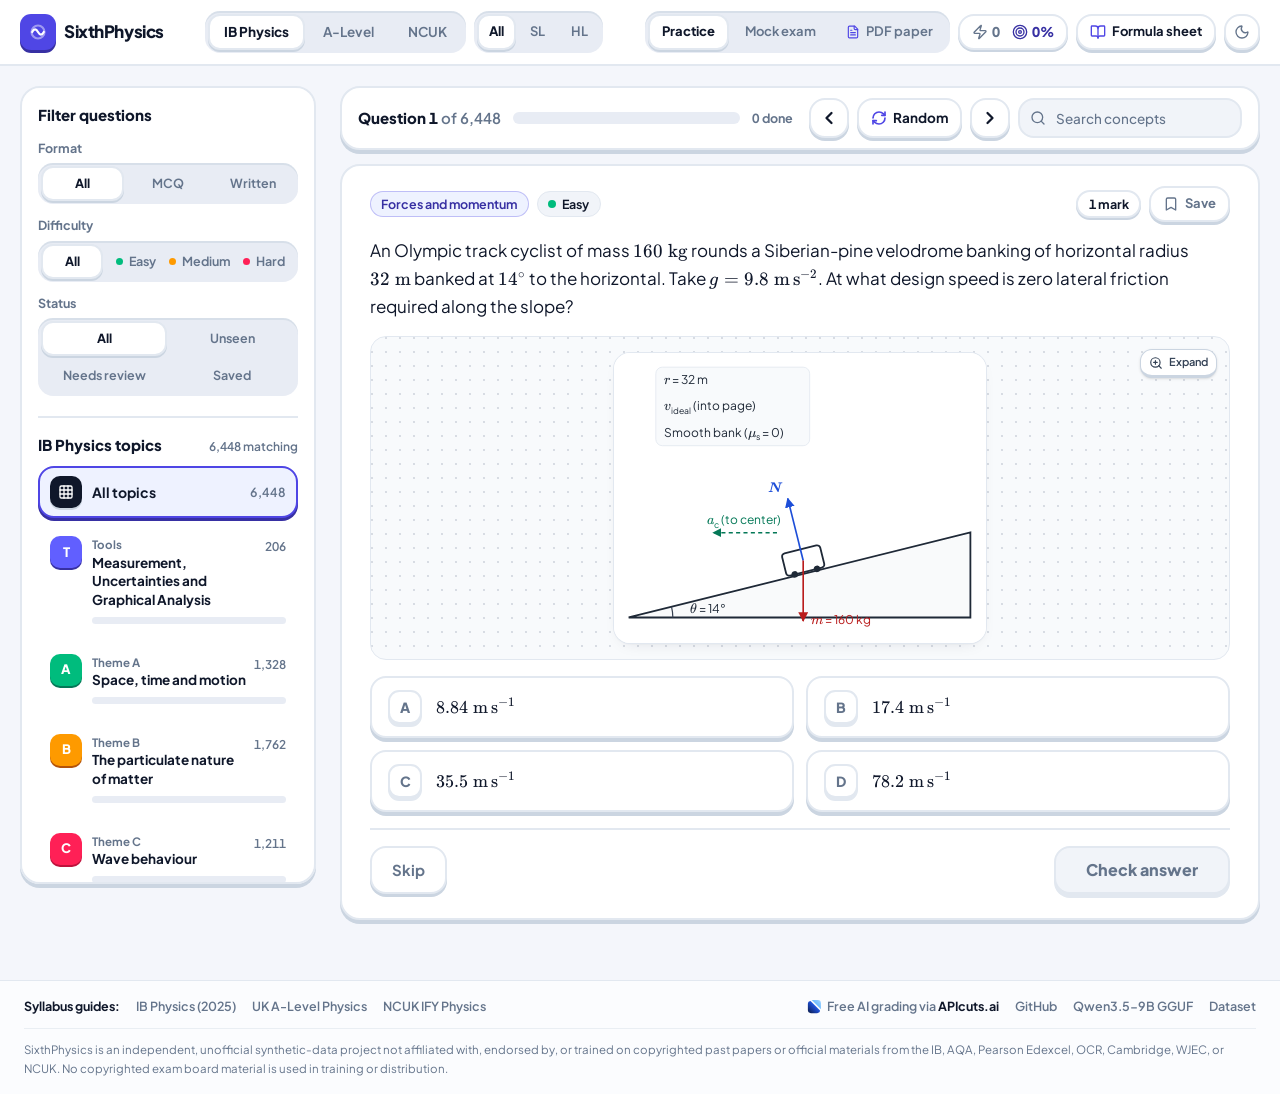
==== index.html @ f64ed4f6 "deploy: add IB, A-Level, and NCUK copyright & non-affiliation disclaimer" ====
<!DOCTYPE html><!--GRrvE_qb1c_n0VNo2Ly_y--><html lang="en" class="__variable_34a125 __variable_060445"><head><meta charSet="utf-8"/><meta name="viewport" content="width=device-width, initial-scale=1"/><link rel="preload" href="/_next/static/media/a865edea076e0166-s.p.woff2" as="font" crossorigin="" type="font/woff2"/><link rel="preload" href="/_next/static/media/be6419ffe34f1ed7-s.p.woff2" as="font" crossorigin="" type="font/woff2"/><link rel="stylesheet" href="/_next/static/css/4f3440952aaa3202.css" data-precedence="next"/><link rel="stylesheet" href="/_next/static/css/d9707e7647a3657f.css" data-precedence="next"/><link rel="preload" as="script" fetchPriority="low" href="/_next/static/chunks/webpack-6eea2830d91bb348.js"/><script src="/_next/static/chunks/d211d2f8-f630552f25923db6.js" async=""></script><script src="/_next/static/chunks/911-cbd5ef8848467769.js" async=""></script><script src="/_next/static/chunks/main-app-29d82749610fad34.js" async=""></script><script src="/_next/static/chunks/edfe32ec-8687977c4089ba2b.js" async=""></script><script src="/_next/static/chunks/779-c918f53d744d926e.js" async=""></script><script src="/_next/static/chunks/223-698c7c19dc34ad1d.js" async=""></script><script src="/_next/static/chunks/app/page-24f9749246765239.js" async=""></script><meta name="next-size-adjust" content=""/><meta name="theme-color" media="(prefers-color-scheme: light)" content="#F4F6FB"/><meta name="theme-color" media="(prefers-color-scheme: dark)" content="#0F1420"/><title>SixthPhysics · IB, UK A-Level &amp; NCUK IFY Physics Practice Bank</title><meta name="description" content="Free pre-university physics practice bank with 7,643 solver-verified Paper 1 MCQ and Paper 2 structured questions, deterministic SVG diagrams, worked solutions, examiner mark schemes, timed mock exams, and PDF mock papers for IB Physics (2025 SL &amp; HL), UK A-Level Physics (AQA 7408), and NCUK IFY Physics (IFYPH005)."/><meta name="application-name" content="SixthPhysics"/><link rel="manifest" href="/manifest.webmanifest"/><meta name="keywords" content="SixthPhysics,IB Physics 2025 practice questions,IB Physics SL HL question bank,IB Physics Paper 1 MCQ,IB Physics Paper 2 structured questions,UK A-Level Physics practice questions,AQA 7408 Physics question bank,NCUK IFY Physics IFYPH005,physics mock paper generator,physics examiner mark schemes,free physics revision questions"/><meta name="robots" content="index, follow"/><meta name="googlebot" content="index, follow, max-video-preview:-1, max-image-preview:large, max-snippet:-1"/><link rel="canonical" href="https://sixthphysics.github.io/"/><meta name="google-site-verification" content="a997HG73eOQgA1nnNDURa54ag3BrtqOsbhcPJybAvZs"/><meta property="og:title" content="SixthPhysics · IB, UK A-Level &amp; NCUK IFY Physics Practice Bank"/><meta property="og:description" content="Free pre-university physics practice bank with 7,643 solver-verified Paper 1 MCQ and Paper 2 structured questions, deterministic SVG diagrams, worked solutions, examiner mark schemes, timed mock exams, and PDF mock papers for IB Physics (2025 SL &amp; HL), UK A-Level Physics (AQA 7408), and NCUK IFY Physics (IFYPH005)."/><meta property="og:url" content="https://sixthphysics.github.io/"/><meta property="og:site_name" content="SixthPhysics"/><meta property="og:locale" content="en_GB"/><meta property="og:image" content="https://sixthphysics.github.io/og-image.png"/><meta property="og:image:width" content="1440"/><meta property="og:image:height" content="900"/><meta property="og:image:alt" content="SixthPhysics interactive physics practice desk with deterministic diagrams and mark schemes"/><meta property="og:type" content="website"/><meta name="twitter:card" content="summary_large_image"/><meta name="twitter:title" content="SixthPhysics · IB, UK A-Level &amp; NCUK IFY Physics Practice Bank"/><meta name="twitter:description" content="Free pre-university physics practice bank with 7,643 solver-verified Paper 1 MCQ and Paper 2 structured questions, deterministic SVG diagrams, worked solutions, examiner mark schemes, timed mock exams, and PDF mock papers for IB Physics (2025 SL &amp; HL), UK A-Level Physics (AQA 7408), and NCUK IFY Physics (IFYPH005)."/><meta name="twitter:image" content="https://sixthphysics.github.io/og-image.png"/><link rel="icon" href="/favicon.ico" type="image/x-icon" sizes="16x16"/><link rel="icon" href="/icon.svg?33a87e0b443dca15" type="image/svg+xml" sizes="any"/><script>try{if(localStorage.getItem('sixthphysics.theme')==='dark'){document.documentElement.classList.add('dark');}else{document.documentElement.classList.remove('dark');}}catch(e){}</script><script src="/_next/static/chunks/polyfills-42372ed130431b0a.js" noModule=""></script></head><body class="min-h-screen bg-[var(--sp-bg)] font-sans text-[var(--sp-ink)] antialiased selection:bg-blue-500/20"><div hidden=""><!--$--><!--/$--></div><a href="#main-content" class="skip-link">Skip to main content</a><script type="application/ld+json">{"@context":"https://schema.org","@graph":[{"@type":"Organization","@id":"https://sixthphysics.github.io/#organization","name":"SixthPhysics","url":"https://sixthphysics.github.io/","logo":"https://sixthphysics.github.io/icon.svg","sameAs":["https://github.com/sixthphysics","https://github.com/sixthphysics/sixthphysics","https://huggingface.co/d4ydy/sixthphysics-qwen3.5-9b-lora","https://huggingface.co/d4ydy/sixthphysics-qwen3.5-9b-GGUF","https://huggingface.co/datasets/d4ydy/sixthphysics-bench-and-bank"]},{"@type":"WebSite","@id":"https://sixthphysics.github.io/#website","url":"https://sixthphysics.github.io/","name":"SixthPhysics","description":"Free solver-verified pre-university physics practice bank for IB Physics (2025 SL & HL), UK A-Level Physics (AQA 7408), and NCUK IFY Physics (IFYPH005).","publisher":{"@id":"https://sixthphysics.github.io/#organization"},"inLanguage":"en"},{"@type":"WebApplication","@id":"https://sixthphysics.github.io/#webapp","name":"SixthPhysics Practice Desk & Mock Paper Maker","url":"https://sixthphysics.github.io/","applicationCategory":"EducationalApplication","operatingSystem":"Any","browserRequirements":"Requires JavaScript","isAccessibleForFree":true,"offers":{"@type":"Offer","price":"0","priceCurrency":"USD"},"educationalLevel":["IB Diploma Programme (SL & HL)","UK GCE AS & A-Level (Year 12 & Year 13)","NCUK International Foundation Year (IFYPH005)"],"about":{"@type":"Thing","name":"Pre-University Physics"},"description":"7,643 solver-verified Paper 1 multiple-choice and Paper 2 structured physics questions with deterministic SVG diagrams, KaTeX math, worked solutions, examiner mark schemes, timed mock exams, and printable PDF mock papers.","image":"https://sixthphysics.github.io/og-image.png","creator":{"@id":"https://sixthphysics.github.io/#organization"}},{"@type":"ItemList","@id":"https://sixthphysics.github.io/#syllabi","name":"Supported Pre-University Physics Syllabi","itemListElement":[{"@type":"ListItem","position":1,"name":"IB Physics 2025 Practice Questions (SL & HL)","url":"https://sixthphysics.github.io/ib-physics/"},{"@type":"ListItem","position":2,"name":"UK A-Level Physics Practice Questions (AS & Year 13)","url":"https://sixthphysics.github.io/a-level-physics/"},{"@type":"ListItem","position":3,"name":"NCUK IFY Physics (IFYPH005) Practice Questions","url":"https://sixthphysics.github.io/ncuk-ify-physics/"}]}]}</script><div class="sp-app-shell min-h-screen bg-[var(--sp-bg)] text-[var(--sp-ink)]"><header class="sticky top-0 z-30 border-b-2 border-[var(--sp-border)] bg-[var(--sp-surface)]/95 backdrop-blur-sm"><div class="mx-auto flex max-w-[1400px] flex-wrap items-center justify-between gap-x-2 gap-y-2.5 px-3 py-2.5 sm:gap-x-3 sm:px-5 xl:h-16 xl:flex-nowrap xl:py-0"><div class="order-1 flex shrink-0 items-center gap-2"><button type="button" class="group inline-flex cursor-pointer items-center gap-2 rounded-xl py-1 text-left"><span aria-hidden="true" class="inline-flex h-9 w-9 shrink-0 items-center justify-center rounded-[11px] bg-[var(--sp-accent)] text-white shadow-[0_3px_0_var(--sp-accent-lip)] transition-transform duration-100 group-hover:-translate-y-px group-active:translate-y-0.5"><svg viewBox="0 0 20 20" fill="none" class="h-5 w-5" stroke="currentColor" stroke-width="2.2" stroke-linecap="round" stroke-linejoin="round"><circle cx="10" cy="10" r="6.5" stroke-opacity="0.45"></circle><path d="M4.2 10c1.8-3.4 3.9-3.4 5.8 0s4 3.4 5.8 0"></path></svg></span><span class="hidden text-[17px] font-extrabold tracking-tight text-[var(--sp-ink)] min-[480px]:inline">SixthPhysics</span></button><span data-testid="bank-total-badge" title="18 solver-verified physics questions" class="hidden text-[12.5px] font-semibold tabular-nums text-[var(--sp-muted)] 2xl:inline">18<!-- --> questions</span></div><div class="order-3 -mx-3 flex w-[calc(100%+1.5rem)] items-center gap-2 overflow-x-auto border-t-2 border-[var(--sp-border)] px-3 pt-2.5 sm:mx-0 sm:w-full sm:px-0 xl:order-2 xl:w-auto xl:overflow-visible xl:border-t-0 xl:pt-0"><div role="tablist" aria-label="Select physics syllabus" class="sp-seg shrink-0"><button type="button" role="tab" aria-selected="true" class="sp-seg-item px-3 py-1.5 text-[13.5px] whitespace-nowrap sm:px-3.5"><span class="sm:hidden">IB</span><span class="hidden sm:inline">IB Physics</span></button><button type="button" role="tab" aria-selected="false" class="sp-seg-item px-3 py-1.5 text-[13.5px] whitespace-nowrap sm:px-3.5"><span class="sm:hidden">A-Level</span><span class="hidden sm:inline">A-Level</span></button><button type="button" role="tab" aria-selected="false" class="sp-seg-item px-3 py-1.5 text-[13.5px] whitespace-nowrap sm:px-3.5"><span class="sm:hidden">NCUK</span><span class="hidden sm:inline">NCUK</span></button></div><div role="group" aria-label="Filter syllabus level" class="sp-seg shrink-0"><button type="button" aria-pressed="true" class="sp-seg-item px-2.5 py-1.5 text-[13px] whitespace-nowrap">All</button><button type="button" aria-pressed="false" class="sp-seg-item px-2.5 py-1.5 text-[13px] whitespace-nowrap">SL</button><button type="button" aria-pressed="false" class="sp-seg-item px-2.5 py-1.5 text-[13px] whitespace-nowrap">HL</button></div></div><div class="order-2 flex shrink-0 items-center gap-1.5 sm:gap-2 xl:order-3"><div role="group" aria-label="Study mode" class="sp-seg"><button type="button" aria-pressed="true" class="sp-seg-item px-2.5 py-1.5 text-[13px] sm:px-3">Practice</button><button type="button" aria-pressed="false" class="sp-seg-item inline-flex items-center gap-1.5 px-2.5 py-1.5 text-[13px] whitespace-nowrap sm:px-3"><span>Mock<span class="hidden sm:inline"> exam</span></span></button><button type="button" aria-pressed="false" class="sp-seg-item inline-flex items-center gap-1.5 px-2.5 py-1.5 text-[13px] whitespace-nowrap sm:px-3"><svg xmlns="http://www.w3.org/2000/svg" width="24" height="24" viewBox="0 0 24 24" fill="none" stroke="currentColor" stroke-width="2" stroke-linecap="round" stroke-linejoin="round" class="lucide lucide-file-text hidden h-3.5 w-3.5 text-[var(--sp-accent)] sm:inline" aria-hidden="true"><path d="M15 2H6a2 2 0 0 0-2 2v16a2 2 0 0 0 2 2h12a2 2 0 0 0 2-2V7Z"></path><path d="M14 2v4a2 2 0 0 0 2 2h4"></path><path d="M10 9H8"></path><path d="M16 13H8"></path><path d="M16 17H8"></path></svg><span>PDF<span class="hidden sm:inline"> paper</span></span></button></div><div data-testid="mastery-streak-pill" title="Answer questions to build syllabus mastery and a daily streak" class="hidden h-9 items-center gap-3 rounded-xl border-2 border-[var(--sp-border)] bg-[var(--sp-raised)] px-3 text-[13.5px] font-extrabold tabular-nums shadow-[0_2px_0_var(--sp-lip)] md:inline-flex"><span class="inline-flex items-center gap-1 text-[var(--sp-muted)]"><svg xmlns="http://www.w3.org/2000/svg" width="24" height="24" viewBox="0 0 24 24" fill="none" stroke="currentColor" stroke-width="2" stroke-linecap="round" stroke-linejoin="round" class="lucide lucide-zap h-4 w-4" aria-hidden="true"><path d="M4 14a1 1 0 0 1-.78-1.63l9.9-10.2a.5.5 0 0 1 .86.46l-1.92 6.02A1 1 0 0 0 13 10h7a1 1 0 0 1 .78 1.63l-9.9 10.2a.5.5 0 0 1-.86-.46l1.92-6.02A1 1 0 0 0 11 14z"></path></svg>0<span class="sr-only">day streak</span></span><span class="inline-flex items-center gap-1 text-[var(--sp-accent-ink)] dark:text-[var(--sp-accent-ink)]"><svg xmlns="http://www.w3.org/2000/svg" width="24" height="24" viewBox="0 0 24 24" fill="none" stroke="currentColor" stroke-width="2" stroke-linecap="round" stroke-linejoin="round" class="lucide lucide-target h-4 w-4" aria-hidden="true"><circle cx="12" cy="12" r="10"></circle><circle cx="12" cy="12" r="6"></circle><circle cx="12" cy="12" r="2"></circle></svg>0<!-- -->%<span class="sr-only">mastered</span></span></div><button type="button" aria-label="Formula sheet" class="sp-key sp-key--neutral sp-key--sm inline-flex h-9 w-9 items-center justify-center rounded-xl text-[13px] font-bold sm:w-auto sm:gap-1.5 sm:px-3"><svg xmlns="http://www.w3.org/2000/svg" width="24" height="24" viewBox="0 0 24 24" fill="none" stroke="currentColor" stroke-width="2" stroke-linecap="round" stroke-linejoin="round" class="lucide lucide-book-open h-4 w-4 shrink-0 text-[var(--sp-accent)]" aria-hidden="true"><path d="M12 7v14"></path><path d="M3 18a1 1 0 0 1-1-1V4a1 1 0 0 1 1-1h5a4 4 0 0 1 4 4 4 4 0 0 1 4-4h5a1 1 0 0 1 1 1v13a1 1 0 0 1-1 1h-6a3 3 0 0 0-3 3 3 3 0 0 0-3-3z"></path></svg><span class="sr-only sm:not-sr-only">Formula sheet</span></button><button type="button" aria-label="Switch to dark mode" title="Switch to dark mode" class="sp-key sp-key--neutral sp-key--sm inline-flex h-9 w-9 items-center justify-center rounded-xl text-[var(--sp-muted)]"><svg xmlns="http://www.w3.org/2000/svg" width="24" height="24" viewBox="0 0 24 24" fill="none" stroke="currentColor" stroke-width="2" stroke-linecap="round" stroke-linejoin="round" class="lucide lucide-moon h-4 w-4" aria-hidden="true"><path d="M20.985 12.486a9 9 0 1 1-9.473-9.472c.405-.022.617.46.402.803a6 6 0 0 0 8.268 8.268c.344-.215.825-.004.803.401"></path></svg></button></div></div></header><main id="main-content" class="mx-auto max-w-[1400px] px-3 py-3.5 sm:px-5 sm:py-5"><div class="flex flex-col lg:flex-row lg:items-start lg:gap-6"><div class="mb-3 flex items-center justify-between gap-2 lg:hidden"><button type="button" class="sp-key sp-key--neutral sp-key--sm inline-flex min-w-0 items-center gap-2 rounded-xl px-3 py-2 text-[13.5px] font-bold"><svg xmlns="http://www.w3.org/2000/svg" width="24" height="24" viewBox="0 0 24 24" fill="none" stroke="currentColor" stroke-width="2" stroke-linecap="round" stroke-linejoin="round" class="lucide lucide-funnel h-4 w-4 shrink-0 text-[var(--sp-accent)]" aria-hidden="true"><path d="M10 20a1 1 0 0 0 .553.895l2 1A1 1 0 0 0 14 21v-7a2 2 0 0 1 .517-1.341L21.74 4.67A1 1 0 0 0 21 3H3a1 1 0 0 0-.742 1.67l7.225 7.989A2 2 0 0 1 10 14z"></path></svg><span class="shrink-0">Topics &amp; filters</span><span class="sp-chip sp-chip--accent min-w-0 truncate px-2 py-0 text-[12px]">All topics</span></button><span class="shrink-0 text-[12.5px] font-semibold tabular-nums text-[var(--sp-muted)]">17<!-- --> questions</span></div><aside aria-label="Syllabus topics and filters" class="sticky top-[calc(var(--sp-topnav-h,64px)_+_16px)] hidden w-[296px] shrink-0 self-start lg:block"><div class="sp-card max-h-[calc(100vh_-_var(--sp-topnav-h,64px)_-_36px)] overflow-y-auto p-4"><div class="space-y-5"><section aria-label="Question filters" class="space-y-3"><div class="flex items-center justify-between"><h2 class="text-[15px] font-extrabold text-[var(--sp-ink)]">Filter questions</h2></div><div class="space-y-3"><div class="space-y-1.5"><span class="block text-[12.5px] font-bold text-[var(--sp-muted)]">Format</span><div role="group" aria-label="Filter by question format" class="sp-seg grid w-full grid-cols-3"><button type="button" aria-pressed="true" class="sp-seg-item inline-flex items-center justify-center gap-1.5 px-2 py-1.5 text-[12.5px] whitespace-nowrap">All</button><button type="button" aria-pressed="false" class="sp-seg-item inline-flex items-center justify-center gap-1.5 px-2 py-1.5 text-[12.5px] whitespace-nowrap">MCQ</button><button type="button" aria-pressed="false" class="sp-seg-item inline-flex items-center justify-center gap-1.5 px-2 py-1.5 text-[12.5px] whitespace-nowrap">Written</button></div></div><div class="space-y-1.5"><span class="block text-[12.5px] font-bold text-[var(--sp-muted)]">Difficulty</span><div role="group" aria-label="Filter by difficulty" class="sp-seg grid w-full grid-cols-4"><button type="button" aria-pressed="true" class="sp-seg-item inline-flex items-center justify-center gap-1.5 px-2 py-1.5 text-[12.5px] whitespace-nowrap">All</button><button type="button" aria-pressed="false" class="sp-seg-item inline-flex items-center justify-center gap-1.5 px-2 py-1.5 text-[12.5px] whitespace-nowrap"><span aria-hidden="true" class="sp-dot h-[7px] w-[7px] bg-emerald-500"></span>Easy</button><button type="button" aria-pressed="false" class="sp-seg-item inline-flex items-center justify-center gap-1.5 px-2 py-1.5 text-[12.5px] whitespace-nowrap"><span aria-hidden="true" class="sp-dot h-[7px] w-[7px] bg-amber-500"></span>Medium</button><button type="button" aria-pressed="false" class="sp-seg-item inline-flex items-center justify-center gap-1.5 px-2 py-1.5 text-[12.5px] whitespace-nowrap"><span aria-hidden="true" class="sp-dot h-[7px] w-[7px] bg-rose-500"></span>Hard</button></div></div><div class="space-y-1.5"><span class="block text-[12.5px] font-bold text-[var(--sp-muted)]">Status</span><div role="group" aria-label="Filter by attempt status" class="sp-seg grid w-full grid-cols-2"><button type="button" aria-pressed="true" class="sp-seg-item inline-flex items-center justify-center gap-1.5 px-2 py-1.5 text-[12.5px] whitespace-nowrap">All</button><button type="button" aria-pressed="false" class="sp-seg-item inline-flex items-center justify-center gap-1.5 px-2 py-1.5 text-[12.5px] whitespace-nowrap">Unseen</button><button type="button" aria-pressed="false" class="sp-seg-item inline-flex items-center justify-center gap-1.5 px-2 py-1.5 text-[12.5px] whitespace-nowrap">Needs review</button><button type="button" aria-pressed="false" class="sp-seg-item inline-flex items-center justify-center gap-1.5 px-2 py-1.5 text-[12.5px] whitespace-nowrap">Saved</button></div></div></div></section><section aria-label="IB Physics topics" class="space-y-2.5 border-t-2 border-[var(--sp-border)] pt-4"><div class="flex items-baseline justify-between gap-2"><h2 class="text-[15px] font-extrabold text-[var(--sp-ink)]">IB Physics topics</h2><span class="text-[12px] font-semibold tabular-nums text-[var(--sp-muted)]">17<!-- --> matching</span></div><nav class="space-y-1.5"><button type="button" aria-current="true" class="flex w-full items-center justify-between gap-2.5 rounded-2xl px-2.5 py-2 text-left sp-key sp-key--sm sp-key--selected"><span class="flex items-center gap-2.5"><span aria-hidden="true" class="inline-flex h-8 w-8 shrink-0 items-center justify-center rounded-[10px] bg-[var(--sp-ink)] text-[var(--sp-surface)] shadow-[0_2px_0_var(--sp-lip)]"><svg xmlns="http://www.w3.org/2000/svg" width="24" height="24" viewBox="0 0 24 24" fill="none" stroke="currentColor" stroke-width="2" stroke-linecap="round" stroke-linejoin="round" class="lucide lucide-grid3x3 lucide-grid-3x3 h-4 w-4" aria-hidden="true"><rect width="18" height="18" x="3" y="3" rx="2"></rect><path d="M3 9h18"></path><path d="M3 15h18"></path><path d="M9 3v18"></path><path d="M15 3v18"></path></svg></span><span class="text-[14px] font-bold text-[var(--sp-ink)]">All topics</span></span><span class="text-[12.5px] font-semibold tabular-nums text-[var(--sp-muted)]">17</span></button><div class="space-y-1.5"><button type="button" class="group w-full rounded-2xl px-2.5 py-2.5 text-left cursor-pointer border-2 border-transparent transition-colors hover:border-[var(--sp-border)] hover:bg-[var(--sp-surface-subtle)]"><div class="flex items-start gap-2.5"><span aria-hidden="true" class="inline-flex h-8 w-8 shrink-0 items-center justify-center rounded-[10px] text-[13px] font-extrabold text-white bg-indigo-500 shadow-[0_2px_0_#3730a3]">T</span><div class="min-w-0 flex-1"><div class="flex items-start justify-between gap-2"><div class="min-w-0"><span class="flex items-center gap-1.5 text-[11.5px] font-bold text-[var(--sp-muted)]">Tools</span><p class="text-[13.5px] leading-snug font-bold text-[var(--sp-ink)]">Measurement, Uncertainties and Graphical Analysis</p></div><span class="shrink-0 pt-0.5 text-[12px] font-semibold tabular-nums text-[var(--sp-muted)]">1</span></div><div class="mt-2 flex items-center gap-2" aria-label="Tools mastery 0%"><div class="sp-progress sp-progress--sm flex-1"><div class="sp-progress-fill" style="width:0%"></div></div></div></div></div></button></div><div class="space-y-1.5"><button type="button" class="group w-full rounded-2xl px-2.5 py-2.5 text-left cursor-pointer border-2 border-transparent transition-colors hover:border-[var(--sp-border)] hover:bg-[var(--sp-surface-subtle)]"><div class="flex items-start gap-2.5"><span aria-hidden="true" class="inline-flex h-8 w-8 shrink-0 items-center justify-center rounded-[10px] text-[13px] font-extrabold text-white bg-emerald-500 shadow-[0_2px_0_#047857]">A</span><div class="min-w-0 flex-1"><div class="flex items-start justify-between gap-2"><div class="min-w-0"><span class="flex items-center gap-1.5 text-[11.5px] font-bold text-[var(--sp-muted)]">Theme A</span><p class="text-[13.5px] leading-snug font-bold text-[var(--sp-ink)]">Space, time and motion</p></div><span class="shrink-0 pt-0.5 text-[12px] font-semibold tabular-nums text-[var(--sp-muted)]">4</span></div><div class="mt-2 flex items-center gap-2" aria-label="Theme A mastery 0%"><div class="sp-progress sp-progress--sm flex-1"><div class="sp-progress-fill" style="width:0%"></div></div></div></div></div></button></div><div class="space-y-1.5"><button type="button" class="group w-full rounded-2xl px-2.5 py-2.5 text-left cursor-pointer border-2 border-transparent transition-colors hover:border-[var(--sp-border)] hover:bg-[var(--sp-surface-subtle)]"><div class="flex items-start gap-2.5"><span aria-hidden="true" class="inline-flex h-8 w-8 shrink-0 items-center justify-center rounded-[10px] text-[13px] font-extrabold text-white bg-amber-500 shadow-[0_2px_0_#b45309]">B</span><div class="min-w-0 flex-1"><div class="flex items-start justify-between gap-2"><div class="min-w-0"><span class="flex items-center gap-1.5 text-[11.5px] font-bold text-[var(--sp-muted)]">Theme B</span><p class="text-[13.5px] leading-snug font-bold text-[var(--sp-ink)]">The particulate nature of matter</p></div><span class="shrink-0 pt-0.5 text-[12px] font-semibold tabular-nums text-[var(--sp-muted)]">4</span></div><div class="mt-2 flex items-center gap-2" aria-label="Theme B mastery 0%"><div class="sp-progress sp-progress--sm flex-1"><div class="sp-progress-fill" style="width:0%"></div></div></div></div></div></button></div><div class="space-y-1.5"><button type="button" class="group w-full rounded-2xl px-2.5 py-2.5 text-left cursor-pointer border-2 border-transparent transition-colors hover:border-[var(--sp-border)] hover:bg-[var(--sp-surface-subtle)]"><div class="flex items-start gap-2.5"><span aria-hidden="true" class="inline-flex h-8 w-8 shrink-0 items-center justify-center rounded-[10px] text-[13px] font-extrabold text-white bg-rose-500 shadow-[0_2px_0_#be123c]">C</span><div class="min-w-0 flex-1"><div class="flex items-start justify-between gap-2"><div class="min-w-0"><span class="flex items-center gap-1.5 text-[11.5px] font-bold text-[var(--sp-muted)]">Theme C</span><p class="text-[13.5px] leading-snug font-bold text-[var(--sp-ink)]">Wave behaviour</p></div><span class="shrink-0 pt-0.5 text-[12px] font-semibold tabular-nums text-[var(--sp-muted)]">3</span></div><div class="mt-2 flex items-center gap-2" aria-label="Theme C mastery 0%"><div class="sp-progress sp-progress--sm flex-1"><div class="sp-progress-fill" style="width:0%"></div></div></div></div></div></button></div><div class="space-y-1.5"><button type="button" class="group w-full rounded-2xl px-2.5 py-2.5 text-left cursor-pointer border-2 border-transparent transition-colors hover:border-[var(--sp-border)] hover:bg-[var(--sp-surface-subtle)]"><div class="flex items-start gap-2.5"><span aria-hidden="true" class="inline-flex h-8 w-8 shrink-0 items-center justify-center rounded-[10px] text-[13px] font-extrabold text-white bg-sky-500 shadow-[0_2px_0_#0369a1]">D</span><div class="min-w-0 flex-1"><div class="flex items-start justify-between gap-2"><div class="min-w-0"><span class="flex items-center gap-1.5 text-[11.5px] font-bold text-[var(--sp-muted)]">Theme D</span><p class="text-[13.5px] leading-snug font-bold text-[var(--sp-ink)]">Fields</p></div><span class="shrink-0 pt-0.5 text-[12px] font-semibold tabular-nums text-[var(--sp-muted)]">4</span></div><div class="mt-2 flex items-center gap-2" aria-label="Theme D mastery 0%"><div class="sp-progress sp-progress--sm flex-1"><div class="sp-progress-fill" style="width:0%"></div></div></div></div></div></button></div><div class="space-y-1.5"><button type="button" class="group w-full rounded-2xl px-2.5 py-2.5 text-left cursor-pointer border-2 border-transparent transition-colors hover:border-[var(--sp-border)] hover:bg-[var(--sp-surface-subtle)]"><div class="flex items-start gap-2.5"><span aria-hidden="true" class="inline-flex h-8 w-8 shrink-0 items-center justify-center rounded-[10px] text-[13px] font-extrabold text-white bg-violet-500 shadow-[0_2px_0_#6d28d9]">E</span><div class="min-w-0 flex-1"><div class="flex items-start justify-between gap-2"><div class="min-w-0"><span class="flex items-center gap-1.5 text-[11.5px] font-bold text-[var(--sp-muted)]">Theme E</span><p class="text-[13.5px] leading-snug font-bold text-[var(--sp-ink)]">Nuclear and quantum physics</p></div><span class="shrink-0 pt-0.5 text-[12px] font-semibold tabular-nums text-[var(--sp-muted)]">1</span></div><div class="mt-2 flex items-center gap-2" aria-label="Theme E mastery 0%"><div class="sp-progress sp-progress--sm flex-1"><div class="sp-progress-fill" style="width:0%"></div></div></div></div></div></button></div></nav></section></div></div></aside><div class="min-w-0 flex-1 space-y-3.5"><div class="sp-card flex flex-col gap-3 px-3.5 py-2.5 sm:px-4 md:flex-row md:items-center md:gap-4"><div class="flex min-w-0 flex-1 items-center gap-3"><span data-testid="practice-question-counter" class="shrink-0 text-[15px] font-extrabold tabular-nums text-[var(--sp-ink)]">Question <!-- -->1<span class="font-semibold text-[var(--sp-muted)]"> <!-- -->of <!-- -->17</span></span><div role="progressbar" aria-label="Questions attempted in this set" aria-valuemin="0" aria-valuemax="17" aria-valuenow="0" title="0 of 17 attempted" class="sp-progress min-w-[60px] flex-1"><div class="sp-progress-fill" style="width:0%"></div></div><span class="hidden shrink-0 text-[12.5px] font-bold tabular-nums text-[var(--sp-muted)] sm:inline">0<!-- --> done</span></div><div class="flex items-center gap-2"><button type="button" aria-label="Previous question" class="sp-key sp-key--sm inline-flex h-10 w-10 shrink-0 items-center justify-center rounded-xl sp-key--neutral"><svg xmlns="http://www.w3.org/2000/svg" width="24" height="24" viewBox="0 0 24 24" fill="none" stroke="currentColor" stroke-width="2.75" stroke-linecap="round" stroke-linejoin="round" class="lucide lucide-chevron-right h-5 w-5 rotate-180" aria-hidden="true"><path d="m9 18 6-6-6-6"></path></svg></button><button type="button" class="sp-key sp-key--sm inline-flex h-10 shrink-0 items-center gap-1.5 rounded-xl px-3 text-[13.5px] font-bold sp-key--neutral"><svg xmlns="http://www.w3.org/2000/svg" width="24" height="24" viewBox="0 0 24 24" fill="none" stroke="currentColor" stroke-width="2.5" stroke-linecap="round" stroke-linejoin="round" class="lucide lucide-refresh-cw h-4 w-4 text-[var(--sp-accent)]" aria-hidden="true"><path d="M3 12a9 9 0 0 1 9-9 9.75 9.75 0 0 1 6.74 2.74L21 8"></path><path d="M21 3v5h-5"></path><path d="M21 12a9 9 0 0 1-9 9 9.75 9.75 0 0 1-6.74-2.74L3 16"></path><path d="M8 16H3v5"></path></svg><span class="hidden sm:inline">Random</span></button><button type="button" aria-label="Next question" class="sp-key sp-key--sm inline-flex h-10 w-10 shrink-0 items-center justify-center rounded-xl sp-key--neutral"><svg xmlns="http://www.w3.org/2000/svg" width="24" height="24" viewBox="0 0 24 24" fill="none" stroke="currentColor" stroke-width="2.75" stroke-linecap="round" stroke-linejoin="round" class="lucide lucide-chevron-right h-5 w-5" aria-hidden="true"><path d="m9 18 6-6-6-6"></path></svg></button><div class="relative min-w-0 flex-1 md:w-44 md:flex-initial xl:w-56"><svg xmlns="http://www.w3.org/2000/svg" width="24" height="24" viewBox="0 0 24 24" fill="none" stroke="currentColor" stroke-width="2" stroke-linecap="round" stroke-linejoin="round" class="lucide lucide-search pointer-events-none absolute top-1/2 left-3 h-4 w-4 -translate-y-1/2 text-[var(--sp-muted)]" aria-hidden="true"><path d="m21 21-4.34-4.34"></path><circle cx="11" cy="11" r="8"></circle></svg><input type="search" placeholder="Search concepts" aria-label="Filter questions by concept or ID" class="h-10 w-full rounded-xl border-2 border-[var(--sp-border)] bg-[var(--sp-surface-subtle)] pr-8 pl-9 text-[13.5px] font-medium text-[var(--sp-ink)] transition-colors placeholder:text-[var(--sp-muted)] focus:border-[var(--sp-accent)] focus:bg-[var(--sp-surface)] focus:outline-none" value=""/></div></div></div><div class="transition-opacity duration-150"><article data-question-id="sp-graphs-0277-mcq" data-question-mode="practice" class="sp-card text-[var(--sp-ink)]"><header class="flex items-start justify-between gap-3 px-4 pt-4 sm:items-center sm:px-7 sm:pt-5"><div class="flex min-w-0 flex-1 flex-wrap items-center gap-2"><span data-testid="question-topic-pill" title="Forces and momentum" class="sp-chip sp-chip--accent max-w-full min-w-0"><span class="truncate">Forces and momentum</span></span><span data-testid="question-difficulty-pill" class="sp-chip"><span aria-hidden="true" class="sp-dot bg-emerald-500"></span>Easy</span></div><div class="flex shrink-0 items-center gap-2"><span data-testid="question-marks-badge" class="sp-chip border-2 bg-[var(--sp-raised)] font-bold tabular-nums shadow-[0_2px_0_var(--sp-lip)]">1 mark</span><button type="button" aria-pressed="false" aria-label="Save question" class="sp-key sp-key--sm inline-flex h-9 items-center gap-1.5 rounded-xl px-2.5 text-[13px] font-bold sm:px-3 sp-key--neutral text-[var(--sp-muted)]"><svg xmlns="http://www.w3.org/2000/svg" width="24" height="24" viewBox="0 0 24 24" fill="none" stroke="currentColor" stroke-width="2" stroke-linecap="round" stroke-linejoin="round" class="lucide lucide-bookmark h-4 w-4" aria-hidden="true"><path d="m19 21-7-4-7 4V5a2 2 0 0 1 2-2h10a2 2 0 0 1 2 2v16z"></path></svg><span class="hidden sm:inline">Save</span></button></div></header><div class="px-4 pt-3.5 pb-5 sm:px-7 sm:pb-6"><div class="block max-w-[70ch] text-[16.5px] leading-[1.65] text-[var(--sp-ink)] sm:text-[17px]">The graph displays the linear momentum of a frictionless puck on an air table (mass <span class="whitespace-nowrap"><span role="math" aria-label="3.2 kg" data-sp-math="" class="sp-math inline text-[0.9em] whitespace-nowrap"><span class="katex"><span class="katex-html" aria-hidden="true"><span class="katex-base"><span class="katex-strut" style="height:0.8889em;vertical-align:-0.1944em;"></span><span class="mord">3.2</span><span class="mspace"> </span><span class="mord"><span class="mord mathrm" style="margin-right:0.0139em;">kg</span></span></span></span></span></span>)</span> against time. What resultant force acts on it between <span role="math" aria-label="t = 3.0 s" data-sp-math="" class="sp-math inline text-[0.9em] whitespace-nowrap"><span class="katex"><span class="katex-html" aria-hidden="true"><span class="katex-base"><span class="katex-strut" style="height:0.6151em;"></span><span class="mord mathnormal">t</span><span class="mspace" style="margin-right:0.2778em;"></span><span class="mrel">=</span><span class="mspace" style="margin-right:0.2778em;"></span></span><span class="katex-base"><span class="katex-strut" style="height:0.6444em;"></span><span class="mord">3.0</span><span class="mspace"> </span><span class="mord mathrm">s</span></span></span></span></span> and <span class="whitespace-nowrap"><span role="math" aria-label="t = 8.0 s" data-sp-math="" class="sp-math inline text-[0.9em] whitespace-nowrap"><span class="katex"><span class="katex-html" aria-hidden="true"><span class="katex-base"><span class="katex-strut" style="height:0.6151em;"></span><span class="mord mathnormal">t</span><span class="mspace" style="margin-right:0.2778em;"></span><span class="mrel">=</span><span class="mspace" style="margin-right:0.2778em;"></span></span><span class="katex-base"><span class="katex-strut" style="height:0.6444em;"></span><span class="mord">8.0</span><span class="mspace"> </span><span class="mord mathrm">s</span></span></span></span></span>?</span></div><figure class="group relative overflow-hidden rounded-2xl border px-3 py-3 text-[#0F172A] sm:px-5 sm:py-4 border-[#E2E8F0] bg-[#F8FAFC] [--sp-dot:rgba(100,116,139,0.22)] dark:border-[#263147] dark:bg-[#121a2b] dark:[--sp-dot:rgba(148,163,184,0.12)] my-4" style="background-image:radial-gradient(circle at 1px 1px, var(--sp-dot) 1px, transparent 0);background-size:14px 14px" data-sp-figure=""><div title="Click to expand diagram" class="w-full cursor-zoom-in [--sp-fig-max-h:260px] sm:[--sp-fig-max-h:290px] [&amp;_svg]:rounded-xl [&amp;_svg]:ring-1 [&amp;_svg]:ring-[#E2E8F0] [&amp;_svg]:shadow-[0_1px_2px_rgba(15,23,42,0.06),0_6px_18px_-10px_rgba(15,23,42,0.18)] dark:[&amp;_svg]:ring-[#334155] dark:[&amp;_svg]:shadow-[0_1px_2px_rgba(0,0,0,0.4),0_10px_28px_-12px_rgba(0,0,0,0.7)]" style="color-scheme:light"><svg xmlns="http://www.w3.org/2000/svg" role="img" aria-label="momentum / kg m s⁻¹ against time / s" viewBox="-17.1 11.2 694 502.7" width="694" height="502.7" preserveAspectRatio="xMidYMid meet" data-sp-orig-viewbox="0 0 720 500" style="display:block;margin-inline:auto;max-width:100%;width:min(100%, calc(var(--sp-fig-max-h, 290px) * 1.3805));height:auto;aspect-ratio:694 / 502.7;background:#ffffff;overflow:hidden"><rect width="720" height="500" fill="white" data-sp-bg="1"/><defs><clipPath id="sp-fig-sp-graphs-0277-mcq-_R_2l55flb_--plot-sp-graphs-0277-mcq-figure"><rect x="112" y="38" width="528" height="378"/></clipPath></defs><path d="M112 38V416" stroke="#d9dde1" stroke-width="0.7"/><path d="M156 38V416" stroke="#d9dde1" stroke-width="0.7"/><path d="M200 38V416" stroke="#d9dde1" stroke-width="0.7"/><path d="M244 38V416" stroke="#d9dde1" stroke-width="0.7"/><path d="M288 38V416" stroke="#d9dde1" stroke-width="0.7"/><path d="M332 38V416" stroke="#d9dde1" stroke-width="0.7"/><path d="M376 38V416" stroke="#d9dde1" stroke-width="0.7"/><path d="M420 38V416" stroke="#d9dde1" stroke-width="0.7"/><path d="M464 38V416" stroke="#d9dde1" stroke-width="0.7"/><path d="M508 38V416" stroke="#d9dde1" stroke-width="0.7"/><path d="M552 38V416" stroke="#d9dde1" stroke-width="0.7"/><path d="M596 38V416" stroke="#d9dde1" stroke-width="0.7"/><path d="M640 38V416" stroke="#d9dde1" stroke-width="0.7"/><path d="M112 416H640" stroke="#d9dde1" stroke-width="0.7"/><path d="M112 373.8125H640" stroke="#d9dde1" stroke-width="0.7"/><path d="M112 331.625H640" stroke="#d9dde1" stroke-width="0.7"/><path d="M112 289.4375H640" stroke="#d9dde1" stroke-width="0.7"/><path d="M112 247.25H640" stroke="#d9dde1" stroke-width="0.7"/><path d="M112 205.0625H640" stroke="#d9dde1" stroke-width="0.7"/><path d="M112 162.875H640" stroke="#d9dde1" stroke-width="0.7"/><path d="M112 120.6875H640" stroke="#d9dde1" stroke-width="0.7"/><path d="M112 78.5H640" stroke="#d9dde1" stroke-width="0.7"/><path d="M112 38V416" stroke="#a0a7ad" stroke-width="1"/><path d="M200 38V416" stroke="#a0a7ad" stroke-width="1"/><path d="M288 38V416" stroke="#a0a7ad" stroke-width="1"/><path d="M376 38V416" stroke="#a0a7ad" stroke-width="1"/><path d="M464 38V416" stroke="#a0a7ad" stroke-width="1"/><path d="M552 38V416" stroke="#a0a7ad" stroke-width="1"/><path d="M640 38V416" stroke="#a0a7ad" stroke-width="1"/><path d="M112 416H640" stroke="#a0a7ad" stroke-width="1"/><path d="M112 331.625H640" stroke="#a0a7ad" stroke-width="1"/><path d="M112 247.25H640" stroke="#a0a7ad" stroke-width="1"/><path d="M112 162.875H640" stroke="#a0a7ad" stroke-width="1"/><path d="M112 78.5H640" stroke="#a0a7ad" stroke-width="1"/><path d="M112 416H640" fill="none" stroke="#202429" stroke-width="1.7"/><path d="M112 416V38" fill="none" stroke="#202429" stroke-width="1.7"/><path d="M112 411v10" stroke="#202429"/><text x="112" y="442" text-anchor="middle" font-size="17" font-family="'Plus Jakarta Sans', ui-sans-serif, system-ui, -apple-system, 'Segoe UI', Helvetica, Arial, sans-serif" style="font-family:var(--font-jakarta), 'Plus Jakarta Sans', ui-sans-serif, system-ui, -apple-system, 'Segoe UI', sans-serif">0</text><path d="M200 411v10" stroke="#202429"/><text x="200" y="442" text-anchor="middle" font-size="17" font-family="'Plus Jakarta Sans', ui-sans-serif, system-ui, -apple-system, 'Segoe UI', Helvetica, Arial, sans-serif" style="font-family:var(--font-jakarta), 'Plus Jakarta Sans', ui-sans-serif, system-ui, -apple-system, 'Segoe UI', sans-serif">2</text><path d="M288 411v10" stroke="#202429"/><text x="288" y="442" text-anchor="middle" font-size="17" font-family="'Plus Jakarta Sans', ui-sans-serif, system-ui, -apple-system, 'Segoe UI', Helvetica, Arial, sans-serif" style="font-family:var(--font-jakarta), 'Plus Jakarta Sans', ui-sans-serif, system-ui, -apple-system, 'Segoe UI', sans-serif">4</text><path d="M376 411v10" stroke="#202429"/><text x="376" y="442" text-anchor="middle" font-size="17" font-family="'Plus Jakarta Sans', ui-sans-serif, system-ui, -apple-system, 'Segoe UI', Helvetica, Arial, sans-serif" style="font-family:var(--font-jakarta), 'Plus Jakarta Sans', ui-sans-serif, system-ui, -apple-system, 'Segoe UI', sans-serif">6</text><path d="M464 411v10" stroke="#202429"/><text x="464" y="442" text-anchor="middle" font-size="17" font-family="'Plus Jakarta Sans', ui-sans-serif, system-ui, -apple-system, 'Segoe UI', Helvetica, Arial, sans-serif" style="font-family:var(--font-jakarta), 'Plus Jakarta Sans', ui-sans-serif, system-ui, -apple-system, 'Segoe UI', sans-serif">8</text><path d="M552 411v10" stroke="#202429"/><text x="552" y="442" text-anchor="middle" font-size="17" font-family="'Plus Jakarta Sans', ui-sans-serif, system-ui, -apple-system, 'Segoe UI', Helvetica, Arial, sans-serif" style="font-family:var(--font-jakarta), 'Plus Jakarta Sans', ui-sans-serif, system-ui, -apple-system, 'Segoe UI', sans-serif">10</text><path d="M640 411v10" stroke="#202429"/><text x="640" y="442" text-anchor="middle" font-size="17" font-family="'Plus Jakarta Sans', ui-sans-serif, system-ui, -apple-system, 'Segoe UI', Helvetica, Arial, sans-serif" style="font-family:var(--font-jakarta), 'Plus Jakarta Sans', ui-sans-serif, system-ui, -apple-system, 'Segoe UI', sans-serif">12</text><path d="M107 416h10" stroke="#202429"/><text x="100" y="421.95" text-anchor="end" font-size="17" font-family="'Plus Jakarta Sans', ui-sans-serif, system-ui, -apple-system, 'Segoe UI', Helvetica, Arial, sans-serif" style="font-family:var(--font-jakarta), 'Plus Jakarta Sans', ui-sans-serif, system-ui, -apple-system, 'Segoe UI', sans-serif">0</text><path d="M107 331.625h10" stroke="#202429"/><text x="100" y="337.575" text-anchor="end" font-size="17" font-family="'Plus Jakarta Sans', ui-sans-serif, system-ui, -apple-system, 'Segoe UI', Helvetica, Arial, sans-serif" style="font-family:var(--font-jakarta), 'Plus Jakarta Sans', ui-sans-serif, system-ui, -apple-system, 'Segoe UI', sans-serif">5</text><path d="M107 247.25h10" stroke="#202429"/><text x="100" y="253.2" text-anchor="end" font-size="17" font-family="'Plus Jakarta Sans', ui-sans-serif, system-ui, -apple-system, 'Segoe UI', Helvetica, Arial, sans-serif" style="font-family:var(--font-jakarta), 'Plus Jakarta Sans', ui-sans-serif, system-ui, -apple-system, 'Segoe UI', sans-serif">10</text><path d="M107 162.875h10" stroke="#202429"/><text x="100" y="168.825" text-anchor="end" font-size="17" font-family="'Plus Jakarta Sans', ui-sans-serif, system-ui, -apple-system, 'Segoe UI', Helvetica, Arial, sans-serif" style="font-family:var(--font-jakarta), 'Plus Jakarta Sans', ui-sans-serif, system-ui, -apple-system, 'Segoe UI', sans-serif">15</text><path d="M107 78.5h10" stroke="#202429"/><text x="100" y="84.45" text-anchor="end" font-size="17" font-family="'Plus Jakarta Sans', ui-sans-serif, system-ui, -apple-system, 'Segoe UI', Helvetica, Arial, sans-serif" style="font-family:var(--font-jakarta), 'Plus Jakarta Sans', ui-sans-serif, system-ui, -apple-system, 'Segoe UI', sans-serif">20</text><path d="M112 308 L244 308 L464 38 L640 38" fill="none" stroke="#15191d" stroke-width="2.2" stroke-linejoin="round" stroke-linecap="round" clip-path="url(#sp-fig-sp-graphs-0277-mcq-_R_2l55flb_--plot-sp-graphs-0277-mcq-figure)"/><text x="376" y="480" text-anchor="middle" font-size="20" font-family="'Plus Jakarta Sans', ui-sans-serif, system-ui, -apple-system, 'Segoe UI', Helvetica, Arial, sans-serif" style="font-family:var(--font-jakarta), 'Plus Jakarta Sans', ui-sans-serif, system-ui, -apple-system, 'Segoe UI', sans-serif">time / s</text><text transform="translate(28 227) rotate(-90)" text-anchor="middle" font-size="20" font-family="'Plus Jakarta Sans', ui-sans-serif, system-ui, -apple-system, 'Segoe UI', Helvetica, Arial, sans-serif" style="font-family:var(--font-jakarta), 'Plus Jakarta Sans', ui-sans-serif, system-ui, -apple-system, 'Segoe UI', sans-serif">momentum / kg m s<tspan font-size="72%" dy="-0.62em">−1</tspan><tspan font-size="72%" dy="0.62em">&#8203;</tspan></text></svg></div><button type="button" aria-label="Expand diagram" title="Expand diagram" class="absolute right-2.5 top-2.5 inline-flex items-center gap-1.5 rounded-lg border border-b-[3px] border-[#CBD5E1] bg-white px-2 py-1 text-[11px] font-semibold text-[#334155] shadow-sm transition-[transform,border-width,background-color] hover:bg-[#F1F5F9] hover:text-[#0F172A] focus-visible:outline-2 focus-visible:outline-offset-2 focus-visible:outline-[#4F46E5] active:translate-y-[2px] active:border-b sm:right-3 sm:top-3 dark:border-[#334155] dark:bg-[#1A2336] dark:text-[#E2E8F0] dark:hover:bg-[#222C42]"><svg xmlns="http://www.w3.org/2000/svg" width="24" height="24" viewBox="0 0 24 24" fill="none" stroke="currentColor" stroke-width="2" stroke-linecap="round" stroke-linejoin="round" class="lucide lucide-zoom-in h-3.5 w-3.5" aria-hidden="true"><circle cx="11" cy="11" r="8"></circle><line x1="21" x2="16.65" y1="21" y2="16.65"></line><line x1="11" x2="11" y1="8" y2="14"></line><line x1="8" x2="14" y1="11" y2="11"></line></svg><span class="hidden sm:inline">Expand</span></button></figure><div class="mt-4 space-y-4"><div role="radiogroup" aria-label="Answer options" data-layout="grid" class="grid gap-3 grid-cols-1 sm:grid-cols-2"><button type="button" role="radio" data-sp-mcq-option="A" aria-checked="false" class="sp-key flex w-full items-center gap-3.5 rounded-2xl text-left min-h-[62px] px-4 py-2.5 sp-key--neutral"><span aria-hidden="true" class="sp-keycap">A</span><span class="inline min-w-0 flex-1 text-[var(--sp-ink)] text-[16.5px] leading-snug font-semibold"><span role="math" aria-label="1.00 N" data-sp-math="" class="sp-math inline text-[0.9em] whitespace-nowrap"><span class="katex"><span class="katex-html" aria-hidden="true"><span class="katex-base"><span class="katex-strut" style="height:0.6833em;"></span><span class="mord">1.00</span><span class="mspace"> </span><span class="mord mathrm">N</span></span></span></span></span></span></button><button type="button" role="radio" data-sp-mcq-option="B" aria-checked="false" class="sp-key flex w-full items-center gap-3.5 rounded-2xl text-left min-h-[62px] px-4 py-2.5 sp-key--neutral"><span aria-hidden="true" class="sp-keycap">B</span><span class="inline min-w-0 flex-1 text-[var(--sp-ink)] text-[16.5px] leading-snug font-semibold"><span role="math" aria-label="2.80 N" data-sp-math="" class="sp-math inline text-[0.9em] whitespace-nowrap"><span class="katex"><span class="katex-html" aria-hidden="true"><span class="katex-base"><span class="katex-strut" style="height:0.6833em;"></span><span class="mord">2.80</span><span class="mspace"> </span><span class="mord mathrm">N</span></span></span></span></span></span></button><button type="button" role="radio" data-sp-mcq-option="C" aria-checked="false" class="sp-key flex w-full items-center gap-3.5 rounded-2xl text-left min-h-[62px] px-4 py-2.5 sp-key--neutral"><span aria-hidden="true" class="sp-keycap">C</span><span class="inline min-w-0 flex-1 text-[var(--sp-ink)] text-[16.5px] leading-snug font-semibold"><span role="math" aria-label="80.0 N" data-sp-math="" class="sp-math inline text-[0.9em] whitespace-nowrap"><span class="katex"><span class="katex-html" aria-hidden="true"><span class="katex-base"><span class="katex-strut" style="height:0.6833em;"></span><span class="mord">80.0</span><span class="mspace"> </span><span class="mord mathrm">N</span></span></span></span></span></span></button><button type="button" role="radio" data-sp-mcq-option="D" aria-checked="false" class="sp-key flex w-full items-center gap-3.5 rounded-2xl text-left min-h-[62px] px-4 py-2.5 sp-key--neutral"><span aria-hidden="true" class="sp-keycap">D</span><span class="inline min-w-0 flex-1 text-[var(--sp-ink)] text-[16.5px] leading-snug font-semibold"><span role="math" aria-label="3.20 N" data-sp-math="" class="sp-math inline text-[0.9em] whitespace-nowrap"><span class="katex"><span class="katex-html" aria-hidden="true"><span class="katex-base"><span class="katex-strut" style="height:0.6833em;"></span><span class="mord">3.20</span><span class="mspace"> </span><span class="mord mathrm">N</span></span></span></span></span></span></button></div><div class="flex items-center justify-between gap-3 border-t-2 border-[var(--sp-border)] pt-4"><button type="button" class="sp-key sp-key--neutral sp-key--sm inline-flex h-12 items-center rounded-2xl px-5 text-[15px] font-bold text-[var(--sp-muted)]">Skip</button><button type="button" disabled="" class="sp-key inline-flex h-12 min-w-[11rem] flex-1 items-center justify-center rounded-2xl px-7 text-[16px] font-extrabold sm:flex-initial sp-key--idle">Check answer</button></div></div></div></article></div></div></div></main><footer class="mt-10 border-t border-[var(--sp-border)] bg-[var(--sp-surface)]/70 print:hidden"><div class="mx-auto max-w-[1400px] space-y-3 px-4 py-4 text-[12.5px] text-[var(--sp-muted)] sm:px-6"><div class="flex flex-col gap-3 sm:flex-row sm:items-center sm:justify-between"><nav aria-label="Syllabus topic guides" class="flex flex-wrap items-center gap-x-4 gap-y-1.5"><span class="font-bold text-[var(--sp-ink)]">Syllabus guides:</span><a class="font-semibold transition-colors hover:text-[var(--sp-accent)]" href="/ib-physics/">IB Physics (2025)</a><a class="font-semibold transition-colors hover:text-[var(--sp-accent)]" href="/a-level-physics/">UK A-Level Physics</a><a class="font-semibold transition-colors hover:text-[var(--sp-accent)]" href="/ncuk-ify-physics/">NCUK IFY Physics</a></nav><div class="flex flex-wrap items-center gap-x-4 gap-y-1.5"><a href="https://apicuts.ai" target="_blank" rel="noopener" class="inline-flex items-center gap-1.5 font-semibold text-[var(--sp-muted)] transition-colors hover:text-[var(--sp-ink)]"><svg xmlns="http://www.w3.org/2000/svg" viewBox="0 0 64 64" aria-hidden="true" class="h-3.5 w-3.5 shrink-0"><defs><linearGradient id="sp-apicuts-lg" gradientUnits="userSpaceOnUse" x1="4" y1="60" x2="60" y2="4"><stop offset="0" stop-color="#0A1A47"></stop><stop offset=".55" stop-color="#1E4FD6"></stop><stop offset="1" stop-color="#4FB0FF"></stop></linearGradient><linearGradient id="sp-apicuts-ls" gradientUnits="userSpaceOnUse" x1="34" y1="30" x2="60" y2="4"><stop offset="0" stop-color="#5DB4FF"></stop><stop offset="1" stop-color="#A6D6FF"></stop></linearGradient><clipPath id="sp-apicuts-lo"><polygon points="-10,-21.3 80,68.7 80,80 -10,80"></polygon></clipPath><clipPath id="sp-apicuts-hi"><polygon points="-10,-24.7 80,65.3 80,-30 -10,-30"></polygon></clipPath></defs><rect x="4" y="4" width="56" height="56" rx="14" fill="url(#sp-apicuts-lg)" clip-path="url(#sp-apicuts-lo)"></rect><g transform="translate(3.5 -3.5)"><rect x="4" y="4" width="56" height="56" rx="14" fill="url(#sp-apicuts-ls)" clip-path="url(#sp-apicuts-hi)"></rect></g></svg><span>Free AI grading via<!-- --> <span class="font-bold text-[var(--sp-ink)]">APIcuts.ai</span></span></a><a href="https://github.com/sixthphysics/sixthphysics" target="_blank" rel="noopener noreferrer" class="font-semibold transition-colors hover:text-[var(--sp-ink)]">GitHub</a><a href="https://huggingface.co/d4ydy/sixthphysics-qwen3.5-9b-GGUF" target="_blank" rel="noopener noreferrer" class="font-semibold transition-colors hover:text-[var(--sp-ink)]">Qwen3.5-9B GGUF</a><a href="https://huggingface.co/datasets/d4ydy/sixthphysics-bench-and-bank" target="_blank" rel="noopener noreferrer" class="font-semibold transition-colors hover:text-[var(--sp-ink)]">Dataset</a></div></div><p class="border-t border-[var(--sp-border)]/70 pt-3 text-[11.5px] leading-relaxed text-[var(--sp-muted)]">SixthPhysics is an independent, unofficial synthetic-data project not affiliated with, endorsed by, or trained on copyrighted past papers or official materials from the IB, AQA, Pearson Edexcel, OCR, Cambridge, WJEC, or NCUK. No copyrighted exam board material is used in training or distribution.</p></div></footer></div><!--$--><!--/$--><script src="/_next/static/chunks/webpack-6eea2830d91bb348.js" id="_R_" async=""></script><script>(self.__next_f=self.__next_f||[]).push([0])</script><script>self.__next_f.push([1,"1:\"$Sreact.fragment\"\n2:I[4134,[],\"\"]\n3:I[4572,[],\"\"]\n8:I[4142,[],\"\"]\n:HL[\"/_next/static/media/a865edea076e0166-s.p.woff2\",\"font\",{\"crossOrigin\":\"\",\"type\":\"font/woff2\"}]\n:HL[\"/_next/static/media/be6419ffe34f1ed7-s.p.woff2\",\"font\",{\"crossOrigin\":\"\",\"type\":\"font/woff2\"}]\n:HL[\"/_next/static/css/4f3440952aaa3202.css\",\"style\"]\n:HL[\"/_next/static/css/d9707e7647a3657f.css\",\"style\"]\n4:T965,"])</script><script>self.__next_f.push([1,"{\"@context\":\"https://schema.org\",\"@graph\":[{\"@type\":\"Organization\",\"@id\":\"https://sixthphysics.github.io/#organization\",\"name\":\"SixthPhysics\",\"url\":\"https://sixthphysics.github.io/\",\"logo\":\"https://sixthphysics.github.io/icon.svg\",\"sameAs\":[\"https://github.com/sixthphysics\",\"https://github.com/sixthphysics/sixthphysics\",\"https://huggingface.co/d4ydy/sixthphysics-qwen3.5-9b-lora\",\"https://huggingface.co/d4ydy/sixthphysics-qwen3.5-9b-GGUF\",\"https://huggingface.co/datasets/d4ydy/sixthphysics-bench-and-bank\"]},{\"@type\":\"WebSite\",\"@id\":\"https://sixthphysics.github.io/#website\",\"url\":\"https://sixthphysics.github.io/\",\"name\":\"SixthPhysics\",\"description\":\"Free solver-verified pre-university physics practice bank for IB Physics (2025 SL \u0026 HL), UK A-Level Physics (AQA 7408), and NCUK IFY Physics (IFYPH005).\",\"publisher\":{\"@id\":\"https://sixthphysics.github.io/#organization\"},\"inLanguage\":\"en\"},{\"@type\":\"WebApplication\",\"@id\":\"https://sixthphysics.github.io/#webapp\",\"name\":\"SixthPhysics Practice Desk \u0026 Mock Paper Maker\",\"url\":\"https://sixthphysics.github.io/\",\"applicationCategory\":\"EducationalApplication\",\"operatingSystem\":\"Any\",\"browserRequirements\":\"Requires JavaScript\",\"isAccessibleForFree\":true,\"offers\":{\"@type\":\"Offer\",\"price\":\"0\",\"priceCurrency\":\"USD\"},\"educationalLevel\":[\"IB Diploma Programme (SL \u0026 HL)\",\"UK GCE AS \u0026 A-Level (Year 12 \u0026 Year 13)\",\"NCUK International Foundation Year (IFYPH005)\"],\"about\":{\"@type\":\"Thing\",\"name\":\"Pre-University Physics\"},\"description\":\"7,643 solver-verified Paper 1 multiple-choice and Paper 2 structured physics questions with deterministic SVG diagrams, KaTeX math, worked solutions, examiner mark schemes, timed mock exams, and printable PDF mock papers.\",\"image\":\"https://sixthphysics.github.io/og-image.png\",\"creator\":{\"@id\":\"https://sixthphysics.github.io/#organization\"}},{\"@type\":\"ItemList\",\"@id\":\"https://sixthphysics.github.io/#syllabi\",\"name\":\"Supported Pre-University Physics Syllabi\",\"itemListElement\":[{\"@type\":\"ListItem\",\"position\":1,\"name\":\"IB Physics 2025 Practice Questions (SL \u0026 HL)\",\"url\":\"https://sixthphysics.github.io/ib-physics/\"},{\"@type\":\"ListItem\",\"position\":2,\"name\":\"UK A-Level Physics Practice Questions (AS \u0026 Year 13)\",\"url\":\"https://sixthphysics.github.io/a-level-physics/\"},{\"@type\":\"ListItem\",\"position\":3,\"name\":\"NCUK IFY Physics (IFYPH005) Practice Questions\",\"url\":\"https://sixthphysics.github.io/ncuk-ify-physics/\"}]}]}"])</script><script>self.__next_f.push([1,"0:{\"P\":null,\"b\":\"GRrvE_qb1c_n0VNo2Ly-y\",\"p\":\"\",\"c\":[\"\",\"\"],\"i\":false,\"f\":[[[\"\",{\"children\":[\"__PAGE__\",{}]},\"$undefined\",\"$undefined\",true],[\"\",[\"$\",\"$1\",\"c\",{\"children\":[[[\"$\",\"link\",\"0\",{\"rel\":\"stylesheet\",\"href\":\"/_next/static/css/4f3440952aaa3202.css\",\"precedence\":\"next\",\"crossOrigin\":\"$undefined\",\"nonce\":\"$undefined\"}],[\"$\",\"link\",\"1\",{\"rel\":\"stylesheet\",\"href\":\"/_next/static/css/d9707e7647a3657f.css\",\"precedence\":\"next\",\"crossOrigin\":\"$undefined\",\"nonce\":\"$undefined\"}]],[\"$\",\"html\",null,{\"lang\":\"en\",\"suppressHydrationWarning\":true,\"className\":\"__variable_34a125 __variable_060445\",\"children\":[[\"$\",\"head\",null,{\"children\":[\"$\",\"script\",null,{\"dangerouslySetInnerHTML\":{\"__html\":\"try{if(localStorage.getItem('sixthphysics.theme')==='dark'){document.documentElement.classList.add('dark');}else{document.documentElement.classList.remove('dark');}}catch(e){}\"}}]}],[\"$\",\"body\",null,{\"className\":\"min-h-screen bg-[var(--sp-bg)] font-sans text-[var(--sp-ink)] antialiased selection:bg-blue-500/20\",\"children\":[[\"$\",\"a\",null,{\"href\":\"#main-content\",\"className\":\"skip-link\",\"children\":\"Skip to main content\"}],[\"$\",\"$L2\",null,{\"parallelRouterKey\":\"children\",\"error\":\"$undefined\",\"errorStyles\":\"$undefined\",\"errorScripts\":\"$undefined\",\"template\":[\"$\",\"$L3\",null,{}],\"templateStyles\":\"$undefined\",\"templateScripts\":\"$undefined\",\"notFound\":[[[\"$\",\"title\",null,{\"children\":\"404: This page could not be found.\"}],[\"$\",\"div\",null,{\"style\":{\"fontFamily\":\"system-ui,\\\"Segoe UI\\\",Roboto,Helvetica,Arial,sans-serif,\\\"Apple Color Emoji\\\",\\\"Segoe UI Emoji\\\"\",\"height\":\"100vh\",\"textAlign\":\"center\",\"display\":\"flex\",\"flexDirection\":\"column\",\"alignItems\":\"center\",\"justifyContent\":\"center\"},\"children\":[\"$\",\"div\",null,{\"children\":[[\"$\",\"style\",null,{\"dangerouslySetInnerHTML\":{\"__html\":\"body{color:#000;background:#fff;margin:0}.next-error-h1{border-right:1px solid rgba(0,0,0,.3)}@media (prefers-color-scheme:dark){body{color:#fff;background:#000}.next-error-h1{border-right:1px solid rgba(255,255,255,.3)}}\"}}],[\"$\",\"h1\",null,{\"className\":\"next-error-h1\",\"style\":{\"display\":\"inline-block\",\"margin\":\"0 20px 0 0\",\"padding\":\"0 23px 0 0\",\"fontSize\":24,\"fontWeight\":500,\"verticalAlign\":\"top\",\"lineHeight\":\"49px\"},\"children\":404}],[\"$\",\"div\",null,{\"style\":{\"display\":\"inline-block\"},\"children\":[\"$\",\"h2\",null,{\"style\":{\"fontSize\":14,\"fontWeight\":400,\"lineHeight\":\"49px\",\"margin\":0},\"children\":\"This page could not be found.\"}]}]]}]}]],[]],\"forbidden\":\"$undefined\",\"unauthorized\":\"$undefined\"}]]}]]}]]}],{\"children\":[\"__PAGE__\",[\"$\",\"$1\",\"c\",{\"children\":[[[\"$\",\"script\",null,{\"type\":\"application/ld+json\",\"dangerouslySetInnerHTML\":{\"__html\":\"$4\"}}],\"$L5\"],null,\"$L6\"]}],{},null,false]},null,false],\"$L7\",false]],\"m\":\"$undefined\",\"G\":[\"$8\",[]],\"s\":false,\"S\":true}\n"])</script><script>self.__next_f.push([1,"9:I[9322,[\"248\",\"static/chunks/edfe32ec-8687977c4089ba2b.js\",\"779\",\"static/chunks/779-c918f53d744d926e.js\",\"223\",\"static/chunks/223-698c7c19dc34ad1d.js\",\"974\",\"static/chunks/app/page-24f9749246765239.js\"],\"SixthPhysicsShell\"]\na:I[3471,[],\"OutletBoundary\"]\nc:I[6238,[],\"AsyncMetadataOutlet\"]\ne:I[3471,[],\"ViewportBoundary\"]\n10:I[3471,[],\"MetadataBoundary\"]\n11:\"$Sreact.suspense\"\n5:[\"$\",\"$L9\",null,{}]\n6:[\"$\",\"$La\",null,{\"children\":[\"$Lb\",[\"$\",\"$Lc\",null,{\"promise\":\"$@d\"}]]}]\n7:[\"$\",\"$1\",\"h\",{\"children\":[null,[[\"$\",\"$Le\",null,{\"children\":\"$Lf\"}],[\"$\",\"meta\",null,{\"name\":\"next-size-adjust\",\"content\":\"\"}]],[\"$\",\"$L10\",null,{\"children\":[\"$\",\"div\",null,{\"hidden\":true,\"children\":[\"$\",\"$11\",null,{\"fallback\":null,\"children\":\"$L12\"}]}]}]]}]\n"])</script><script>self.__next_f.push([1,"f:[[\"$\",\"meta\",\"0\",{\"charSet\":\"utf-8\"}],[\"$\",\"meta\",\"1\",{\"name\":\"viewport\",\"content\":\"width=device-width, initial-scale=1\"}],[\"$\",\"meta\",\"2\",{\"name\":\"theme-color\",\"media\":\"(prefers-color-scheme: light)\",\"content\":\"#F4F6FB\"}],[\"$\",\"meta\",\"3\",{\"name\":\"theme-color\",\"media\":\"(prefers-color-scheme: dark)\",\"content\":\"#0F1420\"}]]\nb:null\n"])</script><script>self.__next_f.push([1,"13:I[830,[],\"IconMark\"]\n"])</script><script>self.__next_f.push([1,"d:{\"metadata\":[[\"$\",\"title\",\"0\",{\"children\":\"SixthPhysics · IB, UK A-Level \u0026 NCUK IFY Physics Practice Bank\"}],[\"$\",\"meta\",\"1\",{\"name\":\"description\",\"content\":\"Free pre-university physics practice bank with 7,643 solver-verified Paper 1 MCQ and Paper 2 structured questions, deterministic SVG diagrams, worked solutions, examiner mark schemes, timed mock exams, and PDF mock papers for IB Physics (2025 SL \u0026 HL), UK A-Level Physics (AQA 7408), and NCUK IFY Physics (IFYPH005).\"}],[\"$\",\"meta\",\"2\",{\"name\":\"application-name\",\"content\":\"SixthPhysics\"}],[\"$\",\"link\",\"3\",{\"rel\":\"manifest\",\"href\":\"/manifest.webmanifest\",\"crossOrigin\":\"$undefined\"}],[\"$\",\"meta\",\"4\",{\"name\":\"keywords\",\"content\":\"SixthPhysics,IB Physics 2025 practice questions,IB Physics SL HL question bank,IB Physics Paper 1 MCQ,IB Physics Paper 2 structured questions,UK A-Level Physics practice questions,AQA 7408 Physics question bank,NCUK IFY Physics IFYPH005,physics mock paper generator,physics examiner mark schemes,free physics revision questions\"}],[\"$\",\"meta\",\"5\",{\"name\":\"robots\",\"content\":\"index, follow\"}],[\"$\",\"meta\",\"6\",{\"name\":\"googlebot\",\"content\":\"index, follow, max-video-preview:-1, max-image-preview:large, max-snippet:-1\"}],[\"$\",\"link\",\"7\",{\"rel\":\"canonical\",\"href\":\"https://sixthphysics.github.io/\"}],[\"$\",\"meta\",\"8\",{\"name\":\"google-site-verification\",\"content\":\"a997HG73eOQgA1nnNDURa54ag3BrtqOsbhcPJybAvZs\"}],[\"$\",\"meta\",\"9\",{\"property\":\"og:title\",\"content\":\"SixthPhysics · IB, UK A-Level \u0026 NCUK IFY Physics Practice Bank\"}],[\"$\",\"meta\",\"10\",{\"property\":\"og:description\",\"content\":\"Free pre-university physics practice bank with 7,643 solver-verified Paper 1 MCQ and Paper 2 structured questions, deterministic SVG diagrams, worked solutions, examiner mark schemes, timed mock exams, and PDF mock papers for IB Physics (2025 SL \u0026 HL), UK A-Level Physics (AQA 7408), and NCUK IFY Physics (IFYPH005).\"}],[\"$\",\"meta\",\"11\",{\"property\":\"og:url\",\"content\":\"https://sixthphysics.github.io/\"}],[\"$\",\"meta\",\"12\",{\"property\":\"og:site_name\",\"content\":\"SixthPhysics\"}],[\"$\",\"meta\",\"13\",{\"property\":\"og:locale\",\"content\":\"en_GB\"}],[\"$\",\"meta\",\"14\",{\"property\":\"og:image\",\"content\":\"https://sixthphysics.github.io/og-image.png\"}],[\"$\",\"meta\",\"15\",{\"property\":\"og:image:width\",\"content\":\"1440\"}],[\"$\",\"meta\",\"16\",{\"property\":\"og:image:height\",\"content\":\"900\"}],[\"$\",\"meta\",\"17\",{\"property\":\"og:image:alt\",\"content\":\"SixthPhysics interactive physics practice desk with deterministic diagrams and mark schemes\"}],[\"$\",\"meta\",\"18\",{\"property\":\"og:type\",\"content\":\"website\"}],[\"$\",\"meta\",\"19\",{\"name\":\"twitter:card\",\"content\":\"summary_large_image\"}],[\"$\",\"meta\",\"20\",{\"name\":\"twitter:title\",\"content\":\"SixthPhysics · IB, UK A-Level \u0026 NCUK IFY Physics Practice Bank\"}],[\"$\",\"meta\",\"21\",{\"name\":\"twitter:description\",\"content\":\"Free pre-university physics practice bank with 7,643 solver-verified Paper 1 MCQ and Paper 2 structured questions, deterministic SVG diagrams, worked solutions, examiner mark schemes, timed mock exams, and PDF mock papers for IB Physics (2025 SL \u0026 HL), UK A-Level Physics (AQA 7408), and NCUK IFY Physics (IFYPH005).\"}],[\"$\",\"meta\",\"22\",{\"name\":\"twitter:image\",\"content\":\"https://sixthphysics.github.io/og-image.png\"}],[\"$\",\"link\",\"23\",{\"rel\":\"icon\",\"href\":\"/favicon.ico\",\"type\":\"image/x-icon\",\"sizes\":\"16x16\"}],[\"$\",\"link\",\"24\",{\"rel\":\"icon\",\"href\":\"/icon.svg?33a87e0b443dca15\",\"type\":\"image/svg+xml\",\"sizes\":\"any\"}],[\"$\",\"$L13\",\"25\",{}]],\"error\":null,\"digest\":\"$undefined\"}\n"])</script><script>self.__next_f.push([1,"12:\"$d:metadata\"\n"])</script></body></html>
---- _next/static/css/4f3440952aaa3202.css ----
@font-face{font-family:plusJakartaSans;src:url(/_next/static/media/be6419ffe34f1ed7-s.p.woff2) format("woff2");font-display:swap;font-weight:200 800}@font-face{font-family:plusJakartaSans Fallback;src:local("Arial");ascent-override:98.16%;descent-override:20.99%;line-gap-override:0.00%;size-adjust:105.75%}.__className_34a125{font-family:plusJakartaSans,plusJakartaSans Fallback}.__variable_34a125{--font-jakarta:"plusJakartaSans","plusJakartaSans Fallback"}@font-face{font-family:jetBrainsMono;src:url(/_next/static/media/a865edea076e0166-s.p.woff2) format("woff2");font-display:swap;font-weight:100 800}@font-face{font-family:jetBrainsMono Fallback;src:local("Arial");ascent-override:77.57%;descent-override:22.82%;line-gap-override:0.00%;size-adjust:131.49%}.__className_060445{font-family:jetBrainsMono,jetBrainsMono Fallback}.__variable_060445{--font-jetbrains-mono:"jetBrainsMono","jetBrainsMono Fallback"}@font-face{font-display:block;font-family:KaTeX_AMS;font-style:normal;font-weight:400;src:url(/_next/static/media/KaTeX_AMS-Regular.a79f1c31.woff2) format("woff2"),url(/_next/static/media/KaTeX_AMS-Regular.1608a09b.woff) format("woff"),url(/_next/static/media/KaTeX_AMS-Regular.4aafdb68.ttf) format("truetype")}@font-face{font-display:block;font-family:KaTeX_Caligraphic;font-style:normal;font-weight:700;src:url(/_next/static/media/KaTeX_Caligraphic-Bold.ec17d132.woff2) format("woff2"),url(/_next/static/media/KaTeX_Caligraphic-Bold.b6770918.woff) format("woff"),url(/_next/static/media/KaTeX_Caligraphic-Bold.cce5b8ec.ttf) format("truetype")}@font-face{font-display:block;font-family:KaTeX_Caligraphic;font-style:normal;font-weight:400;src:url(/_next/static/media/KaTeX_Caligraphic-Regular.55fac258.woff2) format("woff2"),url(/_next/static/media/KaTeX_Caligraphic-Regular.dad44a7f.woff) format("woff"),url(/_next/static/media/KaTeX_Caligraphic-Regular.07ef19e7.ttf) format("truetype")}@font-face{font-display:block;font-family:KaTeX_Fraktur;font-style:normal;font-weight:700;src:url(/_next/static/media/KaTeX_Fraktur-Bold.d42a5579.woff2) format("woff2"),url(/_next/static/media/KaTeX_Fraktur-Bold.9f256b85.woff) format("woff"),url(/_next/static/media/KaTeX_Fraktur-Bold.b18f59e1.ttf) format("truetype")}@font-face{font-display:block;font-family:KaTeX_Fraktur;font-style:normal;font-weight:400;src:url(/_next/static/media/KaTeX_Fraktur-Regular.d3c882a6.woff2) format("woff2"),url(/_next/static/media/KaTeX_Fraktur-Regular.7c187121.woff) format("woff"),url(/_next/static/media/KaTeX_Fraktur-Regular.ed38e79f.ttf) format("truetype")}@font-face{font-display:block;font-family:KaTeX_Main;font-style:normal;font-weight:700;src:url(/_next/static/media/KaTeX_Main-Bold.c3fb5ac2.woff2) format("woff2"),url(/_next/static/media/KaTeX_Main-Bold.d181c465.woff) format("woff"),url(/_next/static/media/KaTeX_Main-Bold.b74a1a8b.ttf) format("truetype")}@font-face{font-display:block;font-family:KaTeX_Main;font-style:italic;font-weight:700;src:url(/_next/static/media/KaTeX_Main-BoldItalic.6f2bb1df.woff2) format("woff2"),url(/_next/static/media/KaTeX_Main-BoldItalic.e3f82f9d.woff) format("woff"),url(/_next/static/media/KaTeX_Main-BoldItalic.70d8b0a5.ttf) format("truetype")}@font-face{font-display:block;font-family:KaTeX_Main;font-style:italic;font-weight:400;src:url(/_next/static/media/KaTeX_Main-Italic.8916142b.woff2) format("woff2"),url(/_next/static/media/KaTeX_Main-Italic.9024d815.woff) format("woff"),url(/_next/static/media/KaTeX_Main-Italic.47373d1e.ttf) format("truetype")}@font-face{font-display:block;font-family:KaTeX_Main;font-style:normal;font-weight:400;src:url(/_next/static/media/KaTeX_Main-Regular.0462f03b.woff2) format("woff2"),url(/_next/static/media/KaTeX_Main-Regular.7f51fe03.woff) format("woff"),url(/_next/static/media/KaTeX_Main-Regular.b7f8fe9b.ttf) format("truetype")}@font-face{font-display:block;font-family:KaTeX_Math;font-style:italic;font-weight:700;src:url(/_next/static/media/KaTeX_Math-BoldItalic.572d331f.woff2) format("woff2"),url(/_next/static/media/KaTeX_Math-BoldItalic.f1035d8d.woff) format("woff"),url(/_next/static/media/KaTeX_Math-BoldItalic.a879cf83.ttf) format("truetype")}@font-face{font-display:block;font-family:KaTeX_Math;font-style:italic;font-weight:400;src:url(/_next/static/media/KaTeX_Math-Italic.f28c23ac.woff2) format("woff2"),url(/_next/static/media/KaTeX_Math-Italic.5295ba48.woff) format("woff"),url(/_next/static/media/KaTeX_Math-Italic.939bc644.ttf) format("truetype")}@font-face{font-display:block;font-family:"KaTeX_SansSerif";font-style:normal;font-weight:700;src:url(/_next/static/media/KaTeX_SansSerif-Bold.8c5b5494.woff2) format("woff2"),url(/_next/static/media/KaTeX_SansSerif-Bold.bf59d231.woff) format("woff"),url(/_next/static/media/KaTeX_SansSerif-Bold.94e1e8dc.ttf) format("truetype")}@font-face{font-display:block;font-family:"KaTeX_SansSerif";font-style:italic;font-weight:400;src:url(/_next/static/media/KaTeX_SansSerif-Italic.3b1e59b3.woff2) format("woff2"),url(/_next/static/media/KaTeX_SansSerif-Italic.7c9bc82b.woff) format("woff"),url(/_next/static/media/KaTeX_SansSerif-Italic.b4c20c84.ttf) format("truetype")}@font-face{font-display:block;font-family:"KaTeX_SansSerif";font-style:normal;font-weight:400;src:url(/_next/static/media/KaTeX_SansSerif-Regular.ba21ed5f.woff2) format("woff2"),url(/_next/static/media/KaTeX_SansSerif-Regular.74048478.woff) format("woff"),url(/_next/static/media/KaTeX_SansSerif-Regular.d4d7ba48.ttf) format("truetype")}@font-face{font-display:block;font-family:KaTeX_Script;font-style:normal;font-weight:400;src:url(/_next/static/media/KaTeX_Script-Regular.03e9641d.woff2) format("woff2"),url(/_next/static/media/KaTeX_Script-Regular.07505710.woff) format("woff"),url(/_next/static/media/KaTeX_Script-Regular.fe9cbbe1.ttf) format("truetype")}@font-face{font-display:block;font-family:KaTeX_Size1;font-style:normal;font-weight:400;src:url(/_next/static/media/KaTeX_Size1-Regular.eae34984.woff2) format("woff2"),url(/_next/static/media/KaTeX_Size1-Regular.e1e279cb.woff) format("woff"),url(/_next/static/media/KaTeX_Size1-Regular.fabc004a.ttf) format("truetype")}@font-face{font-display:block;font-family:KaTeX_Size2;font-style:normal;font-weight:400;src:url(/_next/static/media/KaTeX_Size2-Regular.5916a24f.woff2) format("woff2"),url(/_next/static/media/KaTeX_Size2-Regular.57727022.woff) format("woff"),url(/_next/static/media/KaTeX_Size2-Regular.d6b476ec.ttf) format("truetype")}@font-face{font-display:block;font-family:KaTeX_Size3;font-style:normal;font-weight:400;src:url(/_next/static/media/KaTeX_Size3-Regular.b4230e7e.woff2) format("woff2"),url(/_next/static/media/KaTeX_Size3-Regular.9acaf01c.woff) format("woff"),url(/_next/static/media/KaTeX_Size3-Regular.a144ef58.ttf) format("truetype")}@font-face{font-display:block;font-family:KaTeX_Size4;font-style:normal;font-weight:400;src:url(/_next/static/media/KaTeX_Size4-Regular.10d95fd3.woff2) format("woff2"),url(/_next/static/media/KaTeX_Size4-Regular.7a996c9d.woff) format("woff"),url(/_next/static/media/KaTeX_Size4-Regular.fbccdabe.ttf) format("truetype")}@font-face{font-display:block;font-family:KaTeX_Typewriter;font-style:normal;font-weight:400;src:url(/_next/static/media/KaTeX_Typewriter-Regular.a8709e36.woff2) format("woff2"),url(/_next/static/media/KaTeX_Typewriter-Regular.6258592b.woff) format("woff"),url(/_next/static/media/KaTeX_Typewriter-Regular.d97aaf4a.ttf) format("truetype")}.katex{font:normal 1.21em KaTeX_Main,math,Times New Roman,serif;line-height:1.2;position:relative;text-indent:0;text-rendering:auto}.katex *{-ms-high-contrast-adjust:none!important;border-color:currentColor}.katex .katex-version:after{content:"0.19.1"}.katex .katex-mathml{border:0;-webkit-clip-path:inset(50%);clip-path:inset(50%);height:1px;overflow:hidden;padding:0;position:absolute;width:1px}.katex .katex-html>.katex-newline{display:block}.katex .katex-base{position:relative;white-space:nowrap;width:-webkit-min-content;width:-moz-min-content;width:min-content}.katex .katex-base,.katex .katex-strut{display:inline-block}.katex .textbf{font-weight:700}.katex .textit{font-style:italic}.katex .textrm{font-family:KaTeX_Main}.katex .textsf{font-family:KaTeX_SansSerif}.katex .texttt{font-family:KaTeX_Typewriter}.katex .mathnormal{font-family:KaTeX_Math;font-style:italic}.katex .mathit{font-family:KaTeX_Main;font-style:italic}.katex .mathrm{font-style:normal}.katex .mathbf{font-family:KaTeX_Main;font-weight:700}.katex .boldsymbol{font-family:KaTeX_Math;font-style:italic;font-weight:700}.katex .amsrm,.katex .mathbb,.katex .textbb{font-family:KaTeX_AMS}.katex .mathcal{font-family:KaTeX_Caligraphic}.katex .mathfrak,.katex .textfrak{font-family:KaTeX_Fraktur}.katex .mathboldfrak,.katex .textboldfrak{font-family:KaTeX_Fraktur;font-weight:700}.katex .mathtt{font-family:KaTeX_Typewriter}.katex .mathscr,.katex .textscr{font-family:KaTeX_Script}.katex .mathsf,.katex .textsf{font-family:KaTeX_SansSerif}.katex .mathboldsf,.katex .textboldsf{font-family:KaTeX_SansSerif;font-weight:700}.katex .mathitsf,.katex .mathsfit,.katex .textitsf{font-family:KaTeX_SansSerif;font-style:italic}.katex .mainrm{font-family:KaTeX_Main;font-style:normal}.katex .vlist-t{border-collapse:collapse;display:inline-table;table-layout:fixed}.katex .vlist-r{display:table-row}.katex .vlist{display:table-cell;position:relative;vertical-align:bottom}.katex .vlist>span{display:block;height:0;position:relative}.katex .vlist>span>span{display:inline-block}.katex .vlist>span>.pstrut{overflow:hidden;width:0}.katex .vlist-t2{margin-right:-2px}.katex .vlist-s{display:table-cell;font-size:1px;min-width:2px;vertical-align:bottom;width:2px}.katex .katex-vbox{align-items:baseline;display:inline-flex;flex-direction:column}.katex .katex-thinbox{display:inline-flex;flex-direction:row;max-width:0;width:0}.katex .msupsub{text-align:left}.katex .mfrac>span>span{text-align:center}.katex .mfrac .frac-line{border-bottom-style:solid;display:inline-block;width:100%}.katex .katex-hdashline,.katex .katex-hline,.katex .katex-overline .overline-line,.katex .katex-rule,.katex .katex-underline .underline-line,.katex .mfrac .frac-line{min-height:1px}.katex .mspace{display:inline-block}.katex .katex-smash{display:inline;line-height:0}.katex .clap,.katex .llap,.katex .rlap{position:relative;width:0}.katex .clap>.katex-inner,.katex .llap>.katex-inner,.katex .rlap>.katex-inner{position:absolute}.katex .clap>.katex-fix,.katex .llap>.katex-fix,.katex .rlap>.katex-fix{display:inline-block}.katex .llap>.katex-inner{right:0}.katex .clap>.katex-inner,.katex .rlap>.katex-inner{left:0}.katex .clap>.katex-inner>span{margin-left:-50%;margin-right:50%}.katex .katex-rule{border:0 solid;display:inline-block;position:relative}.katex .katex-hline,.katex .katex-overline .overline-line,.katex .katex-underline .underline-line{border-bottom-style:solid;display:inline-block;width:100%}.katex .katex-hdashline{border-bottom-style:dashed;display:inline-block;width:100%}.katex .sqrt>.katex-root{margin-left:.2777777778em;margin-right:-.5555555556em}.katex .fontsize-ensurer.reset-size1.size1,.katex .katex-sizing.reset-size1.size1{font-size:1em}.katex .fontsize-ensurer.reset-size1.size2,.katex .katex-sizing.reset-size1.size2{font-size:1.2em}.katex .fontsize-ensurer.reset-size1.size3,.katex .katex-sizing.reset-size1.size3{font-size:1.4em}.katex .fontsize-ensurer.reset-size1.size4,.katex .katex-sizing.reset-size1.size4{font-size:1.6em}.katex .fontsize-ensurer.reset-size1.size5,.katex .katex-sizing.reset-size1.size5{font-size:1.8em}.katex .fontsize-ensurer.reset-size1.size6,.katex .katex-sizing.reset-size1.size6{font-size:2em}.katex .fontsize-ensurer.reset-size1.size7,.katex .katex-sizing.reset-size1.size7{font-size:2.4em}.katex .fontsize-ensurer.reset-size1.size8,.katex .katex-sizing.reset-size1.size8{font-size:2.88em}.katex .fontsize-ensurer.reset-size1.size9,.katex .katex-sizing.reset-size1.size9{font-size:3.456em}.katex .fontsize-ensurer.reset-size1.size10,.katex .katex-sizing.reset-size1.size10{font-size:4.148em}.katex .fontsize-ensurer.reset-size1.size11,.katex .katex-sizing.reset-size1.size11{font-size:4.976em}.katex .fontsize-ensurer.reset-size2.size1,.katex .katex-sizing.reset-size2.size1{font-size:.8333333333em}.katex .fontsize-ensurer.reset-size2.size2,.katex .katex-sizing.reset-size2.size2{font-size:1em}.katex .fontsize-ensurer.reset-size2.size3,.katex .katex-sizing.reset-size2.size3{font-size:1.1666666667em}.katex .fontsize-ensurer.reset-size2.size4,.katex .katex-sizing.reset-size2.size4{font-size:1.3333333333em}.katex .fontsize-ensurer.reset-size2.size5,.katex .katex-sizing.reset-size2.size5{font-size:1.5em}.katex .fontsize-ensurer.reset-size2.size6,.katex .katex-sizing.reset-size2.size6{font-size:1.6666666667em}.katex .fontsize-ensurer.reset-size2.size7,.katex .katex-sizing.reset-size2.size7{font-size:2em}.katex .fontsize-ensurer.reset-size2.size8,.katex .katex-sizing.reset-size2.size8{font-size:2.4em}.katex .fontsize-ensurer.reset-size2.size9,.katex .katex-sizing.reset-size2.size9{font-size:2.88em}.katex .fontsize-ensurer.reset-size2.size10,.katex .katex-sizing.reset-size2.size10{font-size:3.4566666667em}.katex .fontsize-ensurer.reset-size2.size11,.katex .katex-sizing.reset-size2.size11{font-size:4.1466666667em}.katex .fontsize-ensurer.reset-size3.size1,.katex .katex-sizing.reset-size3.size1{font-size:.7142857143em}.katex .fontsize-ensurer.reset-size3.size2,.katex .katex-sizing.reset-size3.size2{font-size:.8571428571em}.katex .fontsize-ensurer.reset-size3.size3,.katex .katex-sizing.reset-size3.size3{font-size:1em}.katex .fontsize-ensurer.reset-size3.size4,.katex .katex-sizing.reset-size3.size4{font-size:1.1428571429em}.katex .fontsize-ensurer.reset-size3.size5,.katex .katex-sizing.reset-size3.size5{font-size:1.2857142857em}.katex .fontsize-ensurer.reset-size3.size6,.katex .katex-sizing.reset-size3.size6{font-size:1.4285714286em}.katex .fontsize-ensurer.reset-size3.size7,.katex .katex-sizing.reset-size3.size7{font-size:1.7142857143em}.katex .fontsize-ensurer.reset-size3.size8,.katex .katex-sizing.reset-size3.size8{font-size:2.0571428571em}.katex .fontsize-ensurer.reset-size3.size9,.katex .katex-sizing.reset-size3.size9{font-size:2.4685714286em}.katex .fontsize-ensurer.reset-size3.size10,.katex .katex-sizing.reset-size3.size10{font-size:2.9628571429em}.katex .fontsize-ensurer.reset-size3.size11,.katex .katex-sizing.reset-size3.size11{font-size:3.5542857143em}.katex .fontsize-ensurer.reset-size4.size1,.katex .katex-sizing.reset-size4.size1{font-size:.625em}.katex .fontsize-ensurer.reset-size4.size2,.katex .katex-sizing.reset-size4.size2{font-size:.75em}.katex .fontsize-ensurer.reset-size4.size3,.katex .katex-sizing.reset-size4.size3{font-size:.875em}.katex .fontsize-ensurer.reset-size4.size4,.katex .katex-sizing.reset-size4.size4{font-size:1em}.katex .fontsize-ensurer.reset-size4.size5,.katex .katex-sizing.reset-size4.size5{font-size:1.125em}.katex .fontsize-ensurer.reset-size4.size6,.katex .katex-sizing.reset-size4.size6{font-size:1.25em}.katex .fontsize-ensurer.reset-size4.size7,.katex .katex-sizing.reset-size4.size7{font-size:1.5em}.katex .fontsize-ensurer.reset-size4.size8,.katex .katex-sizing.reset-size4.size8{font-size:1.8em}.katex .fontsize-ensurer.reset-size4.size9,.katex .katex-sizing.reset-size4.size9{font-size:2.16em}.katex .fontsize-ensurer.reset-size4.size10,.katex .katex-sizing.reset-size4.size10{font-size:2.5925em}.katex .fontsize-ensurer.reset-size4.size11,.katex .katex-sizing.reset-size4.size11{font-size:3.11em}.katex .fontsize-ensurer.reset-size5.size1,.katex .katex-sizing.reset-size5.size1{font-size:.5555555556em}.katex .fontsize-ensurer.reset-size5.size2,.katex .katex-sizing.reset-size5.size2{font-size:.6666666667em}.katex .fontsize-ensurer.reset-size5.size3,.katex .katex-sizing.reset-size5.size3{font-size:.7777777778em}.katex .fontsize-ensurer.reset-size5.size4,.katex .katex-sizing.reset-size5.size4{font-size:.8888888889em}.katex .fontsize-ensurer.reset-size5.size5,.katex .katex-sizing.reset-size5.size5{font-size:1em}.katex .fontsize-ensurer.reset-size5.size6,.katex .katex-sizing.reset-size5.size6{font-size:1.1111111111em}.katex .fontsize-ensurer.reset-size5.size7,.katex .katex-sizing.reset-size5.size7{font-size:1.3333333333em}.katex .fontsize-ensurer.reset-size5.size8,.katex .katex-sizing.reset-size5.size8{font-size:1.6em}.katex .fontsize-ensurer.reset-size5.size9,.katex .katex-sizing.reset-size5.size9{font-size:1.92em}.katex .fontsize-ensurer.reset-size5.size10,.katex .katex-sizing.reset-size5.size10{font-size:2.3044444444em}.katex .fontsize-ensurer.reset-size5.size11,.katex .katex-sizing.reset-size5.size11{font-size:2.7644444444em}.katex .fontsize-ensurer.reset-size6.size1,.katex .katex-sizing.reset-size6.size1{font-size:.5em}.katex .fontsize-ensurer.reset-size6.size2,.katex .katex-sizing.reset-size6.size2{font-size:.6em}.katex .fontsize-ensurer.reset-size6.size3,.katex .katex-sizing.reset-size6.size3{font-size:.7em}.katex .fontsize-ensurer.reset-size6.size4,.katex .katex-sizing.reset-size6.size4{font-size:.8em}.katex .fontsize-ensurer.reset-size6.size5,.katex .katex-sizing.reset-size6.size5{font-size:.9em}.katex .fontsize-ensurer.reset-size6.size6,.katex .katex-sizing.reset-size6.size6{font-size:1em}.katex .fontsize-ensurer.reset-size6.size7,.katex .katex-sizing.reset-size6.size7{font-size:1.2em}.katex .fontsize-ensurer.reset-size6.size8,.katex .katex-sizing.reset-size6.size8{font-size:1.44em}.katex .fontsize-ensurer.reset-size6.size9,.katex .katex-sizing.reset-size6.size9{font-size:1.728em}.katex .fontsize-ensurer.reset-size6.size10,.katex .katex-sizing.reset-size6.size10{font-size:2.074em}.katex .fontsize-ensurer.reset-size6.size11,.katex .katex-sizing.reset-size6.size11{font-size:2.488em}.katex .fontsize-ensurer.reset-size7.size1,.katex .katex-sizing.reset-size7.size1{font-size:.4166666667em}.katex .fontsize-ensurer.reset-size7.size2,.katex .katex-sizing.reset-size7.size2{font-size:.5em}.katex .fontsize-ensurer.reset-size7.size3,.katex .katex-sizing.reset-size7.size3{font-size:.5833333333em}.katex .fontsize-ensurer.reset-size7.size4,.katex .katex-sizing.reset-size7.size4{font-size:.6666666667em}.katex .fontsize-ensurer.reset-size7.size5,.katex .katex-sizing.reset-size7.size5{font-size:.75em}.katex .fontsize-ensurer.reset-size7.size6,.katex .katex-sizing.reset-size7.size6{font-size:.8333333333em}.katex .fontsize-ensurer.reset-size7.size7,.katex .katex-sizing.reset-size7.size7{font-size:1em}.katex .fontsize-ensurer.reset-size7.size8,.katex .katex-sizing.reset-size7.size8{font-size:1.2em}.katex .fontsize-ensurer.reset-size7.size9,.katex .katex-sizing.reset-size7.size9{font-size:1.44em}.katex .fontsize-ensurer.reset-size7.size10,.katex .katex-sizing.reset-size7.size10{font-size:1.7283333333em}.katex .fontsize-ensurer.reset-size7.size11,.katex .katex-sizing.reset-size7.size11{font-size:2.0733333333em}.katex .fontsize-ensurer.reset-size8.size1,.katex .katex-sizing.reset-size8.size1{font-size:.3472222222em}.katex .fontsize-ensurer.reset-size8.size2,.katex .katex-sizing.reset-size8.size2{font-size:.4166666667em}.katex .fontsize-ensurer.reset-size8.size3,.katex .katex-sizing.reset-size8.size3{font-size:.4861111111em}.katex .fontsize-ensurer.reset-size8.size4,.katex .katex-sizing.reset-size8.size4{font-size:.5555555556em}.katex .fontsize-ensurer.reset-size8.size5,.katex .katex-sizing.reset-size8.size5{font-size:.625em}.katex .fontsize-ensurer.reset-size8.size6,.katex .katex-sizing.reset-size8.size6{font-size:.6944444444em}.katex .fontsize-ensurer.reset-size8.size7,.katex .katex-sizing.reset-size8.size7{font-size:.8333333333em}.katex .fontsize-ensurer.reset-size8.size8,.katex .katex-sizing.reset-size8.size8{font-size:1em}.katex .fontsize-ensurer.reset-size8.size9,.katex .katex-sizing.reset-size8.size9{font-size:1.2em}.katex .fontsize-ensurer.reset-size8.size10,.katex .katex-sizing.reset-size8.size10{font-size:1.4402777778em}.katex .fontsize-ensurer.reset-size8.size11,.katex .katex-sizing.reset-size8.size11{font-size:1.7277777778em}.katex .fontsize-ensurer.reset-size9.size1,.katex .katex-sizing.reset-size9.size1{font-size:.2893518519em}.katex .fontsize-ensurer.reset-size9.size2,.katex .katex-sizing.reset-size9.size2{font-size:.3472222222em}.katex .fontsize-ensurer.reset-size9.size3,.katex .katex-sizing.reset-size9.size3{font-size:.4050925926em}.katex .fontsize-ensurer.reset-size9.size4,.katex .katex-sizing.reset-size9.size4{font-size:.462962963em}.katex .fontsize-ensurer.reset-size9.size5,.katex .katex-sizing.reset-size9.size5{font-size:.5208333333em}.katex .fontsize-ensurer.reset-size9.size6,.katex .katex-sizing.reset-size9.size6{font-size:.5787037037em}.katex .fontsize-ensurer.reset-size9.size7,.katex .katex-sizing.reset-size9.size7{font-size:.6944444444em}.katex .fontsize-ensurer.reset-size9.size8,.katex .katex-sizing.reset-size9.size8{font-size:.8333333333em}.katex .fontsize-ensurer.reset-size9.size9,.katex .katex-sizing.reset-size9.size9{font-size:1em}.katex .fontsize-ensurer.reset-size9.size10,.katex .katex-sizing.reset-size9.size10{font-size:1.2002314815em}.katex .fontsize-ensurer.reset-size9.size11,.katex .katex-sizing.reset-size9.size11{font-size:1.4398148148em}.katex .fontsize-ensurer.reset-size10.size1,.katex .katex-sizing.reset-size10.size1{font-size:.2410800386em}.katex .fontsize-ensurer.reset-size10.size2,.katex .katex-sizing.reset-size10.size2{font-size:.2892960463em}.katex .fontsize-ensurer.reset-size10.size3,.katex .katex-sizing.reset-size10.size3{font-size:.337512054em}.katex .fontsize-ensurer.reset-size10.size4,.katex .katex-sizing.reset-size10.size4{font-size:.3857280617em}.katex .fontsize-ensurer.reset-size10.size5,.katex .katex-sizing.reset-size10.size5{font-size:.4339440694em}.katex .fontsize-ensurer.reset-size10.size6,.katex .katex-sizing.reset-size10.size6{font-size:.4821600771em}.katex .fontsize-ensurer.reset-size10.size7,.katex .katex-sizing.reset-size10.size7{font-size:.5785920926em}.katex .fontsize-ensurer.reset-size10.size8,.katex .katex-sizing.reset-size10.size8{font-size:.6943105111em}.katex .fontsize-ensurer.reset-size10.size9,.katex .katex-sizing.reset-size10.size9{font-size:.8331726133em}.katex .fontsize-ensurer.reset-size10.size10,.katex .katex-sizing.reset-size10.size10{font-size:1em}.katex .fontsize-ensurer.reset-size10.size11,.katex .katex-sizing.reset-size10.size11{font-size:1.1996142719em}.katex .fontsize-ensurer.reset-size11.size1,.katex .katex-sizing.reset-size11.size1{font-size:.2009646302em}.katex .fontsize-ensurer.reset-size11.size2,.katex .katex-sizing.reset-size11.size2{font-size:.2411575563em}.katex .fontsize-ensurer.reset-size11.size3,.katex .katex-sizing.reset-size11.size3{font-size:.2813504823em}.katex .fontsize-ensurer.reset-size11.size4,.katex .katex-sizing.reset-size11.size4{font-size:.3215434084em}.katex .fontsize-ensurer.reset-size11.size5,.katex .katex-sizing.reset-size11.size5{font-size:.3617363344em}.katex .fontsize-ensurer.reset-size11.size6,.katex .katex-sizing.reset-size11.size6{font-size:.4019292605em}.katex .fontsize-ensurer.reset-size11.size7,.katex .katex-sizing.reset-size11.size7{font-size:.4823151125em}.katex .fontsize-ensurer.reset-size11.size8,.katex .katex-sizing.reset-size11.size8{font-size:.578778135em}.katex .fontsize-ensurer.reset-size11.size9,.katex .katex-sizing.reset-size11.size9{font-size:.6945337621em}.katex .fontsize-ensurer.reset-size11.size10,.katex .katex-sizing.reset-size11.size10{font-size:.8336012862em}.katex .fontsize-ensurer.reset-size11.size11,.katex .katex-sizing.reset-size11.size11{font-size:1em}.katex .delimsizing.size1{font-family:KaTeX_Size1}.katex .delimsizing.size2{font-family:KaTeX_Size2}.katex .delimsizing.size3{font-family:KaTeX_Size3}.katex .delimsizing.size4{font-family:KaTeX_Size4}.katex .delimsizing.mult .delim-size1>span{font-family:KaTeX_Size1}.katex .delimsizing.mult .delim-size4>span{font-family:KaTeX_Size4}.katex .nulldelimiter{display:inline-block;width:.12em}.katex .delimcenter,.katex .op-symbol{position:relative}.katex .op-symbol.small-op{font-family:KaTeX_Size1}.katex .op-symbol.large-op{font-family:KaTeX_Size2}.katex .katex-accent>.vlist-t,.katex .op-limits>.vlist-t{text-align:center}.katex .katex-accent .accent-body{position:relative}.katex .katex-accent .accent-body:not(.accent-full){width:0}.katex .katex-overlay{display:block}.katex .mtable .vertical-separator{display:inline-block;min-width:1px}.katex .mtable .arraycolsep{display:inline-block}.katex .mtable .col-align-c>.vlist-t{text-align:center}.katex .mtable .col-align-l>.vlist-t{text-align:left}.katex .mtable .col-align-r>.vlist-t{text-align:right}.katex .svg-align{text-align:left}.katex svg{fill:currentColor;stroke:currentColor;display:block;height:inherit;position:absolute;width:100%}.katex svg path{stroke:none}.katex svg{fill-rule:nonzero;fill-opacity:1;stroke-width:1;stroke-linecap:butt;stroke-linejoin:miter;stroke-miterlimit:4;stroke-dasharray:none;stroke-dashoffset:0;stroke-opacity:1}.katex img{border-style:none;max-height:none;max-width:none;min-height:0;min-width:0}.katex .katex-stretchy{display:block;overflow:hidden;position:relative;width:100%}.katex .katex-stretchy:after,.katex .katex-stretchy:before{content:""}.katex .hide-tail{overflow:hidden;position:relative;width:100%}.katex .halfarrow-left{left:0;overflow:hidden;position:absolute;width:50.2%}.katex .halfarrow-right{overflow:hidden;position:absolute;right:0;width:50.2%}.katex .brace-left{left:0;overflow:hidden;position:absolute;width:25.1%}.katex .brace-center{left:25%;overflow:hidden;position:absolute;width:50%}.katex .brace-right{overflow:hidden;position:absolute;right:0;width:25.1%}.katex .x-arrow-pad{padding:0 .5em}.katex .cd-arrow-pad{padding:0 .55556em 0 .27778em}.katex .mover,.katex .munder,.katex .x-arrow{text-align:center}.katex .boxpad{padding:0 .3em}.katex .fbox,.katex .fcolorbox{border:.04em solid;box-sizing:border-box}.katex .cancel-pad{padding:0 .2em}.katex .cancel-lap{margin-left:-.2em;margin-right:-.2em}.katex .katex-sout{border-bottom-style:solid;border-bottom-width:.08em}.katex .angl{border-right:.049em solid;border-top:.049em solid;box-sizing:border-box;margin-right:.03889em}.katex .anglpad{padding:0 .03889em}.katex .reflectbox{display:inline-block;transform:scaleX(-1)}.katex .eqn-num:before{content:"(" counter(katexEqnNo) ")";counter-increment:katexEqnNo}.katex .mml-eqn-num:before{content:"(" counter(mmlEqnNo) ")";counter-increment:mmlEqnNo}.katex .mtr-glue{width:50%}.katex .cd-vert-arrow{display:inline-block;position:relative}.katex .cd-label-left{display:inline-block;position:absolute;right:calc(50% + .3em);text-align:left}.katex .cd-label-right{display:inline-block;left:calc(50% + .3em);position:absolute;text-align:right}.katex-display{display:block;margin:1em 0;text-align:center}.katex-display>.katex{display:block;text-align:center;white-space:nowrap}.katex-display>.katex>.katex-html{display:block;position:relative}.katex-display>.katex>.katex-html>.katex-tag{position:absolute;right:0}.katex-display.leqno>.katex>.katex-html>.katex-tag{left:0;right:auto}.katex-display.fleqn>.katex{padding-left:2em;text-align:left}body{counter-reset:katexEqnNo mmlEqnNo}
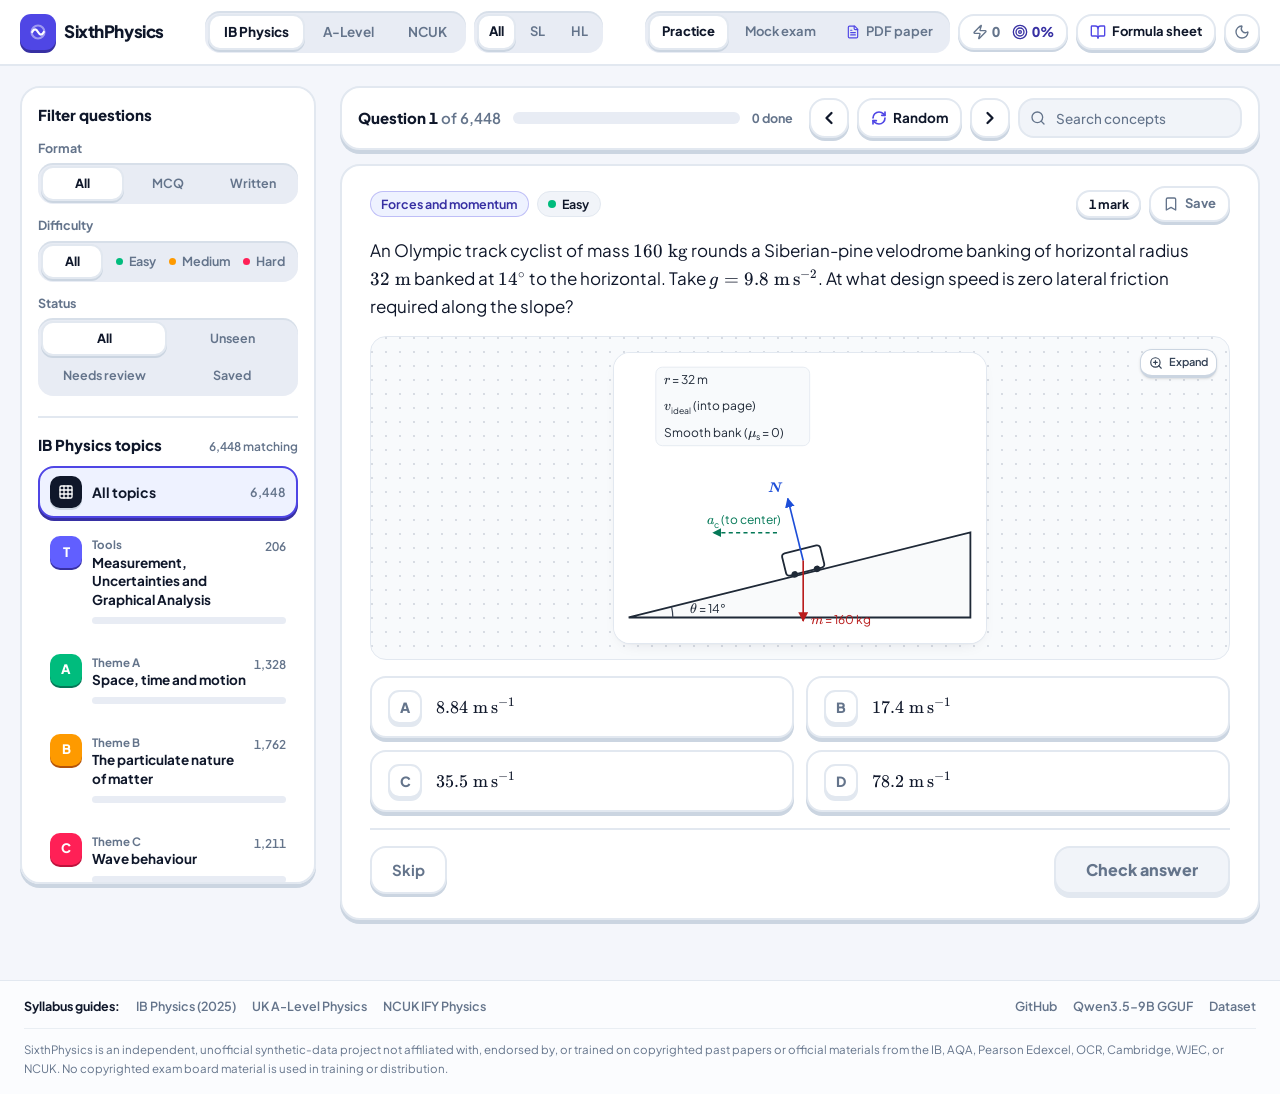
==== commit 90a72545: "deploy: remove APIcuts.ai mentions from website UI" ====
--- a/index.html
+++ b/index.html
@@ -1 +1 @@
-<!DOCTYPE html><!--GRrvE_qb1c_n0VNo2Ly_y--><html lang="en" class="__variable_34a125 __variable_060445"><head><meta charSet="utf-8"/><meta name="viewport" content="width=device-width, initial-scale=1"/><link rel="preload" href="/_next/static/media/a865edea076e0166-s.p.woff2" as="font" crossorigin="" type="font/woff2"/><link rel="preload" href="/_next/static/media/be6419ffe34f1ed7-s.p.woff2" as="font" crossorigin="" type="font/woff2"/><link rel="stylesheet" href="/_next/static/css/4f3440952aaa3202.css" data-precedence="next"/><link rel="stylesheet" href="/_next/static/css/d9707e7647a3657f.css" data-precedence="next"/><link rel="preload" as="script" fetchPriority="low" href="/_next/static/chunks/webpack-6eea2830d91bb348.js"/><script src="/_next/static/chunks/d211d2f8-f630552f25923db6.js" async=""></script><script src="/_next/static/chunks/911-cbd5ef8848467769.js" async=""></script><script src="/_next/static/chunks/main-app-29d82749610fad34.js" async=""></script><script src="/_next/static/chunks/edfe32ec-8687977c4089ba2b.js" async=""></script><script src="/_next/static/chunks/779-c918f53d744d926e.js" async=""></script><script src="/_next/static/chunks/223-698c7c19dc34ad1d.js" async=""></script><script src="/_next/static/chunks/app/page-24f9749246765239.js" async=""></script><meta name="next-size-adjust" content=""/><meta name="theme-color" media="(prefers-color-scheme: light)" content="#F4F6FB"/><meta name="theme-color" media="(prefers-color-scheme: dark)" content="#0F1420"/><title>SixthPhysics · IB, UK A-Level &amp; NCUK IFY Physics Practice Bank</title><meta name="description" content="Free pre-university physics practice bank with 7,643 solver-verified Paper 1 MCQ and Paper 2 structured questions, deterministic SVG diagrams, worked solutions, examiner mark schemes, timed mock exams, and PDF mock papers for IB Physics (2025 SL &amp; HL), UK A-Level Physics (AQA 7408), and NCUK IFY Physics (IFYPH005)."/><meta name="application-name" content="SixthPhysics"/><link rel="manifest" href="/manifest.webmanifest"/><meta name="keywords" content="SixthPhysics,IB Physics 2025 practice questions,IB Physics SL HL question bank,IB Physics Paper 1 MCQ,IB Physics Paper 2 structured questions,UK A-Level Physics practice questions,AQA 7408 Physics question bank,NCUK IFY Physics IFYPH005,physics mock paper generator,physics examiner mark schemes,free physics revision questions"/><meta name="robots" content="index, follow"/><meta name="googlebot" content="index, follow, max-video-preview:-1, max-image-preview:large, max-snippet:-1"/><link rel="canonical" href="https://sixthphysics.github.io/"/><meta name="google-site-verification" content="a997HG73eOQgA1nnNDURa54ag3BrtqOsbhcPJybAvZs"/><meta property="og:title" content="SixthPhysics · IB, UK A-Level &amp; NCUK IFY Physics Practice Bank"/><meta property="og:description" content="Free pre-university physics practice bank with 7,643 solver-verified Paper 1 MCQ and Paper 2 structured questions, deterministic SVG diagrams, worked solutions, examiner mark schemes, timed mock exams, and PDF mock papers for IB Physics (2025 SL &amp; HL), UK A-Level Physics (AQA 7408), and NCUK IFY Physics (IFYPH005)."/><meta property="og:url" content="https://sixthphysics.github.io/"/><meta property="og:site_name" content="SixthPhysics"/><meta property="og:locale" content="en_GB"/><meta property="og:image" content="https://sixthphysics.github.io/og-image.png"/><meta property="og:image:width" content="1440"/><meta property="og:image:height" content="900"/><meta property="og:image:alt" content="SixthPhysics interactive physics practice desk with deterministic diagrams and mark schemes"/><meta property="og:type" content="website"/><meta name="twitter:card" content="summary_large_image"/><meta name="twitter:title" content="SixthPhysics · IB, UK A-Level &amp; NCUK IFY Physics Practice Bank"/><meta name="twitter:description" content="Free pre-university physics practice bank with 7,643 solver-verified Paper 1 MCQ and Paper 2 structured questions, deterministic SVG diagrams, worked solutions, examiner mark schemes, timed mock exams, and PDF mock papers for IB Physics (2025 SL &amp; HL), UK A-Level Physics (AQA 7408), and NCUK IFY Physics (IFYPH005)."/><meta name="twitter:image" content="https://sixthphysics.github.io/og-image.png"/><link rel="icon" href="/favicon.ico" type="image/x-icon" sizes="16x16"/><link rel="icon" href="/icon.svg?33a87e0b443dca15" type="image/svg+xml" sizes="any"/><script>try{if(localStorage.getItem('sixthphysics.theme')==='dark'){document.documentElement.classList.add('dark');}else{document.documentElement.classList.remove('dark');}}catch(e){}</script><script src="/_next/static/chunks/polyfills-42372ed130431b0a.js" noModule=""></script></head><body class="min-h-screen bg-[var(--sp-bg)] font-sans text-[var(--sp-ink)] antialiased selection:bg-blue-500/20"><div hidden=""><!--$--><!--/$--></div><a href="#main-content" class="skip-link">Skip to main content</a><script type="application/ld+json">{"@context":"https://schema.org","@graph":[{"@type":"Organization","@id":"https://sixthphysics.github.io/#organization","name":"SixthPhysics","url":"https://sixthphysics.github.io/","logo":"https://sixthphysics.github.io/icon.svg","sameAs":["https://github.com/sixthphysics","https://github.com/sixthphysics/sixthphysics","https://huggingface.co/d4ydy/sixthphysics-qwen3.5-9b-lora","https://huggingface.co/d4ydy/sixthphysics-qwen3.5-9b-GGUF","https://huggingface.co/datasets/d4ydy/sixthphysics-bench-and-bank"]},{"@type":"WebSite","@id":"https://sixthphysics.github.io/#website","url":"https://sixthphysics.github.io/","name":"SixthPhysics","description":"Free solver-verified pre-university physics practice bank for IB Physics (2025 SL & HL), UK A-Level Physics (AQA 7408), and NCUK IFY Physics (IFYPH005).","publisher":{"@id":"https://sixthphysics.github.io/#organization"},"inLanguage":"en"},{"@type":"WebApplication","@id":"https://sixthphysics.github.io/#webapp","name":"SixthPhysics Practice Desk & Mock Paper Maker","url":"https://sixthphysics.github.io/","applicationCategory":"EducationalApplication","operatingSystem":"Any","browserRequirements":"Requires JavaScript","isAccessibleForFree":true,"offers":{"@type":"Offer","price":"0","priceCurrency":"USD"},"educationalLevel":["IB Diploma Programme (SL & HL)","UK GCE AS & A-Level (Year 12 & Year 13)","NCUK International Foundation Year (IFYPH005)"],"about":{"@type":"Thing","name":"Pre-University Physics"},"description":"7,643 solver-verified Paper 1 multiple-choice and Paper 2 structured physics questions with deterministic SVG diagrams, KaTeX math, worked solutions, examiner mark schemes, timed mock exams, and printable PDF mock papers.","image":"https://sixthphysics.github.io/og-image.png","creator":{"@id":"https://sixthphysics.github.io/#organization"}},{"@type":"ItemList","@id":"https://sixthphysics.github.io/#syllabi","name":"Supported Pre-University Physics Syllabi","itemListElement":[{"@type":"ListItem","position":1,"name":"IB Physics 2025 Practice Questions (SL & HL)","url":"https://sixthphysics.github.io/ib-physics/"},{"@type":"ListItem","position":2,"name":"UK A-Level Physics Practice Questions (AS & Year 13)","url":"https://sixthphysics.github.io/a-level-physics/"},{"@type":"ListItem","position":3,"name":"NCUK IFY Physics (IFYPH005) Practice Questions","url":"https://sixthphysics.github.io/ncuk-ify-physics/"}]}]}</script><div class="sp-app-shell min-h-screen bg-[var(--sp-bg)] text-[var(--sp-ink)]"><header class="sticky top-0 z-30 border-b-2 border-[var(--sp-border)] bg-[var(--sp-surface)]/95 backdrop-blur-sm"><div class="mx-auto flex max-w-[1400px] flex-wrap items-center justify-between gap-x-2 gap-y-2.5 px-3 py-2.5 sm:gap-x-3 sm:px-5 xl:h-16 xl:flex-nowrap xl:py-0"><div class="order-1 flex shrink-0 items-center gap-2"><button type="button" class="group inline-flex cursor-pointer items-center gap-2 rounded-xl py-1 text-left"><span aria-hidden="true" class="inline-flex h-9 w-9 shrink-0 items-center justify-center rounded-[11px] bg-[var(--sp-accent)] text-white shadow-[0_3px_0_var(--sp-accent-lip)] transition-transform duration-100 group-hover:-translate-y-px group-active:translate-y-0.5"><svg viewBox="0 0 20 20" fill="none" class="h-5 w-5" stroke="currentColor" stroke-width="2.2" stroke-linecap="round" stroke-linejoin="round"><circle cx="10" cy="10" r="6.5" stroke-opacity="0.45"></circle><path d="M4.2 10c1.8-3.4 3.9-3.4 5.8 0s4 3.4 5.8 0"></path></svg></span><span class="hidden text-[17px] font-extrabold tracking-tight text-[var(--sp-ink)] min-[480px]:inline">SixthPhysics</span></button><span data-testid="bank-total-badge" title="18 solver-verified physics questions" class="hidden text-[12.5px] font-semibold tabular-nums text-[var(--sp-muted)] 2xl:inline">18<!-- --> questions</span></div><div class="order-3 -mx-3 flex w-[calc(100%+1.5rem)] items-center gap-2 overflow-x-auto border-t-2 border-[var(--sp-border)] px-3 pt-2.5 sm:mx-0 sm:w-full sm:px-0 xl:order-2 xl:w-auto xl:overflow-visible xl:border-t-0 xl:pt-0"><div role="tablist" aria-label="Select physics syllabus" class="sp-seg shrink-0"><button type="button" role="tab" aria-selected="true" class="sp-seg-item px-3 py-1.5 text-[13.5px] whitespace-nowrap sm:px-3.5"><span class="sm:hidden">IB</span><span class="hidden sm:inline">IB Physics</span></button><button type="button" role="tab" aria-selected="false" class="sp-seg-item px-3 py-1.5 text-[13.5px] whitespace-nowrap sm:px-3.5"><span class="sm:hidden">A-Level</span><span class="hidden sm:inline">A-Level</span></button><button type="button" role="tab" aria-selected="false" class="sp-seg-item px-3 py-1.5 text-[13.5px] whitespace-nowrap sm:px-3.5"><span class="sm:hidden">NCUK</span><span class="hidden sm:inline">NCUK</span></button></div><div role="group" aria-label="Filter syllabus level" class="sp-seg shrink-0"><button type="button" aria-pressed="true" class="sp-seg-item px-2.5 py-1.5 text-[13px] whitespace-nowrap">All</button><button type="button" aria-pressed="false" class="sp-seg-item px-2.5 py-1.5 text-[13px] whitespace-nowrap">SL</button><button type="button" aria-pressed="false" class="sp-seg-item px-2.5 py-1.5 text-[13px] whitespace-nowrap">HL</button></div></div><div class="order-2 flex shrink-0 items-center gap-1.5 sm:gap-2 xl:order-3"><div role="group" aria-label="Study mode" class="sp-seg"><button type="button" aria-pressed="true" class="sp-seg-item px-2.5 py-1.5 text-[13px] sm:px-3">Practice</button><button type="button" aria-pressed="false" class="sp-seg-item inline-flex items-center gap-1.5 px-2.5 py-1.5 text-[13px] whitespace-nowrap sm:px-3"><span>Mock<span class="hidden sm:inline"> exam</span></span></button><button type="button" aria-pressed="false" class="sp-seg-item inline-flex items-center gap-1.5 px-2.5 py-1.5 text-[13px] whitespace-nowrap sm:px-3"><svg xmlns="http://www.w3.org/2000/svg" width="24" height="24" viewBox="0 0 24 24" fill="none" stroke="currentColor" stroke-width="2" stroke-linecap="round" stroke-linejoin="round" class="lucide lucide-file-text hidden h-3.5 w-3.5 text-[var(--sp-accent)] sm:inline" aria-hidden="true"><path d="M15 2H6a2 2 0 0 0-2 2v16a2 2 0 0 0 2 2h12a2 2 0 0 0 2-2V7Z"></path><path d="M14 2v4a2 2 0 0 0 2 2h4"></path><path d="M10 9H8"></path><path d="M16 13H8"></path><path d="M16 17H8"></path></svg><span>PDF<span class="hidden sm:inline"> paper</span></span></button></div><div data-testid="mastery-streak-pill" title="Answer questions to build syllabus mastery and a daily streak" class="hidden h-9 items-center gap-3 rounded-xl border-2 border-[var(--sp-border)] bg-[var(--sp-raised)] px-3 text-[13.5px] font-extrabold tabular-nums shadow-[0_2px_0_var(--sp-lip)] md:inline-flex"><span class="inline-flex items-center gap-1 text-[var(--sp-muted)]"><svg xmlns="http://www.w3.org/2000/svg" width="24" height="24" viewBox="0 0 24 24" fill="none" stroke="currentColor" stroke-width="2" stroke-linecap="round" stroke-linejoin="round" class="lucide lucide-zap h-4 w-4" aria-hidden="true"><path d="M4 14a1 1 0 0 1-.78-1.63l9.9-10.2a.5.5 0 0 1 .86.46l-1.92 6.02A1 1 0 0 0 13 10h7a1 1 0 0 1 .78 1.63l-9.9 10.2a.5.5 0 0 1-.86-.46l1.92-6.02A1 1 0 0 0 11 14z"></path></svg>0<span class="sr-only">day streak</span></span><span class="inline-flex items-center gap-1 text-[var(--sp-accent-ink)] dark:text-[var(--sp-accent-ink)]"><svg xmlns="http://www.w3.org/2000/svg" width="24" height="24" viewBox="0 0 24 24" fill="none" stroke="currentColor" stroke-width="2" stroke-linecap="round" stroke-linejoin="round" class="lucide lucide-target h-4 w-4" aria-hidden="true"><circle cx="12" cy="12" r="10"></circle><circle cx="12" cy="12" r="6"></circle><circle cx="12" cy="12" r="2"></circle></svg>0<!-- -->%<span class="sr-only">mastered</span></span></div><button type="button" aria-label="Formula sheet" class="sp-key sp-key--neutral sp-key--sm inline-flex h-9 w-9 items-center justify-center rounded-xl text-[13px] font-bold sm:w-auto sm:gap-1.5 sm:px-3"><svg xmlns="http://www.w3.org/2000/svg" width="24" height="24" viewBox="0 0 24 24" fill="none" stroke="currentColor" stroke-width="2" stroke-linecap="round" stroke-linejoin="round" class="lucide lucide-book-open h-4 w-4 shrink-0 text-[var(--sp-accent)]" aria-hidden="true"><path d="M12 7v14"></path><path d="M3 18a1 1 0 0 1-1-1V4a1 1 0 0 1 1-1h5a4 4 0 0 1 4 4 4 4 0 0 1 4-4h5a1 1 0 0 1 1 1v13a1 1 0 0 1-1 1h-6a3 3 0 0 0-3 3 3 3 0 0 0-3-3z"></path></svg><span class="sr-only sm:not-sr-only">Formula sheet</span></button><button type="button" aria-label="Switch to dark mode" title="Switch to dark mode" class="sp-key sp-key--neutral sp-key--sm inline-flex h-9 w-9 items-center justify-center rounded-xl text-[var(--sp-muted)]"><svg xmlns="http://www.w3.org/2000/svg" width="24" height="24" viewBox="0 0 24 24" fill="none" stroke="currentColor" stroke-width="2" stroke-linecap="round" stroke-linejoin="round" class="lucide lucide-moon h-4 w-4" aria-hidden="true"><path d="M20.985 12.486a9 9 0 1 1-9.473-9.472c.405-.022.617.46.402.803a6 6 0 0 0 8.268 8.268c.344-.215.825-.004.803.401"></path></svg></button></div></div></header><main id="main-content" class="mx-auto max-w-[1400px] px-3 py-3.5 sm:px-5 sm:py-5"><div class="flex flex-col lg:flex-row lg:items-start lg:gap-6"><div class="mb-3 flex items-center justify-between gap-2 lg:hidden"><button type="button" class="sp-key sp-key--neutral sp-key--sm inline-flex min-w-0 items-center gap-2 rounded-xl px-3 py-2 text-[13.5px] font-bold"><svg xmlns="http://www.w3.org/2000/svg" width="24" height="24" viewBox="0 0 24 24" fill="none" stroke="currentColor" stroke-width="2" stroke-linecap="round" stroke-linejoin="round" class="lucide lucide-funnel h-4 w-4 shrink-0 text-[var(--sp-accent)]" aria-hidden="true"><path d="M10 20a1 1 0 0 0 .553.895l2 1A1 1 0 0 0 14 21v-7a2 2 0 0 1 .517-1.341L21.74 4.67A1 1 0 0 0 21 3H3a1 1 0 0 0-.742 1.67l7.225 7.989A2 2 0 0 1 10 14z"></path></svg><span class="shrink-0">Topics &amp; filters</span><span class="sp-chip sp-chip--accent min-w-0 truncate px-2 py-0 text-[12px]">All topics</span></button><span class="shrink-0 text-[12.5px] font-semibold tabular-nums text-[var(--sp-muted)]">17<!-- --> questions</span></div><aside aria-label="Syllabus topics and filters" class="sticky top-[calc(var(--sp-topnav-h,64px)_+_16px)] hidden w-[296px] shrink-0 self-start lg:block"><div class="sp-card max-h-[calc(100vh_-_var(--sp-topnav-h,64px)_-_36px)] overflow-y-auto p-4"><div class="space-y-5"><section aria-label="Question filters" class="space-y-3"><div class="flex items-center justify-between"><h2 class="text-[15px] font-extrabold text-[var(--sp-ink)]">Filter questions</h2></div><div class="space-y-3"><div class="space-y-1.5"><span class="block text-[12.5px] font-bold text-[var(--sp-muted)]">Format</span><div role="group" aria-label="Filter by question format" class="sp-seg grid w-full grid-cols-3"><button type="button" aria-pressed="true" class="sp-seg-item inline-flex items-center justify-center gap-1.5 px-2 py-1.5 text-[12.5px] whitespace-nowrap">All</button><button type="button" aria-pressed="false" class="sp-seg-item inline-flex items-center justify-center gap-1.5 px-2 py-1.5 text-[12.5px] whitespace-nowrap">MCQ</button><button type="button" aria-pressed="false" class="sp-seg-item inline-flex items-center justify-center gap-1.5 px-2 py-1.5 text-[12.5px] whitespace-nowrap">Written</button></div></div><div class="space-y-1.5"><span class="block text-[12.5px] font-bold text-[var(--sp-muted)]">Difficulty</span><div role="group" aria-label="Filter by difficulty" class="sp-seg grid w-full grid-cols-4"><button type="button" aria-pressed="true" class="sp-seg-item inline-flex items-center justify-center gap-1.5 px-2 py-1.5 text-[12.5px] whitespace-nowrap">All</button><button type="button" aria-pressed="false" class="sp-seg-item inline-flex items-center justify-center gap-1.5 px-2 py-1.5 text-[12.5px] whitespace-nowrap"><span aria-hidden="true" class="sp-dot h-[7px] w-[7px] bg-emerald-500"></span>Easy</button><button type="button" aria-pressed="false" class="sp-seg-item inline-flex items-center justify-center gap-1.5 px-2 py-1.5 text-[12.5px] whitespace-nowrap"><span aria-hidden="true" class="sp-dot h-[7px] w-[7px] bg-amber-500"></span>Medium</button><button type="button" aria-pressed="false" class="sp-seg-item inline-flex items-center justify-center gap-1.5 px-2 py-1.5 text-[12.5px] whitespace-nowrap"><span aria-hidden="true" class="sp-dot h-[7px] w-[7px] bg-rose-500"></span>Hard</button></div></div><div class="space-y-1.5"><span class="block text-[12.5px] font-bold text-[var(--sp-muted)]">Status</span><div role="group" aria-label="Filter by attempt status" class="sp-seg grid w-full grid-cols-2"><button type="button" aria-pressed="true" class="sp-seg-item inline-flex items-center justify-center gap-1.5 px-2 py-1.5 text-[12.5px] whitespace-nowrap">All</button><button type="button" aria-pressed="false" class="sp-seg-item inline-flex items-center justify-center gap-1.5 px-2 py-1.5 text-[12.5px] whitespace-nowrap">Unseen</button><button type="button" aria-pressed="false" class="sp-seg-item inline-flex items-center justify-center gap-1.5 px-2 py-1.5 text-[12.5px] whitespace-nowrap">Needs review</button><button type="button" aria-pressed="false" class="sp-seg-item inline-flex items-center justify-center gap-1.5 px-2 py-1.5 text-[12.5px] whitespace-nowrap">Saved</button></div></div></div></section><section aria-label="IB Physics topics" class="space-y-2.5 border-t-2 border-[var(--sp-border)] pt-4"><div class="flex items-baseline justify-between gap-2"><h2 class="text-[15px] font-extrabold text-[var(--sp-ink)]">IB Physics topics</h2><span class="text-[12px] font-semibold tabular-nums text-[var(--sp-muted)]">17<!-- --> matching</span></div><nav class="space-y-1.5"><button type="button" aria-current="true" class="flex w-full items-center justify-between gap-2.5 rounded-2xl px-2.5 py-2 text-left sp-key sp-key--sm sp-key--selected"><span class="flex items-center gap-2.5"><span aria-hidden="true" class="inline-flex h-8 w-8 shrink-0 items-center justify-center rounded-[10px] bg-[var(--sp-ink)] text-[var(--sp-surface)] shadow-[0_2px_0_var(--sp-lip)]"><svg xmlns="http://www.w3.org/2000/svg" width="24" height="24" viewBox="0 0 24 24" fill="none" stroke="currentColor" stroke-width="2" stroke-linecap="round" stroke-linejoin="round" class="lucide lucide-grid3x3 lucide-grid-3x3 h-4 w-4" aria-hidden="true"><rect width="18" height="18" x="3" y="3" rx="2"></rect><path d="M3 9h18"></path><path d="M3 15h18"></path><path d="M9 3v18"></path><path d="M15 3v18"></path></svg></span><span class="text-[14px] font-bold text-[var(--sp-ink)]">All topics</span></span><span class="text-[12.5px] font-semibold tabular-nums text-[var(--sp-muted)]">17</span></button><div class="space-y-1.5"><button type="button" class="group w-full rounded-2xl px-2.5 py-2.5 text-left cursor-pointer border-2 border-transparent transition-colors hover:border-[var(--sp-border)] hover:bg-[var(--sp-surface-subtle)]"><div class="flex items-start gap-2.5"><span aria-hidden="true" class="inline-flex h-8 w-8 shrink-0 items-center justify-center rounded-[10px] text-[13px] font-extrabold text-white bg-indigo-500 shadow-[0_2px_0_#3730a3]">T</span><div class="min-w-0 flex-1"><div class="flex items-start justify-between gap-2"><div class="min-w-0"><span class="flex items-center gap-1.5 text-[11.5px] font-bold text-[var(--sp-muted)]">Tools</span><p class="text-[13.5px] leading-snug font-bold text-[var(--sp-ink)]">Measurement, Uncertainties and Graphical Analysis</p></div><span class="shrink-0 pt-0.5 text-[12px] font-semibold tabular-nums text-[var(--sp-muted)]">1</span></div><div class="mt-2 flex items-center gap-2" aria-label="Tools mastery 0%"><div class="sp-progress sp-progress--sm flex-1"><div class="sp-progress-fill" style="width:0%"></div></div></div></div></div></button></div><div class="space-y-1.5"><button type="button" class="group w-full rounded-2xl px-2.5 py-2.5 text-left cursor-pointer border-2 border-transparent transition-colors hover:border-[var(--sp-border)] hover:bg-[var(--sp-surface-subtle)]"><div class="flex items-start gap-2.5"><span aria-hidden="true" class="inline-flex h-8 w-8 shrink-0 items-center justify-center rounded-[10px] text-[13px] font-extrabold text-white bg-emerald-500 shadow-[0_2px_0_#047857]">A</span><div class="min-w-0 flex-1"><div class="flex items-start justify-between gap-2"><div class="min-w-0"><span class="flex items-center gap-1.5 text-[11.5px] font-bold text-[var(--sp-muted)]">Theme A</span><p class="text-[13.5px] leading-snug font-bold text-[var(--sp-ink)]">Space, time and motion</p></div><span class="shrink-0 pt-0.5 text-[12px] font-semibold tabular-nums text-[var(--sp-muted)]">4</span></div><div class="mt-2 flex items-center gap-2" aria-label="Theme A mastery 0%"><div class="sp-progress sp-progress--sm flex-1"><div class="sp-progress-fill" style="width:0%"></div></div></div></div></div></button></div><div class="space-y-1.5"><button type="button" class="group w-full rounded-2xl px-2.5 py-2.5 text-left cursor-pointer border-2 border-transparent transition-colors hover:border-[var(--sp-border)] hover:bg-[var(--sp-surface-subtle)]"><div class="flex items-start gap-2.5"><span aria-hidden="true" class="inline-flex h-8 w-8 shrink-0 items-center justify-center rounded-[10px] text-[13px] font-extrabold text-white bg-amber-500 shadow-[0_2px_0_#b45309]">B</span><div class="min-w-0 flex-1"><div class="flex items-start justify-between gap-2"><div class="min-w-0"><span class="flex items-center gap-1.5 text-[11.5px] font-bold text-[var(--sp-muted)]">Theme B</span><p class="text-[13.5px] leading-snug font-bold text-[var(--sp-ink)]">The particulate nature of matter</p></div><span class="shrink-0 pt-0.5 text-[12px] font-semibold tabular-nums text-[var(--sp-muted)]">4</span></div><div class="mt-2 flex items-center gap-2" aria-label="Theme B mastery 0%"><div class="sp-progress sp-progress--sm flex-1"><div class="sp-progress-fill" style="width:0%"></div></div></div></div></div></button></div><div class="space-y-1.5"><button type="button" class="group w-full rounded-2xl px-2.5 py-2.5 text-left cursor-pointer border-2 border-transparent transition-colors hover:border-[var(--sp-border)] hover:bg-[var(--sp-surface-subtle)]"><div class="flex items-start gap-2.5"><span aria-hidden="true" class="inline-flex h-8 w-8 shrink-0 items-center justify-center rounded-[10px] text-[13px] font-extrabold text-white bg-rose-500 shadow-[0_2px_0_#be123c]">C</span><div class="min-w-0 flex-1"><div class="flex items-start justify-between gap-2"><div class="min-w-0"><span class="flex items-center gap-1.5 text-[11.5px] font-bold text-[var(--sp-muted)]">Theme C</span><p class="text-[13.5px] leading-snug font-bold text-[var(--sp-ink)]">Wave behaviour</p></div><span class="shrink-0 pt-0.5 text-[12px] font-semibold tabular-nums text-[var(--sp-muted)]">3</span></div><div class="mt-2 flex items-center gap-2" aria-label="Theme C mastery 0%"><div class="sp-progress sp-progress--sm flex-1"><div class="sp-progress-fill" style="width:0%"></div></div></div></div></div></button></div><div class="space-y-1.5"><button type="button" class="group w-full rounded-2xl px-2.5 py-2.5 text-left cursor-pointer border-2 border-transparent transition-colors hover:border-[var(--sp-border)] hover:bg-[var(--sp-surface-subtle)]"><div class="flex items-start gap-2.5"><span aria-hidden="true" class="inline-flex h-8 w-8 shrink-0 items-center justify-center rounded-[10px] text-[13px] font-extrabold text-white bg-sky-500 shadow-[0_2px_0_#0369a1]">D</span><div class="min-w-0 flex-1"><div class="flex items-start justify-between gap-2"><div class="min-w-0"><span class="flex items-center gap-1.5 text-[11.5px] font-bold text-[var(--sp-muted)]">Theme D</span><p class="text-[13.5px] leading-snug font-bold text-[var(--sp-ink)]">Fields</p></div><span class="shrink-0 pt-0.5 text-[12px] font-semibold tabular-nums text-[var(--sp-muted)]">4</span></div><div class="mt-2 flex items-center gap-2" aria-label="Theme D mastery 0%"><div class="sp-progress sp-progress--sm flex-1"><div class="sp-progress-fill" style="width:0%"></div></div></div></div></div></button></div><div class="space-y-1.5"><button type="button" class="group w-full rounded-2xl px-2.5 py-2.5 text-left cursor-pointer border-2 border-transparent transition-colors hover:border-[var(--sp-border)] hover:bg-[var(--sp-surface-subtle)]"><div class="flex items-start gap-2.5"><span aria-hidden="true" class="inline-flex h-8 w-8 shrink-0 items-center justify-center rounded-[10px] text-[13px] font-extrabold text-white bg-violet-500 shadow-[0_2px_0_#6d28d9]">E</span><div class="min-w-0 flex-1"><div class="flex items-start justify-between gap-2"><div class="min-w-0"><span class="flex items-center gap-1.5 text-[11.5px] font-bold text-[var(--sp-muted)]">Theme E</span><p class="text-[13.5px] leading-snug font-bold text-[var(--sp-ink)]">Nuclear and quantum physics</p></div><span class="shrink-0 pt-0.5 text-[12px] font-semibold tabular-nums text-[var(--sp-muted)]">1</span></div><div class="mt-2 flex items-center gap-2" aria-label="Theme E mastery 0%"><div class="sp-progress sp-progress--sm flex-1"><div class="sp-progress-fill" style="width:0%"></div></div></div></div></div></button></div></nav></section></div></div></aside><div class="min-w-0 flex-1 space-y-3.5"><div class="sp-card flex flex-col gap-3 px-3.5 py-2.5 sm:px-4 md:flex-row md:items-center md:gap-4"><div class="flex min-w-0 flex-1 items-center gap-3"><span data-testid="practice-question-counter" class="shrink-0 text-[15px] font-extrabold tabular-nums text-[var(--sp-ink)]">Question <!-- -->1<span class="font-semibold text-[var(--sp-muted)]"> <!-- -->of <!-- -->17</span></span><div role="progressbar" aria-label="Questions attempted in this set" aria-valuemin="0" aria-valuemax="17" aria-valuenow="0" title="0 of 17 attempted" class="sp-progress min-w-[60px] flex-1"><div class="sp-progress-fill" style="width:0%"></div></div><span class="hidden shrink-0 text-[12.5px] font-bold tabular-nums text-[var(--sp-muted)] sm:inline">0<!-- --> done</span></div><div class="flex items-center gap-2"><button type="button" aria-label="Previous question" class="sp-key sp-key--sm inline-flex h-10 w-10 shrink-0 items-center justify-center rounded-xl sp-key--neutral"><svg xmlns="http://www.w3.org/2000/svg" width="24" height="24" viewBox="0 0 24 24" fill="none" stroke="currentColor" stroke-width="2.75" stroke-linecap="round" stroke-linejoin="round" class="lucide lucide-chevron-right h-5 w-5 rotate-180" aria-hidden="true"><path d="m9 18 6-6-6-6"></path></svg></button><button type="button" class="sp-key sp-key--sm inline-flex h-10 shrink-0 items-center gap-1.5 rounded-xl px-3 text-[13.5px] font-bold sp-key--neutral"><svg xmlns="http://www.w3.org/2000/svg" width="24" height="24" viewBox="0 0 24 24" fill="none" stroke="currentColor" stroke-width="2.5" stroke-linecap="round" stroke-linejoin="round" class="lucide lucide-refresh-cw h-4 w-4 text-[var(--sp-accent)]" aria-hidden="true"><path d="M3 12a9 9 0 0 1 9-9 9.75 9.75 0 0 1 6.74 2.74L21 8"></path><path d="M21 3v5h-5"></path><path d="M21 12a9 9 0 0 1-9 9 9.75 9.75 0 0 1-6.74-2.74L3 16"></path><path d="M8 16H3v5"></path></svg><span class="hidden sm:inline">Random</span></button><button type="button" aria-label="Next question" class="sp-key sp-key--sm inline-flex h-10 w-10 shrink-0 items-center justify-center rounded-xl sp-key--neutral"><svg xmlns="http://www.w3.org/2000/svg" width="24" height="24" viewBox="0 0 24 24" fill="none" stroke="currentColor" stroke-width="2.75" stroke-linecap="round" stroke-linejoin="round" class="lucide lucide-chevron-right h-5 w-5" aria-hidden="true"><path d="m9 18 6-6-6-6"></path></svg></button><div class="relative min-w-0 flex-1 md:w-44 md:flex-initial xl:w-56"><svg xmlns="http://www.w3.org/2000/svg" width="24" height="24" viewBox="0 0 24 24" fill="none" stroke="currentColor" stroke-width="2" stroke-linecap="round" stroke-linejoin="round" class="lucide lucide-search pointer-events-none absolute top-1/2 left-3 h-4 w-4 -translate-y-1/2 text-[var(--sp-muted)]" aria-hidden="true"><path d="m21 21-4.34-4.34"></path><circle cx="11" cy="11" r="8"></circle></svg><input type="search" placeholder="Search concepts" aria-label="Filter questions by concept or ID" class="h-10 w-full rounded-xl border-2 border-[var(--sp-border)] bg-[var(--sp-surface-subtle)] pr-8 pl-9 text-[13.5px] font-medium text-[var(--sp-ink)] transition-colors placeholder:text-[var(--sp-muted)] focus:border-[var(--sp-accent)] focus:bg-[var(--sp-surface)] focus:outline-none" value=""/></div></div></div><div class="transition-opacity duration-150"><article data-question-id="sp-graphs-0277-mcq" data-question-mode="practice" class="sp-card text-[var(--sp-ink)]"><header class="flex items-start justify-between gap-3 px-4 pt-4 sm:items-center sm:px-7 sm:pt-5"><div class="flex min-w-0 flex-1 flex-wrap items-center gap-2"><span data-testid="question-topic-pill" title="Forces and momentum" class="sp-chip sp-chip--accent max-w-full min-w-0"><span class="truncate">Forces and momentum</span></span><span data-testid="question-difficulty-pill" class="sp-chip"><span aria-hidden="true" class="sp-dot bg-emerald-500"></span>Easy</span></div><div class="flex shrink-0 items-center gap-2"><span data-testid="question-marks-badge" class="sp-chip border-2 bg-[var(--sp-raised)] font-bold tabular-nums shadow-[0_2px_0_var(--sp-lip)]">1 mark</span><button type="button" aria-pressed="false" aria-label="Save question" class="sp-key sp-key--sm inline-flex h-9 items-center gap-1.5 rounded-xl px-2.5 text-[13px] font-bold sm:px-3 sp-key--neutral text-[var(--sp-muted)]"><svg xmlns="http://www.w3.org/2000/svg" width="24" height="24" viewBox="0 0 24 24" fill="none" stroke="currentColor" stroke-width="2" stroke-linecap="round" stroke-linejoin="round" class="lucide lucide-bookmark h-4 w-4" aria-hidden="true"><path d="m19 21-7-4-7 4V5a2 2 0 0 1 2-2h10a2 2 0 0 1 2 2v16z"></path></svg><span class="hidden sm:inline">Save</span></button></div></header><div class="px-4 pt-3.5 pb-5 sm:px-7 sm:pb-6"><div class="block max-w-[70ch] text-[16.5px] leading-[1.65] text-[var(--sp-ink)] sm:text-[17px]">The graph displays the linear momentum of a frictionless puck on an air table (mass <span class="whitespace-nowrap"><span role="math" aria-label="3.2 kg" data-sp-math="" class="sp-math inline text-[0.9em] whitespace-nowrap"><span class="katex"><span class="katex-html" aria-hidden="true"><span class="katex-base"><span class="katex-strut" style="height:0.8889em;vertical-align:-0.1944em;"></span><span class="mord">3.2</span><span class="mspace"> </span><span class="mord"><span class="mord mathrm" style="margin-right:0.0139em;">kg</span></span></span></span></span></span>)</span> against time. What resultant force acts on it between <span role="math" aria-label="t = 3.0 s" data-sp-math="" class="sp-math inline text-[0.9em] whitespace-nowrap"><span class="katex"><span class="katex-html" aria-hidden="true"><span class="katex-base"><span class="katex-strut" style="height:0.6151em;"></span><span class="mord mathnormal">t</span><span class="mspace" style="margin-right:0.2778em;"></span><span class="mrel">=</span><span class="mspace" style="margin-right:0.2778em;"></span></span><span class="katex-base"><span class="katex-strut" style="height:0.6444em;"></span><span class="mord">3.0</span><span class="mspace"> </span><span class="mord mathrm">s</span></span></span></span></span> and <span class="whitespace-nowrap"><span role="math" aria-label="t = 8.0 s" data-sp-math="" class="sp-math inline text-[0.9em] whitespace-nowrap"><span class="katex"><span class="katex-html" aria-hidden="true"><span class="katex-base"><span class="katex-strut" style="height:0.6151em;"></span><span class="mord mathnormal">t</span><span class="mspace" style="margin-right:0.2778em;"></span><span class="mrel">=</span><span class="mspace" style="margin-right:0.2778em;"></span></span><span class="katex-base"><span class="katex-strut" style="height:0.6444em;"></span><span class="mord">8.0</span><span class="mspace"> </span><span class="mord mathrm">s</span></span></span></span></span>?</span></div><figure class="group relative overflow-hidden rounded-2xl border px-3 py-3 text-[#0F172A] sm:px-5 sm:py-4 border-[#E2E8F0] bg-[#F8FAFC] [--sp-dot:rgba(100,116,139,0.22)] dark:border-[#263147] dark:bg-[#121a2b] dark:[--sp-dot:rgba(148,163,184,0.12)] my-4" style="background-image:radial-gradient(circle at 1px 1px, var(--sp-dot) 1px, transparent 0);background-size:14px 14px" data-sp-figure=""><div title="Click to expand diagram" class="w-full cursor-zoom-in [--sp-fig-max-h:260px] sm:[--sp-fig-max-h:290px] [&amp;_svg]:rounded-xl [&amp;_svg]:ring-1 [&amp;_svg]:ring-[#E2E8F0] [&amp;_svg]:shadow-[0_1px_2px_rgba(15,23,42,0.06),0_6px_18px_-10px_rgba(15,23,42,0.18)] dark:[&amp;_svg]:ring-[#334155] dark:[&amp;_svg]:shadow-[0_1px_2px_rgba(0,0,0,0.4),0_10px_28px_-12px_rgba(0,0,0,0.7)]" style="color-scheme:light"><svg xmlns="http://www.w3.org/2000/svg" role="img" aria-label="momentum / kg m s⁻¹ against time / s" viewBox="-17.1 11.2 694 502.7" width="694" height="502.7" preserveAspectRatio="xMidYMid meet" data-sp-orig-viewbox="0 0 720 500" style="display:block;margin-inline:auto;max-width:100%;width:min(100%, calc(var(--sp-fig-max-h, 290px) * 1.3805));height:auto;aspect-ratio:694 / 502.7;background:#ffffff;overflow:hidden"><rect width="720" height="500" fill="white" data-sp-bg="1"/><defs><clipPath id="sp-fig-sp-graphs-0277-mcq-_R_2l55flb_--plot-sp-graphs-0277-mcq-figure"><rect x="112" y="38" width="528" height="378"/></clipPath></defs><path d="M112 38V416" stroke="#d9dde1" stroke-width="0.7"/><path d="M156 38V416" stroke="#d9dde1" stroke-width="0.7"/><path d="M200 38V416" stroke="#d9dde1" stroke-width="0.7"/><path d="M244 38V416" stroke="#d9dde1" stroke-width="0.7"/><path d="M288 38V416" stroke="#d9dde1" stroke-width="0.7"/><path d="M332 38V416" stroke="#d9dde1" stroke-width="0.7"/><path d="M376 38V416" stroke="#d9dde1" stroke-width="0.7"/><path d="M420 38V416" stroke="#d9dde1" stroke-width="0.7"/><path d="M464 38V416" stroke="#d9dde1" stroke-width="0.7"/><path d="M508 38V416" stroke="#d9dde1" stroke-width="0.7"/><path d="M552 38V416" stroke="#d9dde1" stroke-width="0.7"/><path d="M596 38V416" stroke="#d9dde1" stroke-width="0.7"/><path d="M640 38V416" stroke="#d9dde1" stroke-width="0.7"/><path d="M112 416H640" stroke="#d9dde1" stroke-width="0.7"/><path d="M112 373.8125H640" stroke="#d9dde1" stroke-width="0.7"/><path d="M112 331.625H640" stroke="#d9dde1" stroke-width="0.7"/><path d="M112 289.4375H640" stroke="#d9dde1" stroke-width="0.7"/><path d="M112 247.25H640" stroke="#d9dde1" stroke-width="0.7"/><path d="M112 205.0625H640" stroke="#d9dde1" stroke-width="0.7"/><path d="M112 162.875H640" stroke="#d9dde1" stroke-width="0.7"/><path d="M112 120.6875H640" stroke="#d9dde1" stroke-width="0.7"/><path d="M112 78.5H640" stroke="#d9dde1" stroke-width="0.7"/><path d="M112 38V416" stroke="#a0a7ad" stroke-width="1"/><path d="M200 38V416" stroke="#a0a7ad" stroke-width="1"/><path d="M288 38V416" stroke="#a0a7ad" stroke-width="1"/><path d="M376 38V416" stroke="#a0a7ad" stroke-width="1"/><path d="M464 38V416" stroke="#a0a7ad" stroke-width="1"/><path d="M552 38V416" stroke="#a0a7ad" stroke-width="1"/><path d="M640 38V416" stroke="#a0a7ad" stroke-width="1"/><path d="M112 416H640" stroke="#a0a7ad" stroke-width="1"/><path d="M112 331.625H640" stroke="#a0a7ad" stroke-width="1"/><path d="M112 247.25H640" stroke="#a0a7ad" stroke-width="1"/><path d="M112 162.875H640" stroke="#a0a7ad" stroke-width="1"/><path d="M112 78.5H640" stroke="#a0a7ad" stroke-width="1"/><path d="M112 416H640" fill="none" stroke="#202429" stroke-width="1.7"/><path d="M112 416V38" fill="none" stroke="#202429" stroke-width="1.7"/><path d="M112 411v10" stroke="#202429"/><text x="112" y="442" text-anchor="middle" font-size="17" font-family="'Plus Jakarta Sans', ui-sans-serif, system-ui, -apple-system, 'Segoe UI', Helvetica, Arial, sans-serif" style="font-family:var(--font-jakarta), 'Plus Jakarta Sans', ui-sans-serif, system-ui, -apple-system, 'Segoe UI', sans-serif">0</text><path d="M200 411v10" stroke="#202429"/><text x="200" y="442" text-anchor="middle" font-size="17" font-family="'Plus Jakarta Sans', ui-sans-serif, system-ui, -apple-system, 'Segoe UI', Helvetica, Arial, sans-serif" style="font-family:var(--font-jakarta), 'Plus Jakarta Sans', ui-sans-serif, system-ui, -apple-system, 'Segoe UI', sans-serif">2</text><path d="M288 411v10" stroke="#202429"/><text x="288" y="442" text-anchor="middle" font-size="17" font-family="'Plus Jakarta Sans', ui-sans-serif, system-ui, -apple-system, 'Segoe UI', Helvetica, Arial, sans-serif" style="font-family:var(--font-jakarta), 'Plus Jakarta Sans', ui-sans-serif, system-ui, -apple-system, 'Segoe UI', sans-serif">4</text><path d="M376 411v10" stroke="#202429"/><text x="376" y="442" text-anchor="middle" font-size="17" font-family="'Plus Jakarta Sans', ui-sans-serif, system-ui, -apple-system, 'Segoe UI', Helvetica, Arial, sans-serif" style="font-family:var(--font-jakarta), 'Plus Jakarta Sans', ui-sans-serif, system-ui, -apple-system, 'Segoe UI', sans-serif">6</text><path d="M464 411v10" stroke="#202429"/><text x="464" y="442" text-anchor="middle" font-size="17" font-family="'Plus Jakarta Sans', ui-sans-serif, system-ui, -apple-system, 'Segoe UI', Helvetica, Arial, sans-serif" style="font-family:var(--font-jakarta), 'Plus Jakarta Sans', ui-sans-serif, system-ui, -apple-system, 'Segoe UI', sans-serif">8</text><path d="M552 411v10" stroke="#202429"/><text x="552" y="442" text-anchor="middle" font-size="17" font-family="'Plus Jakarta Sans', ui-sans-serif, system-ui, -apple-system, 'Segoe UI', Helvetica, Arial, sans-serif" style="font-family:var(--font-jakarta), 'Plus Jakarta Sans', ui-sans-serif, system-ui, -apple-system, 'Segoe UI', sans-serif">10</text><path d="M640 411v10" stroke="#202429"/><text x="640" y="442" text-anchor="middle" font-size="17" font-family="'Plus Jakarta Sans', ui-sans-serif, system-ui, -apple-system, 'Segoe UI', Helvetica, Arial, sans-serif" style="font-family:var(--font-jakarta), 'Plus Jakarta Sans', ui-sans-serif, system-ui, -apple-system, 'Segoe UI', sans-serif">12</text><path d="M107 416h10" stroke="#202429"/><text x="100" y="421.95" text-anchor="end" font-size="17" font-family="'Plus Jakarta Sans', ui-sans-serif, system-ui, -apple-system, 'Segoe UI', Helvetica, Arial, sans-serif" style="font-family:var(--font-jakarta), 'Plus Jakarta Sans', ui-sans-serif, system-ui, -apple-system, 'Segoe UI', sans-serif">0</text><path d="M107 331.625h10" stroke="#202429"/><text x="100" y="337.575" text-anchor="end" font-size="17" font-family="'Plus Jakarta Sans', ui-sans-serif, system-ui, -apple-system, 'Segoe UI', Helvetica, Arial, sans-serif" style="font-family:var(--font-jakarta), 'Plus Jakarta Sans', ui-sans-serif, system-ui, -apple-system, 'Segoe UI', sans-serif">5</text><path d="M107 247.25h10" stroke="#202429"/><text x="100" y="253.2" text-anchor="end" font-size="17" font-family="'Plus Jakarta Sans', ui-sans-serif, system-ui, -apple-system, 'Segoe UI', Helvetica, Arial, sans-serif" style="font-family:var(--font-jakarta), 'Plus Jakarta Sans', ui-sans-serif, system-ui, -apple-system, 'Segoe UI', sans-serif">10</text><path d="M107 162.875h10" stroke="#202429"/><text x="100" y="168.825" text-anchor="end" font-size="17" font-family="'Plus Jakarta Sans', ui-sans-serif, system-ui, -apple-system, 'Segoe UI', Helvetica, Arial, sans-serif" style="font-family:var(--font-jakarta), 'Plus Jakarta Sans', ui-sans-serif, system-ui, -apple-system, 'Segoe UI', sans-serif">15</text><path d="M107 78.5h10" stroke="#202429"/><text x="100" y="84.45" text-anchor="end" font-size="17" font-family="'Plus Jakarta Sans', ui-sans-serif, system-ui, -apple-system, 'Segoe UI', Helvetica, Arial, sans-serif" style="font-family:var(--font-jakarta), 'Plus Jakarta Sans', ui-sans-serif, system-ui, -apple-system, 'Segoe UI', sans-serif">20</text><path d="M112 308 L244 308 L464 38 L640 38" fill="none" stroke="#15191d" stroke-width="2.2" stroke-linejoin="round" stroke-linecap="round" clip-path="url(#sp-fig-sp-graphs-0277-mcq-_R_2l55flb_--plot-sp-graphs-0277-mcq-figure)"/><text x="376" y="480" text-anchor="middle" font-size="20" font-family="'Plus Jakarta Sans', ui-sans-serif, system-ui, -apple-system, 'Segoe UI', Helvetica, Arial, sans-serif" style="font-family:var(--font-jakarta), 'Plus Jakarta Sans', ui-sans-serif, system-ui, -apple-system, 'Segoe UI', sans-serif">time / s</text><text transform="translate(28 227) rotate(-90)" text-anchor="middle" font-size="20" font-family="'Plus Jakarta Sans', ui-sans-serif, system-ui, -apple-system, 'Segoe UI', Helvetica, Arial, sans-serif" style="font-family:var(--font-jakarta), 'Plus Jakarta Sans', ui-sans-serif, system-ui, -apple-system, 'Segoe UI', sans-serif">momentum / kg m s<tspan font-size="72%" dy="-0.62em">−1</tspan><tspan font-size="72%" dy="0.62em">&#8203;</tspan></text></svg></div><button type="button" aria-label="Expand diagram" title="Expand diagram" class="absolute right-2.5 top-2.5 inline-flex items-center gap-1.5 rounded-lg border border-b-[3px] border-[#CBD5E1] bg-white px-2 py-1 text-[11px] font-semibold text-[#334155] shadow-sm transition-[transform,border-width,background-color] hover:bg-[#F1F5F9] hover:text-[#0F172A] focus-visible:outline-2 focus-visible:outline-offset-2 focus-visible:outline-[#4F46E5] active:translate-y-[2px] active:border-b sm:right-3 sm:top-3 dark:border-[#334155] dark:bg-[#1A2336] dark:text-[#E2E8F0] dark:hover:bg-[#222C42]"><svg xmlns="http://www.w3.org/2000/svg" width="24" height="24" viewBox="0 0 24 24" fill="none" stroke="currentColor" stroke-width="2" stroke-linecap="round" stroke-linejoin="round" class="lucide lucide-zoom-in h-3.5 w-3.5" aria-hidden="true"><circle cx="11" cy="11" r="8"></circle><line x1="21" x2="16.65" y1="21" y2="16.65"></line><line x1="11" x2="11" y1="8" y2="14"></line><line x1="8" x2="14" y1="11" y2="11"></line></svg><span class="hidden sm:inline">Expand</span></button></figure><div class="mt-4 space-y-4"><div role="radiogroup" aria-label="Answer options" data-layout="grid" class="grid gap-3 grid-cols-1 sm:grid-cols-2"><button type="button" role="radio" data-sp-mcq-option="A" aria-checked="false" class="sp-key flex w-full items-center gap-3.5 rounded-2xl text-left min-h-[62px] px-4 py-2.5 sp-key--neutral"><span aria-hidden="true" class="sp-keycap">A</span><span class="inline min-w-0 flex-1 text-[var(--sp-ink)] text-[16.5px] leading-snug font-semibold"><span role="math" aria-label="1.00 N" data-sp-math="" class="sp-math inline text-[0.9em] whitespace-nowrap"><span class="katex"><span class="katex-html" aria-hidden="true"><span class="katex-base"><span class="katex-strut" style="height:0.6833em;"></span><span class="mord">1.00</span><span class="mspace"> </span><span class="mord mathrm">N</span></span></span></span></span></span></button><button type="button" role="radio" data-sp-mcq-option="B" aria-checked="false" class="sp-key flex w-full items-center gap-3.5 rounded-2xl text-left min-h-[62px] px-4 py-2.5 sp-key--neutral"><span aria-hidden="true" class="sp-keycap">B</span><span class="inline min-w-0 flex-1 text-[var(--sp-ink)] text-[16.5px] leading-snug font-semibold"><span role="math" aria-label="2.80 N" data-sp-math="" class="sp-math inline text-[0.9em] whitespace-nowrap"><span class="katex"><span class="katex-html" aria-hidden="true"><span class="katex-base"><span class="katex-strut" style="height:0.6833em;"></span><span class="mord">2.80</span><span class="mspace"> </span><span class="mord mathrm">N</span></span></span></span></span></span></button><button type="button" role="radio" data-sp-mcq-option="C" aria-checked="false" class="sp-key flex w-full items-center gap-3.5 rounded-2xl text-left min-h-[62px] px-4 py-2.5 sp-key--neutral"><span aria-hidden="true" class="sp-keycap">C</span><span class="inline min-w-0 flex-1 text-[var(--sp-ink)] text-[16.5px] leading-snug font-semibold"><span role="math" aria-label="80.0 N" data-sp-math="" class="sp-math inline text-[0.9em] whitespace-nowrap"><span class="katex"><span class="katex-html" aria-hidden="true"><span class="katex-base"><span class="katex-strut" style="height:0.6833em;"></span><span class="mord">80.0</span><span class="mspace"> </span><span class="mord mathrm">N</span></span></span></span></span></span></button><button type="button" role="radio" data-sp-mcq-option="D" aria-checked="false" class="sp-key flex w-full items-center gap-3.5 rounded-2xl text-left min-h-[62px] px-4 py-2.5 sp-key--neutral"><span aria-hidden="true" class="sp-keycap">D</span><span class="inline min-w-0 flex-1 text-[var(--sp-ink)] text-[16.5px] leading-snug font-semibold"><span role="math" aria-label="3.20 N" data-sp-math="" class="sp-math inline text-[0.9em] whitespace-nowrap"><span class="katex"><span class="katex-html" aria-hidden="true"><span class="katex-base"><span class="katex-strut" style="height:0.6833em;"></span><span class="mord">3.20</span><span class="mspace"> </span><span class="mord mathrm">N</span></span></span></span></span></span></button></div><div class="flex items-center justify-between gap-3 border-t-2 border-[var(--sp-border)] pt-4"><button type="button" class="sp-key sp-key--neutral sp-key--sm inline-flex h-12 items-center rounded-2xl px-5 text-[15px] font-bold text-[var(--sp-muted)]">Skip</button><button type="button" disabled="" class="sp-key inline-flex h-12 min-w-[11rem] flex-1 items-center justify-center rounded-2xl px-7 text-[16px] font-extrabold sm:flex-initial sp-key--idle">Check answer</button></div></div></div></article></div></div></div></main><footer class="mt-10 border-t border-[var(--sp-border)] bg-[var(--sp-surface)]/70 print:hidden"><div class="mx-auto max-w-[1400px] space-y-3 px-4 py-4 text-[12.5px] text-[var(--sp-muted)] sm:px-6"><div class="flex flex-col gap-3 sm:flex-row sm:items-center sm:justify-between"><nav aria-label="Syllabus topic guides" class="flex flex-wrap items-center gap-x-4 gap-y-1.5"><span class="font-bold text-[var(--sp-ink)]">Syllabus guides:</span><a class="font-semibold transition-colors hover:text-[var(--sp-accent)]" href="/ib-physics/">IB Physics (2025)</a><a class="font-semibold transition-colors hover:text-[var(--sp-accent)]" href="/a-level-physics/">UK A-Level Physics</a><a class="font-semibold transition-colors hover:text-[var(--sp-accent)]" href="/ncuk-ify-physics/">NCUK IFY Physics</a></nav><div class="flex flex-wrap items-center gap-x-4 gap-y-1.5"><a href="https://apicuts.ai" target="_blank" rel="noopener" class="inline-flex items-center gap-1.5 font-semibold text-[var(--sp-muted)] transition-colors hover:text-[var(--sp-ink)]"><svg xmlns="http://www.w3.org/2000/svg" viewBox="0 0 64 64" aria-hidden="true" class="h-3.5 w-3.5 shrink-0"><defs><linearGradient id="sp-apicuts-lg" gradientUnits="userSpaceOnUse" x1="4" y1="60" x2="60" y2="4"><stop offset="0" stop-color="#0A1A47"></stop><stop offset=".55" stop-color="#1E4FD6"></stop><stop offset="1" stop-color="#4FB0FF"></stop></linearGradient><linearGradient id="sp-apicuts-ls" gradientUnits="userSpaceOnUse" x1="34" y1="30" x2="60" y2="4"><stop offset="0" stop-color="#5DB4FF"></stop><stop offset="1" stop-color="#A6D6FF"></stop></linearGradient><clipPath id="sp-apicuts-lo"><polygon points="-10,-21.3 80,68.7 80,80 -10,80"></polygon></clipPath><clipPath id="sp-apicuts-hi"><polygon points="-10,-24.7 80,65.3 80,-30 -10,-30"></polygon></clipPath></defs><rect x="4" y="4" width="56" height="56" rx="14" fill="url(#sp-apicuts-lg)" clip-path="url(#sp-apicuts-lo)"></rect><g transform="translate(3.5 -3.5)"><rect x="4" y="4" width="56" height="56" rx="14" fill="url(#sp-apicuts-ls)" clip-path="url(#sp-apicuts-hi)"></rect></g></svg><span>Free AI grading via<!-- --> <span class="font-bold text-[var(--sp-ink)]">APIcuts.ai</span></span></a><a href="https://github.com/sixthphysics/sixthphysics" target="_blank" rel="noopener noreferrer" class="font-semibold transition-colors hover:text-[var(--sp-ink)]">GitHub</a><a href="https://huggingface.co/d4ydy/sixthphysics-qwen3.5-9b-GGUF" target="_blank" rel="noopener noreferrer" class="font-semibold transition-colors hover:text-[var(--sp-ink)]">Qwen3.5-9B GGUF</a><a href="https://huggingface.co/datasets/d4ydy/sixthphysics-bench-and-bank" target="_blank" rel="noopener noreferrer" class="font-semibold transition-colors hover:text-[var(--sp-ink)]">Dataset</a></div></div><p class="border-t border-[var(--sp-border)]/70 pt-3 text-[11.5px] leading-relaxed text-[var(--sp-muted)]">SixthPhysics is an independent, unofficial synthetic-data project not affiliated with, endorsed by, or trained on copyrighted past papers or official materials from the IB, AQA, Pearson Edexcel, OCR, Cambridge, WJEC, or NCUK. No copyrighted exam board material is used in training or distribution.</p></div></footer></div><!--$--><!--/$--><script src="/_next/static/chunks/webpack-6eea2830d91bb348.js" id="_R_" async=""></script><script>(self.__next_f=self.__next_f||[]).push([0])</script><script>self.__next_f.push([1,"1:\"$Sreact.fragment\"\n2:I[4134,[],\"\"]\n3:I[4572,[],\"\"]\n8:I[4142,[],\"\"]\n:HL[\"/_next/static/media/a865edea076e0166-s.p.woff2\",\"font\",{\"crossOrigin\":\"\",\"type\":\"font/woff2\"}]\n:HL[\"/_next/static/media/be6419ffe34f1ed7-s.p.woff2\",\"font\",{\"crossOrigin\":\"\",\"type\":\"font/woff2\"}]\n:HL[\"/_next/static/css/4f3440952aaa3202.css\",\"style\"]\n:HL[\"/_next/static/css/d9707e7647a3657f.css\",\"style\"]\n4:T965,"])</script><script>self.__next_f.push([1,"{\"@context\":\"https://schema.org\",\"@graph\":[{\"@type\":\"Organization\",\"@id\":\"https://sixthphysics.github.io/#organization\",\"name\":\"SixthPhysics\",\"url\":\"https://sixthphysics.github.io/\",\"logo\":\"https://sixthphysics.github.io/icon.svg\",\"sameAs\":[\"https://github.com/sixthphysics\",\"https://github.com/sixthphysics/sixthphysics\",\"https://huggingface.co/d4ydy/sixthphysics-qwen3.5-9b-lora\",\"https://huggingface.co/d4ydy/sixthphysics-qwen3.5-9b-GGUF\",\"https://huggingface.co/datasets/d4ydy/sixthphysics-bench-and-bank\"]},{\"@type\":\"WebSite\",\"@id\":\"https://sixthphysics.github.io/#website\",\"url\":\"https://sixthphysics.github.io/\",\"name\":\"SixthPhysics\",\"description\":\"Free solver-verified pre-university physics practice bank for IB Physics (2025 SL \u0026 HL), UK A-Level Physics (AQA 7408), and NCUK IFY Physics (IFYPH005).\",\"publisher\":{\"@id\":\"https://sixthphysics.github.io/#organization\"},\"inLanguage\":\"en\"},{\"@type\":\"WebApplication\",\"@id\":\"https://sixthphysics.github.io/#webapp\",\"name\":\"SixthPhysics Practice Desk \u0026 Mock Paper Maker\",\"url\":\"https://sixthphysics.github.io/\",\"applicationCategory\":\"EducationalApplication\",\"operatingSystem\":\"Any\",\"browserRequirements\":\"Requires JavaScript\",\"isAccessibleForFree\":true,\"offers\":{\"@type\":\"Offer\",\"price\":\"0\",\"priceCurrency\":\"USD\"},\"educationalLevel\":[\"IB Diploma Programme (SL \u0026 HL)\",\"UK GCE AS \u0026 A-Level (Year 12 \u0026 Year 13)\",\"NCUK International Foundation Year (IFYPH005)\"],\"about\":{\"@type\":\"Thing\",\"name\":\"Pre-University Physics\"},\"description\":\"7,643 solver-verified Paper 1 multiple-choice and Paper 2 structured physics questions with deterministic SVG diagrams, KaTeX math, worked solutions, examiner mark schemes, timed mock exams, and printable PDF mock papers.\",\"image\":\"https://sixthphysics.github.io/og-image.png\",\"creator\":{\"@id\":\"https://sixthphysics.github.io/#organization\"}},{\"@type\":\"ItemList\",\"@id\":\"https://sixthphysics.github.io/#syllabi\",\"name\":\"Supported Pre-University Physics Syllabi\",\"itemListElement\":[{\"@type\":\"ListItem\",\"position\":1,\"name\":\"IB Physics 2025 Practice Questions (SL \u0026 HL)\",\"url\":\"https://sixthphysics.github.io/ib-physics/\"},{\"@type\":\"ListItem\",\"position\":2,\"name\":\"UK A-Level Physics Practice Questions (AS \u0026 Year 13)\",\"url\":\"https://sixthphysics.github.io/a-level-physics/\"},{\"@type\":\"ListItem\",\"position\":3,\"name\":\"NCUK IFY Physics (IFYPH005) Practice Questions\",\"url\":\"https://sixthphysics.github.io/ncuk-ify-physics/\"}]}]}"])</script><script>self.__next_f.push([1,"0:{\"P\":null,\"b\":\"GRrvE_qb1c_n0VNo2Ly-y\",\"p\":\"\",\"c\":[\"\",\"\"],\"i\":false,\"f\":[[[\"\",{\"children\":[\"__PAGE__\",{}]},\"$undefined\",\"$undefined\",true],[\"\",[\"$\",\"$1\",\"c\",{\"children\":[[[\"$\",\"link\",\"0\",{\"rel\":\"stylesheet\",\"href\":\"/_next/static/css/4f3440952aaa3202.css\",\"precedence\":\"next\",\"crossOrigin\":\"$undefined\",\"nonce\":\"$undefined\"}],[\"$\",\"link\",\"1\",{\"rel\":\"stylesheet\",\"href\":\"/_next/static/css/d9707e7647a3657f.css\",\"precedence\":\"next\",\"crossOrigin\":\"$undefined\",\"nonce\":\"$undefined\"}]],[\"$\",\"html\",null,{\"lang\":\"en\",\"suppressHydrationWarning\":true,\"className\":\"__variable_34a125 __variable_060445\",\"children\":[[\"$\",\"head\",null,{\"children\":[\"$\",\"script\",null,{\"dangerouslySetInnerHTML\":{\"__html\":\"try{if(localStorage.getItem('sixthphysics.theme')==='dark'){document.documentElement.classList.add('dark');}else{document.documentElement.classList.remove('dark');}}catch(e){}\"}}]}],[\"$\",\"body\",null,{\"className\":\"min-h-screen bg-[var(--sp-bg)] font-sans text-[var(--sp-ink)] antialiased selection:bg-blue-500/20\",\"children\":[[\"$\",\"a\",null,{\"href\":\"#main-content\",\"className\":\"skip-link\",\"children\":\"Skip to main content\"}],[\"$\",\"$L2\",null,{\"parallelRouterKey\":\"children\",\"error\":\"$undefined\",\"errorStyles\":\"$undefined\",\"errorScripts\":\"$undefined\",\"template\":[\"$\",\"$L3\",null,{}],\"templateStyles\":\"$undefined\",\"templateScripts\":\"$undefined\",\"notFound\":[[[\"$\",\"title\",null,{\"children\":\"404: This page could not be found.\"}],[\"$\",\"div\",null,{\"style\":{\"fontFamily\":\"system-ui,\\\"Segoe UI\\\",Roboto,Helvetica,Arial,sans-serif,\\\"Apple Color Emoji\\\",\\\"Segoe UI Emoji\\\"\",\"height\":\"100vh\",\"textAlign\":\"center\",\"display\":\"flex\",\"flexDirection\":\"column\",\"alignItems\":\"center\",\"justifyContent\":\"center\"},\"children\":[\"$\",\"div\",null,{\"children\":[[\"$\",\"style\",null,{\"dangerouslySetInnerHTML\":{\"__html\":\"body{color:#000;background:#fff;margin:0}.next-error-h1{border-right:1px solid rgba(0,0,0,.3)}@media (prefers-color-scheme:dark){body{color:#fff;background:#000}.next-error-h1{border-right:1px solid rgba(255,255,255,.3)}}\"}}],[\"$\",\"h1\",null,{\"className\":\"next-error-h1\",\"style\":{\"display\":\"inline-block\",\"margin\":\"0 20px 0 0\",\"padding\":\"0 23px 0 0\",\"fontSize\":24,\"fontWeight\":500,\"verticalAlign\":\"top\",\"lineHeight\":\"49px\"},\"children\":404}],[\"$\",\"div\",null,{\"style\":{\"display\":\"inline-block\"},\"children\":[\"$\",\"h2\",null,{\"style\":{\"fontSize\":14,\"fontWeight\":400,\"lineHeight\":\"49px\",\"margin\":0},\"children\":\"This page could not be found.\"}]}]]}]}]],[]],\"forbidden\":\"$undefined\",\"unauthorized\":\"$undefined\"}]]}]]}]]}],{\"children\":[\"__PAGE__\",[\"$\",\"$1\",\"c\",{\"children\":[[[\"$\",\"script\",null,{\"type\":\"application/ld+json\",\"dangerouslySetInnerHTML\":{\"__html\":\"$4\"}}],\"$L5\"],null,\"$L6\"]}],{},null,false]},null,false],\"$L7\",false]],\"m\":\"$undefined\",\"G\":[\"$8\",[]],\"s\":false,\"S\":true}\n"])</script><script>self.__next_f.push([1,"9:I[9322,[\"248\",\"static/chunks/edfe32ec-8687977c4089ba2b.js\",\"779\",\"static/chunks/779-c918f53d744d926e.js\",\"223\",\"static/chunks/223-698c7c19dc34ad1d.js\",\"974\",\"static/chunks/app/page-24f9749246765239.js\"],\"SixthPhysicsShell\"]\na:I[3471,[],\"OutletBoundary\"]\nc:I[6238,[],\"AsyncMetadataOutlet\"]\ne:I[3471,[],\"ViewportBoundary\"]\n10:I[3471,[],\"MetadataBoundary\"]\n11:\"$Sreact.suspense\"\n5:[\"$\",\"$L9\",null,{}]\n6:[\"$\",\"$La\",null,{\"children\":[\"$Lb\",[\"$\",\"$Lc\",null,{\"promise\":\"$@d\"}]]}]\n7:[\"$\",\"$1\",\"h\",{\"children\":[null,[[\"$\",\"$Le\",null,{\"children\":\"$Lf\"}],[\"$\",\"meta\",null,{\"name\":\"next-size-adjust\",\"content\":\"\"}]],[\"$\",\"$L10\",null,{\"children\":[\"$\",\"div\",null,{\"hidden\":true,\"children\":[\"$\",\"$11\",null,{\"fallback\":null,\"children\":\"$L12\"}]}]}]]}]\n"])</script><script>self.__next_f.push([1,"f:[[\"$\",\"meta\",\"0\",{\"charSet\":\"utf-8\"}],[\"$\",\"meta\",\"1\",{\"name\":\"viewport\",\"content\":\"width=device-width, initial-scale=1\"}],[\"$\",\"meta\",\"2\",{\"name\":\"theme-color\",\"media\":\"(prefers-color-scheme: light)\",\"content\":\"#F4F6FB\"}],[\"$\",\"meta\",\"3\",{\"name\":\"theme-color\",\"media\":\"(prefers-color-scheme: dark)\",\"content\":\"#0F1420\"}]]\nb:null\n"])</script><script>self.__next_f.push([1,"13:I[830,[],\"IconMark\"]\n"])</script><script>self.__next_f.push([1,"d:{\"metadata\":[[\"$\",\"title\",\"0\",{\"children\":\"SixthPhysics · IB, UK A-Level \u0026 NCUK IFY Physics Practice Bank\"}],[\"$\",\"meta\",\"1\",{\"name\":\"description\",\"content\":\"Free pre-university physics practice bank with 7,643 solver-verified Paper 1 MCQ and Paper 2 structured questions, deterministic SVG diagrams, worked solutions, examiner mark schemes, timed mock exams, and PDF mock papers for IB Physics (2025 SL \u0026 HL), UK A-Level Physics (AQA 7408), and NCUK IFY Physics (IFYPH005).\"}],[\"$\",\"meta\",\"2\",{\"name\":\"application-name\",\"content\":\"SixthPhysics\"}],[\"$\",\"link\",\"3\",{\"rel\":\"manifest\",\"href\":\"/manifest.webmanifest\",\"crossOrigin\":\"$undefined\"}],[\"$\",\"meta\",\"4\",{\"name\":\"keywords\",\"content\":\"SixthPhysics,IB Physics 2025 practice questions,IB Physics SL HL question bank,IB Physics Paper 1 MCQ,IB Physics Paper 2 structured questions,UK A-Level Physics practice questions,AQA 7408 Physics question bank,NCUK IFY Physics IFYPH005,physics mock paper generator,physics examiner mark schemes,free physics revision questions\"}],[\"$\",\"meta\",\"5\",{\"name\":\"robots\",\"content\":\"index, follow\"}],[\"$\",\"meta\",\"6\",{\"name\":\"googlebot\",\"content\":\"index, follow, max-video-preview:-1, max-image-preview:large, max-snippet:-1\"}],[\"$\",\"link\",\"7\",{\"rel\":\"canonical\",\"href\":\"https://sixthphysics.github.io/\"}],[\"$\",\"meta\",\"8\",{\"name\":\"google-site-verification\",\"content\":\"a997HG73eOQgA1nnNDURa54ag3BrtqOsbhcPJybAvZs\"}],[\"$\",\"meta\",\"9\",{\"property\":\"og:title\",\"content\":\"SixthPhysics · IB, UK A-Level \u0026 NCUK IFY Physics Practice Bank\"}],[\"$\",\"meta\",\"10\",{\"property\":\"og:description\",\"content\":\"Free pre-university physics practice bank with 7,643 solver-verified Paper 1 MCQ and Paper 2 structured questions, deterministic SVG diagrams, worked solutions, examiner mark schemes, timed mock exams, and PDF mock papers for IB Physics (2025 SL \u0026 HL), UK A-Level Physics (AQA 7408), and NCUK IFY Physics (IFYPH005).\"}],[\"$\",\"meta\",\"11\",{\"property\":\"og:url\",\"content\":\"https://sixthphysics.github.io/\"}],[\"$\",\"meta\",\"12\",{\"property\":\"og:site_name\",\"content\":\"SixthPhysics\"}],[\"$\",\"meta\",\"13\",{\"property\":\"og:locale\",\"content\":\"en_GB\"}],[\"$\",\"meta\",\"14\",{\"property\":\"og:image\",\"content\":\"https://sixthphysics.github.io/og-image.png\"}],[\"$\",\"meta\",\"15\",{\"property\":\"og:image:width\",\"content\":\"1440\"}],[\"$\",\"meta\",\"16\",{\"property\":\"og:image:height\",\"content\":\"900\"}],[\"$\",\"meta\",\"17\",{\"property\":\"og:image:alt\",\"content\":\"SixthPhysics interactive physics practice desk with deterministic diagrams and mark schemes\"}],[\"$\",\"meta\",\"18\",{\"property\":\"og:type\",\"content\":\"website\"}],[\"$\",\"meta\",\"19\",{\"name\":\"twitter:card\",\"content\":\"summary_large_image\"}],[\"$\",\"meta\",\"20\",{\"name\":\"twitter:title\",\"content\":\"SixthPhysics · IB, UK A-Level \u0026 NCUK IFY Physics Practice Bank\"}],[\"$\",\"meta\",\"21\",{\"name\":\"twitter:description\",\"content\":\"Free pre-university physics practice bank with 7,643 solver-verified Paper 1 MCQ and Paper 2 structured questions, deterministic SVG diagrams, worked solutions, examiner mark schemes, timed mock exams, and PDF mock papers for IB Physics (2025 SL \u0026 HL), UK A-Level Physics (AQA 7408), and NCUK IFY Physics (IFYPH005).\"}],[\"$\",\"meta\",\"22\",{\"name\":\"twitter:image\",\"content\":\"https://sixthphysics.github.io/og-image.png\"}],[\"$\",\"link\",\"23\",{\"rel\":\"icon\",\"href\":\"/favicon.ico\",\"type\":\"image/x-icon\",\"sizes\":\"16x16\"}],[\"$\",\"link\",\"24\",{\"rel\":\"icon\",\"href\":\"/icon.svg?33a87e0b443dca15\",\"type\":\"image/svg+xml\",\"sizes\":\"any\"}],[\"$\",\"$L13\",\"25\",{}]],\"error\":null,\"digest\":\"$undefined\"}\n"])</script><script>self.__next_f.push([1,"12:\"$d:metadata\"\n"])</script></body></html>+<!DOCTYPE html><!--iu9q7kzu_mSQnwRtCbYtS--><html lang="en" class="__variable_34a125 __variable_060445"><head><meta charSet="utf-8"/><meta name="viewport" content="width=device-width, initial-scale=1"/><link rel="preload" href="/_next/static/media/a865edea076e0166-s.p.woff2" as="font" crossorigin="" type="font/woff2"/><link rel="preload" href="/_next/static/media/be6419ffe34f1ed7-s.p.woff2" as="font" crossorigin="" type="font/woff2"/><link rel="stylesheet" href="/_next/static/css/4f3440952aaa3202.css" data-precedence="next"/><link rel="stylesheet" href="/_next/static/css/f0a4871a1b8b0839.css" data-precedence="next"/><link rel="preload" as="script" fetchPriority="low" href="/_next/static/chunks/webpack-6eea2830d91bb348.js"/><script src="/_next/static/chunks/d211d2f8-f630552f25923db6.js" async=""></script><script src="/_next/static/chunks/911-cbd5ef8848467769.js" async=""></script><script src="/_next/static/chunks/main-app-29d82749610fad34.js" async=""></script><script src="/_next/static/chunks/edfe32ec-8687977c4089ba2b.js" async=""></script><script src="/_next/static/chunks/779-c918f53d744d926e.js" async=""></script><script src="/_next/static/chunks/223-698c7c19dc34ad1d.js" async=""></script><script src="/_next/static/chunks/app/page-c128e8c73241330a.js" async=""></script><meta name="next-size-adjust" content=""/><meta name="theme-color" media="(prefers-color-scheme: light)" content="#F4F6FB"/><meta name="theme-color" media="(prefers-color-scheme: dark)" content="#0F1420"/><title>SixthPhysics · IB, UK A-Level &amp; NCUK IFY Physics Practice Bank</title><meta name="description" content="Free pre-university physics practice bank with 7,643 solver-verified Paper 1 MCQ and Paper 2 structured questions, deterministic SVG diagrams, worked solutions, examiner mark schemes, timed mock exams, and PDF mock papers for IB Physics (2025 SL &amp; HL), UK A-Level Physics (AQA 7408), and NCUK IFY Physics (IFYPH005)."/><meta name="application-name" content="SixthPhysics"/><link rel="manifest" href="/manifest.webmanifest"/><meta name="keywords" content="SixthPhysics,IB Physics 2025 practice questions,IB Physics SL HL question bank,IB Physics Paper 1 MCQ,IB Physics Paper 2 structured questions,UK A-Level Physics practice questions,AQA 7408 Physics question bank,NCUK IFY Physics IFYPH005,physics mock paper generator,physics examiner mark schemes,free physics revision questions"/><meta name="robots" content="index, follow"/><meta name="googlebot" content="index, follow, max-video-preview:-1, max-image-preview:large, max-snippet:-1"/><link rel="canonical" href="https://sixthphysics.github.io/"/><meta name="google-site-verification" content="a997HG73eOQgA1nnNDURa54ag3BrtqOsbhcPJybAvZs"/><meta property="og:title" content="SixthPhysics · IB, UK A-Level &amp; NCUK IFY Physics Practice Bank"/><meta property="og:description" content="Free pre-university physics practice bank with 7,643 solver-verified Paper 1 MCQ and Paper 2 structured questions, deterministic SVG diagrams, worked solutions, examiner mark schemes, timed mock exams, and PDF mock papers for IB Physics (2025 SL &amp; HL), UK A-Level Physics (AQA 7408), and NCUK IFY Physics (IFYPH005)."/><meta property="og:url" content="https://sixthphysics.github.io/"/><meta property="og:site_name" content="SixthPhysics"/><meta property="og:locale" content="en_GB"/><meta property="og:image" content="https://sixthphysics.github.io/og-image.png"/><meta property="og:image:width" content="1440"/><meta property="og:image:height" content="900"/><meta property="og:image:alt" content="SixthPhysics interactive physics practice desk with deterministic diagrams and mark schemes"/><meta property="og:type" content="website"/><meta name="twitter:card" content="summary_large_image"/><meta name="twitter:title" content="SixthPhysics · IB, UK A-Level &amp; NCUK IFY Physics Practice Bank"/><meta name="twitter:description" content="Free pre-university physics practice bank with 7,643 solver-verified Paper 1 MCQ and Paper 2 structured questions, deterministic SVG diagrams, worked solutions, examiner mark schemes, timed mock exams, and PDF mock papers for IB Physics (2025 SL &amp; HL), UK A-Level Physics (AQA 7408), and NCUK IFY Physics (IFYPH005)."/><meta name="twitter:image" content="https://sixthphysics.github.io/og-image.png"/><link rel="icon" href="/favicon.ico" type="image/x-icon" sizes="16x16"/><link rel="icon" href="/icon.svg?33a87e0b443dca15" type="image/svg+xml" sizes="any"/><script>try{if(localStorage.getItem('sixthphysics.theme')==='dark'){document.documentElement.classList.add('dark');}else{document.documentElement.classList.remove('dark');}}catch(e){}</script><script src="/_next/static/chunks/polyfills-42372ed130431b0a.js" noModule=""></script></head><body class="min-h-screen bg-[var(--sp-bg)] font-sans text-[var(--sp-ink)] antialiased selection:bg-blue-500/20"><div hidden=""><!--$--><!--/$--></div><a href="#main-content" class="skip-link">Skip to main content</a><script type="application/ld+json">{"@context":"https://schema.org","@graph":[{"@type":"Organization","@id":"https://sixthphysics.github.io/#organization","name":"SixthPhysics","url":"https://sixthphysics.github.io/","logo":"https://sixthphysics.github.io/icon.svg","sameAs":["https://github.com/sixthphysics","https://github.com/sixthphysics/sixthphysics","https://huggingface.co/d4ydy/sixthphysics-qwen3.5-9b-lora","https://huggingface.co/d4ydy/sixthphysics-qwen3.5-9b-GGUF","https://huggingface.co/datasets/d4ydy/sixthphysics-bench-and-bank"]},{"@type":"WebSite","@id":"https://sixthphysics.github.io/#website","url":"https://sixthphysics.github.io/","name":"SixthPhysics","description":"Free solver-verified pre-university physics practice bank for IB Physics (2025 SL & HL), UK A-Level Physics (AQA 7408), and NCUK IFY Physics (IFYPH005).","publisher":{"@id":"https://sixthphysics.github.io/#organization"},"inLanguage":"en"},{"@type":"WebApplication","@id":"https://sixthphysics.github.io/#webapp","name":"SixthPhysics Practice Desk & Mock Paper Maker","url":"https://sixthphysics.github.io/","applicationCategory":"EducationalApplication","operatingSystem":"Any","browserRequirements":"Requires JavaScript","isAccessibleForFree":true,"offers":{"@type":"Offer","price":"0","priceCurrency":"USD"},"educationalLevel":["IB Diploma Programme (SL & HL)","UK GCE AS & A-Level (Year 12 & Year 13)","NCUK International Foundation Year (IFYPH005)"],"about":{"@type":"Thing","name":"Pre-University Physics"},"description":"7,643 solver-verified Paper 1 multiple-choice and Paper 2 structured physics questions with deterministic SVG diagrams, KaTeX math, worked solutions, examiner mark schemes, timed mock exams, and printable PDF mock papers.","image":"https://sixthphysics.github.io/og-image.png","creator":{"@id":"https://sixthphysics.github.io/#organization"}},{"@type":"ItemList","@id":"https://sixthphysics.github.io/#syllabi","name":"Supported Pre-University Physics Syllabi","itemListElement":[{"@type":"ListItem","position":1,"name":"IB Physics 2025 Practice Questions (SL & HL)","url":"https://sixthphysics.github.io/ib-physics/"},{"@type":"ListItem","position":2,"name":"UK A-Level Physics Practice Questions (AS & Year 13)","url":"https://sixthphysics.github.io/a-level-physics/"},{"@type":"ListItem","position":3,"name":"NCUK IFY Physics (IFYPH005) Practice Questions","url":"https://sixthphysics.github.io/ncuk-ify-physics/"}]}]}</script><div class="sp-app-shell min-h-screen bg-[var(--sp-bg)] text-[var(--sp-ink)]"><header class="sticky top-0 z-30 border-b-2 border-[var(--sp-border)] bg-[var(--sp-surface)]/95 backdrop-blur-sm"><div class="mx-auto flex max-w-[1400px] flex-wrap items-center justify-between gap-x-2 gap-y-2.5 px-3 py-2.5 sm:gap-x-3 sm:px-5 xl:h-16 xl:flex-nowrap xl:py-0"><div class="order-1 flex shrink-0 items-center gap-2"><button type="button" class="group inline-flex cursor-pointer items-center gap-2 rounded-xl py-1 text-left"><span aria-hidden="true" class="inline-flex h-9 w-9 shrink-0 items-center justify-center rounded-[11px] bg-[var(--sp-accent)] text-white shadow-[0_3px_0_var(--sp-accent-lip)] transition-transform duration-100 group-hover:-translate-y-px group-active:translate-y-0.5"><svg viewBox="0 0 20 20" fill="none" class="h-5 w-5" stroke="currentColor" stroke-width="2.2" stroke-linecap="round" stroke-linejoin="round"><circle cx="10" cy="10" r="6.5" stroke-opacity="0.45"></circle><path d="M4.2 10c1.8-3.4 3.9-3.4 5.8 0s4 3.4 5.8 0"></path></svg></span><span class="hidden text-[17px] font-extrabold tracking-tight text-[var(--sp-ink)] min-[480px]:inline">SixthPhysics</span></button><span data-testid="bank-total-badge" title="18 solver-verified physics questions" class="hidden text-[12.5px] font-semibold tabular-nums text-[var(--sp-muted)] 2xl:inline">18<!-- --> questions</span></div><div class="order-3 -mx-3 flex w-[calc(100%+1.5rem)] items-center gap-2 overflow-x-auto border-t-2 border-[var(--sp-border)] px-3 pt-2.5 sm:mx-0 sm:w-full sm:px-0 xl:order-2 xl:w-auto xl:overflow-visible xl:border-t-0 xl:pt-0"><div role="tablist" aria-label="Select physics syllabus" class="sp-seg shrink-0"><button type="button" role="tab" aria-selected="true" class="sp-seg-item px-3 py-1.5 text-[13.5px] whitespace-nowrap sm:px-3.5"><span class="sm:hidden">IB</span><span class="hidden sm:inline">IB Physics</span></button><button type="button" role="tab" aria-selected="false" class="sp-seg-item px-3 py-1.5 text-[13.5px] whitespace-nowrap sm:px-3.5"><span class="sm:hidden">A-Level</span><span class="hidden sm:inline">A-Level</span></button><button type="button" role="tab" aria-selected="false" class="sp-seg-item px-3 py-1.5 text-[13.5px] whitespace-nowrap sm:px-3.5"><span class="sm:hidden">NCUK</span><span class="hidden sm:inline">NCUK</span></button></div><div role="group" aria-label="Filter syllabus level" class="sp-seg shrink-0"><button type="button" aria-pressed="true" class="sp-seg-item px-2.5 py-1.5 text-[13px] whitespace-nowrap">All</button><button type="button" aria-pressed="false" class="sp-seg-item px-2.5 py-1.5 text-[13px] whitespace-nowrap">SL</button><button type="button" aria-pressed="false" class="sp-seg-item px-2.5 py-1.5 text-[13px] whitespace-nowrap">HL</button></div></div><div class="order-2 flex shrink-0 items-center gap-1.5 sm:gap-2 xl:order-3"><div role="group" aria-label="Study mode" class="sp-seg"><button type="button" aria-pressed="true" class="sp-seg-item px-2.5 py-1.5 text-[13px] sm:px-3">Practice</button><button type="button" aria-pressed="false" class="sp-seg-item inline-flex items-center gap-1.5 px-2.5 py-1.5 text-[13px] whitespace-nowrap sm:px-3"><span>Mock<span class="hidden sm:inline"> exam</span></span></button><button type="button" aria-pressed="false" class="sp-seg-item inline-flex items-center gap-1.5 px-2.5 py-1.5 text-[13px] whitespace-nowrap sm:px-3"><svg xmlns="http://www.w3.org/2000/svg" width="24" height="24" viewBox="0 0 24 24" fill="none" stroke="currentColor" stroke-width="2" stroke-linecap="round" stroke-linejoin="round" class="lucide lucide-file-text hidden h-3.5 w-3.5 text-[var(--sp-accent)] sm:inline" aria-hidden="true"><path d="M15 2H6a2 2 0 0 0-2 2v16a2 2 0 0 0 2 2h12a2 2 0 0 0 2-2V7Z"></path><path d="M14 2v4a2 2 0 0 0 2 2h4"></path><path d="M10 9H8"></path><path d="M16 13H8"></path><path d="M16 17H8"></path></svg><span>PDF<span class="hidden sm:inline"> paper</span></span></button></div><div data-testid="mastery-streak-pill" title="Answer questions to build syllabus mastery and a daily streak" class="hidden h-9 items-center gap-3 rounded-xl border-2 border-[var(--sp-border)] bg-[var(--sp-raised)] px-3 text-[13.5px] font-extrabold tabular-nums shadow-[0_2px_0_var(--sp-lip)] md:inline-flex"><span class="inline-flex items-center gap-1 text-[var(--sp-muted)]"><svg xmlns="http://www.w3.org/2000/svg" width="24" height="24" viewBox="0 0 24 24" fill="none" stroke="currentColor" stroke-width="2" stroke-linecap="round" stroke-linejoin="round" class="lucide lucide-zap h-4 w-4" aria-hidden="true"><path d="M4 14a1 1 0 0 1-.78-1.63l9.9-10.2a.5.5 0 0 1 .86.46l-1.92 6.02A1 1 0 0 0 13 10h7a1 1 0 0 1 .78 1.63l-9.9 10.2a.5.5 0 0 1-.86-.46l1.92-6.02A1 1 0 0 0 11 14z"></path></svg>0<span class="sr-only">day streak</span></span><span class="inline-flex items-center gap-1 text-[var(--sp-accent-ink)] dark:text-[var(--sp-accent-ink)]"><svg xmlns="http://www.w3.org/2000/svg" width="24" height="24" viewBox="0 0 24 24" fill="none" stroke="currentColor" stroke-width="2" stroke-linecap="round" stroke-linejoin="round" class="lucide lucide-target h-4 w-4" aria-hidden="true"><circle cx="12" cy="12" r="10"></circle><circle cx="12" cy="12" r="6"></circle><circle cx="12" cy="12" r="2"></circle></svg>0<!-- -->%<span class="sr-only">mastered</span></span></div><button type="button" aria-label="Formula sheet" class="sp-key sp-key--neutral sp-key--sm inline-flex h-9 w-9 items-center justify-center rounded-xl text-[13px] font-bold sm:w-auto sm:gap-1.5 sm:px-3"><svg xmlns="http://www.w3.org/2000/svg" width="24" height="24" viewBox="0 0 24 24" fill="none" stroke="currentColor" stroke-width="2" stroke-linecap="round" stroke-linejoin="round" class="lucide lucide-book-open h-4 w-4 shrink-0 text-[var(--sp-accent)]" aria-hidden="true"><path d="M12 7v14"></path><path d="M3 18a1 1 0 0 1-1-1V4a1 1 0 0 1 1-1h5a4 4 0 0 1 4 4 4 4 0 0 1 4-4h5a1 1 0 0 1 1 1v13a1 1 0 0 1-1 1h-6a3 3 0 0 0-3 3 3 3 0 0 0-3-3z"></path></svg><span class="sr-only sm:not-sr-only">Formula sheet</span></button><button type="button" aria-label="Switch to dark mode" title="Switch to dark mode" class="sp-key sp-key--neutral sp-key--sm inline-flex h-9 w-9 items-center justify-center rounded-xl text-[var(--sp-muted)]"><svg xmlns="http://www.w3.org/2000/svg" width="24" height="24" viewBox="0 0 24 24" fill="none" stroke="currentColor" stroke-width="2" stroke-linecap="round" stroke-linejoin="round" class="lucide lucide-moon h-4 w-4" aria-hidden="true"><path d="M20.985 12.486a9 9 0 1 1-9.473-9.472c.405-.022.617.46.402.803a6 6 0 0 0 8.268 8.268c.344-.215.825-.004.803.401"></path></svg></button></div></div></header><main id="main-content" class="mx-auto max-w-[1400px] px-3 py-3.5 sm:px-5 sm:py-5"><div class="flex flex-col lg:flex-row lg:items-start lg:gap-6"><div class="mb-3 flex items-center justify-between gap-2 lg:hidden"><button type="button" class="sp-key sp-key--neutral sp-key--sm inline-flex min-w-0 items-center gap-2 rounded-xl px-3 py-2 text-[13.5px] font-bold"><svg xmlns="http://www.w3.org/2000/svg" width="24" height="24" viewBox="0 0 24 24" fill="none" stroke="currentColor" stroke-width="2" stroke-linecap="round" stroke-linejoin="round" class="lucide lucide-funnel h-4 w-4 shrink-0 text-[var(--sp-accent)]" aria-hidden="true"><path d="M10 20a1 1 0 0 0 .553.895l2 1A1 1 0 0 0 14 21v-7a2 2 0 0 1 .517-1.341L21.74 4.67A1 1 0 0 0 21 3H3a1 1 0 0 0-.742 1.67l7.225 7.989A2 2 0 0 1 10 14z"></path></svg><span class="shrink-0">Topics &amp; filters</span><span class="sp-chip sp-chip--accent min-w-0 truncate px-2 py-0 text-[12px]">All topics</span></button><span class="shrink-0 text-[12.5px] font-semibold tabular-nums text-[var(--sp-muted)]">17<!-- --> questions</span></div><aside aria-label="Syllabus topics and filters" class="sticky top-[calc(var(--sp-topnav-h,64px)_+_16px)] hidden w-[296px] shrink-0 self-start lg:block"><div class="sp-card max-h-[calc(100vh_-_var(--sp-topnav-h,64px)_-_36px)] overflow-y-auto p-4"><div class="space-y-5"><section aria-label="Question filters" class="space-y-3"><div class="flex items-center justify-between"><h2 class="text-[15px] font-extrabold text-[var(--sp-ink)]">Filter questions</h2></div><div class="space-y-3"><div class="space-y-1.5"><span class="block text-[12.5px] font-bold text-[var(--sp-muted)]">Format</span><div role="group" aria-label="Filter by question format" class="sp-seg grid w-full grid-cols-3"><button type="button" aria-pressed="true" class="sp-seg-item inline-flex items-center justify-center gap-1.5 px-2 py-1.5 text-[12.5px] whitespace-nowrap">All</button><button type="button" aria-pressed="false" class="sp-seg-item inline-flex items-center justify-center gap-1.5 px-2 py-1.5 text-[12.5px] whitespace-nowrap">MCQ</button><button type="button" aria-pressed="false" class="sp-seg-item inline-flex items-center justify-center gap-1.5 px-2 py-1.5 text-[12.5px] whitespace-nowrap">Written</button></div></div><div class="space-y-1.5"><span class="block text-[12.5px] font-bold text-[var(--sp-muted)]">Difficulty</span><div role="group" aria-label="Filter by difficulty" class="sp-seg grid w-full grid-cols-4"><button type="button" aria-pressed="true" class="sp-seg-item inline-flex items-center justify-center gap-1.5 px-2 py-1.5 text-[12.5px] whitespace-nowrap">All</button><button type="button" aria-pressed="false" class="sp-seg-item inline-flex items-center justify-center gap-1.5 px-2 py-1.5 text-[12.5px] whitespace-nowrap"><span aria-hidden="true" class="sp-dot h-[7px] w-[7px] bg-emerald-500"></span>Easy</button><button type="button" aria-pressed="false" class="sp-seg-item inline-flex items-center justify-center gap-1.5 px-2 py-1.5 text-[12.5px] whitespace-nowrap"><span aria-hidden="true" class="sp-dot h-[7px] w-[7px] bg-amber-500"></span>Medium</button><button type="button" aria-pressed="false" class="sp-seg-item inline-flex items-center justify-center gap-1.5 px-2 py-1.5 text-[12.5px] whitespace-nowrap"><span aria-hidden="true" class="sp-dot h-[7px] w-[7px] bg-rose-500"></span>Hard</button></div></div><div class="space-y-1.5"><span class="block text-[12.5px] font-bold text-[var(--sp-muted)]">Status</span><div role="group" aria-label="Filter by attempt status" class="sp-seg grid w-full grid-cols-2"><button type="button" aria-pressed="true" class="sp-seg-item inline-flex items-center justify-center gap-1.5 px-2 py-1.5 text-[12.5px] whitespace-nowrap">All</button><button type="button" aria-pressed="false" class="sp-seg-item inline-flex items-center justify-center gap-1.5 px-2 py-1.5 text-[12.5px] whitespace-nowrap">Unseen</button><button type="button" aria-pressed="false" class="sp-seg-item inline-flex items-center justify-center gap-1.5 px-2 py-1.5 text-[12.5px] whitespace-nowrap">Needs review</button><button type="button" aria-pressed="false" class="sp-seg-item inline-flex items-center justify-center gap-1.5 px-2 py-1.5 text-[12.5px] whitespace-nowrap">Saved</button></div></div></div></section><section aria-label="IB Physics topics" class="space-y-2.5 border-t-2 border-[var(--sp-border)] pt-4"><div class="flex items-baseline justify-between gap-2"><h2 class="text-[15px] font-extrabold text-[var(--sp-ink)]">IB Physics topics</h2><span class="text-[12px] font-semibold tabular-nums text-[var(--sp-muted)]">17<!-- --> matching</span></div><nav class="space-y-1.5"><button type="button" aria-current="true" class="flex w-full items-center justify-between gap-2.5 rounded-2xl px-2.5 py-2 text-left sp-key sp-key--sm sp-key--selected"><span class="flex items-center gap-2.5"><span aria-hidden="true" class="inline-flex h-8 w-8 shrink-0 items-center justify-center rounded-[10px] bg-[var(--sp-ink)] text-[var(--sp-surface)] shadow-[0_2px_0_var(--sp-lip)]"><svg xmlns="http://www.w3.org/2000/svg" width="24" height="24" viewBox="0 0 24 24" fill="none" stroke="currentColor" stroke-width="2" stroke-linecap="round" stroke-linejoin="round" class="lucide lucide-grid3x3 lucide-grid-3x3 h-4 w-4" aria-hidden="true"><rect width="18" height="18" x="3" y="3" rx="2"></rect><path d="M3 9h18"></path><path d="M3 15h18"></path><path d="M9 3v18"></path><path d="M15 3v18"></path></svg></span><span class="text-[14px] font-bold text-[var(--sp-ink)]">All topics</span></span><span class="text-[12.5px] font-semibold tabular-nums text-[var(--sp-muted)]">17</span></button><div class="space-y-1.5"><button type="button" class="group w-full rounded-2xl px-2.5 py-2.5 text-left cursor-pointer border-2 border-transparent transition-colors hover:border-[var(--sp-border)] hover:bg-[var(--sp-surface-subtle)]"><div class="flex items-start gap-2.5"><span aria-hidden="true" class="inline-flex h-8 w-8 shrink-0 items-center justify-center rounded-[10px] text-[13px] font-extrabold text-white bg-indigo-500 shadow-[0_2px_0_#3730a3]">T</span><div class="min-w-0 flex-1"><div class="flex items-start justify-between gap-2"><div class="min-w-0"><span class="flex items-center gap-1.5 text-[11.5px] font-bold text-[var(--sp-muted)]">Tools</span><p class="text-[13.5px] leading-snug font-bold text-[var(--sp-ink)]">Measurement, Uncertainties and Graphical Analysis</p></div><span class="shrink-0 pt-0.5 text-[12px] font-semibold tabular-nums text-[var(--sp-muted)]">1</span></div><div class="mt-2 flex items-center gap-2" aria-label="Tools mastery 0%"><div class="sp-progress sp-progress--sm flex-1"><div class="sp-progress-fill" style="width:0%"></div></div></div></div></div></button></div><div class="space-y-1.5"><button type="button" class="group w-full rounded-2xl px-2.5 py-2.5 text-left cursor-pointer border-2 border-transparent transition-colors hover:border-[var(--sp-border)] hover:bg-[var(--sp-surface-subtle)]"><div class="flex items-start gap-2.5"><span aria-hidden="true" class="inline-flex h-8 w-8 shrink-0 items-center justify-center rounded-[10px] text-[13px] font-extrabold text-white bg-emerald-500 shadow-[0_2px_0_#047857]">A</span><div class="min-w-0 flex-1"><div class="flex items-start justify-between gap-2"><div class="min-w-0"><span class="flex items-center gap-1.5 text-[11.5px] font-bold text-[var(--sp-muted)]">Theme A</span><p class="text-[13.5px] leading-snug font-bold text-[var(--sp-ink)]">Space, time and motion</p></div><span class="shrink-0 pt-0.5 text-[12px] font-semibold tabular-nums text-[var(--sp-muted)]">4</span></div><div class="mt-2 flex items-center gap-2" aria-label="Theme A mastery 0%"><div class="sp-progress sp-progress--sm flex-1"><div class="sp-progress-fill" style="width:0%"></div></div></div></div></div></button></div><div class="space-y-1.5"><button type="button" class="group w-full rounded-2xl px-2.5 py-2.5 text-left cursor-pointer border-2 border-transparent transition-colors hover:border-[var(--sp-border)] hover:bg-[var(--sp-surface-subtle)]"><div class="flex items-start gap-2.5"><span aria-hidden="true" class="inline-flex h-8 w-8 shrink-0 items-center justify-center rounded-[10px] text-[13px] font-extrabold text-white bg-amber-500 shadow-[0_2px_0_#b45309]">B</span><div class="min-w-0 flex-1"><div class="flex items-start justify-between gap-2"><div class="min-w-0"><span class="flex items-center gap-1.5 text-[11.5px] font-bold text-[var(--sp-muted)]">Theme B</span><p class="text-[13.5px] leading-snug font-bold text-[var(--sp-ink)]">The particulate nature of matter</p></div><span class="shrink-0 pt-0.5 text-[12px] font-semibold tabular-nums text-[var(--sp-muted)]">4</span></div><div class="mt-2 flex items-center gap-2" aria-label="Theme B mastery 0%"><div class="sp-progress sp-progress--sm flex-1"><div class="sp-progress-fill" style="width:0%"></div></div></div></div></div></button></div><div class="space-y-1.5"><button type="button" class="group w-full rounded-2xl px-2.5 py-2.5 text-left cursor-pointer border-2 border-transparent transition-colors hover:border-[var(--sp-border)] hover:bg-[var(--sp-surface-subtle)]"><div class="flex items-start gap-2.5"><span aria-hidden="true" class="inline-flex h-8 w-8 shrink-0 items-center justify-center rounded-[10px] text-[13px] font-extrabold text-white bg-rose-500 shadow-[0_2px_0_#be123c]">C</span><div class="min-w-0 flex-1"><div class="flex items-start justify-between gap-2"><div class="min-w-0"><span class="flex items-center gap-1.5 text-[11.5px] font-bold text-[var(--sp-muted)]">Theme C</span><p class="text-[13.5px] leading-snug font-bold text-[var(--sp-ink)]">Wave behaviour</p></div><span class="shrink-0 pt-0.5 text-[12px] font-semibold tabular-nums text-[var(--sp-muted)]">3</span></div><div class="mt-2 flex items-center gap-2" aria-label="Theme C mastery 0%"><div class="sp-progress sp-progress--sm flex-1"><div class="sp-progress-fill" style="width:0%"></div></div></div></div></div></button></div><div class="space-y-1.5"><button type="button" class="group w-full rounded-2xl px-2.5 py-2.5 text-left cursor-pointer border-2 border-transparent transition-colors hover:border-[var(--sp-border)] hover:bg-[var(--sp-surface-subtle)]"><div class="flex items-start gap-2.5"><span aria-hidden="true" class="inline-flex h-8 w-8 shrink-0 items-center justify-center rounded-[10px] text-[13px] font-extrabold text-white bg-sky-500 shadow-[0_2px_0_#0369a1]">D</span><div class="min-w-0 flex-1"><div class="flex items-start justify-between gap-2"><div class="min-w-0"><span class="flex items-center gap-1.5 text-[11.5px] font-bold text-[var(--sp-muted)]">Theme D</span><p class="text-[13.5px] leading-snug font-bold text-[var(--sp-ink)]">Fields</p></div><span class="shrink-0 pt-0.5 text-[12px] font-semibold tabular-nums text-[var(--sp-muted)]">4</span></div><div class="mt-2 flex items-center gap-2" aria-label="Theme D mastery 0%"><div class="sp-progress sp-progress--sm flex-1"><div class="sp-progress-fill" style="width:0%"></div></div></div></div></div></button></div><div class="space-y-1.5"><button type="button" class="group w-full rounded-2xl px-2.5 py-2.5 text-left cursor-pointer border-2 border-transparent transition-colors hover:border-[var(--sp-border)] hover:bg-[var(--sp-surface-subtle)]"><div class="flex items-start gap-2.5"><span aria-hidden="true" class="inline-flex h-8 w-8 shrink-0 items-center justify-center rounded-[10px] text-[13px] font-extrabold text-white bg-violet-500 shadow-[0_2px_0_#6d28d9]">E</span><div class="min-w-0 flex-1"><div class="flex items-start justify-between gap-2"><div class="min-w-0"><span class="flex items-center gap-1.5 text-[11.5px] font-bold text-[var(--sp-muted)]">Theme E</span><p class="text-[13.5px] leading-snug font-bold text-[var(--sp-ink)]">Nuclear and quantum physics</p></div><span class="shrink-0 pt-0.5 text-[12px] font-semibold tabular-nums text-[var(--sp-muted)]">1</span></div><div class="mt-2 flex items-center gap-2" aria-label="Theme E mastery 0%"><div class="sp-progress sp-progress--sm flex-1"><div class="sp-progress-fill" style="width:0%"></div></div></div></div></div></button></div></nav></section></div></div></aside><div class="min-w-0 flex-1 space-y-3.5"><div class="sp-card flex flex-col gap-3 px-3.5 py-2.5 sm:px-4 md:flex-row md:items-center md:gap-4"><div class="flex min-w-0 flex-1 items-center gap-3"><span data-testid="practice-question-counter" class="shrink-0 text-[15px] font-extrabold tabular-nums text-[var(--sp-ink)]">Question <!-- -->1<span class="font-semibold text-[var(--sp-muted)]"> <!-- -->of <!-- -->17</span></span><div role="progressbar" aria-label="Questions attempted in this set" aria-valuemin="0" aria-valuemax="17" aria-valuenow="0" title="0 of 17 attempted" class="sp-progress min-w-[60px] flex-1"><div class="sp-progress-fill" style="width:0%"></div></div><span class="hidden shrink-0 text-[12.5px] font-bold tabular-nums text-[var(--sp-muted)] sm:inline">0<!-- --> done</span></div><div class="flex items-center gap-2"><button type="button" aria-label="Previous question" class="sp-key sp-key--sm inline-flex h-10 w-10 shrink-0 items-center justify-center rounded-xl sp-key--neutral"><svg xmlns="http://www.w3.org/2000/svg" width="24" height="24" viewBox="0 0 24 24" fill="none" stroke="currentColor" stroke-width="2.75" stroke-linecap="round" stroke-linejoin="round" class="lucide lucide-chevron-right h-5 w-5 rotate-180" aria-hidden="true"><path d="m9 18 6-6-6-6"></path></svg></button><button type="button" class="sp-key sp-key--sm inline-flex h-10 shrink-0 items-center gap-1.5 rounded-xl px-3 text-[13.5px] font-bold sp-key--neutral"><svg xmlns="http://www.w3.org/2000/svg" width="24" height="24" viewBox="0 0 24 24" fill="none" stroke="currentColor" stroke-width="2.5" stroke-linecap="round" stroke-linejoin="round" class="lucide lucide-refresh-cw h-4 w-4 text-[var(--sp-accent)]" aria-hidden="true"><path d="M3 12a9 9 0 0 1 9-9 9.75 9.75 0 0 1 6.74 2.74L21 8"></path><path d="M21 3v5h-5"></path><path d="M21 12a9 9 0 0 1-9 9 9.75 9.75 0 0 1-6.74-2.74L3 16"></path><path d="M8 16H3v5"></path></svg><span class="hidden sm:inline">Random</span></button><button type="button" aria-label="Next question" class="sp-key sp-key--sm inline-flex h-10 w-10 shrink-0 items-center justify-center rounded-xl sp-key--neutral"><svg xmlns="http://www.w3.org/2000/svg" width="24" height="24" viewBox="0 0 24 24" fill="none" stroke="currentColor" stroke-width="2.75" stroke-linecap="round" stroke-linejoin="round" class="lucide lucide-chevron-right h-5 w-5" aria-hidden="true"><path d="m9 18 6-6-6-6"></path></svg></button><div class="relative min-w-0 flex-1 md:w-44 md:flex-initial xl:w-56"><svg xmlns="http://www.w3.org/2000/svg" width="24" height="24" viewBox="0 0 24 24" fill="none" stroke="currentColor" stroke-width="2" stroke-linecap="round" stroke-linejoin="round" class="lucide lucide-search pointer-events-none absolute top-1/2 left-3 h-4 w-4 -translate-y-1/2 text-[var(--sp-muted)]" aria-hidden="true"><path d="m21 21-4.34-4.34"></path><circle cx="11" cy="11" r="8"></circle></svg><input type="search" placeholder="Search concepts" aria-label="Filter questions by concept or ID" class="h-10 w-full rounded-xl border-2 border-[var(--sp-border)] bg-[var(--sp-surface-subtle)] pr-8 pl-9 text-[13.5px] font-medium text-[var(--sp-ink)] transition-colors placeholder:text-[var(--sp-muted)] focus:border-[var(--sp-accent)] focus:bg-[var(--sp-surface)] focus:outline-none" value=""/></div></div></div><div class="transition-opacity duration-150"><article data-question-id="sp-graphs-0277-mcq" data-question-mode="practice" class="sp-card text-[var(--sp-ink)]"><header class="flex items-start justify-between gap-3 px-4 pt-4 sm:items-center sm:px-7 sm:pt-5"><div class="flex min-w-0 flex-1 flex-wrap items-center gap-2"><span data-testid="question-topic-pill" title="Forces and momentum" class="sp-chip sp-chip--accent max-w-full min-w-0"><span class="truncate">Forces and momentum</span></span><span data-testid="question-difficulty-pill" class="sp-chip"><span aria-hidden="true" class="sp-dot bg-emerald-500"></span>Easy</span></div><div class="flex shrink-0 items-center gap-2"><span data-testid="question-marks-badge" class="sp-chip border-2 bg-[var(--sp-raised)] font-bold tabular-nums shadow-[0_2px_0_var(--sp-lip)]">1 mark</span><button type="button" aria-pressed="false" aria-label="Save question" class="sp-key sp-key--sm inline-flex h-9 items-center gap-1.5 rounded-xl px-2.5 text-[13px] font-bold sm:px-3 sp-key--neutral text-[var(--sp-muted)]"><svg xmlns="http://www.w3.org/2000/svg" width="24" height="24" viewBox="0 0 24 24" fill="none" stroke="currentColor" stroke-width="2" stroke-linecap="round" stroke-linejoin="round" class="lucide lucide-bookmark h-4 w-4" aria-hidden="true"><path d="m19 21-7-4-7 4V5a2 2 0 0 1 2-2h10a2 2 0 0 1 2 2v16z"></path></svg><span class="hidden sm:inline">Save</span></button></div></header><div class="px-4 pt-3.5 pb-5 sm:px-7 sm:pb-6"><div class="block max-w-[70ch] text-[16.5px] leading-[1.65] text-[var(--sp-ink)] sm:text-[17px]">The graph displays the linear momentum of a frictionless puck on an air table (mass <span class="whitespace-nowrap"><span role="math" aria-label="3.2 kg" data-sp-math="" class="sp-math inline text-[0.9em] whitespace-nowrap"><span class="katex"><span class="katex-html" aria-hidden="true"><span class="katex-base"><span class="katex-strut" style="height:0.8889em;vertical-align:-0.1944em;"></span><span class="mord">3.2</span><span class="mspace"> </span><span class="mord"><span class="mord mathrm" style="margin-right:0.0139em;">kg</span></span></span></span></span></span>)</span> against time. What resultant force acts on it between <span role="math" aria-label="t = 3.0 s" data-sp-math="" class="sp-math inline text-[0.9em] whitespace-nowrap"><span class="katex"><span class="katex-html" aria-hidden="true"><span class="katex-base"><span class="katex-strut" style="height:0.6151em;"></span><span class="mord mathnormal">t</span><span class="mspace" style="margin-right:0.2778em;"></span><span class="mrel">=</span><span class="mspace" style="margin-right:0.2778em;"></span></span><span class="katex-base"><span class="katex-strut" style="height:0.6444em;"></span><span class="mord">3.0</span><span class="mspace"> </span><span class="mord mathrm">s</span></span></span></span></span> and <span class="whitespace-nowrap"><span role="math" aria-label="t = 8.0 s" data-sp-math="" class="sp-math inline text-[0.9em] whitespace-nowrap"><span class="katex"><span class="katex-html" aria-hidden="true"><span class="katex-base"><span class="katex-strut" style="height:0.6151em;"></span><span class="mord mathnormal">t</span><span class="mspace" style="margin-right:0.2778em;"></span><span class="mrel">=</span><span class="mspace" style="margin-right:0.2778em;"></span></span><span class="katex-base"><span class="katex-strut" style="height:0.6444em;"></span><span class="mord">8.0</span><span class="mspace"> </span><span class="mord mathrm">s</span></span></span></span></span>?</span></div><figure class="group relative overflow-hidden rounded-2xl border px-3 py-3 text-[#0F172A] sm:px-5 sm:py-4 border-[#E2E8F0] bg-[#F8FAFC] [--sp-dot:rgba(100,116,139,0.22)] dark:border-[#263147] dark:bg-[#121a2b] dark:[--sp-dot:rgba(148,163,184,0.12)] my-4" style="background-image:radial-gradient(circle at 1px 1px, var(--sp-dot) 1px, transparent 0);background-size:14px 14px" data-sp-figure=""><div title="Click to expand diagram" class="w-full cursor-zoom-in [--sp-fig-max-h:260px] sm:[--sp-fig-max-h:290px] [&amp;_svg]:rounded-xl [&amp;_svg]:ring-1 [&amp;_svg]:ring-[#E2E8F0] [&amp;_svg]:shadow-[0_1px_2px_rgba(15,23,42,0.06),0_6px_18px_-10px_rgba(15,23,42,0.18)] dark:[&amp;_svg]:ring-[#334155] dark:[&amp;_svg]:shadow-[0_1px_2px_rgba(0,0,0,0.4),0_10px_28px_-12px_rgba(0,0,0,0.7)]" style="color-scheme:light"><svg xmlns="http://www.w3.org/2000/svg" role="img" aria-label="momentum / kg m s⁻¹ against time / s" viewBox="-17.1 11.2 694 502.7" width="694" height="502.7" preserveAspectRatio="xMidYMid meet" data-sp-orig-viewbox="0 0 720 500" style="display:block;margin-inline:auto;max-width:100%;width:min(100%, calc(var(--sp-fig-max-h, 290px) * 1.3805));height:auto;aspect-ratio:694 / 502.7;background:#ffffff;overflow:hidden"><rect width="720" height="500" fill="white" data-sp-bg="1"/><defs><clipPath id="sp-fig-sp-graphs-0277-mcq-_R_2l55flb_--plot-sp-graphs-0277-mcq-figure"><rect x="112" y="38" width="528" height="378"/></clipPath></defs><path d="M112 38V416" stroke="#d9dde1" stroke-width="0.7"/><path d="M156 38V416" stroke="#d9dde1" stroke-width="0.7"/><path d="M200 38V416" stroke="#d9dde1" stroke-width="0.7"/><path d="M244 38V416" stroke="#d9dde1" stroke-width="0.7"/><path d="M288 38V416" stroke="#d9dde1" stroke-width="0.7"/><path d="M332 38V416" stroke="#d9dde1" stroke-width="0.7"/><path d="M376 38V416" stroke="#d9dde1" stroke-width="0.7"/><path d="M420 38V416" stroke="#d9dde1" stroke-width="0.7"/><path d="M464 38V416" stroke="#d9dde1" stroke-width="0.7"/><path d="M508 38V416" stroke="#d9dde1" stroke-width="0.7"/><path d="M552 38V416" stroke="#d9dde1" stroke-width="0.7"/><path d="M596 38V416" stroke="#d9dde1" stroke-width="0.7"/><path d="M640 38V416" stroke="#d9dde1" stroke-width="0.7"/><path d="M112 416H640" stroke="#d9dde1" stroke-width="0.7"/><path d="M112 373.8125H640" stroke="#d9dde1" stroke-width="0.7"/><path d="M112 331.625H640" stroke="#d9dde1" stroke-width="0.7"/><path d="M112 289.4375H640" stroke="#d9dde1" stroke-width="0.7"/><path d="M112 247.25H640" stroke="#d9dde1" stroke-width="0.7"/><path d="M112 205.0625H640" stroke="#d9dde1" stroke-width="0.7"/><path d="M112 162.875H640" stroke="#d9dde1" stroke-width="0.7"/><path d="M112 120.6875H640" stroke="#d9dde1" stroke-width="0.7"/><path d="M112 78.5H640" stroke="#d9dde1" stroke-width="0.7"/><path d="M112 38V416" stroke="#a0a7ad" stroke-width="1"/><path d="M200 38V416" stroke="#a0a7ad" stroke-width="1"/><path d="M288 38V416" stroke="#a0a7ad" stroke-width="1"/><path d="M376 38V416" stroke="#a0a7ad" stroke-width="1"/><path d="M464 38V416" stroke="#a0a7ad" stroke-width="1"/><path d="M552 38V416" stroke="#a0a7ad" stroke-width="1"/><path d="M640 38V416" stroke="#a0a7ad" stroke-width="1"/><path d="M112 416H640" stroke="#a0a7ad" stroke-width="1"/><path d="M112 331.625H640" stroke="#a0a7ad" stroke-width="1"/><path d="M112 247.25H640" stroke="#a0a7ad" stroke-width="1"/><path d="M112 162.875H640" stroke="#a0a7ad" stroke-width="1"/><path d="M112 78.5H640" stroke="#a0a7ad" stroke-width="1"/><path d="M112 416H640" fill="none" stroke="#202429" stroke-width="1.7"/><path d="M112 416V38" fill="none" stroke="#202429" stroke-width="1.7"/><path d="M112 411v10" stroke="#202429"/><text x="112" y="442" text-anchor="middle" font-size="17" font-family="'Plus Jakarta Sans', ui-sans-serif, system-ui, -apple-system, 'Segoe UI', Helvetica, Arial, sans-serif" style="font-family:var(--font-jakarta), 'Plus Jakarta Sans', ui-sans-serif, system-ui, -apple-system, 'Segoe UI', sans-serif">0</text><path d="M200 411v10" stroke="#202429"/><text x="200" y="442" text-anchor="middle" font-size="17" font-family="'Plus Jakarta Sans', ui-sans-serif, system-ui, -apple-system, 'Segoe UI', Helvetica, Arial, sans-serif" style="font-family:var(--font-jakarta), 'Plus Jakarta Sans', ui-sans-serif, system-ui, -apple-system, 'Segoe UI', sans-serif">2</text><path d="M288 411v10" stroke="#202429"/><text x="288" y="442" text-anchor="middle" font-size="17" font-family="'Plus Jakarta Sans', ui-sans-serif, system-ui, -apple-system, 'Segoe UI', Helvetica, Arial, sans-serif" style="font-family:var(--font-jakarta), 'Plus Jakarta Sans', ui-sans-serif, system-ui, -apple-system, 'Segoe UI', sans-serif">4</text><path d="M376 411v10" stroke="#202429"/><text x="376" y="442" text-anchor="middle" font-size="17" font-family="'Plus Jakarta Sans', ui-sans-serif, system-ui, -apple-system, 'Segoe UI', Helvetica, Arial, sans-serif" style="font-family:var(--font-jakarta), 'Plus Jakarta Sans', ui-sans-serif, system-ui, -apple-system, 'Segoe UI', sans-serif">6</text><path d="M464 411v10" stroke="#202429"/><text x="464" y="442" text-anchor="middle" font-size="17" font-family="'Plus Jakarta Sans', ui-sans-serif, system-ui, -apple-system, 'Segoe UI', Helvetica, Arial, sans-serif" style="font-family:var(--font-jakarta), 'Plus Jakarta Sans', ui-sans-serif, system-ui, -apple-system, 'Segoe UI', sans-serif">8</text><path d="M552 411v10" stroke="#202429"/><text x="552" y="442" text-anchor="middle" font-size="17" font-family="'Plus Jakarta Sans', ui-sans-serif, system-ui, -apple-system, 'Segoe UI', Helvetica, Arial, sans-serif" style="font-family:var(--font-jakarta), 'Plus Jakarta Sans', ui-sans-serif, system-ui, -apple-system, 'Segoe UI', sans-serif">10</text><path d="M640 411v10" stroke="#202429"/><text x="640" y="442" text-anchor="middle" font-size="17" font-family="'Plus Jakarta Sans', ui-sans-serif, system-ui, -apple-system, 'Segoe UI', Helvetica, Arial, sans-serif" style="font-family:var(--font-jakarta), 'Plus Jakarta Sans', ui-sans-serif, system-ui, -apple-system, 'Segoe UI', sans-serif">12</text><path d="M107 416h10" stroke="#202429"/><text x="100" y="421.95" text-anchor="end" font-size="17" font-family="'Plus Jakarta Sans', ui-sans-serif, system-ui, -apple-system, 'Segoe UI', Helvetica, Arial, sans-serif" style="font-family:var(--font-jakarta), 'Plus Jakarta Sans', ui-sans-serif, system-ui, -apple-system, 'Segoe UI', sans-serif">0</text><path d="M107 331.625h10" stroke="#202429"/><text x="100" y="337.575" text-anchor="end" font-size="17" font-family="'Plus Jakarta Sans', ui-sans-serif, system-ui, -apple-system, 'Segoe UI', Helvetica, Arial, sans-serif" style="font-family:var(--font-jakarta), 'Plus Jakarta Sans', ui-sans-serif, system-ui, -apple-system, 'Segoe UI', sans-serif">5</text><path d="M107 247.25h10" stroke="#202429"/><text x="100" y="253.2" text-anchor="end" font-size="17" font-family="'Plus Jakarta Sans', ui-sans-serif, system-ui, -apple-system, 'Segoe UI', Helvetica, Arial, sans-serif" style="font-family:var(--font-jakarta), 'Plus Jakarta Sans', ui-sans-serif, system-ui, -apple-system, 'Segoe UI', sans-serif">10</text><path d="M107 162.875h10" stroke="#202429"/><text x="100" y="168.825" text-anchor="end" font-size="17" font-family="'Plus Jakarta Sans', ui-sans-serif, system-ui, -apple-system, 'Segoe UI', Helvetica, Arial, sans-serif" style="font-family:var(--font-jakarta), 'Plus Jakarta Sans', ui-sans-serif, system-ui, -apple-system, 'Segoe UI', sans-serif">15</text><path d="M107 78.5h10" stroke="#202429"/><text x="100" y="84.45" text-anchor="end" font-size="17" font-family="'Plus Jakarta Sans', ui-sans-serif, system-ui, -apple-system, 'Segoe UI', Helvetica, Arial, sans-serif" style="font-family:var(--font-jakarta), 'Plus Jakarta Sans', ui-sans-serif, system-ui, -apple-system, 'Segoe UI', sans-serif">20</text><path d="M112 308 L244 308 L464 38 L640 38" fill="none" stroke="#15191d" stroke-width="2.2" stroke-linejoin="round" stroke-linecap="round" clip-path="url(#sp-fig-sp-graphs-0277-mcq-_R_2l55flb_--plot-sp-graphs-0277-mcq-figure)"/><text x="376" y="480" text-anchor="middle" font-size="20" font-family="'Plus Jakarta Sans', ui-sans-serif, system-ui, -apple-system, 'Segoe UI', Helvetica, Arial, sans-serif" style="font-family:var(--font-jakarta), 'Plus Jakarta Sans', ui-sans-serif, system-ui, -apple-system, 'Segoe UI', sans-serif">time / s</text><text transform="translate(28 227) rotate(-90)" text-anchor="middle" font-size="20" font-family="'Plus Jakarta Sans', ui-sans-serif, system-ui, -apple-system, 'Segoe UI', Helvetica, Arial, sans-serif" style="font-family:var(--font-jakarta), 'Plus Jakarta Sans', ui-sans-serif, system-ui, -apple-system, 'Segoe UI', sans-serif">momentum / kg m s<tspan font-size="72%" dy="-0.62em">−1</tspan><tspan font-size="72%" dy="0.62em">&#8203;</tspan></text></svg></div><button type="button" aria-label="Expand diagram" title="Expand diagram" class="absolute right-2.5 top-2.5 inline-flex items-center gap-1.5 rounded-lg border border-b-[3px] border-[#CBD5E1] bg-white px-2 py-1 text-[11px] font-semibold text-[#334155] shadow-sm transition-[transform,border-width,background-color] hover:bg-[#F1F5F9] hover:text-[#0F172A] focus-visible:outline-2 focus-visible:outline-offset-2 focus-visible:outline-[#4F46E5] active:translate-y-[2px] active:border-b sm:right-3 sm:top-3 dark:border-[#334155] dark:bg-[#1A2336] dark:text-[#E2E8F0] dark:hover:bg-[#222C42]"><svg xmlns="http://www.w3.org/2000/svg" width="24" height="24" viewBox="0 0 24 24" fill="none" stroke="currentColor" stroke-width="2" stroke-linecap="round" stroke-linejoin="round" class="lucide lucide-zoom-in h-3.5 w-3.5" aria-hidden="true"><circle cx="11" cy="11" r="8"></circle><line x1="21" x2="16.65" y1="21" y2="16.65"></line><line x1="11" x2="11" y1="8" y2="14"></line><line x1="8" x2="14" y1="11" y2="11"></line></svg><span class="hidden sm:inline">Expand</span></button></figure><div class="mt-4 space-y-4"><div role="radiogroup" aria-label="Answer options" data-layout="grid" class="grid gap-3 grid-cols-1 sm:grid-cols-2"><button type="button" role="radio" data-sp-mcq-option="A" aria-checked="false" class="sp-key flex w-full items-center gap-3.5 rounded-2xl text-left min-h-[62px] px-4 py-2.5 sp-key--neutral"><span aria-hidden="true" class="sp-keycap">A</span><span class="inline min-w-0 flex-1 text-[var(--sp-ink)] text-[16.5px] leading-snug font-semibold"><span role="math" aria-label="1.00 N" data-sp-math="" class="sp-math inline text-[0.9em] whitespace-nowrap"><span class="katex"><span class="katex-html" aria-hidden="true"><span class="katex-base"><span class="katex-strut" style="height:0.6833em;"></span><span class="mord">1.00</span><span class="mspace"> </span><span class="mord mathrm">N</span></span></span></span></span></span></button><button type="button" role="radio" data-sp-mcq-option="B" aria-checked="false" class="sp-key flex w-full items-center gap-3.5 rounded-2xl text-left min-h-[62px] px-4 py-2.5 sp-key--neutral"><span aria-hidden="true" class="sp-keycap">B</span><span class="inline min-w-0 flex-1 text-[var(--sp-ink)] text-[16.5px] leading-snug font-semibold"><span role="math" aria-label="2.80 N" data-sp-math="" class="sp-math inline text-[0.9em] whitespace-nowrap"><span class="katex"><span class="katex-html" aria-hidden="true"><span class="katex-base"><span class="katex-strut" style="height:0.6833em;"></span><span class="mord">2.80</span><span class="mspace"> </span><span class="mord mathrm">N</span></span></span></span></span></span></button><button type="button" role="radio" data-sp-mcq-option="C" aria-checked="false" class="sp-key flex w-full items-center gap-3.5 rounded-2xl text-left min-h-[62px] px-4 py-2.5 sp-key--neutral"><span aria-hidden="true" class="sp-keycap">C</span><span class="inline min-w-0 flex-1 text-[var(--sp-ink)] text-[16.5px] leading-snug font-semibold"><span role="math" aria-label="80.0 N" data-sp-math="" class="sp-math inline text-[0.9em] whitespace-nowrap"><span class="katex"><span class="katex-html" aria-hidden="true"><span class="katex-base"><span class="katex-strut" style="height:0.6833em;"></span><span class="mord">80.0</span><span class="mspace"> </span><span class="mord mathrm">N</span></span></span></span></span></span></button><button type="button" role="radio" data-sp-mcq-option="D" aria-checked="false" class="sp-key flex w-full items-center gap-3.5 rounded-2xl text-left min-h-[62px] px-4 py-2.5 sp-key--neutral"><span aria-hidden="true" class="sp-keycap">D</span><span class="inline min-w-0 flex-1 text-[var(--sp-ink)] text-[16.5px] leading-snug font-semibold"><span role="math" aria-label="3.20 N" data-sp-math="" class="sp-math inline text-[0.9em] whitespace-nowrap"><span class="katex"><span class="katex-html" aria-hidden="true"><span class="katex-base"><span class="katex-strut" style="height:0.6833em;"></span><span class="mord">3.20</span><span class="mspace"> </span><span class="mord mathrm">N</span></span></span></span></span></span></button></div><div class="flex items-center justify-between gap-3 border-t-2 border-[var(--sp-border)] pt-4"><button type="button" class="sp-key sp-key--neutral sp-key--sm inline-flex h-12 items-center rounded-2xl px-5 text-[15px] font-bold text-[var(--sp-muted)]">Skip</button><button type="button" disabled="" class="sp-key inline-flex h-12 min-w-[11rem] flex-1 items-center justify-center rounded-2xl px-7 text-[16px] font-extrabold sm:flex-initial sp-key--idle">Check answer</button></div></div></div></article></div></div></div></main><footer class="mt-10 border-t border-[var(--sp-border)] bg-[var(--sp-surface)]/70 print:hidden"><div class="mx-auto max-w-[1400px] space-y-3 px-4 py-4 text-[12.5px] text-[var(--sp-muted)] sm:px-6"><div class="flex flex-col gap-3 sm:flex-row sm:items-center sm:justify-between"><nav aria-label="Syllabus topic guides" class="flex flex-wrap items-center gap-x-4 gap-y-1.5"><span class="font-bold text-[var(--sp-ink)]">Syllabus guides:</span><a class="font-semibold transition-colors hover:text-[var(--sp-accent)]" href="/ib-physics/">IB Physics (2025)</a><a class="font-semibold transition-colors hover:text-[var(--sp-accent)]" href="/a-level-physics/">UK A-Level Physics</a><a class="font-semibold transition-colors hover:text-[var(--sp-accent)]" href="/ncuk-ify-physics/">NCUK IFY Physics</a></nav><div class="flex flex-wrap items-center gap-x-4 gap-y-1.5"><a href="https://github.com/sixthphysics/sixthphysics" target="_blank" rel="noopener noreferrer" class="font-semibold transition-colors hover:text-[var(--sp-ink)]">GitHub</a><a href="https://huggingface.co/d4ydy/sixthphysics-qwen3.5-9b-GGUF" target="_blank" rel="noopener noreferrer" class="font-semibold transition-colors hover:text-[var(--sp-ink)]">Qwen3.5-9B GGUF</a><a href="https://huggingface.co/datasets/d4ydy/sixthphysics-bench-and-bank" target="_blank" rel="noopener noreferrer" class="font-semibold transition-colors hover:text-[var(--sp-ink)]">Dataset</a></div></div><p class="border-t border-[var(--sp-border)]/70 pt-3 text-[11.5px] leading-relaxed text-[var(--sp-muted)]">SixthPhysics is an independent, unofficial synthetic-data project not affiliated with, endorsed by, or trained on copyrighted past papers or official materials from the IB, AQA, Pearson Edexcel, OCR, Cambridge, WJEC, or NCUK. No copyrighted exam board material is used in training or distribution.</p></div></footer></div><!--$--><!--/$--><script src="/_next/static/chunks/webpack-6eea2830d91bb348.js" id="_R_" async=""></script><script>(self.__next_f=self.__next_f||[]).push([0])</script><script>self.__next_f.push([1,"1:\"$Sreact.fragment\"\n2:I[4134,[],\"\"]\n3:I[4572,[],\"\"]\n8:I[4142,[],\"\"]\n:HL[\"/_next/static/media/a865edea076e0166-s.p.woff2\",\"font\",{\"crossOrigin\":\"\",\"type\":\"font/woff2\"}]\n:HL[\"/_next/static/media/be6419ffe34f1ed7-s.p.woff2\",\"font\",{\"crossOrigin\":\"\",\"type\":\"font/woff2\"}]\n:HL[\"/_next/static/css/4f3440952aaa3202.css\",\"style\"]\n:HL[\"/_next/static/css/f0a4871a1b8b0839.css\",\"style\"]\n4:T965,"])</script><script>self.__next_f.push([1,"{\"@context\":\"https://schema.org\",\"@graph\":[{\"@type\":\"Organization\",\"@id\":\"https://sixthphysics.github.io/#organization\",\"name\":\"SixthPhysics\",\"url\":\"https://sixthphysics.github.io/\",\"logo\":\"https://sixthphysics.github.io/icon.svg\",\"sameAs\":[\"https://github.com/sixthphysics\",\"https://github.com/sixthphysics/sixthphysics\",\"https://huggingface.co/d4ydy/sixthphysics-qwen3.5-9b-lora\",\"https://huggingface.co/d4ydy/sixthphysics-qwen3.5-9b-GGUF\",\"https://huggingface.co/datasets/d4ydy/sixthphysics-bench-and-bank\"]},{\"@type\":\"WebSite\",\"@id\":\"https://sixthphysics.github.io/#website\",\"url\":\"https://sixthphysics.github.io/\",\"name\":\"SixthPhysics\",\"description\":\"Free solver-verified pre-university physics practice bank for IB Physics (2025 SL \u0026 HL), UK A-Level Physics (AQA 7408), and NCUK IFY Physics (IFYPH005).\",\"publisher\":{\"@id\":\"https://sixthphysics.github.io/#organization\"},\"inLanguage\":\"en\"},{\"@type\":\"WebApplication\",\"@id\":\"https://sixthphysics.github.io/#webapp\",\"name\":\"SixthPhysics Practice Desk \u0026 Mock Paper Maker\",\"url\":\"https://sixthphysics.github.io/\",\"applicationCategory\":\"EducationalApplication\",\"operatingSystem\":\"Any\",\"browserRequirements\":\"Requires JavaScript\",\"isAccessibleForFree\":true,\"offers\":{\"@type\":\"Offer\",\"price\":\"0\",\"priceCurrency\":\"USD\"},\"educationalLevel\":[\"IB Diploma Programme (SL \u0026 HL)\",\"UK GCE AS \u0026 A-Level (Year 12 \u0026 Year 13)\",\"NCUK International Foundation Year (IFYPH005)\"],\"about\":{\"@type\":\"Thing\",\"name\":\"Pre-University Physics\"},\"description\":\"7,643 solver-verified Paper 1 multiple-choice and Paper 2 structured physics questions with deterministic SVG diagrams, KaTeX math, worked solutions, examiner mark schemes, timed mock exams, and printable PDF mock papers.\",\"image\":\"https://sixthphysics.github.io/og-image.png\",\"creator\":{\"@id\":\"https://sixthphysics.github.io/#organization\"}},{\"@type\":\"ItemList\",\"@id\":\"https://sixthphysics.github.io/#syllabi\",\"name\":\"Supported Pre-University Physics Syllabi\",\"itemListElement\":[{\"@type\":\"ListItem\",\"position\":1,\"name\":\"IB Physics 2025 Practice Questions (SL \u0026 HL)\",\"url\":\"https://sixthphysics.github.io/ib-physics/\"},{\"@type\":\"ListItem\",\"position\":2,\"name\":\"UK A-Level Physics Practice Questions (AS \u0026 Year 13)\",\"url\":\"https://sixthphysics.github.io/a-level-physics/\"},{\"@type\":\"ListItem\",\"position\":3,\"name\":\"NCUK IFY Physics (IFYPH005) Practice Questions\",\"url\":\"https://sixthphysics.github.io/ncuk-ify-physics/\"}]}]}"])</script><script>self.__next_f.push([1,"0:{\"P\":null,\"b\":\"iu9q7kzu-mSQnwRtCbYtS\",\"p\":\"\",\"c\":[\"\",\"\"],\"i\":false,\"f\":[[[\"\",{\"children\":[\"__PAGE__\",{}]},\"$undefined\",\"$undefined\",true],[\"\",[\"$\",\"$1\",\"c\",{\"children\":[[[\"$\",\"link\",\"0\",{\"rel\":\"stylesheet\",\"href\":\"/_next/static/css/4f3440952aaa3202.css\",\"precedence\":\"next\",\"crossOrigin\":\"$undefined\",\"nonce\":\"$undefined\"}],[\"$\",\"link\",\"1\",{\"rel\":\"stylesheet\",\"href\":\"/_next/static/css/f0a4871a1b8b0839.css\",\"precedence\":\"next\",\"crossOrigin\":\"$undefined\",\"nonce\":\"$undefined\"}]],[\"$\",\"html\",null,{\"lang\":\"en\",\"suppressHydrationWarning\":true,\"className\":\"__variable_34a125 __variable_060445\",\"children\":[[\"$\",\"head\",null,{\"children\":[\"$\",\"script\",null,{\"dangerouslySetInnerHTML\":{\"__html\":\"try{if(localStorage.getItem('sixthphysics.theme')==='dark'){document.documentElement.classList.add('dark');}else{document.documentElement.classList.remove('dark');}}catch(e){}\"}}]}],[\"$\",\"body\",null,{\"className\":\"min-h-screen bg-[var(--sp-bg)] font-sans text-[var(--sp-ink)] antialiased selection:bg-blue-500/20\",\"children\":[[\"$\",\"a\",null,{\"href\":\"#main-content\",\"className\":\"skip-link\",\"children\":\"Skip to main content\"}],[\"$\",\"$L2\",null,{\"parallelRouterKey\":\"children\",\"error\":\"$undefined\",\"errorStyles\":\"$undefined\",\"errorScripts\":\"$undefined\",\"template\":[\"$\",\"$L3\",null,{}],\"templateStyles\":\"$undefined\",\"templateScripts\":\"$undefined\",\"notFound\":[[[\"$\",\"title\",null,{\"children\":\"404: This page could not be found.\"}],[\"$\",\"div\",null,{\"style\":{\"fontFamily\":\"system-ui,\\\"Segoe UI\\\",Roboto,Helvetica,Arial,sans-serif,\\\"Apple Color Emoji\\\",\\\"Segoe UI Emoji\\\"\",\"height\":\"100vh\",\"textAlign\":\"center\",\"display\":\"flex\",\"flexDirection\":\"column\",\"alignItems\":\"center\",\"justifyContent\":\"center\"},\"children\":[\"$\",\"div\",null,{\"children\":[[\"$\",\"style\",null,{\"dangerouslySetInnerHTML\":{\"__html\":\"body{color:#000;background:#fff;margin:0}.next-error-h1{border-right:1px solid rgba(0,0,0,.3)}@media (prefers-color-scheme:dark){body{color:#fff;background:#000}.next-error-h1{border-right:1px solid rgba(255,255,255,.3)}}\"}}],[\"$\",\"h1\",null,{\"className\":\"next-error-h1\",\"style\":{\"display\":\"inline-block\",\"margin\":\"0 20px 0 0\",\"padding\":\"0 23px 0 0\",\"fontSize\":24,\"fontWeight\":500,\"verticalAlign\":\"top\",\"lineHeight\":\"49px\"},\"children\":404}],[\"$\",\"div\",null,{\"style\":{\"display\":\"inline-block\"},\"children\":[\"$\",\"h2\",null,{\"style\":{\"fontSize\":14,\"fontWeight\":400,\"lineHeight\":\"49px\",\"margin\":0},\"children\":\"This page could not be found.\"}]}]]}]}]],[]],\"forbidden\":\"$undefined\",\"unauthorized\":\"$undefined\"}]]}]]}]]}],{\"children\":[\"__PAGE__\",[\"$\",\"$1\",\"c\",{\"children\":[[[\"$\",\"script\",null,{\"type\":\"application/ld+json\",\"dangerouslySetInnerHTML\":{\"__html\":\"$4\"}}],\"$L5\"],null,\"$L6\"]}],{},null,false]},null,false],\"$L7\",false]],\"m\":\"$undefined\",\"G\":[\"$8\",[]],\"s\":false,\"S\":true}\n"])</script><script>self.__next_f.push([1,"9:I[1228,[\"248\",\"static/chunks/edfe32ec-8687977c4089ba2b.js\",\"779\",\"static/chunks/779-c918f53d744d926e.js\",\"223\",\"static/chunks/223-698c7c19dc34ad1d.js\",\"974\",\"static/chunks/app/page-c128e8c73241330a.js\"],\"SixthPhysicsShell\"]\na:I[3471,[],\"OutletBoundary\"]\nc:I[6238,[],\"AsyncMetadataOutlet\"]\ne:I[3471,[],\"ViewportBoundary\"]\n10:I[3471,[],\"MetadataBoundary\"]\n11:\"$Sreact.suspense\"\n5:[\"$\",\"$L9\",null,{}]\n6:[\"$\",\"$La\",null,{\"children\":[\"$Lb\",[\"$\",\"$Lc\",null,{\"promise\":\"$@d\"}]]}]\n7:[\"$\",\"$1\",\"h\",{\"children\":[null,[[\"$\",\"$Le\",null,{\"children\":\"$Lf\"}],[\"$\",\"meta\",null,{\"name\":\"next-size-adjust\",\"content\":\"\"}]],[\"$\",\"$L10\",null,{\"children\":[\"$\",\"div\",null,{\"hidden\":true,\"children\":[\"$\",\"$11\",null,{\"fallback\":null,\"children\":\"$L12\"}]}]}]]}]\n"])</script><script>self.__next_f.push([1,"f:[[\"$\",\"meta\",\"0\",{\"charSet\":\"utf-8\"}],[\"$\",\"meta\",\"1\",{\"name\":\"viewport\",\"content\":\"width=device-width, initial-scale=1\"}],[\"$\",\"meta\",\"2\",{\"name\":\"theme-color\",\"media\":\"(prefers-color-scheme: light)\",\"content\":\"#F4F6FB\"}],[\"$\",\"meta\",\"3\",{\"name\":\"theme-color\",\"media\":\"(prefers-color-scheme: dark)\",\"content\":\"#0F1420\"}]]\nb:null\n"])</script><script>self.__next_f.push([1,"13:I[830,[],\"IconMark\"]\n"])</script><script>self.__next_f.push([1,"d:{\"metadata\":[[\"$\",\"title\",\"0\",{\"children\":\"SixthPhysics · IB, UK A-Level \u0026 NCUK IFY Physics Practice Bank\"}],[\"$\",\"meta\",\"1\",{\"name\":\"description\",\"content\":\"Free pre-university physics practice bank with 7,643 solver-verified Paper 1 MCQ and Paper 2 structured questions, deterministic SVG diagrams, worked solutions, examiner mark schemes, timed mock exams, and PDF mock papers for IB Physics (2025 SL \u0026 HL), UK A-Level Physics (AQA 7408), and NCUK IFY Physics (IFYPH005).\"}],[\"$\",\"meta\",\"2\",{\"name\":\"application-name\",\"content\":\"SixthPhysics\"}],[\"$\",\"link\",\"3\",{\"rel\":\"manifest\",\"href\":\"/manifest.webmanifest\",\"crossOrigin\":\"$undefined\"}],[\"$\",\"meta\",\"4\",{\"name\":\"keywords\",\"content\":\"SixthPhysics,IB Physics 2025 practice questions,IB Physics SL HL question bank,IB Physics Paper 1 MCQ,IB Physics Paper 2 structured questions,UK A-Level Physics practice questions,AQA 7408 Physics question bank,NCUK IFY Physics IFYPH005,physics mock paper generator,physics examiner mark schemes,free physics revision questions\"}],[\"$\",\"meta\",\"5\",{\"name\":\"robots\",\"content\":\"index, follow\"}],[\"$\",\"meta\",\"6\",{\"name\":\"googlebot\",\"content\":\"index, follow, max-video-preview:-1, max-image-preview:large, max-snippet:-1\"}],[\"$\",\"link\",\"7\",{\"rel\":\"canonical\",\"href\":\"https://sixthphysics.github.io/\"}],[\"$\",\"meta\",\"8\",{\"name\":\"google-site-verification\",\"content\":\"a997HG73eOQgA1nnNDURa54ag3BrtqOsbhcPJybAvZs\"}],[\"$\",\"meta\",\"9\",{\"property\":\"og:title\",\"content\":\"SixthPhysics · IB, UK A-Level \u0026 NCUK IFY Physics Practice Bank\"}],[\"$\",\"meta\",\"10\",{\"property\":\"og:description\",\"content\":\"Free pre-university physics practice bank with 7,643 solver-verified Paper 1 MCQ and Paper 2 structured questions, deterministic SVG diagrams, worked solutions, examiner mark schemes, timed mock exams, and PDF mock papers for IB Physics (2025 SL \u0026 HL), UK A-Level Physics (AQA 7408), and NCUK IFY Physics (IFYPH005).\"}],[\"$\",\"meta\",\"11\",{\"property\":\"og:url\",\"content\":\"https://sixthphysics.github.io/\"}],[\"$\",\"meta\",\"12\",{\"property\":\"og:site_name\",\"content\":\"SixthPhysics\"}],[\"$\",\"meta\",\"13\",{\"property\":\"og:locale\",\"content\":\"en_GB\"}],[\"$\",\"meta\",\"14\",{\"property\":\"og:image\",\"content\":\"https://sixthphysics.github.io/og-image.png\"}],[\"$\",\"meta\",\"15\",{\"property\":\"og:image:width\",\"content\":\"1440\"}],[\"$\",\"meta\",\"16\",{\"property\":\"og:image:height\",\"content\":\"900\"}],[\"$\",\"meta\",\"17\",{\"property\":\"og:image:alt\",\"content\":\"SixthPhysics interactive physics practice desk with deterministic diagrams and mark schemes\"}],[\"$\",\"meta\",\"18\",{\"property\":\"og:type\",\"content\":\"website\"}],[\"$\",\"meta\",\"19\",{\"name\":\"twitter:card\",\"content\":\"summary_large_image\"}],[\"$\",\"meta\",\"20\",{\"name\":\"twitter:title\",\"content\":\"SixthPhysics · IB, UK A-Level \u0026 NCUK IFY Physics Practice Bank\"}],[\"$\",\"meta\",\"21\",{\"name\":\"twitter:description\",\"content\":\"Free pre-university physics practice bank with 7,643 solver-verified Paper 1 MCQ and Paper 2 structured questions, deterministic SVG diagrams, worked solutions, examiner mark schemes, timed mock exams, and PDF mock papers for IB Physics (2025 SL \u0026 HL), UK A-Level Physics (AQA 7408), and NCUK IFY Physics (IFYPH005).\"}],[\"$\",\"meta\",\"22\",{\"name\":\"twitter:image\",\"content\":\"https://sixthphysics.github.io/og-image.png\"}],[\"$\",\"link\",\"23\",{\"rel\":\"icon\",\"href\":\"/favicon.ico\",\"type\":\"image/x-icon\",\"sizes\":\"16x16\"}],[\"$\",\"link\",\"24\",{\"rel\":\"icon\",\"href\":\"/icon.svg?33a87e0b443dca15\",\"type\":\"image/svg+xml\",\"sizes\":\"any\"}],[\"$\",\"$L13\",\"25\",{}]],\"error\":null,\"digest\":\"$undefined\"}\n"])</script><script>self.__next_f.push([1,"12:\"$d:metadata\"\n"])</script></body></html>
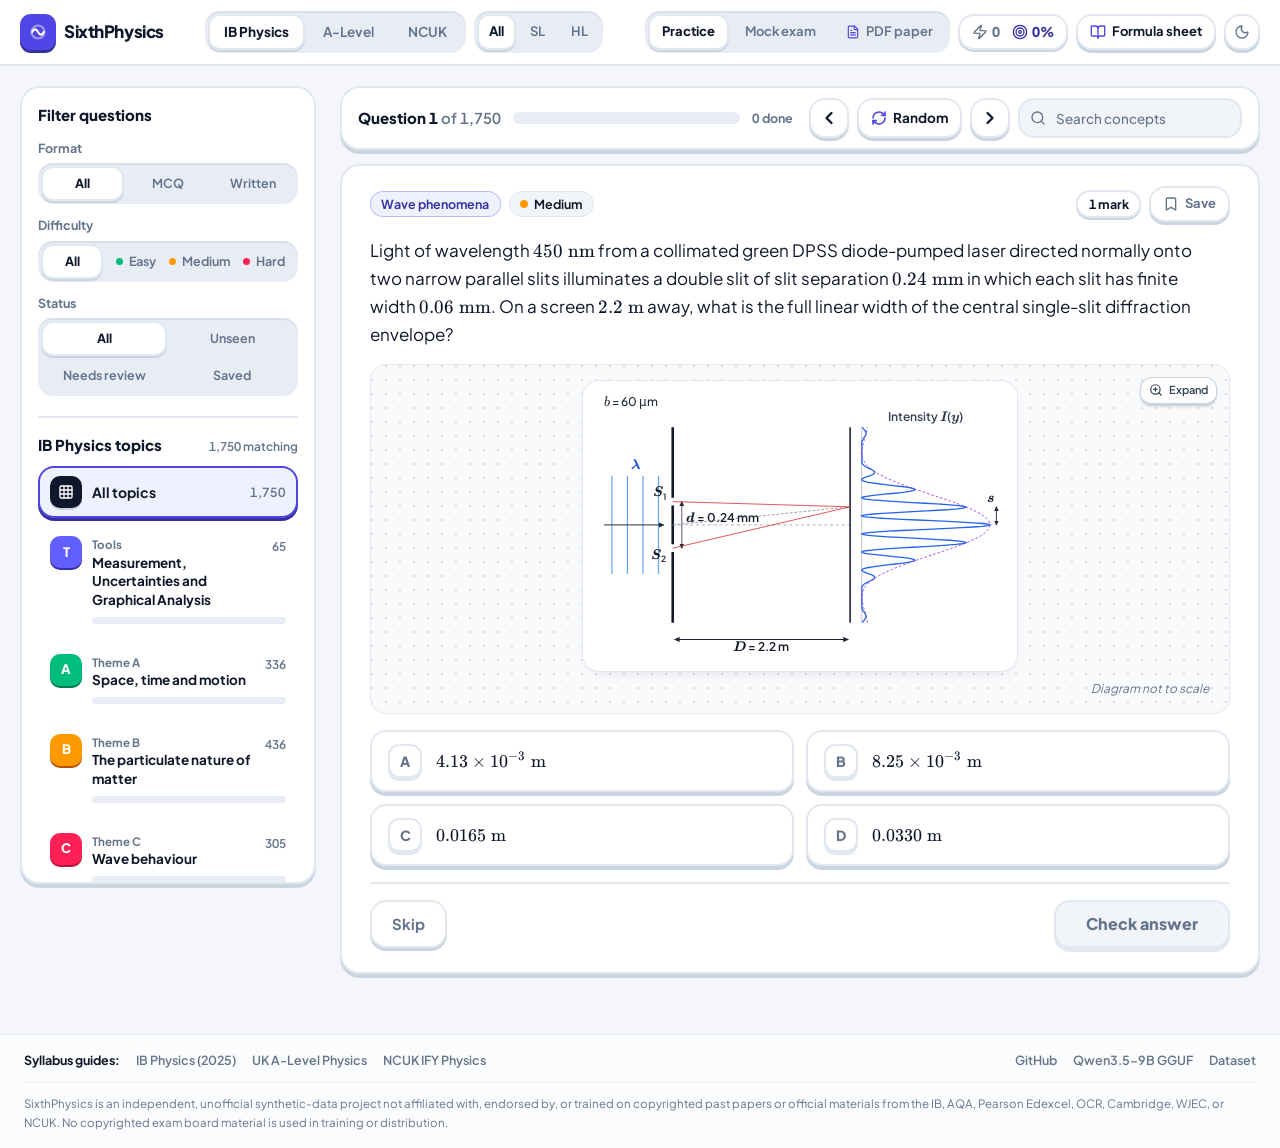
==== commit 2d4d52e7: "deploy: SixthPhysics NCUK v3 public bank (2,654 items, 2,274 NCUK) and clean UI" ====
--- a/index.html
+++ b/index.html
@@ -1 +1 @@
-<!DOCTYPE html><!--iu9q7kzu_mSQnwRtCbYtS--><html lang="en" class="__variable_34a125 __variable_060445"><head><meta charSet="utf-8"/><meta name="viewport" content="width=device-width, initial-scale=1"/><link rel="preload" href="/_next/static/media/a865edea076e0166-s.p.woff2" as="font" crossorigin="" type="font/woff2"/><link rel="preload" href="/_next/static/media/be6419ffe34f1ed7-s.p.woff2" as="font" crossorigin="" type="font/woff2"/><link rel="stylesheet" href="/_next/static/css/4f3440952aaa3202.css" data-precedence="next"/><link rel="stylesheet" href="/_next/static/css/f0a4871a1b8b0839.css" data-precedence="next"/><link rel="preload" as="script" fetchPriority="low" href="/_next/static/chunks/webpack-6eea2830d91bb348.js"/><script src="/_next/static/chunks/d211d2f8-f630552f25923db6.js" async=""></script><script src="/_next/static/chunks/911-cbd5ef8848467769.js" async=""></script><script src="/_next/static/chunks/main-app-29d82749610fad34.js" async=""></script><script src="/_next/static/chunks/edfe32ec-8687977c4089ba2b.js" async=""></script><script src="/_next/static/chunks/779-c918f53d744d926e.js" async=""></script><script src="/_next/static/chunks/223-698c7c19dc34ad1d.js" async=""></script><script src="/_next/static/chunks/app/page-c128e8c73241330a.js" async=""></script><meta name="next-size-adjust" content=""/><meta name="theme-color" media="(prefers-color-scheme: light)" content="#F4F6FB"/><meta name="theme-color" media="(prefers-color-scheme: dark)" content="#0F1420"/><title>SixthPhysics · IB, UK A-Level &amp; NCUK IFY Physics Practice Bank</title><meta name="description" content="Free pre-university physics practice bank with 7,643 solver-verified Paper 1 MCQ and Paper 2 structured questions, deterministic SVG diagrams, worked solutions, examiner mark schemes, timed mock exams, and PDF mock papers for IB Physics (2025 SL &amp; HL), UK A-Level Physics (AQA 7408), and NCUK IFY Physics (IFYPH005)."/><meta name="application-name" content="SixthPhysics"/><link rel="manifest" href="/manifest.webmanifest"/><meta name="keywords" content="SixthPhysics,IB Physics 2025 practice questions,IB Physics SL HL question bank,IB Physics Paper 1 MCQ,IB Physics Paper 2 structured questions,UK A-Level Physics practice questions,AQA 7408 Physics question bank,NCUK IFY Physics IFYPH005,physics mock paper generator,physics examiner mark schemes,free physics revision questions"/><meta name="robots" content="index, follow"/><meta name="googlebot" content="index, follow, max-video-preview:-1, max-image-preview:large, max-snippet:-1"/><link rel="canonical" href="https://sixthphysics.github.io/"/><meta name="google-site-verification" content="a997HG73eOQgA1nnNDURa54ag3BrtqOsbhcPJybAvZs"/><meta property="og:title" content="SixthPhysics · IB, UK A-Level &amp; NCUK IFY Physics Practice Bank"/><meta property="og:description" content="Free pre-university physics practice bank with 7,643 solver-verified Paper 1 MCQ and Paper 2 structured questions, deterministic SVG diagrams, worked solutions, examiner mark schemes, timed mock exams, and PDF mock papers for IB Physics (2025 SL &amp; HL), UK A-Level Physics (AQA 7408), and NCUK IFY Physics (IFYPH005)."/><meta property="og:url" content="https://sixthphysics.github.io/"/><meta property="og:site_name" content="SixthPhysics"/><meta property="og:locale" content="en_GB"/><meta property="og:image" content="https://sixthphysics.github.io/og-image.png"/><meta property="og:image:width" content="1440"/><meta property="og:image:height" content="900"/><meta property="og:image:alt" content="SixthPhysics interactive physics practice desk with deterministic diagrams and mark schemes"/><meta property="og:type" content="website"/><meta name="twitter:card" content="summary_large_image"/><meta name="twitter:title" content="SixthPhysics · IB, UK A-Level &amp; NCUK IFY Physics Practice Bank"/><meta name="twitter:description" content="Free pre-university physics practice bank with 7,643 solver-verified Paper 1 MCQ and Paper 2 structured questions, deterministic SVG diagrams, worked solutions, examiner mark schemes, timed mock exams, and PDF mock papers for IB Physics (2025 SL &amp; HL), UK A-Level Physics (AQA 7408), and NCUK IFY Physics (IFYPH005)."/><meta name="twitter:image" content="https://sixthphysics.github.io/og-image.png"/><link rel="icon" href="/favicon.ico" type="image/x-icon" sizes="16x16"/><link rel="icon" href="/icon.svg?33a87e0b443dca15" type="image/svg+xml" sizes="any"/><script>try{if(localStorage.getItem('sixthphysics.theme')==='dark'){document.documentElement.classList.add('dark');}else{document.documentElement.classList.remove('dark');}}catch(e){}</script><script src="/_next/static/chunks/polyfills-42372ed130431b0a.js" noModule=""></script></head><body class="min-h-screen bg-[var(--sp-bg)] font-sans text-[var(--sp-ink)] antialiased selection:bg-blue-500/20"><div hidden=""><!--$--><!--/$--></div><a href="#main-content" class="skip-link">Skip to main content</a><script type="application/ld+json">{"@context":"https://schema.org","@graph":[{"@type":"Organization","@id":"https://sixthphysics.github.io/#organization","name":"SixthPhysics","url":"https://sixthphysics.github.io/","logo":"https://sixthphysics.github.io/icon.svg","sameAs":["https://github.com/sixthphysics","https://github.com/sixthphysics/sixthphysics","https://huggingface.co/d4ydy/sixthphysics-qwen3.5-9b-lora","https://huggingface.co/d4ydy/sixthphysics-qwen3.5-9b-GGUF","https://huggingface.co/datasets/d4ydy/sixthphysics-bench-and-bank"]},{"@type":"WebSite","@id":"https://sixthphysics.github.io/#website","url":"https://sixthphysics.github.io/","name":"SixthPhysics","description":"Free solver-verified pre-university physics practice bank for IB Physics (2025 SL & HL), UK A-Level Physics (AQA 7408), and NCUK IFY Physics (IFYPH005).","publisher":{"@id":"https://sixthphysics.github.io/#organization"},"inLanguage":"en"},{"@type":"WebApplication","@id":"https://sixthphysics.github.io/#webapp","name":"SixthPhysics Practice Desk & Mock Paper Maker","url":"https://sixthphysics.github.io/","applicationCategory":"EducationalApplication","operatingSystem":"Any","browserRequirements":"Requires JavaScript","isAccessibleForFree":true,"offers":{"@type":"Offer","price":"0","priceCurrency":"USD"},"educationalLevel":["IB Diploma Programme (SL & HL)","UK GCE AS & A-Level (Year 12 & Year 13)","NCUK International Foundation Year (IFYPH005)"],"about":{"@type":"Thing","name":"Pre-University Physics"},"description":"7,643 solver-verified Paper 1 multiple-choice and Paper 2 structured physics questions with deterministic SVG diagrams, KaTeX math, worked solutions, examiner mark schemes, timed mock exams, and printable PDF mock papers.","image":"https://sixthphysics.github.io/og-image.png","creator":{"@id":"https://sixthphysics.github.io/#organization"}},{"@type":"ItemList","@id":"https://sixthphysics.github.io/#syllabi","name":"Supported Pre-University Physics Syllabi","itemListElement":[{"@type":"ListItem","position":1,"name":"IB Physics 2025 Practice Questions (SL & HL)","url":"https://sixthphysics.github.io/ib-physics/"},{"@type":"ListItem","position":2,"name":"UK A-Level Physics Practice Questions (AS & Year 13)","url":"https://sixthphysics.github.io/a-level-physics/"},{"@type":"ListItem","position":3,"name":"NCUK IFY Physics (IFYPH005) Practice Questions","url":"https://sixthphysics.github.io/ncuk-ify-physics/"}]}]}</script><div class="sp-app-shell min-h-screen bg-[var(--sp-bg)] text-[var(--sp-ink)]"><header class="sticky top-0 z-30 border-b-2 border-[var(--sp-border)] bg-[var(--sp-surface)]/95 backdrop-blur-sm"><div class="mx-auto flex max-w-[1400px] flex-wrap items-center justify-between gap-x-2 gap-y-2.5 px-3 py-2.5 sm:gap-x-3 sm:px-5 xl:h-16 xl:flex-nowrap xl:py-0"><div class="order-1 flex shrink-0 items-center gap-2"><button type="button" class="group inline-flex cursor-pointer items-center gap-2 rounded-xl py-1 text-left"><span aria-hidden="true" class="inline-flex h-9 w-9 shrink-0 items-center justify-center rounded-[11px] bg-[var(--sp-accent)] text-white shadow-[0_3px_0_var(--sp-accent-lip)] transition-transform duration-100 group-hover:-translate-y-px group-active:translate-y-0.5"><svg viewBox="0 0 20 20" fill="none" class="h-5 w-5" stroke="currentColor" stroke-width="2.2" stroke-linecap="round" stroke-linejoin="round"><circle cx="10" cy="10" r="6.5" stroke-opacity="0.45"></circle><path d="M4.2 10c1.8-3.4 3.9-3.4 5.8 0s4 3.4 5.8 0"></path></svg></span><span class="hidden text-[17px] font-extrabold tracking-tight text-[var(--sp-ink)] min-[480px]:inline">SixthPhysics</span></button><span data-testid="bank-total-badge" title="18 solver-verified physics questions" class="hidden text-[12.5px] font-semibold tabular-nums text-[var(--sp-muted)] 2xl:inline">18<!-- --> questions</span></div><div class="order-3 -mx-3 flex w-[calc(100%+1.5rem)] items-center gap-2 overflow-x-auto border-t-2 border-[var(--sp-border)] px-3 pt-2.5 sm:mx-0 sm:w-full sm:px-0 xl:order-2 xl:w-auto xl:overflow-visible xl:border-t-0 xl:pt-0"><div role="tablist" aria-label="Select physics syllabus" class="sp-seg shrink-0"><button type="button" role="tab" aria-selected="true" class="sp-seg-item px-3 py-1.5 text-[13.5px] whitespace-nowrap sm:px-3.5"><span class="sm:hidden">IB</span><span class="hidden sm:inline">IB Physics</span></button><button type="button" role="tab" aria-selected="false" class="sp-seg-item px-3 py-1.5 text-[13.5px] whitespace-nowrap sm:px-3.5"><span class="sm:hidden">A-Level</span><span class="hidden sm:inline">A-Level</span></button><button type="button" role="tab" aria-selected="false" class="sp-seg-item px-3 py-1.5 text-[13.5px] whitespace-nowrap sm:px-3.5"><span class="sm:hidden">NCUK</span><span class="hidden sm:inline">NCUK</span></button></div><div role="group" aria-label="Filter syllabus level" class="sp-seg shrink-0"><button type="button" aria-pressed="true" class="sp-seg-item px-2.5 py-1.5 text-[13px] whitespace-nowrap">All</button><button type="button" aria-pressed="false" class="sp-seg-item px-2.5 py-1.5 text-[13px] whitespace-nowrap">SL</button><button type="button" aria-pressed="false" class="sp-seg-item px-2.5 py-1.5 text-[13px] whitespace-nowrap">HL</button></div></div><div class="order-2 flex shrink-0 items-center gap-1.5 sm:gap-2 xl:order-3"><div role="group" aria-label="Study mode" class="sp-seg"><button type="button" aria-pressed="true" class="sp-seg-item px-2.5 py-1.5 text-[13px] sm:px-3">Practice</button><button type="button" aria-pressed="false" class="sp-seg-item inline-flex items-center gap-1.5 px-2.5 py-1.5 text-[13px] whitespace-nowrap sm:px-3"><span>Mock<span class="hidden sm:inline"> exam</span></span></button><button type="button" aria-pressed="false" class="sp-seg-item inline-flex items-center gap-1.5 px-2.5 py-1.5 text-[13px] whitespace-nowrap sm:px-3"><svg xmlns="http://www.w3.org/2000/svg" width="24" height="24" viewBox="0 0 24 24" fill="none" stroke="currentColor" stroke-width="2" stroke-linecap="round" stroke-linejoin="round" class="lucide lucide-file-text hidden h-3.5 w-3.5 text-[var(--sp-accent)] sm:inline" aria-hidden="true"><path d="M15 2H6a2 2 0 0 0-2 2v16a2 2 0 0 0 2 2h12a2 2 0 0 0 2-2V7Z"></path><path d="M14 2v4a2 2 0 0 0 2 2h4"></path><path d="M10 9H8"></path><path d="M16 13H8"></path><path d="M16 17H8"></path></svg><span>PDF<span class="hidden sm:inline"> paper</span></span></button></div><div data-testid="mastery-streak-pill" title="Answer questions to build syllabus mastery and a daily streak" class="hidden h-9 items-center gap-3 rounded-xl border-2 border-[var(--sp-border)] bg-[var(--sp-raised)] px-3 text-[13.5px] font-extrabold tabular-nums shadow-[0_2px_0_var(--sp-lip)] md:inline-flex"><span class="inline-flex items-center gap-1 text-[var(--sp-muted)]"><svg xmlns="http://www.w3.org/2000/svg" width="24" height="24" viewBox="0 0 24 24" fill="none" stroke="currentColor" stroke-width="2" stroke-linecap="round" stroke-linejoin="round" class="lucide lucide-zap h-4 w-4" aria-hidden="true"><path d="M4 14a1 1 0 0 1-.78-1.63l9.9-10.2a.5.5 0 0 1 .86.46l-1.92 6.02A1 1 0 0 0 13 10h7a1 1 0 0 1 .78 1.63l-9.9 10.2a.5.5 0 0 1-.86-.46l1.92-6.02A1 1 0 0 0 11 14z"></path></svg>0<span class="sr-only">day streak</span></span><span class="inline-flex items-center gap-1 text-[var(--sp-accent-ink)] dark:text-[var(--sp-accent-ink)]"><svg xmlns="http://www.w3.org/2000/svg" width="24" height="24" viewBox="0 0 24 24" fill="none" stroke="currentColor" stroke-width="2" stroke-linecap="round" stroke-linejoin="round" class="lucide lucide-target h-4 w-4" aria-hidden="true"><circle cx="12" cy="12" r="10"></circle><circle cx="12" cy="12" r="6"></circle><circle cx="12" cy="12" r="2"></circle></svg>0<!-- -->%<span class="sr-only">mastered</span></span></div><button type="button" aria-label="Formula sheet" class="sp-key sp-key--neutral sp-key--sm inline-flex h-9 w-9 items-center justify-center rounded-xl text-[13px] font-bold sm:w-auto sm:gap-1.5 sm:px-3"><svg xmlns="http://www.w3.org/2000/svg" width="24" height="24" viewBox="0 0 24 24" fill="none" stroke="currentColor" stroke-width="2" stroke-linecap="round" stroke-linejoin="round" class="lucide lucide-book-open h-4 w-4 shrink-0 text-[var(--sp-accent)]" aria-hidden="true"><path d="M12 7v14"></path><path d="M3 18a1 1 0 0 1-1-1V4a1 1 0 0 1 1-1h5a4 4 0 0 1 4 4 4 4 0 0 1 4-4h5a1 1 0 0 1 1 1v13a1 1 0 0 1-1 1h-6a3 3 0 0 0-3 3 3 3 0 0 0-3-3z"></path></svg><span class="sr-only sm:not-sr-only">Formula sheet</span></button><button type="button" aria-label="Switch to dark mode" title="Switch to dark mode" class="sp-key sp-key--neutral sp-key--sm inline-flex h-9 w-9 items-center justify-center rounded-xl text-[var(--sp-muted)]"><svg xmlns="http://www.w3.org/2000/svg" width="24" height="24" viewBox="0 0 24 24" fill="none" stroke="currentColor" stroke-width="2" stroke-linecap="round" stroke-linejoin="round" class="lucide lucide-moon h-4 w-4" aria-hidden="true"><path d="M20.985 12.486a9 9 0 1 1-9.473-9.472c.405-.022.617.46.402.803a6 6 0 0 0 8.268 8.268c.344-.215.825-.004.803.401"></path></svg></button></div></div></header><main id="main-content" class="mx-auto max-w-[1400px] px-3 py-3.5 sm:px-5 sm:py-5"><div class="flex flex-col lg:flex-row lg:items-start lg:gap-6"><div class="mb-3 flex items-center justify-between gap-2 lg:hidden"><button type="button" class="sp-key sp-key--neutral sp-key--sm inline-flex min-w-0 items-center gap-2 rounded-xl px-3 py-2 text-[13.5px] font-bold"><svg xmlns="http://www.w3.org/2000/svg" width="24" height="24" viewBox="0 0 24 24" fill="none" stroke="currentColor" stroke-width="2" stroke-linecap="round" stroke-linejoin="round" class="lucide lucide-funnel h-4 w-4 shrink-0 text-[var(--sp-accent)]" aria-hidden="true"><path d="M10 20a1 1 0 0 0 .553.895l2 1A1 1 0 0 0 14 21v-7a2 2 0 0 1 .517-1.341L21.74 4.67A1 1 0 0 0 21 3H3a1 1 0 0 0-.742 1.67l7.225 7.989A2 2 0 0 1 10 14z"></path></svg><span class="shrink-0">Topics &amp; filters</span><span class="sp-chip sp-chip--accent min-w-0 truncate px-2 py-0 text-[12px]">All topics</span></button><span class="shrink-0 text-[12.5px] font-semibold tabular-nums text-[var(--sp-muted)]">17<!-- --> questions</span></div><aside aria-label="Syllabus topics and filters" class="sticky top-[calc(var(--sp-topnav-h,64px)_+_16px)] hidden w-[296px] shrink-0 self-start lg:block"><div class="sp-card max-h-[calc(100vh_-_var(--sp-topnav-h,64px)_-_36px)] overflow-y-auto p-4"><div class="space-y-5"><section aria-label="Question filters" class="space-y-3"><div class="flex items-center justify-between"><h2 class="text-[15px] font-extrabold text-[var(--sp-ink)]">Filter questions</h2></div><div class="space-y-3"><div class="space-y-1.5"><span class="block text-[12.5px] font-bold text-[var(--sp-muted)]">Format</span><div role="group" aria-label="Filter by question format" class="sp-seg grid w-full grid-cols-3"><button type="button" aria-pressed="true" class="sp-seg-item inline-flex items-center justify-center gap-1.5 px-2 py-1.5 text-[12.5px] whitespace-nowrap">All</button><button type="button" aria-pressed="false" class="sp-seg-item inline-flex items-center justify-center gap-1.5 px-2 py-1.5 text-[12.5px] whitespace-nowrap">MCQ</button><button type="button" aria-pressed="false" class="sp-seg-item inline-flex items-center justify-center gap-1.5 px-2 py-1.5 text-[12.5px] whitespace-nowrap">Written</button></div></div><div class="space-y-1.5"><span class="block text-[12.5px] font-bold text-[var(--sp-muted)]">Difficulty</span><div role="group" aria-label="Filter by difficulty" class="sp-seg grid w-full grid-cols-4"><button type="button" aria-pressed="true" class="sp-seg-item inline-flex items-center justify-center gap-1.5 px-2 py-1.5 text-[12.5px] whitespace-nowrap">All</button><button type="button" aria-pressed="false" class="sp-seg-item inline-flex items-center justify-center gap-1.5 px-2 py-1.5 text-[12.5px] whitespace-nowrap"><span aria-hidden="true" class="sp-dot h-[7px] w-[7px] bg-emerald-500"></span>Easy</button><button type="button" aria-pressed="false" class="sp-seg-item inline-flex items-center justify-center gap-1.5 px-2 py-1.5 text-[12.5px] whitespace-nowrap"><span aria-hidden="true" class="sp-dot h-[7px] w-[7px] bg-amber-500"></span>Medium</button><button type="button" aria-pressed="false" class="sp-seg-item inline-flex items-center justify-center gap-1.5 px-2 py-1.5 text-[12.5px] whitespace-nowrap"><span aria-hidden="true" class="sp-dot h-[7px] w-[7px] bg-rose-500"></span>Hard</button></div></div><div class="space-y-1.5"><span class="block text-[12.5px] font-bold text-[var(--sp-muted)]">Status</span><div role="group" aria-label="Filter by attempt status" class="sp-seg grid w-full grid-cols-2"><button type="button" aria-pressed="true" class="sp-seg-item inline-flex items-center justify-center gap-1.5 px-2 py-1.5 text-[12.5px] whitespace-nowrap">All</button><button type="button" aria-pressed="false" class="sp-seg-item inline-flex items-center justify-center gap-1.5 px-2 py-1.5 text-[12.5px] whitespace-nowrap">Unseen</button><button type="button" aria-pressed="false" class="sp-seg-item inline-flex items-center justify-center gap-1.5 px-2 py-1.5 text-[12.5px] whitespace-nowrap">Needs review</button><button type="button" aria-pressed="false" class="sp-seg-item inline-flex items-center justify-center gap-1.5 px-2 py-1.5 text-[12.5px] whitespace-nowrap">Saved</button></div></div></div></section><section aria-label="IB Physics topics" class="space-y-2.5 border-t-2 border-[var(--sp-border)] pt-4"><div class="flex items-baseline justify-between gap-2"><h2 class="text-[15px] font-extrabold text-[var(--sp-ink)]">IB Physics topics</h2><span class="text-[12px] font-semibold tabular-nums text-[var(--sp-muted)]">17<!-- --> matching</span></div><nav class="space-y-1.5"><button type="button" aria-current="true" class="flex w-full items-center justify-between gap-2.5 rounded-2xl px-2.5 py-2 text-left sp-key sp-key--sm sp-key--selected"><span class="flex items-center gap-2.5"><span aria-hidden="true" class="inline-flex h-8 w-8 shrink-0 items-center justify-center rounded-[10px] bg-[var(--sp-ink)] text-[var(--sp-surface)] shadow-[0_2px_0_var(--sp-lip)]"><svg xmlns="http://www.w3.org/2000/svg" width="24" height="24" viewBox="0 0 24 24" fill="none" stroke="currentColor" stroke-width="2" stroke-linecap="round" stroke-linejoin="round" class="lucide lucide-grid3x3 lucide-grid-3x3 h-4 w-4" aria-hidden="true"><rect width="18" height="18" x="3" y="3" rx="2"></rect><path d="M3 9h18"></path><path d="M3 15h18"></path><path d="M9 3v18"></path><path d="M15 3v18"></path></svg></span><span class="text-[14px] font-bold text-[var(--sp-ink)]">All topics</span></span><span class="text-[12.5px] font-semibold tabular-nums text-[var(--sp-muted)]">17</span></button><div class="space-y-1.5"><button type="button" class="group w-full rounded-2xl px-2.5 py-2.5 text-left cursor-pointer border-2 border-transparent transition-colors hover:border-[var(--sp-border)] hover:bg-[var(--sp-surface-subtle)]"><div class="flex items-start gap-2.5"><span aria-hidden="true" class="inline-flex h-8 w-8 shrink-0 items-center justify-center rounded-[10px] text-[13px] font-extrabold text-white bg-indigo-500 shadow-[0_2px_0_#3730a3]">T</span><div class="min-w-0 flex-1"><div class="flex items-start justify-between gap-2"><div class="min-w-0"><span class="flex items-center gap-1.5 text-[11.5px] font-bold text-[var(--sp-muted)]">Tools</span><p class="text-[13.5px] leading-snug font-bold text-[var(--sp-ink)]">Measurement, Uncertainties and Graphical Analysis</p></div><span class="shrink-0 pt-0.5 text-[12px] font-semibold tabular-nums text-[var(--sp-muted)]">1</span></div><div class="mt-2 flex items-center gap-2" aria-label="Tools mastery 0%"><div class="sp-progress sp-progress--sm flex-1"><div class="sp-progress-fill" style="width:0%"></div></div></div></div></div></button></div><div class="space-y-1.5"><button type="button" class="group w-full rounded-2xl px-2.5 py-2.5 text-left cursor-pointer border-2 border-transparent transition-colors hover:border-[var(--sp-border)] hover:bg-[var(--sp-surface-subtle)]"><div class="flex items-start gap-2.5"><span aria-hidden="true" class="inline-flex h-8 w-8 shrink-0 items-center justify-center rounded-[10px] text-[13px] font-extrabold text-white bg-emerald-500 shadow-[0_2px_0_#047857]">A</span><div class="min-w-0 flex-1"><div class="flex items-start justify-between gap-2"><div class="min-w-0"><span class="flex items-center gap-1.5 text-[11.5px] font-bold text-[var(--sp-muted)]">Theme A</span><p class="text-[13.5px] leading-snug font-bold text-[var(--sp-ink)]">Space, time and motion</p></div><span class="shrink-0 pt-0.5 text-[12px] font-semibold tabular-nums text-[var(--sp-muted)]">4</span></div><div class="mt-2 flex items-center gap-2" aria-label="Theme A mastery 0%"><div class="sp-progress sp-progress--sm flex-1"><div class="sp-progress-fill" style="width:0%"></div></div></div></div></div></button></div><div class="space-y-1.5"><button type="button" class="group w-full rounded-2xl px-2.5 py-2.5 text-left cursor-pointer border-2 border-transparent transition-colors hover:border-[var(--sp-border)] hover:bg-[var(--sp-surface-subtle)]"><div class="flex items-start gap-2.5"><span aria-hidden="true" class="inline-flex h-8 w-8 shrink-0 items-center justify-center rounded-[10px] text-[13px] font-extrabold text-white bg-amber-500 shadow-[0_2px_0_#b45309]">B</span><div class="min-w-0 flex-1"><div class="flex items-start justify-between gap-2"><div class="min-w-0"><span class="flex items-center gap-1.5 text-[11.5px] font-bold text-[var(--sp-muted)]">Theme B</span><p class="text-[13.5px] leading-snug font-bold text-[var(--sp-ink)]">The particulate nature of matter</p></div><span class="shrink-0 pt-0.5 text-[12px] font-semibold tabular-nums text-[var(--sp-muted)]">4</span></div><div class="mt-2 flex items-center gap-2" aria-label="Theme B mastery 0%"><div class="sp-progress sp-progress--sm flex-1"><div class="sp-progress-fill" style="width:0%"></div></div></div></div></div></button></div><div class="space-y-1.5"><button type="button" class="group w-full rounded-2xl px-2.5 py-2.5 text-left cursor-pointer border-2 border-transparent transition-colors hover:border-[var(--sp-border)] hover:bg-[var(--sp-surface-subtle)]"><div class="flex items-start gap-2.5"><span aria-hidden="true" class="inline-flex h-8 w-8 shrink-0 items-center justify-center rounded-[10px] text-[13px] font-extrabold text-white bg-rose-500 shadow-[0_2px_0_#be123c]">C</span><div class="min-w-0 flex-1"><div class="flex items-start justify-between gap-2"><div class="min-w-0"><span class="flex items-center gap-1.5 text-[11.5px] font-bold text-[var(--sp-muted)]">Theme C</span><p class="text-[13.5px] leading-snug font-bold text-[var(--sp-ink)]">Wave behaviour</p></div><span class="shrink-0 pt-0.5 text-[12px] font-semibold tabular-nums text-[var(--sp-muted)]">3</span></div><div class="mt-2 flex items-center gap-2" aria-label="Theme C mastery 0%"><div class="sp-progress sp-progress--sm flex-1"><div class="sp-progress-fill" style="width:0%"></div></div></div></div></div></button></div><div class="space-y-1.5"><button type="button" class="group w-full rounded-2xl px-2.5 py-2.5 text-left cursor-pointer border-2 border-transparent transition-colors hover:border-[var(--sp-border)] hover:bg-[var(--sp-surface-subtle)]"><div class="flex items-start gap-2.5"><span aria-hidden="true" class="inline-flex h-8 w-8 shrink-0 items-center justify-center rounded-[10px] text-[13px] font-extrabold text-white bg-sky-500 shadow-[0_2px_0_#0369a1]">D</span><div class="min-w-0 flex-1"><div class="flex items-start justify-between gap-2"><div class="min-w-0"><span class="flex items-center gap-1.5 text-[11.5px] font-bold text-[var(--sp-muted)]">Theme D</span><p class="text-[13.5px] leading-snug font-bold text-[var(--sp-ink)]">Fields</p></div><span class="shrink-0 pt-0.5 text-[12px] font-semibold tabular-nums text-[var(--sp-muted)]">4</span></div><div class="mt-2 flex items-center gap-2" aria-label="Theme D mastery 0%"><div class="sp-progress sp-progress--sm flex-1"><div class="sp-progress-fill" style="width:0%"></div></div></div></div></div></button></div><div class="space-y-1.5"><button type="button" class="group w-full rounded-2xl px-2.5 py-2.5 text-left cursor-pointer border-2 border-transparent transition-colors hover:border-[var(--sp-border)] hover:bg-[var(--sp-surface-subtle)]"><div class="flex items-start gap-2.5"><span aria-hidden="true" class="inline-flex h-8 w-8 shrink-0 items-center justify-center rounded-[10px] text-[13px] font-extrabold text-white bg-violet-500 shadow-[0_2px_0_#6d28d9]">E</span><div class="min-w-0 flex-1"><div class="flex items-start justify-between gap-2"><div class="min-w-0"><span class="flex items-center gap-1.5 text-[11.5px] font-bold text-[var(--sp-muted)]">Theme E</span><p class="text-[13.5px] leading-snug font-bold text-[var(--sp-ink)]">Nuclear and quantum physics</p></div><span class="shrink-0 pt-0.5 text-[12px] font-semibold tabular-nums text-[var(--sp-muted)]">1</span></div><div class="mt-2 flex items-center gap-2" aria-label="Theme E mastery 0%"><div class="sp-progress sp-progress--sm flex-1"><div class="sp-progress-fill" style="width:0%"></div></div></div></div></div></button></div></nav></section></div></div></aside><div class="min-w-0 flex-1 space-y-3.5"><div class="sp-card flex flex-col gap-3 px-3.5 py-2.5 sm:px-4 md:flex-row md:items-center md:gap-4"><div class="flex min-w-0 flex-1 items-center gap-3"><span data-testid="practice-question-counter" class="shrink-0 text-[15px] font-extrabold tabular-nums text-[var(--sp-ink)]">Question <!-- -->1<span class="font-semibold text-[var(--sp-muted)]"> <!-- -->of <!-- -->17</span></span><div role="progressbar" aria-label="Questions attempted in this set" aria-valuemin="0" aria-valuemax="17" aria-valuenow="0" title="0 of 17 attempted" class="sp-progress min-w-[60px] flex-1"><div class="sp-progress-fill" style="width:0%"></div></div><span class="hidden shrink-0 text-[12.5px] font-bold tabular-nums text-[var(--sp-muted)] sm:inline">0<!-- --> done</span></div><div class="flex items-center gap-2"><button type="button" aria-label="Previous question" class="sp-key sp-key--sm inline-flex h-10 w-10 shrink-0 items-center justify-center rounded-xl sp-key--neutral"><svg xmlns="http://www.w3.org/2000/svg" width="24" height="24" viewBox="0 0 24 24" fill="none" stroke="currentColor" stroke-width="2.75" stroke-linecap="round" stroke-linejoin="round" class="lucide lucide-chevron-right h-5 w-5 rotate-180" aria-hidden="true"><path d="m9 18 6-6-6-6"></path></svg></button><button type="button" class="sp-key sp-key--sm inline-flex h-10 shrink-0 items-center gap-1.5 rounded-xl px-3 text-[13.5px] font-bold sp-key--neutral"><svg xmlns="http://www.w3.org/2000/svg" width="24" height="24" viewBox="0 0 24 24" fill="none" stroke="currentColor" stroke-width="2.5" stroke-linecap="round" stroke-linejoin="round" class="lucide lucide-refresh-cw h-4 w-4 text-[var(--sp-accent)]" aria-hidden="true"><path d="M3 12a9 9 0 0 1 9-9 9.75 9.75 0 0 1 6.74 2.74L21 8"></path><path d="M21 3v5h-5"></path><path d="M21 12a9 9 0 0 1-9 9 9.75 9.75 0 0 1-6.74-2.74L3 16"></path><path d="M8 16H3v5"></path></svg><span class="hidden sm:inline">Random</span></button><button type="button" aria-label="Next question" class="sp-key sp-key--sm inline-flex h-10 w-10 shrink-0 items-center justify-center rounded-xl sp-key--neutral"><svg xmlns="http://www.w3.org/2000/svg" width="24" height="24" viewBox="0 0 24 24" fill="none" stroke="currentColor" stroke-width="2.75" stroke-linecap="round" stroke-linejoin="round" class="lucide lucide-chevron-right h-5 w-5" aria-hidden="true"><path d="m9 18 6-6-6-6"></path></svg></button><div class="relative min-w-0 flex-1 md:w-44 md:flex-initial xl:w-56"><svg xmlns="http://www.w3.org/2000/svg" width="24" height="24" viewBox="0 0 24 24" fill="none" stroke="currentColor" stroke-width="2" stroke-linecap="round" stroke-linejoin="round" class="lucide lucide-search pointer-events-none absolute top-1/2 left-3 h-4 w-4 -translate-y-1/2 text-[var(--sp-muted)]" aria-hidden="true"><path d="m21 21-4.34-4.34"></path><circle cx="11" cy="11" r="8"></circle></svg><input type="search" placeholder="Search concepts" aria-label="Filter questions by concept or ID" class="h-10 w-full rounded-xl border-2 border-[var(--sp-border)] bg-[var(--sp-surface-subtle)] pr-8 pl-9 text-[13.5px] font-medium text-[var(--sp-ink)] transition-colors placeholder:text-[var(--sp-muted)] focus:border-[var(--sp-accent)] focus:bg-[var(--sp-surface)] focus:outline-none" value=""/></div></div></div><div class="transition-opacity duration-150"><article data-question-id="sp-graphs-0277-mcq" data-question-mode="practice" class="sp-card text-[var(--sp-ink)]"><header class="flex items-start justify-between gap-3 px-4 pt-4 sm:items-center sm:px-7 sm:pt-5"><div class="flex min-w-0 flex-1 flex-wrap items-center gap-2"><span data-testid="question-topic-pill" title="Forces and momentum" class="sp-chip sp-chip--accent max-w-full min-w-0"><span class="truncate">Forces and momentum</span></span><span data-testid="question-difficulty-pill" class="sp-chip"><span aria-hidden="true" class="sp-dot bg-emerald-500"></span>Easy</span></div><div class="flex shrink-0 items-center gap-2"><span data-testid="question-marks-badge" class="sp-chip border-2 bg-[var(--sp-raised)] font-bold tabular-nums shadow-[0_2px_0_var(--sp-lip)]">1 mark</span><button type="button" aria-pressed="false" aria-label="Save question" class="sp-key sp-key--sm inline-flex h-9 items-center gap-1.5 rounded-xl px-2.5 text-[13px] font-bold sm:px-3 sp-key--neutral text-[var(--sp-muted)]"><svg xmlns="http://www.w3.org/2000/svg" width="24" height="24" viewBox="0 0 24 24" fill="none" stroke="currentColor" stroke-width="2" stroke-linecap="round" stroke-linejoin="round" class="lucide lucide-bookmark h-4 w-4" aria-hidden="true"><path d="m19 21-7-4-7 4V5a2 2 0 0 1 2-2h10a2 2 0 0 1 2 2v16z"></path></svg><span class="hidden sm:inline">Save</span></button></div></header><div class="px-4 pt-3.5 pb-5 sm:px-7 sm:pb-6"><div class="block max-w-[70ch] text-[16.5px] leading-[1.65] text-[var(--sp-ink)] sm:text-[17px]">The graph displays the linear momentum of a frictionless puck on an air table (mass <span class="whitespace-nowrap"><span role="math" aria-label="3.2 kg" data-sp-math="" class="sp-math inline text-[0.9em] whitespace-nowrap"><span class="katex"><span class="katex-html" aria-hidden="true"><span class="katex-base"><span class="katex-strut" style="height:0.8889em;vertical-align:-0.1944em;"></span><span class="mord">3.2</span><span class="mspace"> </span><span class="mord"><span class="mord mathrm" style="margin-right:0.0139em;">kg</span></span></span></span></span></span>)</span> against time. What resultant force acts on it between <span role="math" aria-label="t = 3.0 s" data-sp-math="" class="sp-math inline text-[0.9em] whitespace-nowrap"><span class="katex"><span class="katex-html" aria-hidden="true"><span class="katex-base"><span class="katex-strut" style="height:0.6151em;"></span><span class="mord mathnormal">t</span><span class="mspace" style="margin-right:0.2778em;"></span><span class="mrel">=</span><span class="mspace" style="margin-right:0.2778em;"></span></span><span class="katex-base"><span class="katex-strut" style="height:0.6444em;"></span><span class="mord">3.0</span><span class="mspace"> </span><span class="mord mathrm">s</span></span></span></span></span> and <span class="whitespace-nowrap"><span role="math" aria-label="t = 8.0 s" data-sp-math="" class="sp-math inline text-[0.9em] whitespace-nowrap"><span class="katex"><span class="katex-html" aria-hidden="true"><span class="katex-base"><span class="katex-strut" style="height:0.6151em;"></span><span class="mord mathnormal">t</span><span class="mspace" style="margin-right:0.2778em;"></span><span class="mrel">=</span><span class="mspace" style="margin-right:0.2778em;"></span></span><span class="katex-base"><span class="katex-strut" style="height:0.6444em;"></span><span class="mord">8.0</span><span class="mspace"> </span><span class="mord mathrm">s</span></span></span></span></span>?</span></div><figure class="group relative overflow-hidden rounded-2xl border px-3 py-3 text-[#0F172A] sm:px-5 sm:py-4 border-[#E2E8F0] bg-[#F8FAFC] [--sp-dot:rgba(100,116,139,0.22)] dark:border-[#263147] dark:bg-[#121a2b] dark:[--sp-dot:rgba(148,163,184,0.12)] my-4" style="background-image:radial-gradient(circle at 1px 1px, var(--sp-dot) 1px, transparent 0);background-size:14px 14px" data-sp-figure=""><div title="Click to expand diagram" class="w-full cursor-zoom-in [--sp-fig-max-h:260px] sm:[--sp-fig-max-h:290px] [&amp;_svg]:rounded-xl [&amp;_svg]:ring-1 [&amp;_svg]:ring-[#E2E8F0] [&amp;_svg]:shadow-[0_1px_2px_rgba(15,23,42,0.06),0_6px_18px_-10px_rgba(15,23,42,0.18)] dark:[&amp;_svg]:ring-[#334155] dark:[&amp;_svg]:shadow-[0_1px_2px_rgba(0,0,0,0.4),0_10px_28px_-12px_rgba(0,0,0,0.7)]" style="color-scheme:light"><svg xmlns="http://www.w3.org/2000/svg" role="img" aria-label="momentum / kg m s⁻¹ against time / s" viewBox="-17.1 11.2 694 502.7" width="694" height="502.7" preserveAspectRatio="xMidYMid meet" data-sp-orig-viewbox="0 0 720 500" style="display:block;margin-inline:auto;max-width:100%;width:min(100%, calc(var(--sp-fig-max-h, 290px) * 1.3805));height:auto;aspect-ratio:694 / 502.7;background:#ffffff;overflow:hidden"><rect width="720" height="500" fill="white" data-sp-bg="1"/><defs><clipPath id="sp-fig-sp-graphs-0277-mcq-_R_2l55flb_--plot-sp-graphs-0277-mcq-figure"><rect x="112" y="38" width="528" height="378"/></clipPath></defs><path d="M112 38V416" stroke="#d9dde1" stroke-width="0.7"/><path d="M156 38V416" stroke="#d9dde1" stroke-width="0.7"/><path d="M200 38V416" stroke="#d9dde1" stroke-width="0.7"/><path d="M244 38V416" stroke="#d9dde1" stroke-width="0.7"/><path d="M288 38V416" stroke="#d9dde1" stroke-width="0.7"/><path d="M332 38V416" stroke="#d9dde1" stroke-width="0.7"/><path d="M376 38V416" stroke="#d9dde1" stroke-width="0.7"/><path d="M420 38V416" stroke="#d9dde1" stroke-width="0.7"/><path d="M464 38V416" stroke="#d9dde1" stroke-width="0.7"/><path d="M508 38V416" stroke="#d9dde1" stroke-width="0.7"/><path d="M552 38V416" stroke="#d9dde1" stroke-width="0.7"/><path d="M596 38V416" stroke="#d9dde1" stroke-width="0.7"/><path d="M640 38V416" stroke="#d9dde1" stroke-width="0.7"/><path d="M112 416H640" stroke="#d9dde1" stroke-width="0.7"/><path d="M112 373.8125H640" stroke="#d9dde1" stroke-width="0.7"/><path d="M112 331.625H640" stroke="#d9dde1" stroke-width="0.7"/><path d="M112 289.4375H640" stroke="#d9dde1" stroke-width="0.7"/><path d="M112 247.25H640" stroke="#d9dde1" stroke-width="0.7"/><path d="M112 205.0625H640" stroke="#d9dde1" stroke-width="0.7"/><path d="M112 162.875H640" stroke="#d9dde1" stroke-width="0.7"/><path d="M112 120.6875H640" stroke="#d9dde1" stroke-width="0.7"/><path d="M112 78.5H640" stroke="#d9dde1" stroke-width="0.7"/><path d="M112 38V416" stroke="#a0a7ad" stroke-width="1"/><path d="M200 38V416" stroke="#a0a7ad" stroke-width="1"/><path d="M288 38V416" stroke="#a0a7ad" stroke-width="1"/><path d="M376 38V416" stroke="#a0a7ad" stroke-width="1"/><path d="M464 38V416" stroke="#a0a7ad" stroke-width="1"/><path d="M552 38V416" stroke="#a0a7ad" stroke-width="1"/><path d="M640 38V416" stroke="#a0a7ad" stroke-width="1"/><path d="M112 416H640" stroke="#a0a7ad" stroke-width="1"/><path d="M112 331.625H640" stroke="#a0a7ad" stroke-width="1"/><path d="M112 247.25H640" stroke="#a0a7ad" stroke-width="1"/><path d="M112 162.875H640" stroke="#a0a7ad" stroke-width="1"/><path d="M112 78.5H640" stroke="#a0a7ad" stroke-width="1"/><path d="M112 416H640" fill="none" stroke="#202429" stroke-width="1.7"/><path d="M112 416V38" fill="none" stroke="#202429" stroke-width="1.7"/><path d="M112 411v10" stroke="#202429"/><text x="112" y="442" text-anchor="middle" font-size="17" font-family="'Plus Jakarta Sans', ui-sans-serif, system-ui, -apple-system, 'Segoe UI', Helvetica, Arial, sans-serif" style="font-family:var(--font-jakarta), 'Plus Jakarta Sans', ui-sans-serif, system-ui, -apple-system, 'Segoe UI', sans-serif">0</text><path d="M200 411v10" stroke="#202429"/><text x="200" y="442" text-anchor="middle" font-size="17" font-family="'Plus Jakarta Sans', ui-sans-serif, system-ui, -apple-system, 'Segoe UI', Helvetica, Arial, sans-serif" style="font-family:var(--font-jakarta), 'Plus Jakarta Sans', ui-sans-serif, system-ui, -apple-system, 'Segoe UI', sans-serif">2</text><path d="M288 411v10" stroke="#202429"/><text x="288" y="442" text-anchor="middle" font-size="17" font-family="'Plus Jakarta Sans', ui-sans-serif, system-ui, -apple-system, 'Segoe UI', Helvetica, Arial, sans-serif" style="font-family:var(--font-jakarta), 'Plus Jakarta Sans', ui-sans-serif, system-ui, -apple-system, 'Segoe UI', sans-serif">4</text><path d="M376 411v10" stroke="#202429"/><text x="376" y="442" text-anchor="middle" font-size="17" font-family="'Plus Jakarta Sans', ui-sans-serif, system-ui, -apple-system, 'Segoe UI', Helvetica, Arial, sans-serif" style="font-family:var(--font-jakarta), 'Plus Jakarta Sans', ui-sans-serif, system-ui, -apple-system, 'Segoe UI', sans-serif">6</text><path d="M464 411v10" stroke="#202429"/><text x="464" y="442" text-anchor="middle" font-size="17" font-family="'Plus Jakarta Sans', ui-sans-serif, system-ui, -apple-system, 'Segoe UI', Helvetica, Arial, sans-serif" style="font-family:var(--font-jakarta), 'Plus Jakarta Sans', ui-sans-serif, system-ui, -apple-system, 'Segoe UI', sans-serif">8</text><path d="M552 411v10" stroke="#202429"/><text x="552" y="442" text-anchor="middle" font-size="17" font-family="'Plus Jakarta Sans', ui-sans-serif, system-ui, -apple-system, 'Segoe UI', Helvetica, Arial, sans-serif" style="font-family:var(--font-jakarta), 'Plus Jakarta Sans', ui-sans-serif, system-ui, -apple-system, 'Segoe UI', sans-serif">10</text><path d="M640 411v10" stroke="#202429"/><text x="640" y="442" text-anchor="middle" font-size="17" font-family="'Plus Jakarta Sans', ui-sans-serif, system-ui, -apple-system, 'Segoe UI', Helvetica, Arial, sans-serif" style="font-family:var(--font-jakarta), 'Plus Jakarta Sans', ui-sans-serif, system-ui, -apple-system, 'Segoe UI', sans-serif">12</text><path d="M107 416h10" stroke="#202429"/><text x="100" y="421.95" text-anchor="end" font-size="17" font-family="'Plus Jakarta Sans', ui-sans-serif, system-ui, -apple-system, 'Segoe UI', Helvetica, Arial, sans-serif" style="font-family:var(--font-jakarta), 'Plus Jakarta Sans', ui-sans-serif, system-ui, -apple-system, 'Segoe UI', sans-serif">0</text><path d="M107 331.625h10" stroke="#202429"/><text x="100" y="337.575" text-anchor="end" font-size="17" font-family="'Plus Jakarta Sans', ui-sans-serif, system-ui, -apple-system, 'Segoe UI', Helvetica, Arial, sans-serif" style="font-family:var(--font-jakarta), 'Plus Jakarta Sans', ui-sans-serif, system-ui, -apple-system, 'Segoe UI', sans-serif">5</text><path d="M107 247.25h10" stroke="#202429"/><text x="100" y="253.2" text-anchor="end" font-size="17" font-family="'Plus Jakarta Sans', ui-sans-serif, system-ui, -apple-system, 'Segoe UI', Helvetica, Arial, sans-serif" style="font-family:var(--font-jakarta), 'Plus Jakarta Sans', ui-sans-serif, system-ui, -apple-system, 'Segoe UI', sans-serif">10</text><path d="M107 162.875h10" stroke="#202429"/><text x="100" y="168.825" text-anchor="end" font-size="17" font-family="'Plus Jakarta Sans', ui-sans-serif, system-ui, -apple-system, 'Segoe UI', Helvetica, Arial, sans-serif" style="font-family:var(--font-jakarta), 'Plus Jakarta Sans', ui-sans-serif, system-ui, -apple-system, 'Segoe UI', sans-serif">15</text><path d="M107 78.5h10" stroke="#202429"/><text x="100" y="84.45" text-anchor="end" font-size="17" font-family="'Plus Jakarta Sans', ui-sans-serif, system-ui, -apple-system, 'Segoe UI', Helvetica, Arial, sans-serif" style="font-family:var(--font-jakarta), 'Plus Jakarta Sans', ui-sans-serif, system-ui, -apple-system, 'Segoe UI', sans-serif">20</text><path d="M112 308 L244 308 L464 38 L640 38" fill="none" stroke="#15191d" stroke-width="2.2" stroke-linejoin="round" stroke-linecap="round" clip-path="url(#sp-fig-sp-graphs-0277-mcq-_R_2l55flb_--plot-sp-graphs-0277-mcq-figure)"/><text x="376" y="480" text-anchor="middle" font-size="20" font-family="'Plus Jakarta Sans', ui-sans-serif, system-ui, -apple-system, 'Segoe UI', Helvetica, Arial, sans-serif" style="font-family:var(--font-jakarta), 'Plus Jakarta Sans', ui-sans-serif, system-ui, -apple-system, 'Segoe UI', sans-serif">time / s</text><text transform="translate(28 227) rotate(-90)" text-anchor="middle" font-size="20" font-family="'Plus Jakarta Sans', ui-sans-serif, system-ui, -apple-system, 'Segoe UI', Helvetica, Arial, sans-serif" style="font-family:var(--font-jakarta), 'Plus Jakarta Sans', ui-sans-serif, system-ui, -apple-system, 'Segoe UI', sans-serif">momentum / kg m s<tspan font-size="72%" dy="-0.62em">−1</tspan><tspan font-size="72%" dy="0.62em">&#8203;</tspan></text></svg></div><button type="button" aria-label="Expand diagram" title="Expand diagram" class="absolute right-2.5 top-2.5 inline-flex items-center gap-1.5 rounded-lg border border-b-[3px] border-[#CBD5E1] bg-white px-2 py-1 text-[11px] font-semibold text-[#334155] shadow-sm transition-[transform,border-width,background-color] hover:bg-[#F1F5F9] hover:text-[#0F172A] focus-visible:outline-2 focus-visible:outline-offset-2 focus-visible:outline-[#4F46E5] active:translate-y-[2px] active:border-b sm:right-3 sm:top-3 dark:border-[#334155] dark:bg-[#1A2336] dark:text-[#E2E8F0] dark:hover:bg-[#222C42]"><svg xmlns="http://www.w3.org/2000/svg" width="24" height="24" viewBox="0 0 24 24" fill="none" stroke="currentColor" stroke-width="2" stroke-linecap="round" stroke-linejoin="round" class="lucide lucide-zoom-in h-3.5 w-3.5" aria-hidden="true"><circle cx="11" cy="11" r="8"></circle><line x1="21" x2="16.65" y1="21" y2="16.65"></line><line x1="11" x2="11" y1="8" y2="14"></line><line x1="8" x2="14" y1="11" y2="11"></line></svg><span class="hidden sm:inline">Expand</span></button></figure><div class="mt-4 space-y-4"><div role="radiogroup" aria-label="Answer options" data-layout="grid" class="grid gap-3 grid-cols-1 sm:grid-cols-2"><button type="button" role="radio" data-sp-mcq-option="A" aria-checked="false" class="sp-key flex w-full items-center gap-3.5 rounded-2xl text-left min-h-[62px] px-4 py-2.5 sp-key--neutral"><span aria-hidden="true" class="sp-keycap">A</span><span class="inline min-w-0 flex-1 text-[var(--sp-ink)] text-[16.5px] leading-snug font-semibold"><span role="math" aria-label="1.00 N" data-sp-math="" class="sp-math inline text-[0.9em] whitespace-nowrap"><span class="katex"><span class="katex-html" aria-hidden="true"><span class="katex-base"><span class="katex-strut" style="height:0.6833em;"></span><span class="mord">1.00</span><span class="mspace"> </span><span class="mord mathrm">N</span></span></span></span></span></span></button><button type="button" role="radio" data-sp-mcq-option="B" aria-checked="false" class="sp-key flex w-full items-center gap-3.5 rounded-2xl text-left min-h-[62px] px-4 py-2.5 sp-key--neutral"><span aria-hidden="true" class="sp-keycap">B</span><span class="inline min-w-0 flex-1 text-[var(--sp-ink)] text-[16.5px] leading-snug font-semibold"><span role="math" aria-label="2.80 N" data-sp-math="" class="sp-math inline text-[0.9em] whitespace-nowrap"><span class="katex"><span class="katex-html" aria-hidden="true"><span class="katex-base"><span class="katex-strut" style="height:0.6833em;"></span><span class="mord">2.80</span><span class="mspace"> </span><span class="mord mathrm">N</span></span></span></span></span></span></button><button type="button" role="radio" data-sp-mcq-option="C" aria-checked="false" class="sp-key flex w-full items-center gap-3.5 rounded-2xl text-left min-h-[62px] px-4 py-2.5 sp-key--neutral"><span aria-hidden="true" class="sp-keycap">C</span><span class="inline min-w-0 flex-1 text-[var(--sp-ink)] text-[16.5px] leading-snug font-semibold"><span role="math" aria-label="80.0 N" data-sp-math="" class="sp-math inline text-[0.9em] whitespace-nowrap"><span class="katex"><span class="katex-html" aria-hidden="true"><span class="katex-base"><span class="katex-strut" style="height:0.6833em;"></span><span class="mord">80.0</span><span class="mspace"> </span><span class="mord mathrm">N</span></span></span></span></span></span></button><button type="button" role="radio" data-sp-mcq-option="D" aria-checked="false" class="sp-key flex w-full items-center gap-3.5 rounded-2xl text-left min-h-[62px] px-4 py-2.5 sp-key--neutral"><span aria-hidden="true" class="sp-keycap">D</span><span class="inline min-w-0 flex-1 text-[var(--sp-ink)] text-[16.5px] leading-snug font-semibold"><span role="math" aria-label="3.20 N" data-sp-math="" class="sp-math inline text-[0.9em] whitespace-nowrap"><span class="katex"><span class="katex-html" aria-hidden="true"><span class="katex-base"><span class="katex-strut" style="height:0.6833em;"></span><span class="mord">3.20</span><span class="mspace"> </span><span class="mord mathrm">N</span></span></span></span></span></span></button></div><div class="flex items-center justify-between gap-3 border-t-2 border-[var(--sp-border)] pt-4"><button type="button" class="sp-key sp-key--neutral sp-key--sm inline-flex h-12 items-center rounded-2xl px-5 text-[15px] font-bold text-[var(--sp-muted)]">Skip</button><button type="button" disabled="" class="sp-key inline-flex h-12 min-w-[11rem] flex-1 items-center justify-center rounded-2xl px-7 text-[16px] font-extrabold sm:flex-initial sp-key--idle">Check answer</button></div></div></div></article></div></div></div></main><footer class="mt-10 border-t border-[var(--sp-border)] bg-[var(--sp-surface)]/70 print:hidden"><div class="mx-auto max-w-[1400px] space-y-3 px-4 py-4 text-[12.5px] text-[var(--sp-muted)] sm:px-6"><div class="flex flex-col gap-3 sm:flex-row sm:items-center sm:justify-between"><nav aria-label="Syllabus topic guides" class="flex flex-wrap items-center gap-x-4 gap-y-1.5"><span class="font-bold text-[var(--sp-ink)]">Syllabus guides:</span><a class="font-semibold transition-colors hover:text-[var(--sp-accent)]" href="/ib-physics/">IB Physics (2025)</a><a class="font-semibold transition-colors hover:text-[var(--sp-accent)]" href="/a-level-physics/">UK A-Level Physics</a><a class="font-semibold transition-colors hover:text-[var(--sp-accent)]" href="/ncuk-ify-physics/">NCUK IFY Physics</a></nav><div class="flex flex-wrap items-center gap-x-4 gap-y-1.5"><a href="https://github.com/sixthphysics/sixthphysics" target="_blank" rel="noopener noreferrer" class="font-semibold transition-colors hover:text-[var(--sp-ink)]">GitHub</a><a href="https://huggingface.co/d4ydy/sixthphysics-qwen3.5-9b-GGUF" target="_blank" rel="noopener noreferrer" class="font-semibold transition-colors hover:text-[var(--sp-ink)]">Qwen3.5-9B GGUF</a><a href="https://huggingface.co/datasets/d4ydy/sixthphysics-bench-and-bank" target="_blank" rel="noopener noreferrer" class="font-semibold transition-colors hover:text-[var(--sp-ink)]">Dataset</a></div></div><p class="border-t border-[var(--sp-border)]/70 pt-3 text-[11.5px] leading-relaxed text-[var(--sp-muted)]">SixthPhysics is an independent, unofficial synthetic-data project not affiliated with, endorsed by, or trained on copyrighted past papers or official materials from the IB, AQA, Pearson Edexcel, OCR, Cambridge, WJEC, or NCUK. No copyrighted exam board material is used in training or distribution.</p></div></footer></div><!--$--><!--/$--><script src="/_next/static/chunks/webpack-6eea2830d91bb348.js" id="_R_" async=""></script><script>(self.__next_f=self.__next_f||[]).push([0])</script><script>self.__next_f.push([1,"1:\"$Sreact.fragment\"\n2:I[4134,[],\"\"]\n3:I[4572,[],\"\"]\n8:I[4142,[],\"\"]\n:HL[\"/_next/static/media/a865edea076e0166-s.p.woff2\",\"font\",{\"crossOrigin\":\"\",\"type\":\"font/woff2\"}]\n:HL[\"/_next/static/media/be6419ffe34f1ed7-s.p.woff2\",\"font\",{\"crossOrigin\":\"\",\"type\":\"font/woff2\"}]\n:HL[\"/_next/static/css/4f3440952aaa3202.css\",\"style\"]\n:HL[\"/_next/static/css/f0a4871a1b8b0839.css\",\"style\"]\n4:T965,"])</script><script>self.__next_f.push([1,"{\"@context\":\"https://schema.org\",\"@graph\":[{\"@type\":\"Organization\",\"@id\":\"https://sixthphysics.github.io/#organization\",\"name\":\"SixthPhysics\",\"url\":\"https://sixthphysics.github.io/\",\"logo\":\"https://sixthphysics.github.io/icon.svg\",\"sameAs\":[\"https://github.com/sixthphysics\",\"https://github.com/sixthphysics/sixthphysics\",\"https://huggingface.co/d4ydy/sixthphysics-qwen3.5-9b-lora\",\"https://huggingface.co/d4ydy/sixthphysics-qwen3.5-9b-GGUF\",\"https://huggingface.co/datasets/d4ydy/sixthphysics-bench-and-bank\"]},{\"@type\":\"WebSite\",\"@id\":\"https://sixthphysics.github.io/#website\",\"url\":\"https://sixthphysics.github.io/\",\"name\":\"SixthPhysics\",\"description\":\"Free solver-verified pre-university physics practice bank for IB Physics (2025 SL \u0026 HL), UK A-Level Physics (AQA 7408), and NCUK IFY Physics (IFYPH005).\",\"publisher\":{\"@id\":\"https://sixthphysics.github.io/#organization\"},\"inLanguage\":\"en\"},{\"@type\":\"WebApplication\",\"@id\":\"https://sixthphysics.github.io/#webapp\",\"name\":\"SixthPhysics Practice Desk \u0026 Mock Paper Maker\",\"url\":\"https://sixthphysics.github.io/\",\"applicationCategory\":\"EducationalApplication\",\"operatingSystem\":\"Any\",\"browserRequirements\":\"Requires JavaScript\",\"isAccessibleForFree\":true,\"offers\":{\"@type\":\"Offer\",\"price\":\"0\",\"priceCurrency\":\"USD\"},\"educationalLevel\":[\"IB Diploma Programme (SL \u0026 HL)\",\"UK GCE AS \u0026 A-Level (Year 12 \u0026 Year 13)\",\"NCUK International Foundation Year (IFYPH005)\"],\"about\":{\"@type\":\"Thing\",\"name\":\"Pre-University Physics\"},\"description\":\"7,643 solver-verified Paper 1 multiple-choice and Paper 2 structured physics questions with deterministic SVG diagrams, KaTeX math, worked solutions, examiner mark schemes, timed mock exams, and printable PDF mock papers.\",\"image\":\"https://sixthphysics.github.io/og-image.png\",\"creator\":{\"@id\":\"https://sixthphysics.github.io/#organization\"}},{\"@type\":\"ItemList\",\"@id\":\"https://sixthphysics.github.io/#syllabi\",\"name\":\"Supported Pre-University Physics Syllabi\",\"itemListElement\":[{\"@type\":\"ListItem\",\"position\":1,\"name\":\"IB Physics 2025 Practice Questions (SL \u0026 HL)\",\"url\":\"https://sixthphysics.github.io/ib-physics/\"},{\"@type\":\"ListItem\",\"position\":2,\"name\":\"UK A-Level Physics Practice Questions (AS \u0026 Year 13)\",\"url\":\"https://sixthphysics.github.io/a-level-physics/\"},{\"@type\":\"ListItem\",\"position\":3,\"name\":\"NCUK IFY Physics (IFYPH005) Practice Questions\",\"url\":\"https://sixthphysics.github.io/ncuk-ify-physics/\"}]}]}"])</script><script>self.__next_f.push([1,"0:{\"P\":null,\"b\":\"iu9q7kzu-mSQnwRtCbYtS\",\"p\":\"\",\"c\":[\"\",\"\"],\"i\":false,\"f\":[[[\"\",{\"children\":[\"__PAGE__\",{}]},\"$undefined\",\"$undefined\",true],[\"\",[\"$\",\"$1\",\"c\",{\"children\":[[[\"$\",\"link\",\"0\",{\"rel\":\"stylesheet\",\"href\":\"/_next/static/css/4f3440952aaa3202.css\",\"precedence\":\"next\",\"crossOrigin\":\"$undefined\",\"nonce\":\"$undefined\"}],[\"$\",\"link\",\"1\",{\"rel\":\"stylesheet\",\"href\":\"/_next/static/css/f0a4871a1b8b0839.css\",\"precedence\":\"next\",\"crossOrigin\":\"$undefined\",\"nonce\":\"$undefined\"}]],[\"$\",\"html\",null,{\"lang\":\"en\",\"suppressHydrationWarning\":true,\"className\":\"__variable_34a125 __variable_060445\",\"children\":[[\"$\",\"head\",null,{\"children\":[\"$\",\"script\",null,{\"dangerouslySetInnerHTML\":{\"__html\":\"try{if(localStorage.getItem('sixthphysics.theme')==='dark'){document.documentElement.classList.add('dark');}else{document.documentElement.classList.remove('dark');}}catch(e){}\"}}]}],[\"$\",\"body\",null,{\"className\":\"min-h-screen bg-[var(--sp-bg)] font-sans text-[var(--sp-ink)] antialiased selection:bg-blue-500/20\",\"children\":[[\"$\",\"a\",null,{\"href\":\"#main-content\",\"className\":\"skip-link\",\"children\":\"Skip to main content\"}],[\"$\",\"$L2\",null,{\"parallelRouterKey\":\"children\",\"error\":\"$undefined\",\"errorStyles\":\"$undefined\",\"errorScripts\":\"$undefined\",\"template\":[\"$\",\"$L3\",null,{}],\"templateStyles\":\"$undefined\",\"templateScripts\":\"$undefined\",\"notFound\":[[[\"$\",\"title\",null,{\"children\":\"404: This page could not be found.\"}],[\"$\",\"div\",null,{\"style\":{\"fontFamily\":\"system-ui,\\\"Segoe UI\\\",Roboto,Helvetica,Arial,sans-serif,\\\"Apple Color Emoji\\\",\\\"Segoe UI Emoji\\\"\",\"height\":\"100vh\",\"textAlign\":\"center\",\"display\":\"flex\",\"flexDirection\":\"column\",\"alignItems\":\"center\",\"justifyContent\":\"center\"},\"children\":[\"$\",\"div\",null,{\"children\":[[\"$\",\"style\",null,{\"dangerouslySetInnerHTML\":{\"__html\":\"body{color:#000;background:#fff;margin:0}.next-error-h1{border-right:1px solid rgba(0,0,0,.3)}@media (prefers-color-scheme:dark){body{color:#fff;background:#000}.next-error-h1{border-right:1px solid rgba(255,255,255,.3)}}\"}}],[\"$\",\"h1\",null,{\"className\":\"next-error-h1\",\"style\":{\"display\":\"inline-block\",\"margin\":\"0 20px 0 0\",\"padding\":\"0 23px 0 0\",\"fontSize\":24,\"fontWeight\":500,\"verticalAlign\":\"top\",\"lineHeight\":\"49px\"},\"children\":404}],[\"$\",\"div\",null,{\"style\":{\"display\":\"inline-block\"},\"children\":[\"$\",\"h2\",null,{\"style\":{\"fontSize\":14,\"fontWeight\":400,\"lineHeight\":\"49px\",\"margin\":0},\"children\":\"This page could not be found.\"}]}]]}]}]],[]],\"forbidden\":\"$undefined\",\"unauthorized\":\"$undefined\"}]]}]]}]]}],{\"children\":[\"__PAGE__\",[\"$\",\"$1\",\"c\",{\"children\":[[[\"$\",\"script\",null,{\"type\":\"application/ld+json\",\"dangerouslySetInnerHTML\":{\"__html\":\"$4\"}}],\"$L5\"],null,\"$L6\"]}],{},null,false]},null,false],\"$L7\",false]],\"m\":\"$undefined\",\"G\":[\"$8\",[]],\"s\":false,\"S\":true}\n"])</script><script>self.__next_f.push([1,"9:I[1228,[\"248\",\"static/chunks/edfe32ec-8687977c4089ba2b.js\",\"779\",\"static/chunks/779-c918f53d744d926e.js\",\"223\",\"static/chunks/223-698c7c19dc34ad1d.js\",\"974\",\"static/chunks/app/page-c128e8c73241330a.js\"],\"SixthPhysicsShell\"]\na:I[3471,[],\"OutletBoundary\"]\nc:I[6238,[],\"AsyncMetadataOutlet\"]\ne:I[3471,[],\"ViewportBoundary\"]\n10:I[3471,[],\"MetadataBoundary\"]\n11:\"$Sreact.suspense\"\n5:[\"$\",\"$L9\",null,{}]\n6:[\"$\",\"$La\",null,{\"children\":[\"$Lb\",[\"$\",\"$Lc\",null,{\"promise\":\"$@d\"}]]}]\n7:[\"$\",\"$1\",\"h\",{\"children\":[null,[[\"$\",\"$Le\",null,{\"children\":\"$Lf\"}],[\"$\",\"meta\",null,{\"name\":\"next-size-adjust\",\"content\":\"\"}]],[\"$\",\"$L10\",null,{\"children\":[\"$\",\"div\",null,{\"hidden\":true,\"children\":[\"$\",\"$11\",null,{\"fallback\":null,\"children\":\"$L12\"}]}]}]]}]\n"])</script><script>self.__next_f.push([1,"f:[[\"$\",\"meta\",\"0\",{\"charSet\":\"utf-8\"}],[\"$\",\"meta\",\"1\",{\"name\":\"viewport\",\"content\":\"width=device-width, initial-scale=1\"}],[\"$\",\"meta\",\"2\",{\"name\":\"theme-color\",\"media\":\"(prefers-color-scheme: light)\",\"content\":\"#F4F6FB\"}],[\"$\",\"meta\",\"3\",{\"name\":\"theme-color\",\"media\":\"(prefers-color-scheme: dark)\",\"content\":\"#0F1420\"}]]\nb:null\n"])</script><script>self.__next_f.push([1,"13:I[830,[],\"IconMark\"]\n"])</script><script>self.__next_f.push([1,"d:{\"metadata\":[[\"$\",\"title\",\"0\",{\"children\":\"SixthPhysics · IB, UK A-Level \u0026 NCUK IFY Physics Practice Bank\"}],[\"$\",\"meta\",\"1\",{\"name\":\"description\",\"content\":\"Free pre-university physics practice bank with 7,643 solver-verified Paper 1 MCQ and Paper 2 structured questions, deterministic SVG diagrams, worked solutions, examiner mark schemes, timed mock exams, and PDF mock papers for IB Physics (2025 SL \u0026 HL), UK A-Level Physics (AQA 7408), and NCUK IFY Physics (IFYPH005).\"}],[\"$\",\"meta\",\"2\",{\"name\":\"application-name\",\"content\":\"SixthPhysics\"}],[\"$\",\"link\",\"3\",{\"rel\":\"manifest\",\"href\":\"/manifest.webmanifest\",\"crossOrigin\":\"$undefined\"}],[\"$\",\"meta\",\"4\",{\"name\":\"keywords\",\"content\":\"SixthPhysics,IB Physics 2025 practice questions,IB Physics SL HL question bank,IB Physics Paper 1 MCQ,IB Physics Paper 2 structured questions,UK A-Level Physics practice questions,AQA 7408 Physics question bank,NCUK IFY Physics IFYPH005,physics mock paper generator,physics examiner mark schemes,free physics revision questions\"}],[\"$\",\"meta\",\"5\",{\"name\":\"robots\",\"content\":\"index, follow\"}],[\"$\",\"meta\",\"6\",{\"name\":\"googlebot\",\"content\":\"index, follow, max-video-preview:-1, max-image-preview:large, max-snippet:-1\"}],[\"$\",\"link\",\"7\",{\"rel\":\"canonical\",\"href\":\"https://sixthphysics.github.io/\"}],[\"$\",\"meta\",\"8\",{\"name\":\"google-site-verification\",\"content\":\"a997HG73eOQgA1nnNDURa54ag3BrtqOsbhcPJybAvZs\"}],[\"$\",\"meta\",\"9\",{\"property\":\"og:title\",\"content\":\"SixthPhysics · IB, UK A-Level \u0026 NCUK IFY Physics Practice Bank\"}],[\"$\",\"meta\",\"10\",{\"property\":\"og:description\",\"content\":\"Free pre-university physics practice bank with 7,643 solver-verified Paper 1 MCQ and Paper 2 structured questions, deterministic SVG diagrams, worked solutions, examiner mark schemes, timed mock exams, and PDF mock papers for IB Physics (2025 SL \u0026 HL), UK A-Level Physics (AQA 7408), and NCUK IFY Physics (IFYPH005).\"}],[\"$\",\"meta\",\"11\",{\"property\":\"og:url\",\"content\":\"https://sixthphysics.github.io/\"}],[\"$\",\"meta\",\"12\",{\"property\":\"og:site_name\",\"content\":\"SixthPhysics\"}],[\"$\",\"meta\",\"13\",{\"property\":\"og:locale\",\"content\":\"en_GB\"}],[\"$\",\"meta\",\"14\",{\"property\":\"og:image\",\"content\":\"https://sixthphysics.github.io/og-image.png\"}],[\"$\",\"meta\",\"15\",{\"property\":\"og:image:width\",\"content\":\"1440\"}],[\"$\",\"meta\",\"16\",{\"property\":\"og:image:height\",\"content\":\"900\"}],[\"$\",\"meta\",\"17\",{\"property\":\"og:image:alt\",\"content\":\"SixthPhysics interactive physics practice desk with deterministic diagrams and mark schemes\"}],[\"$\",\"meta\",\"18\",{\"property\":\"og:type\",\"content\":\"website\"}],[\"$\",\"meta\",\"19\",{\"name\":\"twitter:card\",\"content\":\"summary_large_image\"}],[\"$\",\"meta\",\"20\",{\"name\":\"twitter:title\",\"content\":\"SixthPhysics · IB, UK A-Level \u0026 NCUK IFY Physics Practice Bank\"}],[\"$\",\"meta\",\"21\",{\"name\":\"twitter:description\",\"content\":\"Free pre-university physics practice bank with 7,643 solver-verified Paper 1 MCQ and Paper 2 structured questions, deterministic SVG diagrams, worked solutions, examiner mark schemes, timed mock exams, and PDF mock papers for IB Physics (2025 SL \u0026 HL), UK A-Level Physics (AQA 7408), and NCUK IFY Physics (IFYPH005).\"}],[\"$\",\"meta\",\"22\",{\"name\":\"twitter:image\",\"content\":\"https://sixthphysics.github.io/og-image.png\"}],[\"$\",\"link\",\"23\",{\"rel\":\"icon\",\"href\":\"/favicon.ico\",\"type\":\"image/x-icon\",\"sizes\":\"16x16\"}],[\"$\",\"link\",\"24\",{\"rel\":\"icon\",\"href\":\"/icon.svg?33a87e0b443dca15\",\"type\":\"image/svg+xml\",\"sizes\":\"any\"}],[\"$\",\"$L13\",\"25\",{}]],\"error\":null,\"digest\":\"$undefined\"}\n"])</script><script>self.__next_f.push([1,"12:\"$d:metadata\"\n"])</script></body></html>+<!DOCTYPE html><!--0eWD2eS4txsJQ6cTuqjao--><html lang="en" class="__variable_34a125 __variable_060445"><head><meta charSet="utf-8"/><meta name="viewport" content="width=device-width, initial-scale=1"/><link rel="preload" href="/_next/static/media/a865edea076e0166-s.p.woff2" as="font" crossorigin="" type="font/woff2"/><link rel="preload" href="/_next/static/media/be6419ffe34f1ed7-s.p.woff2" as="font" crossorigin="" type="font/woff2"/><link rel="stylesheet" href="/_next/static/css/4f3440952aaa3202.css" data-precedence="next"/><link rel="stylesheet" href="/_next/static/css/c0f95005194475a6.css" data-precedence="next"/><link rel="preload" as="script" fetchPriority="low" href="/_next/static/chunks/webpack-6eea2830d91bb348.js"/><script src="/_next/static/chunks/d211d2f8-f630552f25923db6.js" async=""></script><script src="/_next/static/chunks/911-cbd5ef8848467769.js" async=""></script><script src="/_next/static/chunks/main-app-29d82749610fad34.js" async=""></script><script src="/_next/static/chunks/edfe32ec-8687977c4089ba2b.js" async=""></script><script src="/_next/static/chunks/779-c918f53d744d926e.js" async=""></script><script src="/_next/static/chunks/223-698c7c19dc34ad1d.js" async=""></script><script src="/_next/static/chunks/app/page-bcf78792d0f46024.js" async=""></script><meta name="next-size-adjust" content=""/><meta name="theme-color" media="(prefers-color-scheme: light)" content="#F4F6FB"/><meta name="theme-color" media="(prefers-color-scheme: dark)" content="#0F1420"/><title>SixthPhysics · IB, UK A-Level &amp; NCUK IFY Physics Practice Bank</title><meta name="description" content="Free pre-university physics practice bank with 7,643 solver-verified Paper 1 MCQ and Paper 2 structured questions, deterministic SVG diagrams, worked solutions, examiner mark schemes, timed mock exams, and PDF mock papers for IB Physics (2025 SL &amp; HL), UK A-Level Physics (AQA 7408), and NCUK IFY Physics (IFYPH005)."/><meta name="application-name" content="SixthPhysics"/><link rel="manifest" href="/manifest.webmanifest"/><meta name="keywords" content="SixthPhysics,IB Physics 2025 practice questions,IB Physics SL HL question bank,IB Physics Paper 1 MCQ,IB Physics Paper 2 structured questions,UK A-Level Physics practice questions,AQA 7408 Physics question bank,NCUK IFY Physics IFYPH005,physics mock paper generator,physics examiner mark schemes,free physics revision questions"/><meta name="robots" content="index, follow"/><meta name="googlebot" content="index, follow, max-video-preview:-1, max-image-preview:large, max-snippet:-1"/><link rel="canonical" href="https://sixthphysics.github.io/"/><meta name="google-site-verification" content="a997HG73eOQgA1nnNDURa54ag3BrtqOsbhcPJybAvZs"/><meta property="og:title" content="SixthPhysics · IB, UK A-Level &amp; NCUK IFY Physics Practice Bank"/><meta property="og:description" content="Free pre-university physics practice bank with 7,643 solver-verified Paper 1 MCQ and Paper 2 structured questions, deterministic SVG diagrams, worked solutions, examiner mark schemes, timed mock exams, and PDF mock papers for IB Physics (2025 SL &amp; HL), UK A-Level Physics (AQA 7408), and NCUK IFY Physics (IFYPH005)."/><meta property="og:url" content="https://sixthphysics.github.io/"/><meta property="og:site_name" content="SixthPhysics"/><meta property="og:locale" content="en_GB"/><meta property="og:image" content="https://sixthphysics.github.io/og-image.png"/><meta property="og:image:width" content="1440"/><meta property="og:image:height" content="900"/><meta property="og:image:alt" content="SixthPhysics interactive physics practice desk with deterministic diagrams and mark schemes"/><meta property="og:type" content="website"/><meta name="twitter:card" content="summary_large_image"/><meta name="twitter:title" content="SixthPhysics · IB, UK A-Level &amp; NCUK IFY Physics Practice Bank"/><meta name="twitter:description" content="Free pre-university physics practice bank with 7,643 solver-verified Paper 1 MCQ and Paper 2 structured questions, deterministic SVG diagrams, worked solutions, examiner mark schemes, timed mock exams, and PDF mock papers for IB Physics (2025 SL &amp; HL), UK A-Level Physics (AQA 7408), and NCUK IFY Physics (IFYPH005)."/><meta name="twitter:image" content="https://sixthphysics.github.io/og-image.png"/><link rel="icon" href="/favicon.ico" type="image/x-icon" sizes="16x16"/><link rel="icon" href="/icon.svg?33a87e0b443dca15" type="image/svg+xml" sizes="any"/><script>try{if(localStorage.getItem('sixthphysics.theme')==='dark'){document.documentElement.classList.add('dark');}else{document.documentElement.classList.remove('dark');}}catch(e){}</script><script src="/_next/static/chunks/polyfills-42372ed130431b0a.js" noModule=""></script></head><body class="min-h-screen bg-[var(--sp-bg)] font-sans text-[var(--sp-ink)] antialiased selection:bg-blue-500/20"><div hidden=""><!--$--><!--/$--></div><a href="#main-content" class="skip-link">Skip to main content</a><script type="application/ld+json">{"@context":"https://schema.org","@graph":[{"@type":"Organization","@id":"https://sixthphysics.github.io/#organization","name":"SixthPhysics","url":"https://sixthphysics.github.io/","logo":"https://sixthphysics.github.io/icon.svg","sameAs":["https://github.com/sixthphysics","https://github.com/sixthphysics/sixthphysics","https://huggingface.co/d4ydy/sixthphysics-qwen3.5-9b-lora","https://huggingface.co/d4ydy/sixthphysics-qwen3.5-9b-GGUF","https://huggingface.co/datasets/d4ydy/sixthphysics-bench-and-bank"]},{"@type":"WebSite","@id":"https://sixthphysics.github.io/#website","url":"https://sixthphysics.github.io/","name":"SixthPhysics","description":"Free solver-verified pre-university physics practice bank for IB Physics (2025 SL & HL), UK A-Level Physics (AQA 7408), and NCUK IFY Physics (IFYPH005).","publisher":{"@id":"https://sixthphysics.github.io/#organization"},"inLanguage":"en"},{"@type":"WebApplication","@id":"https://sixthphysics.github.io/#webapp","name":"SixthPhysics Practice Desk & Mock Paper Maker","url":"https://sixthphysics.github.io/","applicationCategory":"EducationalApplication","operatingSystem":"Any","browserRequirements":"Requires JavaScript","isAccessibleForFree":true,"offers":{"@type":"Offer","price":"0","priceCurrency":"USD"},"educationalLevel":["IB Diploma Programme (SL & HL)","UK GCE AS & A-Level (Year 12 & Year 13)","NCUK International Foundation Year (IFYPH005)"],"about":{"@type":"Thing","name":"Pre-University Physics"},"description":"2,654 solver-verified Paper 1 multiple-choice and Paper 2 structured physics questions with deterministic SVG diagrams, KaTeX math, worked solutions, examiner mark schemes, timed mock exams, and printable PDF mock papers.","image":"https://sixthphysics.github.io/og-image.png","creator":{"@id":"https://sixthphysics.github.io/#organization"}},{"@type":"ItemList","@id":"https://sixthphysics.github.io/#syllabi","name":"Supported Pre-University Physics Syllabi","itemListElement":[{"@type":"ListItem","position":1,"name":"IB Physics 2025 Practice Questions (SL & HL)","url":"https://sixthphysics.github.io/ib-physics/"},{"@type":"ListItem","position":2,"name":"UK A-Level Physics Practice Questions (AS & Year 13)","url":"https://sixthphysics.github.io/a-level-physics/"},{"@type":"ListItem","position":3,"name":"NCUK IFY Physics (IFYPH005) Practice Questions","url":"https://sixthphysics.github.io/ncuk-ify-physics/"}]}]}</script><div class="sp-app-shell min-h-screen bg-[var(--sp-bg)] text-[var(--sp-ink)]"><header class="sticky top-0 z-30 border-b-2 border-[var(--sp-border)] bg-[var(--sp-surface)]/95 backdrop-blur-sm"><div class="mx-auto flex max-w-[1400px] flex-wrap items-center justify-between gap-x-2 gap-y-2.5 px-3 py-2.5 sm:gap-x-3 sm:px-5 xl:h-16 xl:flex-nowrap xl:py-0"><div class="order-1 flex shrink-0 items-center gap-2"><button type="button" class="group inline-flex cursor-pointer items-center gap-2 rounded-xl py-1 text-left"><span aria-hidden="true" class="inline-flex h-9 w-9 shrink-0 items-center justify-center rounded-[11px] bg-[var(--sp-accent)] text-white shadow-[0_3px_0_var(--sp-accent-lip)] transition-transform duration-100 group-hover:-translate-y-px group-active:translate-y-0.5"><svg viewBox="0 0 20 20" fill="none" class="h-5 w-5" stroke="currentColor" stroke-width="2.2" stroke-linecap="round" stroke-linejoin="round"><circle cx="10" cy="10" r="6.5" stroke-opacity="0.45"></circle><path d="M4.2 10c1.8-3.4 3.9-3.4 5.8 0s4 3.4 5.8 0"></path></svg></span><span class="hidden text-[17px] font-extrabold tracking-tight text-[var(--sp-ink)] min-[480px]:inline">SixthPhysics</span></button><span data-testid="bank-total-badge" title="18 solver-verified physics questions" class="hidden text-[12.5px] font-semibold tabular-nums text-[var(--sp-muted)] 2xl:inline">18<!-- --> questions</span></div><div class="order-3 -mx-3 flex w-[calc(100%+1.5rem)] items-center gap-2 overflow-x-auto border-t-2 border-[var(--sp-border)] px-3 pt-2.5 sm:mx-0 sm:w-full sm:px-0 xl:order-2 xl:w-auto xl:overflow-visible xl:border-t-0 xl:pt-0"><div role="tablist" aria-label="Select physics syllabus" class="sp-seg shrink-0"><button type="button" role="tab" aria-selected="true" class="sp-seg-item px-3 py-1.5 text-[13.5px] whitespace-nowrap sm:px-3.5"><span class="sm:hidden">IB</span><span class="hidden sm:inline">IB Physics</span></button><button type="button" role="tab" aria-selected="false" class="sp-seg-item px-3 py-1.5 text-[13.5px] whitespace-nowrap sm:px-3.5"><span class="sm:hidden">A-Level</span><span class="hidden sm:inline">A-Level</span></button><button type="button" role="tab" aria-selected="false" class="sp-seg-item px-3 py-1.5 text-[13.5px] whitespace-nowrap sm:px-3.5"><span class="sm:hidden">NCUK</span><span class="hidden sm:inline">NCUK</span></button></div><div role="group" aria-label="Filter syllabus level" class="sp-seg shrink-0"><button type="button" aria-pressed="true" class="sp-seg-item px-2.5 py-1.5 text-[13px] whitespace-nowrap">All</button><button type="button" aria-pressed="false" class="sp-seg-item px-2.5 py-1.5 text-[13px] whitespace-nowrap">SL</button><button type="button" aria-pressed="false" class="sp-seg-item px-2.5 py-1.5 text-[13px] whitespace-nowrap">HL</button></div></div><div class="order-2 flex shrink-0 items-center gap-1.5 sm:gap-2 xl:order-3"><div role="group" aria-label="Study mode" class="sp-seg"><button type="button" aria-pressed="true" class="sp-seg-item px-2.5 py-1.5 text-[13px] sm:px-3">Practice</button><button type="button" aria-pressed="false" class="sp-seg-item inline-flex items-center gap-1.5 px-2.5 py-1.5 text-[13px] whitespace-nowrap sm:px-3"><span>Mock<span class="hidden sm:inline"> exam</span></span></button><button type="button" aria-pressed="false" class="sp-seg-item inline-flex items-center gap-1.5 px-2.5 py-1.5 text-[13px] whitespace-nowrap sm:px-3"><svg xmlns="http://www.w3.org/2000/svg" width="24" height="24" viewBox="0 0 24 24" fill="none" stroke="currentColor" stroke-width="2" stroke-linecap="round" stroke-linejoin="round" class="lucide lucide-file-text hidden h-3.5 w-3.5 text-[var(--sp-accent)] sm:inline" aria-hidden="true"><path d="M15 2H6a2 2 0 0 0-2 2v16a2 2 0 0 0 2 2h12a2 2 0 0 0 2-2V7Z"></path><path d="M14 2v4a2 2 0 0 0 2 2h4"></path><path d="M10 9H8"></path><path d="M16 13H8"></path><path d="M16 17H8"></path></svg><span>PDF<span class="hidden sm:inline"> paper</span></span></button></div><div data-testid="mastery-streak-pill" title="Answer questions to build syllabus mastery and a daily streak" class="hidden h-9 items-center gap-3 rounded-xl border-2 border-[var(--sp-border)] bg-[var(--sp-raised)] px-3 text-[13.5px] font-extrabold tabular-nums shadow-[0_2px_0_var(--sp-lip)] md:inline-flex"><span class="inline-flex items-center gap-1 text-[var(--sp-muted)]"><svg xmlns="http://www.w3.org/2000/svg" width="24" height="24" viewBox="0 0 24 24" fill="none" stroke="currentColor" stroke-width="2" stroke-linecap="round" stroke-linejoin="round" class="lucide lucide-zap h-4 w-4" aria-hidden="true"><path d="M4 14a1 1 0 0 1-.78-1.63l9.9-10.2a.5.5 0 0 1 .86.46l-1.92 6.02A1 1 0 0 0 13 10h7a1 1 0 0 1 .78 1.63l-9.9 10.2a.5.5 0 0 1-.86-.46l1.92-6.02A1 1 0 0 0 11 14z"></path></svg>0<span class="sr-only">day streak</span></span><span class="inline-flex items-center gap-1 text-[var(--sp-accent-ink)] dark:text-[var(--sp-accent-ink)]"><svg xmlns="http://www.w3.org/2000/svg" width="24" height="24" viewBox="0 0 24 24" fill="none" stroke="currentColor" stroke-width="2" stroke-linecap="round" stroke-linejoin="round" class="lucide lucide-target h-4 w-4" aria-hidden="true"><circle cx="12" cy="12" r="10"></circle><circle cx="12" cy="12" r="6"></circle><circle cx="12" cy="12" r="2"></circle></svg>0<!-- -->%<span class="sr-only">mastered</span></span></div><button type="button" aria-label="Formula sheet" class="sp-key sp-key--neutral sp-key--sm inline-flex h-9 w-9 items-center justify-center rounded-xl text-[13px] font-bold sm:w-auto sm:gap-1.5 sm:px-3"><svg xmlns="http://www.w3.org/2000/svg" width="24" height="24" viewBox="0 0 24 24" fill="none" stroke="currentColor" stroke-width="2" stroke-linecap="round" stroke-linejoin="round" class="lucide lucide-book-open h-4 w-4 shrink-0 text-[var(--sp-accent)]" aria-hidden="true"><path d="M12 7v14"></path><path d="M3 18a1 1 0 0 1-1-1V4a1 1 0 0 1 1-1h5a4 4 0 0 1 4 4 4 4 0 0 1 4-4h5a1 1 0 0 1 1 1v13a1 1 0 0 1-1 1h-6a3 3 0 0 0-3 3 3 3 0 0 0-3-3z"></path></svg><span class="sr-only sm:not-sr-only">Formula sheet</span></button><button type="button" aria-label="Switch to dark mode" title="Switch to dark mode" class="sp-key sp-key--neutral sp-key--sm inline-flex h-9 w-9 items-center justify-center rounded-xl text-[var(--sp-muted)]"><svg xmlns="http://www.w3.org/2000/svg" width="24" height="24" viewBox="0 0 24 24" fill="none" stroke="currentColor" stroke-width="2" stroke-linecap="round" stroke-linejoin="round" class="lucide lucide-moon h-4 w-4" aria-hidden="true"><path d="M20.985 12.486a9 9 0 1 1-9.473-9.472c.405-.022.617.46.402.803a6 6 0 0 0 8.268 8.268c.344-.215.825-.004.803.401"></path></svg></button></div></div></header><main id="main-content" class="mx-auto max-w-[1400px] px-3 py-3.5 sm:px-5 sm:py-5"><div class="flex flex-col lg:flex-row lg:items-start lg:gap-6"><div class="mb-3 flex items-center justify-between gap-2 lg:hidden"><button type="button" class="sp-key sp-key--neutral sp-key--sm inline-flex min-w-0 items-center gap-2 rounded-xl px-3 py-2 text-[13.5px] font-bold"><svg xmlns="http://www.w3.org/2000/svg" width="24" height="24" viewBox="0 0 24 24" fill="none" stroke="currentColor" stroke-width="2" stroke-linecap="round" stroke-linejoin="round" class="lucide lucide-funnel h-4 w-4 shrink-0 text-[var(--sp-accent)]" aria-hidden="true"><path d="M10 20a1 1 0 0 0 .553.895l2 1A1 1 0 0 0 14 21v-7a2 2 0 0 1 .517-1.341L21.74 4.67A1 1 0 0 0 21 3H3a1 1 0 0 0-.742 1.67l7.225 7.989A2 2 0 0 1 10 14z"></path></svg><span class="shrink-0">Topics &amp; filters</span><span class="sp-chip sp-chip--accent min-w-0 truncate px-2 py-0 text-[12px]">All topics</span></button><span class="shrink-0 text-[12.5px] font-semibold tabular-nums text-[var(--sp-muted)]">16<!-- --> questions</span></div><aside aria-label="Syllabus topics and filters" class="sticky top-[calc(var(--sp-topnav-h,64px)_+_16px)] hidden w-[296px] shrink-0 self-start lg:block"><div class="sp-card max-h-[calc(100vh_-_var(--sp-topnav-h,64px)_-_36px)] overflow-y-auto p-4"><div class="space-y-5"><section aria-label="Question filters" class="space-y-3"><div class="flex items-center justify-between"><h2 class="text-[15px] font-extrabold text-[var(--sp-ink)]">Filter questions</h2></div><div class="space-y-3"><div class="space-y-1.5"><span class="block text-[12.5px] font-bold text-[var(--sp-muted)]">Format</span><div role="group" aria-label="Filter by question format" class="sp-seg grid w-full grid-cols-3"><button type="button" aria-pressed="true" class="sp-seg-item inline-flex items-center justify-center gap-1.5 px-2 py-1.5 text-[12.5px] whitespace-nowrap">All</button><button type="button" aria-pressed="false" class="sp-seg-item inline-flex items-center justify-center gap-1.5 px-2 py-1.5 text-[12.5px] whitespace-nowrap">MCQ</button><button type="button" aria-pressed="false" class="sp-seg-item inline-flex items-center justify-center gap-1.5 px-2 py-1.5 text-[12.5px] whitespace-nowrap">Written</button></div></div><div class="space-y-1.5"><span class="block text-[12.5px] font-bold text-[var(--sp-muted)]">Difficulty</span><div role="group" aria-label="Filter by difficulty" class="sp-seg grid w-full grid-cols-4"><button type="button" aria-pressed="true" class="sp-seg-item inline-flex items-center justify-center gap-1.5 px-2 py-1.5 text-[12.5px] whitespace-nowrap">All</button><button type="button" aria-pressed="false" class="sp-seg-item inline-flex items-center justify-center gap-1.5 px-2 py-1.5 text-[12.5px] whitespace-nowrap"><span aria-hidden="true" class="sp-dot h-[7px] w-[7px] bg-emerald-500"></span>Easy</button><button type="button" aria-pressed="false" class="sp-seg-item inline-flex items-center justify-center gap-1.5 px-2 py-1.5 text-[12.5px] whitespace-nowrap"><span aria-hidden="true" class="sp-dot h-[7px] w-[7px] bg-amber-500"></span>Medium</button><button type="button" aria-pressed="false" class="sp-seg-item inline-flex items-center justify-center gap-1.5 px-2 py-1.5 text-[12.5px] whitespace-nowrap"><span aria-hidden="true" class="sp-dot h-[7px] w-[7px] bg-rose-500"></span>Hard</button></div></div><div class="space-y-1.5"><span class="block text-[12.5px] font-bold text-[var(--sp-muted)]">Status</span><div role="group" aria-label="Filter by attempt status" class="sp-seg grid w-full grid-cols-2"><button type="button" aria-pressed="true" class="sp-seg-item inline-flex items-center justify-center gap-1.5 px-2 py-1.5 text-[12.5px] whitespace-nowrap">All</button><button type="button" aria-pressed="false" class="sp-seg-item inline-flex items-center justify-center gap-1.5 px-2 py-1.5 text-[12.5px] whitespace-nowrap">Unseen</button><button type="button" aria-pressed="false" class="sp-seg-item inline-flex items-center justify-center gap-1.5 px-2 py-1.5 text-[12.5px] whitespace-nowrap">Needs review</button><button type="button" aria-pressed="false" class="sp-seg-item inline-flex items-center justify-center gap-1.5 px-2 py-1.5 text-[12.5px] whitespace-nowrap">Saved</button></div></div></div></section><section aria-label="IB Physics topics" class="space-y-2.5 border-t-2 border-[var(--sp-border)] pt-4"><div class="flex items-baseline justify-between gap-2"><h2 class="text-[15px] font-extrabold text-[var(--sp-ink)]">IB Physics topics</h2><span class="text-[12px] font-semibold tabular-nums text-[var(--sp-muted)]">16<!-- --> matching</span></div><nav class="space-y-1.5"><button type="button" aria-current="true" class="flex w-full items-center justify-between gap-2.5 rounded-2xl px-2.5 py-2 text-left sp-key sp-key--sm sp-key--selected"><span class="flex items-center gap-2.5"><span aria-hidden="true" class="inline-flex h-8 w-8 shrink-0 items-center justify-center rounded-[10px] bg-[var(--sp-ink)] text-[var(--sp-surface)] shadow-[0_2px_0_var(--sp-lip)]"><svg xmlns="http://www.w3.org/2000/svg" width="24" height="24" viewBox="0 0 24 24" fill="none" stroke="currentColor" stroke-width="2" stroke-linecap="round" stroke-linejoin="round" class="lucide lucide-grid3x3 lucide-grid-3x3 h-4 w-4" aria-hidden="true"><rect width="18" height="18" x="3" y="3" rx="2"></rect><path d="M3 9h18"></path><path d="M3 15h18"></path><path d="M9 3v18"></path><path d="M15 3v18"></path></svg></span><span class="text-[14px] font-bold text-[var(--sp-ink)]">All topics</span></span><span class="text-[12.5px] font-semibold tabular-nums text-[var(--sp-muted)]">16</span></button><div class="space-y-1.5"><button type="button" class="group w-full rounded-2xl px-2.5 py-2.5 text-left cursor-pointer border-2 border-transparent transition-colors hover:border-[var(--sp-border)] hover:bg-[var(--sp-surface-subtle)]"><div class="flex items-start gap-2.5"><span aria-hidden="true" class="inline-flex h-8 w-8 shrink-0 items-center justify-center rounded-[10px] text-[13px] font-extrabold text-white bg-indigo-500 shadow-[0_2px_0_#3730a3]">T</span><div class="min-w-0 flex-1"><div class="flex items-start justify-between gap-2"><div class="min-w-0"><span class="flex items-center gap-1.5 text-[11.5px] font-bold text-[var(--sp-muted)]">Tools</span><p class="text-[13.5px] leading-snug font-bold text-[var(--sp-ink)]">Measurement, Uncertainties and Graphical Analysis</p></div><span class="shrink-0 pt-0.5 text-[12px] font-semibold tabular-nums text-[var(--sp-muted)]">1</span></div><div class="mt-2 flex items-center gap-2" aria-label="Tools mastery 0%"><div class="sp-progress sp-progress--sm flex-1"><div class="sp-progress-fill" style="width:0%"></div></div></div></div></div></button></div><div class="space-y-1.5"><button type="button" class="group w-full rounded-2xl px-2.5 py-2.5 text-left cursor-pointer border-2 border-transparent transition-colors hover:border-[var(--sp-border)] hover:bg-[var(--sp-surface-subtle)]"><div class="flex items-start gap-2.5"><span aria-hidden="true" class="inline-flex h-8 w-8 shrink-0 items-center justify-center rounded-[10px] text-[13px] font-extrabold text-white bg-emerald-500 shadow-[0_2px_0_#047857]">A</span><div class="min-w-0 flex-1"><div class="flex items-start justify-between gap-2"><div class="min-w-0"><span class="flex items-center gap-1.5 text-[11.5px] font-bold text-[var(--sp-muted)]">Theme A</span><p class="text-[13.5px] leading-snug font-bold text-[var(--sp-ink)]">Space, time and motion</p></div><span class="shrink-0 pt-0.5 text-[12px] font-semibold tabular-nums text-[var(--sp-muted)]">3</span></div><div class="mt-2 flex items-center gap-2" aria-label="Theme A mastery 0%"><div class="sp-progress sp-progress--sm flex-1"><div class="sp-progress-fill" style="width:0%"></div></div></div></div></div></button></div><div class="space-y-1.5"><button type="button" class="group w-full rounded-2xl px-2.5 py-2.5 text-left cursor-pointer border-2 border-transparent transition-colors hover:border-[var(--sp-border)] hover:bg-[var(--sp-surface-subtle)]"><div class="flex items-start gap-2.5"><span aria-hidden="true" class="inline-flex h-8 w-8 shrink-0 items-center justify-center rounded-[10px] text-[13px] font-extrabold text-white bg-amber-500 shadow-[0_2px_0_#b45309]">B</span><div class="min-w-0 flex-1"><div class="flex items-start justify-between gap-2"><div class="min-w-0"><span class="flex items-center gap-1.5 text-[11.5px] font-bold text-[var(--sp-muted)]">Theme B</span><p class="text-[13.5px] leading-snug font-bold text-[var(--sp-ink)]">The particulate nature of matter</p></div><span class="shrink-0 pt-0.5 text-[12px] font-semibold tabular-nums text-[var(--sp-muted)]">4</span></div><div class="mt-2 flex items-center gap-2" aria-label="Theme B mastery 0%"><div class="sp-progress sp-progress--sm flex-1"><div class="sp-progress-fill" style="width:0%"></div></div></div></div></div></button></div><div class="space-y-1.5"><button type="button" class="group w-full rounded-2xl px-2.5 py-2.5 text-left cursor-pointer border-2 border-transparent transition-colors hover:border-[var(--sp-border)] hover:bg-[var(--sp-surface-subtle)]"><div class="flex items-start gap-2.5"><span aria-hidden="true" class="inline-flex h-8 w-8 shrink-0 items-center justify-center rounded-[10px] text-[13px] font-extrabold text-white bg-rose-500 shadow-[0_2px_0_#be123c]">C</span><div class="min-w-0 flex-1"><div class="flex items-start justify-between gap-2"><div class="min-w-0"><span class="flex items-center gap-1.5 text-[11.5px] font-bold text-[var(--sp-muted)]">Theme C</span><p class="text-[13.5px] leading-snug font-bold text-[var(--sp-ink)]">Wave behaviour</p></div><span class="shrink-0 pt-0.5 text-[12px] font-semibold tabular-nums text-[var(--sp-muted)]">3</span></div><div class="mt-2 flex items-center gap-2" aria-label="Theme C mastery 0%"><div class="sp-progress sp-progress--sm flex-1"><div class="sp-progress-fill" style="width:0%"></div></div></div></div></div></button></div><div class="space-y-1.5"><button type="button" class="group w-full rounded-2xl px-2.5 py-2.5 text-left cursor-pointer border-2 border-transparent transition-colors hover:border-[var(--sp-border)] hover:bg-[var(--sp-surface-subtle)]"><div class="flex items-start gap-2.5"><span aria-hidden="true" class="inline-flex h-8 w-8 shrink-0 items-center justify-center rounded-[10px] text-[13px] font-extrabold text-white bg-sky-500 shadow-[0_2px_0_#0369a1]">D</span><div class="min-w-0 flex-1"><div class="flex items-start justify-between gap-2"><div class="min-w-0"><span class="flex items-center gap-1.5 text-[11.5px] font-bold text-[var(--sp-muted)]">Theme D</span><p class="text-[13.5px] leading-snug font-bold text-[var(--sp-ink)]">Fields</p></div><span class="shrink-0 pt-0.5 text-[12px] font-semibold tabular-nums text-[var(--sp-muted)]">4</span></div><div class="mt-2 flex items-center gap-2" aria-label="Theme D mastery 0%"><div class="sp-progress sp-progress--sm flex-1"><div class="sp-progress-fill" style="width:0%"></div></div></div></div></div></button></div><div class="space-y-1.5"><button type="button" class="group w-full rounded-2xl px-2.5 py-2.5 text-left cursor-pointer border-2 border-transparent transition-colors hover:border-[var(--sp-border)] hover:bg-[var(--sp-surface-subtle)]"><div class="flex items-start gap-2.5"><span aria-hidden="true" class="inline-flex h-8 w-8 shrink-0 items-center justify-center rounded-[10px] text-[13px] font-extrabold text-white bg-violet-500 shadow-[0_2px_0_#6d28d9]">E</span><div class="min-w-0 flex-1"><div class="flex items-start justify-between gap-2"><div class="min-w-0"><span class="flex items-center gap-1.5 text-[11.5px] font-bold text-[var(--sp-muted)]">Theme E</span><p class="text-[13.5px] leading-snug font-bold text-[var(--sp-ink)]">Nuclear and quantum physics</p></div><span class="shrink-0 pt-0.5 text-[12px] font-semibold tabular-nums text-[var(--sp-muted)]">1</span></div><div class="mt-2 flex items-center gap-2" aria-label="Theme E mastery 0%"><div class="sp-progress sp-progress--sm flex-1"><div class="sp-progress-fill" style="width:0%"></div></div></div></div></div></button></div></nav></section></div></div></aside><div class="min-w-0 flex-1 space-y-3.5"><div class="sp-card flex flex-col gap-3 px-3.5 py-2.5 sm:px-4 md:flex-row md:items-center md:gap-4"><div class="flex min-w-0 flex-1 items-center gap-3"><span data-testid="practice-question-counter" class="shrink-0 text-[15px] font-extrabold tabular-nums text-[var(--sp-ink)]">Question <!-- -->1<span class="font-semibold text-[var(--sp-muted)]"> <!-- -->of <!-- -->16</span></span><div role="progressbar" aria-label="Questions attempted in this set" aria-valuemin="0" aria-valuemax="16" aria-valuenow="0" title="0 of 16 attempted" class="sp-progress min-w-[60px] flex-1"><div class="sp-progress-fill" style="width:0%"></div></div><span class="hidden shrink-0 text-[12.5px] font-bold tabular-nums text-[var(--sp-muted)] sm:inline">0<!-- --> done</span></div><div class="flex items-center gap-2"><button type="button" aria-label="Previous question" class="sp-key sp-key--sm inline-flex h-10 w-10 shrink-0 items-center justify-center rounded-xl sp-key--neutral"><svg xmlns="http://www.w3.org/2000/svg" width="24" height="24" viewBox="0 0 24 24" fill="none" stroke="currentColor" stroke-width="2.75" stroke-linecap="round" stroke-linejoin="round" class="lucide lucide-chevron-right h-5 w-5 rotate-180" aria-hidden="true"><path d="m9 18 6-6-6-6"></path></svg></button><button type="button" class="sp-key sp-key--sm inline-flex h-10 shrink-0 items-center gap-1.5 rounded-xl px-3 text-[13.5px] font-bold sp-key--neutral"><svg xmlns="http://www.w3.org/2000/svg" width="24" height="24" viewBox="0 0 24 24" fill="none" stroke="currentColor" stroke-width="2.5" stroke-linecap="round" stroke-linejoin="round" class="lucide lucide-refresh-cw h-4 w-4 text-[var(--sp-accent)]" aria-hidden="true"><path d="M3 12a9 9 0 0 1 9-9 9.75 9.75 0 0 1 6.74 2.74L21 8"></path><path d="M21 3v5h-5"></path><path d="M21 12a9 9 0 0 1-9 9 9.75 9.75 0 0 1-6.74-2.74L3 16"></path><path d="M8 16H3v5"></path></svg><span class="hidden sm:inline">Random</span></button><button type="button" aria-label="Next question" class="sp-key sp-key--sm inline-flex h-10 w-10 shrink-0 items-center justify-center rounded-xl sp-key--neutral"><svg xmlns="http://www.w3.org/2000/svg" width="24" height="24" viewBox="0 0 24 24" fill="none" stroke="currentColor" stroke-width="2.75" stroke-linecap="round" stroke-linejoin="round" class="lucide lucide-chevron-right h-5 w-5" aria-hidden="true"><path d="m9 18 6-6-6-6"></path></svg></button><div class="relative min-w-0 flex-1 md:w-44 md:flex-initial xl:w-56"><svg xmlns="http://www.w3.org/2000/svg" width="24" height="24" viewBox="0 0 24 24" fill="none" stroke="currentColor" stroke-width="2" stroke-linecap="round" stroke-linejoin="round" class="lucide lucide-search pointer-events-none absolute top-1/2 left-3 h-4 w-4 -translate-y-1/2 text-[var(--sp-muted)]" aria-hidden="true"><path d="m21 21-4.34-4.34"></path><circle cx="11" cy="11" r="8"></circle></svg><input type="search" placeholder="Search concepts" aria-label="Filter questions by concept or ID" class="h-10 w-full rounded-xl border-2 border-[var(--sp-border)] bg-[var(--sp-surface-subtle)] pr-8 pl-9 text-[13.5px] font-medium text-[var(--sp-ink)] transition-colors placeholder:text-[var(--sp-muted)] focus:border-[var(--sp-accent)] focus:bg-[var(--sp-surface)] focus:outline-none" value=""/></div></div></div><div class="transition-opacity duration-150"><article data-question-id="sp-v2-graphs-mcq-0081" data-question-mode="practice" class="sp-card text-[var(--sp-ink)]"><header class="flex items-start justify-between gap-3 px-4 pt-4 sm:items-center sm:px-7 sm:pt-5"><div class="flex min-w-0 flex-1 flex-wrap items-center gap-2"><span data-testid="question-topic-pill" title="Forces and momentum" class="sp-chip sp-chip--accent max-w-full min-w-0"><span class="truncate">Forces and momentum</span></span><span data-testid="question-difficulty-pill" class="sp-chip"><span aria-hidden="true" class="sp-dot bg-amber-500"></span>Medium</span></div><div class="flex shrink-0 items-center gap-2"><span data-testid="question-marks-badge" class="sp-chip border-2 bg-[var(--sp-raised)] font-bold tabular-nums shadow-[0_2px_0_var(--sp-lip)]">1 mark</span><button type="button" aria-pressed="false" aria-label="Save question" class="sp-key sp-key--sm inline-flex h-9 items-center gap-1.5 rounded-xl px-2.5 text-[13px] font-bold sm:px-3 sp-key--neutral text-[var(--sp-muted)]"><svg xmlns="http://www.w3.org/2000/svg" width="24" height="24" viewBox="0 0 24 24" fill="none" stroke="currentColor" stroke-width="2" stroke-linecap="round" stroke-linejoin="round" class="lucide lucide-bookmark h-4 w-4" aria-hidden="true"><path d="m19 21-7-4-7 4V5a2 2 0 0 1 2-2h10a2 2 0 0 1 2 2v16z"></path></svg><span class="hidden sm:inline">Save</span></button></div></header><div class="px-4 pt-3.5 pb-5 sm:px-7 sm:pb-6"><div class="block max-w-[70ch] text-[16.5px] leading-[1.65] text-[var(--sp-ink)] sm:text-[17px]">Motion sensors track the momentum of a satellite attitude-test mass of mass <span class="whitespace-nowrap"><span role="math" aria-label="3.2 kg" data-sp-math="" class="sp-math inline text-[0.9em] whitespace-nowrap"><span class="katex"><span class="katex-html" aria-hidden="true"><span class="katex-base"><span class="katex-strut" style="height:0.8889em;vertical-align:-0.1944em;"></span><span class="mord">3.2</span><span class="mspace"> </span><span class="mord"><span class="mord mathrm" style="margin-right:0.0139em;">kg</span></span></span></span></span></span>.</span> Determine the magnitude of the resultant force acting from <span role="math" aria-label="t = 3.0 s" data-sp-math="" class="sp-math inline text-[0.9em] whitespace-nowrap"><span class="katex"><span class="katex-html" aria-hidden="true"><span class="katex-base"><span class="katex-strut" style="height:0.6151em;"></span><span class="mord mathnormal">t</span><span class="mspace" style="margin-right:0.2778em;"></span><span class="mrel">=</span><span class="mspace" style="margin-right:0.2778em;"></span></span><span class="katex-base"><span class="katex-strut" style="height:0.6444em;"></span><span class="mord">3.0</span><span class="mspace"> </span><span class="mord mathrm">s</span></span></span></span></span> to <span class="whitespace-nowrap"><span role="math" aria-label="t = 8.0 s" data-sp-math="" class="sp-math inline text-[0.9em] whitespace-nowrap"><span class="katex"><span class="katex-html" aria-hidden="true"><span class="katex-base"><span class="katex-strut" style="height:0.6151em;"></span><span class="mord mathnormal">t</span><span class="mspace" style="margin-right:0.2778em;"></span><span class="mrel">=</span><span class="mspace" style="margin-right:0.2778em;"></span></span><span class="katex-base"><span class="katex-strut" style="height:0.6444em;"></span><span class="mord">8.0</span><span class="mspace"> </span><span class="mord mathrm">s</span></span></span></span></span>.</span></div><figure class="group relative overflow-hidden rounded-2xl border px-3 py-3 text-[#0F172A] sm:px-5 sm:py-4 border-[#E2E8F0] bg-[#F8FAFC] [--sp-dot:rgba(100,116,139,0.22)] dark:border-[#263147] dark:bg-[#121a2b] dark:[--sp-dot:rgba(148,163,184,0.12)] my-4" style="background-image:radial-gradient(circle at 1px 1px, var(--sp-dot) 1px, transparent 0);background-size:14px 14px" data-sp-figure=""><div title="Click to expand diagram" class="w-full cursor-zoom-in [--sp-fig-max-h:260px] sm:[--sp-fig-max-h:290px] [&amp;_svg]:rounded-xl [&amp;_svg]:ring-1 [&amp;_svg]:ring-[#E2E8F0] [&amp;_svg]:shadow-[0_1px_2px_rgba(15,23,42,0.06),0_6px_18px_-10px_rgba(15,23,42,0.18)] dark:[&amp;_svg]:ring-[#334155] dark:[&amp;_svg]:shadow-[0_1px_2px_rgba(0,0,0,0.4),0_10px_28px_-12px_rgba(0,0,0,0.7)]" style="color-scheme:light"><svg xmlns="http://www.w3.org/2000/svg" role="img" aria-label="momentum / kg m s⁻¹ against time / s" viewBox="-17.1 11.2 694 502.7" width="694" height="502.7" preserveAspectRatio="xMidYMid meet" data-sp-orig-viewbox="0 0 720 500" style="display:block;margin-inline:auto;max-width:100%;width:min(100%, calc(var(--sp-fig-max-h, 290px) * 1.3805));height:auto;aspect-ratio:694 / 502.7;background:#ffffff;overflow:hidden"><rect width="720" height="500" fill="white" data-sp-bg="1"/><defs><clipPath id="sp-fig-sp-v2-graphs-mcq-0081-_R_2l55flb_--plot-sp-v2-graphs-mcq-0081-figure"><rect x="112" y="38" width="528" height="378"/></clipPath></defs><path d="M112 38V416" stroke="#d9dde1" stroke-width="0.7"/><path d="M156 38V416" stroke="#d9dde1" stroke-width="0.7"/><path d="M200 38V416" stroke="#d9dde1" stroke-width="0.7"/><path d="M244 38V416" stroke="#d9dde1" stroke-width="0.7"/><path d="M288 38V416" stroke="#d9dde1" stroke-width="0.7"/><path d="M332 38V416" stroke="#d9dde1" stroke-width="0.7"/><path d="M376 38V416" stroke="#d9dde1" stroke-width="0.7"/><path d="M420 38V416" stroke="#d9dde1" stroke-width="0.7"/><path d="M464 38V416" stroke="#d9dde1" stroke-width="0.7"/><path d="M508 38V416" stroke="#d9dde1" stroke-width="0.7"/><path d="M552 38V416" stroke="#d9dde1" stroke-width="0.7"/><path d="M596 38V416" stroke="#d9dde1" stroke-width="0.7"/><path d="M640 38V416" stroke="#d9dde1" stroke-width="0.7"/><path d="M112 416H640" stroke="#d9dde1" stroke-width="0.7"/><path d="M112 373.8125H640" stroke="#d9dde1" stroke-width="0.7"/><path d="M112 331.625H640" stroke="#d9dde1" stroke-width="0.7"/><path d="M112 289.4375H640" stroke="#d9dde1" stroke-width="0.7"/><path d="M112 247.25H640" stroke="#d9dde1" stroke-width="0.7"/><path d="M112 205.0625H640" stroke="#d9dde1" stroke-width="0.7"/><path d="M112 162.875H640" stroke="#d9dde1" stroke-width="0.7"/><path d="M112 120.6875H640" stroke="#d9dde1" stroke-width="0.7"/><path d="M112 78.5H640" stroke="#d9dde1" stroke-width="0.7"/><path d="M112 38V416" stroke="#a0a7ad" stroke-width="1"/><path d="M200 38V416" stroke="#a0a7ad" stroke-width="1"/><path d="M288 38V416" stroke="#a0a7ad" stroke-width="1"/><path d="M376 38V416" stroke="#a0a7ad" stroke-width="1"/><path d="M464 38V416" stroke="#a0a7ad" stroke-width="1"/><path d="M552 38V416" stroke="#a0a7ad" stroke-width="1"/><path d="M640 38V416" stroke="#a0a7ad" stroke-width="1"/><path d="M112 416H640" stroke="#a0a7ad" stroke-width="1"/><path d="M112 331.625H640" stroke="#a0a7ad" stroke-width="1"/><path d="M112 247.25H640" stroke="#a0a7ad" stroke-width="1"/><path d="M112 162.875H640" stroke="#a0a7ad" stroke-width="1"/><path d="M112 78.5H640" stroke="#a0a7ad" stroke-width="1"/><path d="M112 416H640" fill="none" stroke="#202429" stroke-width="1.7"/><path d="M112 416V38" fill="none" stroke="#202429" stroke-width="1.7"/><path d="M112 411v10" stroke="#202429"/><text x="112" y="442" text-anchor="middle" font-size="17" font-family="'Plus Jakarta Sans', ui-sans-serif, system-ui, -apple-system, 'Segoe UI', Helvetica, Arial, sans-serif" style="font-family:var(--font-jakarta), 'Plus Jakarta Sans', ui-sans-serif, system-ui, -apple-system, 'Segoe UI', sans-serif">0</text><path d="M200 411v10" stroke="#202429"/><text x="200" y="442" text-anchor="middle" font-size="17" font-family="'Plus Jakarta Sans', ui-sans-serif, system-ui, -apple-system, 'Segoe UI', Helvetica, Arial, sans-serif" style="font-family:var(--font-jakarta), 'Plus Jakarta Sans', ui-sans-serif, system-ui, -apple-system, 'Segoe UI', sans-serif">2</text><path d="M288 411v10" stroke="#202429"/><text x="288" y="442" text-anchor="middle" font-size="17" font-family="'Plus Jakarta Sans', ui-sans-serif, system-ui, -apple-system, 'Segoe UI', Helvetica, Arial, sans-serif" style="font-family:var(--font-jakarta), 'Plus Jakarta Sans', ui-sans-serif, system-ui, -apple-system, 'Segoe UI', sans-serif">4</text><path d="M376 411v10" stroke="#202429"/><text x="376" y="442" text-anchor="middle" font-size="17" font-family="'Plus Jakarta Sans', ui-sans-serif, system-ui, -apple-system, 'Segoe UI', Helvetica, Arial, sans-serif" style="font-family:var(--font-jakarta), 'Plus Jakarta Sans', ui-sans-serif, system-ui, -apple-system, 'Segoe UI', sans-serif">6</text><path d="M464 411v10" stroke="#202429"/><text x="464" y="442" text-anchor="middle" font-size="17" font-family="'Plus Jakarta Sans', ui-sans-serif, system-ui, -apple-system, 'Segoe UI', Helvetica, Arial, sans-serif" style="font-family:var(--font-jakarta), 'Plus Jakarta Sans', ui-sans-serif, system-ui, -apple-system, 'Segoe UI', sans-serif">8</text><path d="M552 411v10" stroke="#202429"/><text x="552" y="442" text-anchor="middle" font-size="17" font-family="'Plus Jakarta Sans', ui-sans-serif, system-ui, -apple-system, 'Segoe UI', Helvetica, Arial, sans-serif" style="font-family:var(--font-jakarta), 'Plus Jakarta Sans', ui-sans-serif, system-ui, -apple-system, 'Segoe UI', sans-serif">10</text><path d="M640 411v10" stroke="#202429"/><text x="640" y="442" text-anchor="middle" font-size="17" font-family="'Plus Jakarta Sans', ui-sans-serif, system-ui, -apple-system, 'Segoe UI', Helvetica, Arial, sans-serif" style="font-family:var(--font-jakarta), 'Plus Jakarta Sans', ui-sans-serif, system-ui, -apple-system, 'Segoe UI', sans-serif">12</text><path d="M107 416h10" stroke="#202429"/><text x="100" y="421.95" text-anchor="end" font-size="17" font-family="'Plus Jakarta Sans', ui-sans-serif, system-ui, -apple-system, 'Segoe UI', Helvetica, Arial, sans-serif" style="font-family:var(--font-jakarta), 'Plus Jakarta Sans', ui-sans-serif, system-ui, -apple-system, 'Segoe UI', sans-serif">0</text><path d="M107 331.625h10" stroke="#202429"/><text x="100" y="337.575" text-anchor="end" font-size="17" font-family="'Plus Jakarta Sans', ui-sans-serif, system-ui, -apple-system, 'Segoe UI', Helvetica, Arial, sans-serif" style="font-family:var(--font-jakarta), 'Plus Jakarta Sans', ui-sans-serif, system-ui, -apple-system, 'Segoe UI', sans-serif">5</text><path d="M107 247.25h10" stroke="#202429"/><text x="100" y="253.2" text-anchor="end" font-size="17" font-family="'Plus Jakarta Sans', ui-sans-serif, system-ui, -apple-system, 'Segoe UI', Helvetica, Arial, sans-serif" style="font-family:var(--font-jakarta), 'Plus Jakarta Sans', ui-sans-serif, system-ui, -apple-system, 'Segoe UI', sans-serif">10</text><path d="M107 162.875h10" stroke="#202429"/><text x="100" y="168.825" text-anchor="end" font-size="17" font-family="'Plus Jakarta Sans', ui-sans-serif, system-ui, -apple-system, 'Segoe UI', Helvetica, Arial, sans-serif" style="font-family:var(--font-jakarta), 'Plus Jakarta Sans', ui-sans-serif, system-ui, -apple-system, 'Segoe UI', sans-serif">15</text><path d="M107 78.5h10" stroke="#202429"/><text x="100" y="84.45" text-anchor="end" font-size="17" font-family="'Plus Jakarta Sans', ui-sans-serif, system-ui, -apple-system, 'Segoe UI', Helvetica, Arial, sans-serif" style="font-family:var(--font-jakarta), 'Plus Jakarta Sans', ui-sans-serif, system-ui, -apple-system, 'Segoe UI', sans-serif">20</text><path d="M112 308 L244 308 L464 38 L640 38" fill="none" stroke="#15191d" stroke-width="2.2" stroke-linejoin="round" stroke-linecap="round" clip-path="url(#sp-fig-sp-v2-graphs-mcq-0081-_R_2l55flb_--plot-sp-v2-graphs-mcq-0081-figure)"/><text x="376" y="480" text-anchor="middle" font-size="20" font-family="'Plus Jakarta Sans', ui-sans-serif, system-ui, -apple-system, 'Segoe UI', Helvetica, Arial, sans-serif" style="font-family:var(--font-jakarta), 'Plus Jakarta Sans', ui-sans-serif, system-ui, -apple-system, 'Segoe UI', sans-serif">time / s</text><text transform="translate(28 227) rotate(-90)" text-anchor="middle" font-size="20" font-family="'Plus Jakarta Sans', ui-sans-serif, system-ui, -apple-system, 'Segoe UI', Helvetica, Arial, sans-serif" style="font-family:var(--font-jakarta), 'Plus Jakarta Sans', ui-sans-serif, system-ui, -apple-system, 'Segoe UI', sans-serif">momentum / kg m s<tspan font-size="72%" dy="-0.62em">−1</tspan><tspan font-size="72%" dy="0.62em">&#8203;</tspan></text></svg></div><button type="button" aria-label="Expand diagram" title="Expand diagram" class="absolute right-2.5 top-2.5 inline-flex items-center gap-1.5 rounded-lg border border-b-[3px] border-[#CBD5E1] bg-white px-2 py-1 text-[11px] font-semibold text-[#334155] shadow-sm transition-[transform,border-width,background-color] hover:bg-[#F1F5F9] hover:text-[#0F172A] focus-visible:outline-2 focus-visible:outline-offset-2 focus-visible:outline-[#4F46E5] active:translate-y-[2px] active:border-b sm:right-3 sm:top-3 dark:border-[#334155] dark:bg-[#1A2336] dark:text-[#E2E8F0] dark:hover:bg-[#222C42]"><svg xmlns="http://www.w3.org/2000/svg" width="24" height="24" viewBox="0 0 24 24" fill="none" stroke="currentColor" stroke-width="2" stroke-linecap="round" stroke-linejoin="round" class="lucide lucide-zoom-in h-3.5 w-3.5" aria-hidden="true"><circle cx="11" cy="11" r="8"></circle><line x1="21" x2="16.65" y1="21" y2="16.65"></line><line x1="11" x2="11" y1="8" y2="14"></line><line x1="8" x2="14" y1="11" y2="11"></line></svg><span class="hidden sm:inline">Expand</span></button></figure><div class="mt-4 space-y-4"><div role="radiogroup" aria-label="Answer options" data-layout="grid" class="grid gap-3 grid-cols-1 sm:grid-cols-2"><button type="button" role="radio" data-sp-mcq-option="A" aria-checked="false" class="sp-key flex w-full items-center gap-3.5 rounded-2xl text-left min-h-[62px] px-4 py-2.5 sp-key--neutral"><span aria-hidden="true" class="sp-keycap">A</span><span class="inline min-w-0 flex-1 text-[var(--sp-ink)] text-[16.5px] leading-snug font-semibold"><span role="math" aria-label="80.0 N" data-sp-math="" class="sp-math inline text-[0.9em] whitespace-nowrap"><span class="katex"><span class="katex-html" aria-hidden="true"><span class="katex-base"><span class="katex-strut" style="height:0.6833em;"></span><span class="mord">80.0</span><span class="mspace"> </span><span class="mord mathrm">N</span></span></span></span></span></span></button><button type="button" role="radio" data-sp-mcq-option="B" aria-checked="false" class="sp-key flex w-full items-center gap-3.5 rounded-2xl text-left min-h-[62px] px-4 py-2.5 sp-key--neutral"><span aria-hidden="true" class="sp-keycap">B</span><span class="inline min-w-0 flex-1 text-[var(--sp-ink)] text-[16.5px] leading-snug font-semibold"><span role="math" aria-label="3.20 N" data-sp-math="" class="sp-math inline text-[0.9em] whitespace-nowrap"><span class="katex"><span class="katex-html" aria-hidden="true"><span class="katex-base"><span class="katex-strut" style="height:0.6833em;"></span><span class="mord">3.20</span><span class="mspace"> </span><span class="mord mathrm">N</span></span></span></span></span></span></button><button type="button" role="radio" data-sp-mcq-option="C" aria-checked="false" class="sp-key flex w-full items-center gap-3.5 rounded-2xl text-left min-h-[62px] px-4 py-2.5 sp-key--neutral"><span aria-hidden="true" class="sp-keycap">C</span><span class="inline min-w-0 flex-1 text-[var(--sp-ink)] text-[16.5px] leading-snug font-semibold"><span role="math" aria-label="1.00 N" data-sp-math="" class="sp-math inline text-[0.9em] whitespace-nowrap"><span class="katex"><span class="katex-html" aria-hidden="true"><span class="katex-base"><span class="katex-strut" style="height:0.6833em;"></span><span class="mord">1.00</span><span class="mspace"> </span><span class="mord mathrm">N</span></span></span></span></span></span></button><button type="button" role="radio" data-sp-mcq-option="D" aria-checked="false" class="sp-key flex w-full items-center gap-3.5 rounded-2xl text-left min-h-[62px] px-4 py-2.5 sp-key--neutral"><span aria-hidden="true" class="sp-keycap">D</span><span class="inline min-w-0 flex-1 text-[var(--sp-ink)] text-[16.5px] leading-snug font-semibold"><span role="math" aria-label="2.80 N" data-sp-math="" class="sp-math inline text-[0.9em] whitespace-nowrap"><span class="katex"><span class="katex-html" aria-hidden="true"><span class="katex-base"><span class="katex-strut" style="height:0.6833em;"></span><span class="mord">2.80</span><span class="mspace"> </span><span class="mord mathrm">N</span></span></span></span></span></span></button></div><div class="flex items-center justify-between gap-3 border-t-2 border-[var(--sp-border)] pt-4"><button type="button" class="sp-key sp-key--neutral sp-key--sm inline-flex h-12 items-center rounded-2xl px-5 text-[15px] font-bold text-[var(--sp-muted)]">Skip</button><button type="button" disabled="" class="sp-key inline-flex h-12 min-w-[11rem] flex-1 items-center justify-center rounded-2xl px-7 text-[16px] font-extrabold sm:flex-initial sp-key--idle">Check answer</button></div></div></div></article></div></div></div></main><footer class="mt-10 border-t border-[var(--sp-border)] bg-[var(--sp-surface)]/70 print:hidden"><div class="mx-auto max-w-[1400px] space-y-3 px-4 py-4 text-[12.5px] text-[var(--sp-muted)] sm:px-6"><div class="flex flex-col gap-3 sm:flex-row sm:items-center sm:justify-between"><nav aria-label="Syllabus topic guides" class="flex flex-wrap items-center gap-x-4 gap-y-1.5"><span class="font-bold text-[var(--sp-ink)]">Syllabus guides:</span><a class="font-semibold transition-colors hover:text-[var(--sp-accent)]" href="/ib-physics/">IB Physics (2025)</a><a class="font-semibold transition-colors hover:text-[var(--sp-accent)]" href="/a-level-physics/">UK A-Level Physics</a><a class="font-semibold transition-colors hover:text-[var(--sp-accent)]" href="/ncuk-ify-physics/">NCUK IFY Physics</a></nav><div class="flex flex-wrap items-center gap-x-4 gap-y-1.5"><a href="https://github.com/sixthphysics/sixthphysics" target="_blank" rel="noopener noreferrer" class="font-semibold transition-colors hover:text-[var(--sp-ink)]">GitHub</a><a href="https://huggingface.co/d4ydy/sixthphysics-qwen3.5-9b-GGUF" target="_blank" rel="noopener noreferrer" class="font-semibold transition-colors hover:text-[var(--sp-ink)]">Qwen3.5-9B GGUF</a><a href="https://huggingface.co/datasets/d4ydy/sixthphysics-bench-and-bank" target="_blank" rel="noopener noreferrer" class="font-semibold transition-colors hover:text-[var(--sp-ink)]">Dataset</a></div></div><p class="border-t border-[var(--sp-border)]/70 pt-3 text-[11.5px] leading-relaxed text-[var(--sp-muted)]">SixthPhysics is an independent, unofficial synthetic-data project not affiliated with, endorsed by, or trained on copyrighted past papers or official materials from the IB, AQA, Pearson Edexcel, OCR, Cambridge, WJEC, or NCUK. No copyrighted exam board material is used in training or distribution.</p></div></footer></div><!--$--><!--/$--><script src="/_next/static/chunks/webpack-6eea2830d91bb348.js" id="_R_" async=""></script><script>(self.__next_f=self.__next_f||[]).push([0])</script><script>self.__next_f.push([1,"1:\"$Sreact.fragment\"\n2:I[4134,[],\"\"]\n3:I[4572,[],\"\"]\n8:I[4142,[],\"\"]\n:HL[\"/_next/static/media/a865edea076e0166-s.p.woff2\",\"font\",{\"crossOrigin\":\"\",\"type\":\"font/woff2\"}]\n:HL[\"/_next/static/media/be6419ffe34f1ed7-s.p.woff2\",\"font\",{\"crossOrigin\":\"\",\"type\":\"font/woff2\"}]\n:HL[\"/_next/static/css/4f3440952aaa3202.css\",\"style\"]\n:HL[\"/_next/static/css/c0f95005194475a6.css\",\"style\"]\n4:T965,"])</script><script>self.__next_f.push([1,"{\"@context\":\"https://schema.org\",\"@graph\":[{\"@type\":\"Organization\",\"@id\":\"https://sixthphysics.github.io/#organization\",\"name\":\"SixthPhysics\",\"url\":\"https://sixthphysics.github.io/\",\"logo\":\"https://sixthphysics.github.io/icon.svg\",\"sameAs\":[\"https://github.com/sixthphysics\",\"https://github.com/sixthphysics/sixthphysics\",\"https://huggingface.co/d4ydy/sixthphysics-qwen3.5-9b-lora\",\"https://huggingface.co/d4ydy/sixthphysics-qwen3.5-9b-GGUF\",\"https://huggingface.co/datasets/d4ydy/sixthphysics-bench-and-bank\"]},{\"@type\":\"WebSite\",\"@id\":\"https://sixthphysics.github.io/#website\",\"url\":\"https://sixthphysics.github.io/\",\"name\":\"SixthPhysics\",\"description\":\"Free solver-verified pre-university physics practice bank for IB Physics (2025 SL \u0026 HL), UK A-Level Physics (AQA 7408), and NCUK IFY Physics (IFYPH005).\",\"publisher\":{\"@id\":\"https://sixthphysics.github.io/#organization\"},\"inLanguage\":\"en\"},{\"@type\":\"WebApplication\",\"@id\":\"https://sixthphysics.github.io/#webapp\",\"name\":\"SixthPhysics Practice Desk \u0026 Mock Paper Maker\",\"url\":\"https://sixthphysics.github.io/\",\"applicationCategory\":\"EducationalApplication\",\"operatingSystem\":\"Any\",\"browserRequirements\":\"Requires JavaScript\",\"isAccessibleForFree\":true,\"offers\":{\"@type\":\"Offer\",\"price\":\"0\",\"priceCurrency\":\"USD\"},\"educationalLevel\":[\"IB Diploma Programme (SL \u0026 HL)\",\"UK GCE AS \u0026 A-Level (Year 12 \u0026 Year 13)\",\"NCUK International Foundation Year (IFYPH005)\"],\"about\":{\"@type\":\"Thing\",\"name\":\"Pre-University Physics\"},\"description\":\"2,654 solver-verified Paper 1 multiple-choice and Paper 2 structured physics questions with deterministic SVG diagrams, KaTeX math, worked solutions, examiner mark schemes, timed mock exams, and printable PDF mock papers.\",\"image\":\"https://sixthphysics.github.io/og-image.png\",\"creator\":{\"@id\":\"https://sixthphysics.github.io/#organization\"}},{\"@type\":\"ItemList\",\"@id\":\"https://sixthphysics.github.io/#syllabi\",\"name\":\"Supported Pre-University Physics Syllabi\",\"itemListElement\":[{\"@type\":\"ListItem\",\"position\":1,\"name\":\"IB Physics 2025 Practice Questions (SL \u0026 HL)\",\"url\":\"https://sixthphysics.github.io/ib-physics/\"},{\"@type\":\"ListItem\",\"position\":2,\"name\":\"UK A-Level Physics Practice Questions (AS \u0026 Year 13)\",\"url\":\"https://sixthphysics.github.io/a-level-physics/\"},{\"@type\":\"ListItem\",\"position\":3,\"name\":\"NCUK IFY Physics (IFYPH005) Practice Questions\",\"url\":\"https://sixthphysics.github.io/ncuk-ify-physics/\"}]}]}"])</script><script>self.__next_f.push([1,"0:{\"P\":null,\"b\":\"0eWD2eS4txsJQ6cTuqjao\",\"p\":\"\",\"c\":[\"\",\"\"],\"i\":false,\"f\":[[[\"\",{\"children\":[\"__PAGE__\",{}]},\"$undefined\",\"$undefined\",true],[\"\",[\"$\",\"$1\",\"c\",{\"children\":[[[\"$\",\"link\",\"0\",{\"rel\":\"stylesheet\",\"href\":\"/_next/static/css/4f3440952aaa3202.css\",\"precedence\":\"next\",\"crossOrigin\":\"$undefined\",\"nonce\":\"$undefined\"}],[\"$\",\"link\",\"1\",{\"rel\":\"stylesheet\",\"href\":\"/_next/static/css/c0f95005194475a6.css\",\"precedence\":\"next\",\"crossOrigin\":\"$undefined\",\"nonce\":\"$undefined\"}]],[\"$\",\"html\",null,{\"lang\":\"en\",\"suppressHydrationWarning\":true,\"className\":\"__variable_34a125 __variable_060445\",\"children\":[[\"$\",\"head\",null,{\"children\":[\"$\",\"script\",null,{\"dangerouslySetInnerHTML\":{\"__html\":\"try{if(localStorage.getItem('sixthphysics.theme')==='dark'){document.documentElement.classList.add('dark');}else{document.documentElement.classList.remove('dark');}}catch(e){}\"}}]}],[\"$\",\"body\",null,{\"className\":\"min-h-screen bg-[var(--sp-bg)] font-sans text-[var(--sp-ink)] antialiased selection:bg-blue-500/20\",\"children\":[[\"$\",\"a\",null,{\"href\":\"#main-content\",\"className\":\"skip-link\",\"children\":\"Skip to main content\"}],[\"$\",\"$L2\",null,{\"parallelRouterKey\":\"children\",\"error\":\"$undefined\",\"errorStyles\":\"$undefined\",\"errorScripts\":\"$undefined\",\"template\":[\"$\",\"$L3\",null,{}],\"templateStyles\":\"$undefined\",\"templateScripts\":\"$undefined\",\"notFound\":[[[\"$\",\"title\",null,{\"children\":\"404: This page could not be found.\"}],[\"$\",\"div\",null,{\"style\":{\"fontFamily\":\"system-ui,\\\"Segoe UI\\\",Roboto,Helvetica,Arial,sans-serif,\\\"Apple Color Emoji\\\",\\\"Segoe UI Emoji\\\"\",\"height\":\"100vh\",\"textAlign\":\"center\",\"display\":\"flex\",\"flexDirection\":\"column\",\"alignItems\":\"center\",\"justifyContent\":\"center\"},\"children\":[\"$\",\"div\",null,{\"children\":[[\"$\",\"style\",null,{\"dangerouslySetInnerHTML\":{\"__html\":\"body{color:#000;background:#fff;margin:0}.next-error-h1{border-right:1px solid rgba(0,0,0,.3)}@media (prefers-color-scheme:dark){body{color:#fff;background:#000}.next-error-h1{border-right:1px solid rgba(255,255,255,.3)}}\"}}],[\"$\",\"h1\",null,{\"className\":\"next-error-h1\",\"style\":{\"display\":\"inline-block\",\"margin\":\"0 20px 0 0\",\"padding\":\"0 23px 0 0\",\"fontSize\":24,\"fontWeight\":500,\"verticalAlign\":\"top\",\"lineHeight\":\"49px\"},\"children\":404}],[\"$\",\"div\",null,{\"style\":{\"display\":\"inline-block\"},\"children\":[\"$\",\"h2\",null,{\"style\":{\"fontSize\":14,\"fontWeight\":400,\"lineHeight\":\"49px\",\"margin\":0},\"children\":\"This page could not be found.\"}]}]]}]}]],[]],\"forbidden\":\"$undefined\",\"unauthorized\":\"$undefined\"}]]}]]}]]}],{\"children\":[\"__PAGE__\",[\"$\",\"$1\",\"c\",{\"children\":[[[\"$\",\"script\",null,{\"type\":\"application/ld+json\",\"dangerouslySetInnerHTML\":{\"__html\":\"$4\"}}],\"$L5\"],null,\"$L6\"]}],{},null,false]},null,false],\"$L7\",false]],\"m\":\"$undefined\",\"G\":[\"$8\",[]],\"s\":false,\"S\":true}\n"])</script><script>self.__next_f.push([1,"9:I[5506,[\"248\",\"static/chunks/edfe32ec-8687977c4089ba2b.js\",\"779\",\"static/chunks/779-c918f53d744d926e.js\",\"223\",\"static/chunks/223-698c7c19dc34ad1d.js\",\"974\",\"static/chunks/app/page-bcf78792d0f46024.js\"],\"SixthPhysicsShell\"]\na:I[3471,[],\"OutletBoundary\"]\nc:I[6238,[],\"AsyncMetadataOutlet\"]\ne:I[3471,[],\"ViewportBoundary\"]\n10:I[3471,[],\"MetadataBoundary\"]\n11:\"$Sreact.suspense\"\n5:[\"$\",\"$L9\",null,{}]\n6:[\"$\",\"$La\",null,{\"children\":[\"$Lb\",[\"$\",\"$Lc\",null,{\"promise\":\"$@d\"}]]}]\n7:[\"$\",\"$1\",\"h\",{\"children\":[null,[[\"$\",\"$Le\",null,{\"children\":\"$Lf\"}],[\"$\",\"meta\",null,{\"name\":\"next-size-adjust\",\"content\":\"\"}]],[\"$\",\"$L10\",null,{\"children\":[\"$\",\"div\",null,{\"hidden\":true,\"children\":[\"$\",\"$11\",null,{\"fallback\":null,\"children\":\"$L12\"}]}]}]]}]\n"])</script><script>self.__next_f.push([1,"f:[[\"$\",\"meta\",\"0\",{\"charSet\":\"utf-8\"}],[\"$\",\"meta\",\"1\",{\"name\":\"viewport\",\"content\":\"width=device-width, initial-scale=1\"}],[\"$\",\"meta\",\"2\",{\"name\":\"theme-color\",\"media\":\"(prefers-color-scheme: light)\",\"content\":\"#F4F6FB\"}],[\"$\",\"meta\",\"3\",{\"name\":\"theme-color\",\"media\":\"(prefers-color-scheme: dark)\",\"content\":\"#0F1420\"}]]\nb:null\n"])</script><script>self.__next_f.push([1,"13:I[830,[],\"IconMark\"]\n"])</script><script>self.__next_f.push([1,"d:{\"metadata\":[[\"$\",\"title\",\"0\",{\"children\":\"SixthPhysics · IB, UK A-Level \u0026 NCUK IFY Physics Practice Bank\"}],[\"$\",\"meta\",\"1\",{\"name\":\"description\",\"content\":\"Free pre-university physics practice bank with 7,643 solver-verified Paper 1 MCQ and Paper 2 structured questions, deterministic SVG diagrams, worked solutions, examiner mark schemes, timed mock exams, and PDF mock papers for IB Physics (2025 SL \u0026 HL), UK A-Level Physics (AQA 7408), and NCUK IFY Physics (IFYPH005).\"}],[\"$\",\"meta\",\"2\",{\"name\":\"application-name\",\"content\":\"SixthPhysics\"}],[\"$\",\"link\",\"3\",{\"rel\":\"manifest\",\"href\":\"/manifest.webmanifest\",\"crossOrigin\":\"$undefined\"}],[\"$\",\"meta\",\"4\",{\"name\":\"keywords\",\"content\":\"SixthPhysics,IB Physics 2025 practice questions,IB Physics SL HL question bank,IB Physics Paper 1 MCQ,IB Physics Paper 2 structured questions,UK A-Level Physics practice questions,AQA 7408 Physics question bank,NCUK IFY Physics IFYPH005,physics mock paper generator,physics examiner mark schemes,free physics revision questions\"}],[\"$\",\"meta\",\"5\",{\"name\":\"robots\",\"content\":\"index, follow\"}],[\"$\",\"meta\",\"6\",{\"name\":\"googlebot\",\"content\":\"index, follow, max-video-preview:-1, max-image-preview:large, max-snippet:-1\"}],[\"$\",\"link\",\"7\",{\"rel\":\"canonical\",\"href\":\"https://sixthphysics.github.io/\"}],[\"$\",\"meta\",\"8\",{\"name\":\"google-site-verification\",\"content\":\"a997HG73eOQgA1nnNDURa54ag3BrtqOsbhcPJybAvZs\"}],[\"$\",\"meta\",\"9\",{\"property\":\"og:title\",\"content\":\"SixthPhysics · IB, UK A-Level \u0026 NCUK IFY Physics Practice Bank\"}],[\"$\",\"meta\",\"10\",{\"property\":\"og:description\",\"content\":\"Free pre-university physics practice bank with 7,643 solver-verified Paper 1 MCQ and Paper 2 structured questions, deterministic SVG diagrams, worked solutions, examiner mark schemes, timed mock exams, and PDF mock papers for IB Physics (2025 SL \u0026 HL), UK A-Level Physics (AQA 7408), and NCUK IFY Physics (IFYPH005).\"}],[\"$\",\"meta\",\"11\",{\"property\":\"og:url\",\"content\":\"https://sixthphysics.github.io/\"}],[\"$\",\"meta\",\"12\",{\"property\":\"og:site_name\",\"content\":\"SixthPhysics\"}],[\"$\",\"meta\",\"13\",{\"property\":\"og:locale\",\"content\":\"en_GB\"}],[\"$\",\"meta\",\"14\",{\"property\":\"og:image\",\"content\":\"https://sixthphysics.github.io/og-image.png\"}],[\"$\",\"meta\",\"15\",{\"property\":\"og:image:width\",\"content\":\"1440\"}],[\"$\",\"meta\",\"16\",{\"property\":\"og:image:height\",\"content\":\"900\"}],[\"$\",\"meta\",\"17\",{\"property\":\"og:image:alt\",\"content\":\"SixthPhysics interactive physics practice desk with deterministic diagrams and mark schemes\"}],[\"$\",\"meta\",\"18\",{\"property\":\"og:type\",\"content\":\"website\"}],[\"$\",\"meta\",\"19\",{\"name\":\"twitter:card\",\"content\":\"summary_large_image\"}],[\"$\",\"meta\",\"20\",{\"name\":\"twitter:title\",\"content\":\"SixthPhysics · IB, UK A-Level \u0026 NCUK IFY Physics Practice Bank\"}],[\"$\",\"meta\",\"21\",{\"name\":\"twitter:description\",\"content\":\"Free pre-university physics practice bank with 7,643 solver-verified Paper 1 MCQ and Paper 2 structured questions, deterministic SVG diagrams, worked solutions, examiner mark schemes, timed mock exams, and PDF mock papers for IB Physics (2025 SL \u0026 HL), UK A-Level Physics (AQA 7408), and NCUK IFY Physics (IFYPH005).\"}],[\"$\",\"meta\",\"22\",{\"name\":\"twitter:image\",\"content\":\"https://sixthphysics.github.io/og-image.png\"}],[\"$\",\"link\",\"23\",{\"rel\":\"icon\",\"href\":\"/favicon.ico\",\"type\":\"image/x-icon\",\"sizes\":\"16x16\"}],[\"$\",\"link\",\"24\",{\"rel\":\"icon\",\"href\":\"/icon.svg?33a87e0b443dca15\",\"type\":\"image/svg+xml\",\"sizes\":\"any\"}],[\"$\",\"$L13\",\"25\",{}]],\"error\":null,\"digest\":\"$undefined\"}\n"])</script><script>self.__next_f.push([1,"12:\"$d:metadata\"\n"])</script></body></html>
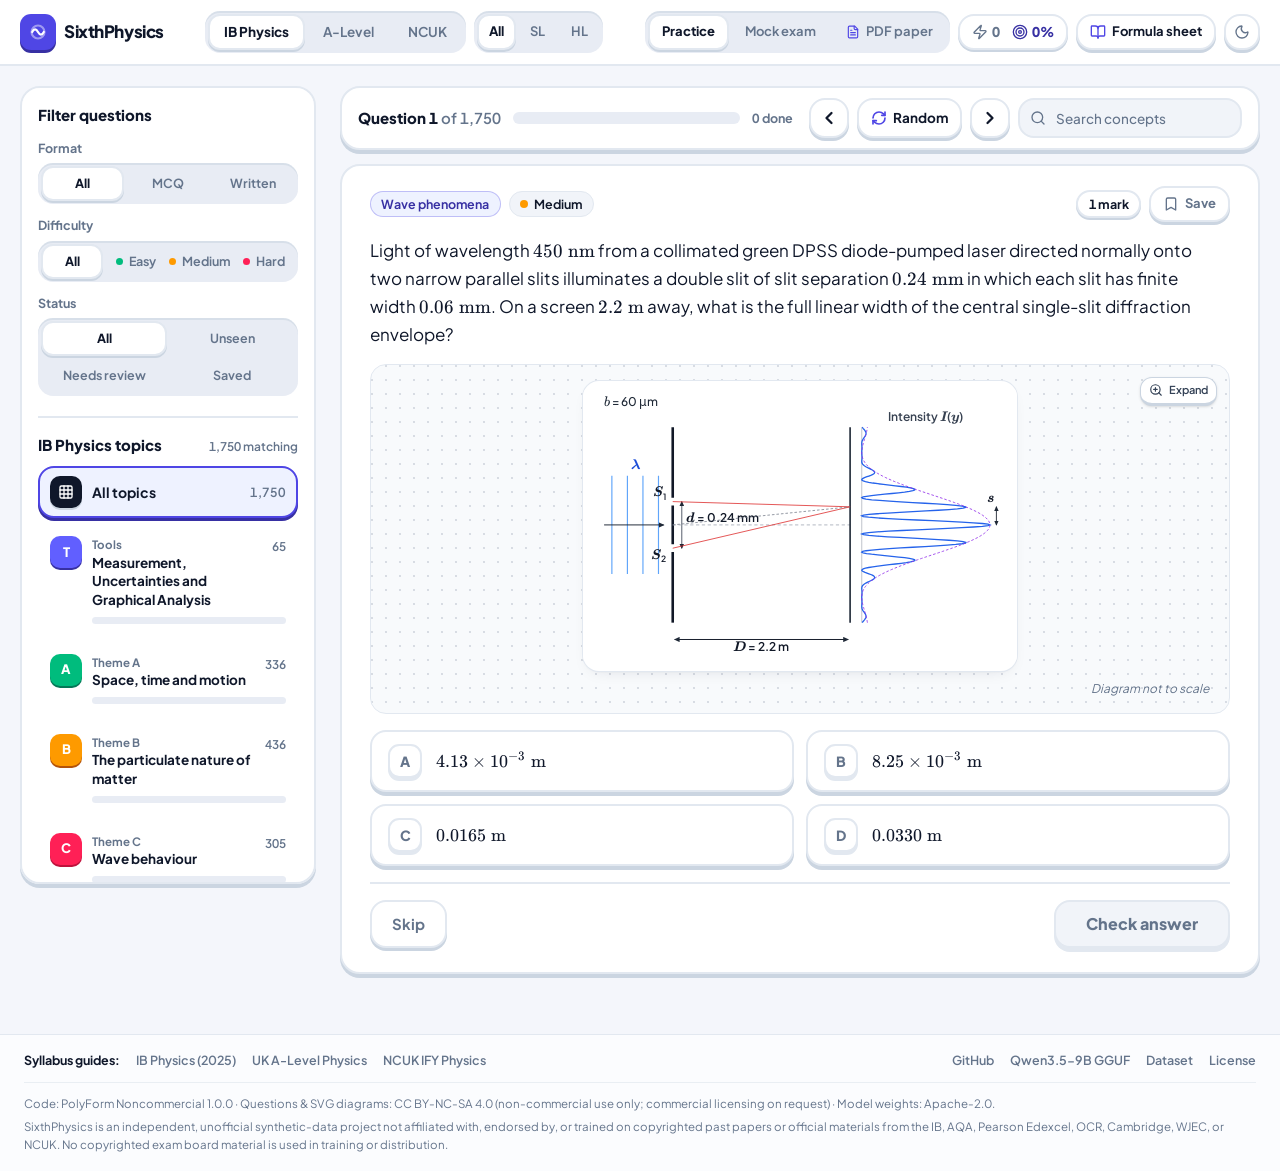
==== commit c20258c3: "deploy: UK A-Level + NCUK perfection pass (3,931 web / 9,548 bank) and CC-BY-NC-SA-4.0 licensing" ====
--- a/index.html
+++ b/index.html
@@ -1 +1 @@
-<!DOCTYPE html><!--0eWD2eS4txsJQ6cTuqjao--><html lang="en" class="__variable_34a125 __variable_060445"><head><meta charSet="utf-8"/><meta name="viewport" content="width=device-width, initial-scale=1"/><link rel="preload" href="/_next/static/media/a865edea076e0166-s.p.woff2" as="font" crossorigin="" type="font/woff2"/><link rel="preload" href="/_next/static/media/be6419ffe34f1ed7-s.p.woff2" as="font" crossorigin="" type="font/woff2"/><link rel="stylesheet" href="/_next/static/css/4f3440952aaa3202.css" data-precedence="next"/><link rel="stylesheet" href="/_next/static/css/c0f95005194475a6.css" data-precedence="next"/><link rel="preload" as="script" fetchPriority="low" href="/_next/static/chunks/webpack-6eea2830d91bb348.js"/><script src="/_next/static/chunks/d211d2f8-f630552f25923db6.js" async=""></script><script src="/_next/static/chunks/911-cbd5ef8848467769.js" async=""></script><script src="/_next/static/chunks/main-app-29d82749610fad34.js" async=""></script><script src="/_next/static/chunks/edfe32ec-8687977c4089ba2b.js" async=""></script><script src="/_next/static/chunks/779-c918f53d744d926e.js" async=""></script><script src="/_next/static/chunks/223-698c7c19dc34ad1d.js" async=""></script><script src="/_next/static/chunks/app/page-bcf78792d0f46024.js" async=""></script><meta name="next-size-adjust" content=""/><meta name="theme-color" media="(prefers-color-scheme: light)" content="#F4F6FB"/><meta name="theme-color" media="(prefers-color-scheme: dark)" content="#0F1420"/><title>SixthPhysics · IB, UK A-Level &amp; NCUK IFY Physics Practice Bank</title><meta name="description" content="Free pre-university physics practice bank with 7,643 solver-verified Paper 1 MCQ and Paper 2 structured questions, deterministic SVG diagrams, worked solutions, examiner mark schemes, timed mock exams, and PDF mock papers for IB Physics (2025 SL &amp; HL), UK A-Level Physics (AQA 7408), and NCUK IFY Physics (IFYPH005)."/><meta name="application-name" content="SixthPhysics"/><link rel="manifest" href="/manifest.webmanifest"/><meta name="keywords" content="SixthPhysics,IB Physics 2025 practice questions,IB Physics SL HL question bank,IB Physics Paper 1 MCQ,IB Physics Paper 2 structured questions,UK A-Level Physics practice questions,AQA 7408 Physics question bank,NCUK IFY Physics IFYPH005,physics mock paper generator,physics examiner mark schemes,free physics revision questions"/><meta name="robots" content="index, follow"/><meta name="googlebot" content="index, follow, max-video-preview:-1, max-image-preview:large, max-snippet:-1"/><link rel="canonical" href="https://sixthphysics.github.io/"/><meta name="google-site-verification" content="a997HG73eOQgA1nnNDURa54ag3BrtqOsbhcPJybAvZs"/><meta property="og:title" content="SixthPhysics · IB, UK A-Level &amp; NCUK IFY Physics Practice Bank"/><meta property="og:description" content="Free pre-university physics practice bank with 7,643 solver-verified Paper 1 MCQ and Paper 2 structured questions, deterministic SVG diagrams, worked solutions, examiner mark schemes, timed mock exams, and PDF mock papers for IB Physics (2025 SL &amp; HL), UK A-Level Physics (AQA 7408), and NCUK IFY Physics (IFYPH005)."/><meta property="og:url" content="https://sixthphysics.github.io/"/><meta property="og:site_name" content="SixthPhysics"/><meta property="og:locale" content="en_GB"/><meta property="og:image" content="https://sixthphysics.github.io/og-image.png"/><meta property="og:image:width" content="1440"/><meta property="og:image:height" content="900"/><meta property="og:image:alt" content="SixthPhysics interactive physics practice desk with deterministic diagrams and mark schemes"/><meta property="og:type" content="website"/><meta name="twitter:card" content="summary_large_image"/><meta name="twitter:title" content="SixthPhysics · IB, UK A-Level &amp; NCUK IFY Physics Practice Bank"/><meta name="twitter:description" content="Free pre-university physics practice bank with 7,643 solver-verified Paper 1 MCQ and Paper 2 structured questions, deterministic SVG diagrams, worked solutions, examiner mark schemes, timed mock exams, and PDF mock papers for IB Physics (2025 SL &amp; HL), UK A-Level Physics (AQA 7408), and NCUK IFY Physics (IFYPH005)."/><meta name="twitter:image" content="https://sixthphysics.github.io/og-image.png"/><link rel="icon" href="/favicon.ico" type="image/x-icon" sizes="16x16"/><link rel="icon" href="/icon.svg?33a87e0b443dca15" type="image/svg+xml" sizes="any"/><script>try{if(localStorage.getItem('sixthphysics.theme')==='dark'){document.documentElement.classList.add('dark');}else{document.documentElement.classList.remove('dark');}}catch(e){}</script><script src="/_next/static/chunks/polyfills-42372ed130431b0a.js" noModule=""></script></head><body class="min-h-screen bg-[var(--sp-bg)] font-sans text-[var(--sp-ink)] antialiased selection:bg-blue-500/20"><div hidden=""><!--$--><!--/$--></div><a href="#main-content" class="skip-link">Skip to main content</a><script type="application/ld+json">{"@context":"https://schema.org","@graph":[{"@type":"Organization","@id":"https://sixthphysics.github.io/#organization","name":"SixthPhysics","url":"https://sixthphysics.github.io/","logo":"https://sixthphysics.github.io/icon.svg","sameAs":["https://github.com/sixthphysics","https://github.com/sixthphysics/sixthphysics","https://huggingface.co/d4ydy/sixthphysics-qwen3.5-9b-lora","https://huggingface.co/d4ydy/sixthphysics-qwen3.5-9b-GGUF","https://huggingface.co/datasets/d4ydy/sixthphysics-bench-and-bank"]},{"@type":"WebSite","@id":"https://sixthphysics.github.io/#website","url":"https://sixthphysics.github.io/","name":"SixthPhysics","description":"Free solver-verified pre-university physics practice bank for IB Physics (2025 SL & HL), UK A-Level Physics (AQA 7408), and NCUK IFY Physics (IFYPH005).","publisher":{"@id":"https://sixthphysics.github.io/#organization"},"inLanguage":"en"},{"@type":"WebApplication","@id":"https://sixthphysics.github.io/#webapp","name":"SixthPhysics Practice Desk & Mock Paper Maker","url":"https://sixthphysics.github.io/","applicationCategory":"EducationalApplication","operatingSystem":"Any","browserRequirements":"Requires JavaScript","isAccessibleForFree":true,"offers":{"@type":"Offer","price":"0","priceCurrency":"USD"},"educationalLevel":["IB Diploma Programme (SL & HL)","UK GCE AS & A-Level (Year 12 & Year 13)","NCUK International Foundation Year (IFYPH005)"],"about":{"@type":"Thing","name":"Pre-University Physics"},"description":"2,654 solver-verified Paper 1 multiple-choice and Paper 2 structured physics questions with deterministic SVG diagrams, KaTeX math, worked solutions, examiner mark schemes, timed mock exams, and printable PDF mock papers.","image":"https://sixthphysics.github.io/og-image.png","creator":{"@id":"https://sixthphysics.github.io/#organization"}},{"@type":"ItemList","@id":"https://sixthphysics.github.io/#syllabi","name":"Supported Pre-University Physics Syllabi","itemListElement":[{"@type":"ListItem","position":1,"name":"IB Physics 2025 Practice Questions (SL & HL)","url":"https://sixthphysics.github.io/ib-physics/"},{"@type":"ListItem","position":2,"name":"UK A-Level Physics Practice Questions (AS & Year 13)","url":"https://sixthphysics.github.io/a-level-physics/"},{"@type":"ListItem","position":3,"name":"NCUK IFY Physics (IFYPH005) Practice Questions","url":"https://sixthphysics.github.io/ncuk-ify-physics/"}]}]}</script><div class="sp-app-shell min-h-screen bg-[var(--sp-bg)] text-[var(--sp-ink)]"><header class="sticky top-0 z-30 border-b-2 border-[var(--sp-border)] bg-[var(--sp-surface)]/95 backdrop-blur-sm"><div class="mx-auto flex max-w-[1400px] flex-wrap items-center justify-between gap-x-2 gap-y-2.5 px-3 py-2.5 sm:gap-x-3 sm:px-5 xl:h-16 xl:flex-nowrap xl:py-0"><div class="order-1 flex shrink-0 items-center gap-2"><button type="button" class="group inline-flex cursor-pointer items-center gap-2 rounded-xl py-1 text-left"><span aria-hidden="true" class="inline-flex h-9 w-9 shrink-0 items-center justify-center rounded-[11px] bg-[var(--sp-accent)] text-white shadow-[0_3px_0_var(--sp-accent-lip)] transition-transform duration-100 group-hover:-translate-y-px group-active:translate-y-0.5"><svg viewBox="0 0 20 20" fill="none" class="h-5 w-5" stroke="currentColor" stroke-width="2.2" stroke-linecap="round" stroke-linejoin="round"><circle cx="10" cy="10" r="6.5" stroke-opacity="0.45"></circle><path d="M4.2 10c1.8-3.4 3.9-3.4 5.8 0s4 3.4 5.8 0"></path></svg></span><span class="hidden text-[17px] font-extrabold tracking-tight text-[var(--sp-ink)] min-[480px]:inline">SixthPhysics</span></button><span data-testid="bank-total-badge" title="18 solver-verified physics questions" class="hidden text-[12.5px] font-semibold tabular-nums text-[var(--sp-muted)] 2xl:inline">18<!-- --> questions</span></div><div class="order-3 -mx-3 flex w-[calc(100%+1.5rem)] items-center gap-2 overflow-x-auto border-t-2 border-[var(--sp-border)] px-3 pt-2.5 sm:mx-0 sm:w-full sm:px-0 xl:order-2 xl:w-auto xl:overflow-visible xl:border-t-0 xl:pt-0"><div role="tablist" aria-label="Select physics syllabus" class="sp-seg shrink-0"><button type="button" role="tab" aria-selected="true" class="sp-seg-item px-3 py-1.5 text-[13.5px] whitespace-nowrap sm:px-3.5"><span class="sm:hidden">IB</span><span class="hidden sm:inline">IB Physics</span></button><button type="button" role="tab" aria-selected="false" class="sp-seg-item px-3 py-1.5 text-[13.5px] whitespace-nowrap sm:px-3.5"><span class="sm:hidden">A-Level</span><span class="hidden sm:inline">A-Level</span></button><button type="button" role="tab" aria-selected="false" class="sp-seg-item px-3 py-1.5 text-[13.5px] whitespace-nowrap sm:px-3.5"><span class="sm:hidden">NCUK</span><span class="hidden sm:inline">NCUK</span></button></div><div role="group" aria-label="Filter syllabus level" class="sp-seg shrink-0"><button type="button" aria-pressed="true" class="sp-seg-item px-2.5 py-1.5 text-[13px] whitespace-nowrap">All</button><button type="button" aria-pressed="false" class="sp-seg-item px-2.5 py-1.5 text-[13px] whitespace-nowrap">SL</button><button type="button" aria-pressed="false" class="sp-seg-item px-2.5 py-1.5 text-[13px] whitespace-nowrap">HL</button></div></div><div class="order-2 flex shrink-0 items-center gap-1.5 sm:gap-2 xl:order-3"><div role="group" aria-label="Study mode" class="sp-seg"><button type="button" aria-pressed="true" class="sp-seg-item px-2.5 py-1.5 text-[13px] sm:px-3">Practice</button><button type="button" aria-pressed="false" class="sp-seg-item inline-flex items-center gap-1.5 px-2.5 py-1.5 text-[13px] whitespace-nowrap sm:px-3"><span>Mock<span class="hidden sm:inline"> exam</span></span></button><button type="button" aria-pressed="false" class="sp-seg-item inline-flex items-center gap-1.5 px-2.5 py-1.5 text-[13px] whitespace-nowrap sm:px-3"><svg xmlns="http://www.w3.org/2000/svg" width="24" height="24" viewBox="0 0 24 24" fill="none" stroke="currentColor" stroke-width="2" stroke-linecap="round" stroke-linejoin="round" class="lucide lucide-file-text hidden h-3.5 w-3.5 text-[var(--sp-accent)] sm:inline" aria-hidden="true"><path d="M15 2H6a2 2 0 0 0-2 2v16a2 2 0 0 0 2 2h12a2 2 0 0 0 2-2V7Z"></path><path d="M14 2v4a2 2 0 0 0 2 2h4"></path><path d="M10 9H8"></path><path d="M16 13H8"></path><path d="M16 17H8"></path></svg><span>PDF<span class="hidden sm:inline"> paper</span></span></button></div><div data-testid="mastery-streak-pill" title="Answer questions to build syllabus mastery and a daily streak" class="hidden h-9 items-center gap-3 rounded-xl border-2 border-[var(--sp-border)] bg-[var(--sp-raised)] px-3 text-[13.5px] font-extrabold tabular-nums shadow-[0_2px_0_var(--sp-lip)] md:inline-flex"><span class="inline-flex items-center gap-1 text-[var(--sp-muted)]"><svg xmlns="http://www.w3.org/2000/svg" width="24" height="24" viewBox="0 0 24 24" fill="none" stroke="currentColor" stroke-width="2" stroke-linecap="round" stroke-linejoin="round" class="lucide lucide-zap h-4 w-4" aria-hidden="true"><path d="M4 14a1 1 0 0 1-.78-1.63l9.9-10.2a.5.5 0 0 1 .86.46l-1.92 6.02A1 1 0 0 0 13 10h7a1 1 0 0 1 .78 1.63l-9.9 10.2a.5.5 0 0 1-.86-.46l1.92-6.02A1 1 0 0 0 11 14z"></path></svg>0<span class="sr-only">day streak</span></span><span class="inline-flex items-center gap-1 text-[var(--sp-accent-ink)] dark:text-[var(--sp-accent-ink)]"><svg xmlns="http://www.w3.org/2000/svg" width="24" height="24" viewBox="0 0 24 24" fill="none" stroke="currentColor" stroke-width="2" stroke-linecap="round" stroke-linejoin="round" class="lucide lucide-target h-4 w-4" aria-hidden="true"><circle cx="12" cy="12" r="10"></circle><circle cx="12" cy="12" r="6"></circle><circle cx="12" cy="12" r="2"></circle></svg>0<!-- -->%<span class="sr-only">mastered</span></span></div><button type="button" aria-label="Formula sheet" class="sp-key sp-key--neutral sp-key--sm inline-flex h-9 w-9 items-center justify-center rounded-xl text-[13px] font-bold sm:w-auto sm:gap-1.5 sm:px-3"><svg xmlns="http://www.w3.org/2000/svg" width="24" height="24" viewBox="0 0 24 24" fill="none" stroke="currentColor" stroke-width="2" stroke-linecap="round" stroke-linejoin="round" class="lucide lucide-book-open h-4 w-4 shrink-0 text-[var(--sp-accent)]" aria-hidden="true"><path d="M12 7v14"></path><path d="M3 18a1 1 0 0 1-1-1V4a1 1 0 0 1 1-1h5a4 4 0 0 1 4 4 4 4 0 0 1 4-4h5a1 1 0 0 1 1 1v13a1 1 0 0 1-1 1h-6a3 3 0 0 0-3 3 3 3 0 0 0-3-3z"></path></svg><span class="sr-only sm:not-sr-only">Formula sheet</span></button><button type="button" aria-label="Switch to dark mode" title="Switch to dark mode" class="sp-key sp-key--neutral sp-key--sm inline-flex h-9 w-9 items-center justify-center rounded-xl text-[var(--sp-muted)]"><svg xmlns="http://www.w3.org/2000/svg" width="24" height="24" viewBox="0 0 24 24" fill="none" stroke="currentColor" stroke-width="2" stroke-linecap="round" stroke-linejoin="round" class="lucide lucide-moon h-4 w-4" aria-hidden="true"><path d="M20.985 12.486a9 9 0 1 1-9.473-9.472c.405-.022.617.46.402.803a6 6 0 0 0 8.268 8.268c.344-.215.825-.004.803.401"></path></svg></button></div></div></header><main id="main-content" class="mx-auto max-w-[1400px] px-3 py-3.5 sm:px-5 sm:py-5"><div class="flex flex-col lg:flex-row lg:items-start lg:gap-6"><div class="mb-3 flex items-center justify-between gap-2 lg:hidden"><button type="button" class="sp-key sp-key--neutral sp-key--sm inline-flex min-w-0 items-center gap-2 rounded-xl px-3 py-2 text-[13.5px] font-bold"><svg xmlns="http://www.w3.org/2000/svg" width="24" height="24" viewBox="0 0 24 24" fill="none" stroke="currentColor" stroke-width="2" stroke-linecap="round" stroke-linejoin="round" class="lucide lucide-funnel h-4 w-4 shrink-0 text-[var(--sp-accent)]" aria-hidden="true"><path d="M10 20a1 1 0 0 0 .553.895l2 1A1 1 0 0 0 14 21v-7a2 2 0 0 1 .517-1.341L21.74 4.67A1 1 0 0 0 21 3H3a1 1 0 0 0-.742 1.67l7.225 7.989A2 2 0 0 1 10 14z"></path></svg><span class="shrink-0">Topics &amp; filters</span><span class="sp-chip sp-chip--accent min-w-0 truncate px-2 py-0 text-[12px]">All topics</span></button><span class="shrink-0 text-[12.5px] font-semibold tabular-nums text-[var(--sp-muted)]">16<!-- --> questions</span></div><aside aria-label="Syllabus topics and filters" class="sticky top-[calc(var(--sp-topnav-h,64px)_+_16px)] hidden w-[296px] shrink-0 self-start lg:block"><div class="sp-card max-h-[calc(100vh_-_var(--sp-topnav-h,64px)_-_36px)] overflow-y-auto p-4"><div class="space-y-5"><section aria-label="Question filters" class="space-y-3"><div class="flex items-center justify-between"><h2 class="text-[15px] font-extrabold text-[var(--sp-ink)]">Filter questions</h2></div><div class="space-y-3"><div class="space-y-1.5"><span class="block text-[12.5px] font-bold text-[var(--sp-muted)]">Format</span><div role="group" aria-label="Filter by question format" class="sp-seg grid w-full grid-cols-3"><button type="button" aria-pressed="true" class="sp-seg-item inline-flex items-center justify-center gap-1.5 px-2 py-1.5 text-[12.5px] whitespace-nowrap">All</button><button type="button" aria-pressed="false" class="sp-seg-item inline-flex items-center justify-center gap-1.5 px-2 py-1.5 text-[12.5px] whitespace-nowrap">MCQ</button><button type="button" aria-pressed="false" class="sp-seg-item inline-flex items-center justify-center gap-1.5 px-2 py-1.5 text-[12.5px] whitespace-nowrap">Written</button></div></div><div class="space-y-1.5"><span class="block text-[12.5px] font-bold text-[var(--sp-muted)]">Difficulty</span><div role="group" aria-label="Filter by difficulty" class="sp-seg grid w-full grid-cols-4"><button type="button" aria-pressed="true" class="sp-seg-item inline-flex items-center justify-center gap-1.5 px-2 py-1.5 text-[12.5px] whitespace-nowrap">All</button><button type="button" aria-pressed="false" class="sp-seg-item inline-flex items-center justify-center gap-1.5 px-2 py-1.5 text-[12.5px] whitespace-nowrap"><span aria-hidden="true" class="sp-dot h-[7px] w-[7px] bg-emerald-500"></span>Easy</button><button type="button" aria-pressed="false" class="sp-seg-item inline-flex items-center justify-center gap-1.5 px-2 py-1.5 text-[12.5px] whitespace-nowrap"><span aria-hidden="true" class="sp-dot h-[7px] w-[7px] bg-amber-500"></span>Medium</button><button type="button" aria-pressed="false" class="sp-seg-item inline-flex items-center justify-center gap-1.5 px-2 py-1.5 text-[12.5px] whitespace-nowrap"><span aria-hidden="true" class="sp-dot h-[7px] w-[7px] bg-rose-500"></span>Hard</button></div></div><div class="space-y-1.5"><span class="block text-[12.5px] font-bold text-[var(--sp-muted)]">Status</span><div role="group" aria-label="Filter by attempt status" class="sp-seg grid w-full grid-cols-2"><button type="button" aria-pressed="true" class="sp-seg-item inline-flex items-center justify-center gap-1.5 px-2 py-1.5 text-[12.5px] whitespace-nowrap">All</button><button type="button" aria-pressed="false" class="sp-seg-item inline-flex items-center justify-center gap-1.5 px-2 py-1.5 text-[12.5px] whitespace-nowrap">Unseen</button><button type="button" aria-pressed="false" class="sp-seg-item inline-flex items-center justify-center gap-1.5 px-2 py-1.5 text-[12.5px] whitespace-nowrap">Needs review</button><button type="button" aria-pressed="false" class="sp-seg-item inline-flex items-center justify-center gap-1.5 px-2 py-1.5 text-[12.5px] whitespace-nowrap">Saved</button></div></div></div></section><section aria-label="IB Physics topics" class="space-y-2.5 border-t-2 border-[var(--sp-border)] pt-4"><div class="flex items-baseline justify-between gap-2"><h2 class="text-[15px] font-extrabold text-[var(--sp-ink)]">IB Physics topics</h2><span class="text-[12px] font-semibold tabular-nums text-[var(--sp-muted)]">16<!-- --> matching</span></div><nav class="space-y-1.5"><button type="button" aria-current="true" class="flex w-full items-center justify-between gap-2.5 rounded-2xl px-2.5 py-2 text-left sp-key sp-key--sm sp-key--selected"><span class="flex items-center gap-2.5"><span aria-hidden="true" class="inline-flex h-8 w-8 shrink-0 items-center justify-center rounded-[10px] bg-[var(--sp-ink)] text-[var(--sp-surface)] shadow-[0_2px_0_var(--sp-lip)]"><svg xmlns="http://www.w3.org/2000/svg" width="24" height="24" viewBox="0 0 24 24" fill="none" stroke="currentColor" stroke-width="2" stroke-linecap="round" stroke-linejoin="round" class="lucide lucide-grid3x3 lucide-grid-3x3 h-4 w-4" aria-hidden="true"><rect width="18" height="18" x="3" y="3" rx="2"></rect><path d="M3 9h18"></path><path d="M3 15h18"></path><path d="M9 3v18"></path><path d="M15 3v18"></path></svg></span><span class="text-[14px] font-bold text-[var(--sp-ink)]">All topics</span></span><span class="text-[12.5px] font-semibold tabular-nums text-[var(--sp-muted)]">16</span></button><div class="space-y-1.5"><button type="button" class="group w-full rounded-2xl px-2.5 py-2.5 text-left cursor-pointer border-2 border-transparent transition-colors hover:border-[var(--sp-border)] hover:bg-[var(--sp-surface-subtle)]"><div class="flex items-start gap-2.5"><span aria-hidden="true" class="inline-flex h-8 w-8 shrink-0 items-center justify-center rounded-[10px] text-[13px] font-extrabold text-white bg-indigo-500 shadow-[0_2px_0_#3730a3]">T</span><div class="min-w-0 flex-1"><div class="flex items-start justify-between gap-2"><div class="min-w-0"><span class="flex items-center gap-1.5 text-[11.5px] font-bold text-[var(--sp-muted)]">Tools</span><p class="text-[13.5px] leading-snug font-bold text-[var(--sp-ink)]">Measurement, Uncertainties and Graphical Analysis</p></div><span class="shrink-0 pt-0.5 text-[12px] font-semibold tabular-nums text-[var(--sp-muted)]">1</span></div><div class="mt-2 flex items-center gap-2" aria-label="Tools mastery 0%"><div class="sp-progress sp-progress--sm flex-1"><div class="sp-progress-fill" style="width:0%"></div></div></div></div></div></button></div><div class="space-y-1.5"><button type="button" class="group w-full rounded-2xl px-2.5 py-2.5 text-left cursor-pointer border-2 border-transparent transition-colors hover:border-[var(--sp-border)] hover:bg-[var(--sp-surface-subtle)]"><div class="flex items-start gap-2.5"><span aria-hidden="true" class="inline-flex h-8 w-8 shrink-0 items-center justify-center rounded-[10px] text-[13px] font-extrabold text-white bg-emerald-500 shadow-[0_2px_0_#047857]">A</span><div class="min-w-0 flex-1"><div class="flex items-start justify-between gap-2"><div class="min-w-0"><span class="flex items-center gap-1.5 text-[11.5px] font-bold text-[var(--sp-muted)]">Theme A</span><p class="text-[13.5px] leading-snug font-bold text-[var(--sp-ink)]">Space, time and motion</p></div><span class="shrink-0 pt-0.5 text-[12px] font-semibold tabular-nums text-[var(--sp-muted)]">3</span></div><div class="mt-2 flex items-center gap-2" aria-label="Theme A mastery 0%"><div class="sp-progress sp-progress--sm flex-1"><div class="sp-progress-fill" style="width:0%"></div></div></div></div></div></button></div><div class="space-y-1.5"><button type="button" class="group w-full rounded-2xl px-2.5 py-2.5 text-left cursor-pointer border-2 border-transparent transition-colors hover:border-[var(--sp-border)] hover:bg-[var(--sp-surface-subtle)]"><div class="flex items-start gap-2.5"><span aria-hidden="true" class="inline-flex h-8 w-8 shrink-0 items-center justify-center rounded-[10px] text-[13px] font-extrabold text-white bg-amber-500 shadow-[0_2px_0_#b45309]">B</span><div class="min-w-0 flex-1"><div class="flex items-start justify-between gap-2"><div class="min-w-0"><span class="flex items-center gap-1.5 text-[11.5px] font-bold text-[var(--sp-muted)]">Theme B</span><p class="text-[13.5px] leading-snug font-bold text-[var(--sp-ink)]">The particulate nature of matter</p></div><span class="shrink-0 pt-0.5 text-[12px] font-semibold tabular-nums text-[var(--sp-muted)]">4</span></div><div class="mt-2 flex items-center gap-2" aria-label="Theme B mastery 0%"><div class="sp-progress sp-progress--sm flex-1"><div class="sp-progress-fill" style="width:0%"></div></div></div></div></div></button></div><div class="space-y-1.5"><button type="button" class="group w-full rounded-2xl px-2.5 py-2.5 text-left cursor-pointer border-2 border-transparent transition-colors hover:border-[var(--sp-border)] hover:bg-[var(--sp-surface-subtle)]"><div class="flex items-start gap-2.5"><span aria-hidden="true" class="inline-flex h-8 w-8 shrink-0 items-center justify-center rounded-[10px] text-[13px] font-extrabold text-white bg-rose-500 shadow-[0_2px_0_#be123c]">C</span><div class="min-w-0 flex-1"><div class="flex items-start justify-between gap-2"><div class="min-w-0"><span class="flex items-center gap-1.5 text-[11.5px] font-bold text-[var(--sp-muted)]">Theme C</span><p class="text-[13.5px] leading-snug font-bold text-[var(--sp-ink)]">Wave behaviour</p></div><span class="shrink-0 pt-0.5 text-[12px] font-semibold tabular-nums text-[var(--sp-muted)]">3</span></div><div class="mt-2 flex items-center gap-2" aria-label="Theme C mastery 0%"><div class="sp-progress sp-progress--sm flex-1"><div class="sp-progress-fill" style="width:0%"></div></div></div></div></div></button></div><div class="space-y-1.5"><button type="button" class="group w-full rounded-2xl px-2.5 py-2.5 text-left cursor-pointer border-2 border-transparent transition-colors hover:border-[var(--sp-border)] hover:bg-[var(--sp-surface-subtle)]"><div class="flex items-start gap-2.5"><span aria-hidden="true" class="inline-flex h-8 w-8 shrink-0 items-center justify-center rounded-[10px] text-[13px] font-extrabold text-white bg-sky-500 shadow-[0_2px_0_#0369a1]">D</span><div class="min-w-0 flex-1"><div class="flex items-start justify-between gap-2"><div class="min-w-0"><span class="flex items-center gap-1.5 text-[11.5px] font-bold text-[var(--sp-muted)]">Theme D</span><p class="text-[13.5px] leading-snug font-bold text-[var(--sp-ink)]">Fields</p></div><span class="shrink-0 pt-0.5 text-[12px] font-semibold tabular-nums text-[var(--sp-muted)]">4</span></div><div class="mt-2 flex items-center gap-2" aria-label="Theme D mastery 0%"><div class="sp-progress sp-progress--sm flex-1"><div class="sp-progress-fill" style="width:0%"></div></div></div></div></div></button></div><div class="space-y-1.5"><button type="button" class="group w-full rounded-2xl px-2.5 py-2.5 text-left cursor-pointer border-2 border-transparent transition-colors hover:border-[var(--sp-border)] hover:bg-[var(--sp-surface-subtle)]"><div class="flex items-start gap-2.5"><span aria-hidden="true" class="inline-flex h-8 w-8 shrink-0 items-center justify-center rounded-[10px] text-[13px] font-extrabold text-white bg-violet-500 shadow-[0_2px_0_#6d28d9]">E</span><div class="min-w-0 flex-1"><div class="flex items-start justify-between gap-2"><div class="min-w-0"><span class="flex items-center gap-1.5 text-[11.5px] font-bold text-[var(--sp-muted)]">Theme E</span><p class="text-[13.5px] leading-snug font-bold text-[var(--sp-ink)]">Nuclear and quantum physics</p></div><span class="shrink-0 pt-0.5 text-[12px] font-semibold tabular-nums text-[var(--sp-muted)]">1</span></div><div class="mt-2 flex items-center gap-2" aria-label="Theme E mastery 0%"><div class="sp-progress sp-progress--sm flex-1"><div class="sp-progress-fill" style="width:0%"></div></div></div></div></div></button></div></nav></section></div></div></aside><div class="min-w-0 flex-1 space-y-3.5"><div class="sp-card flex flex-col gap-3 px-3.5 py-2.5 sm:px-4 md:flex-row md:items-center md:gap-4"><div class="flex min-w-0 flex-1 items-center gap-3"><span data-testid="practice-question-counter" class="shrink-0 text-[15px] font-extrabold tabular-nums text-[var(--sp-ink)]">Question <!-- -->1<span class="font-semibold text-[var(--sp-muted)]"> <!-- -->of <!-- -->16</span></span><div role="progressbar" aria-label="Questions attempted in this set" aria-valuemin="0" aria-valuemax="16" aria-valuenow="0" title="0 of 16 attempted" class="sp-progress min-w-[60px] flex-1"><div class="sp-progress-fill" style="width:0%"></div></div><span class="hidden shrink-0 text-[12.5px] font-bold tabular-nums text-[var(--sp-muted)] sm:inline">0<!-- --> done</span></div><div class="flex items-center gap-2"><button type="button" aria-label="Previous question" class="sp-key sp-key--sm inline-flex h-10 w-10 shrink-0 items-center justify-center rounded-xl sp-key--neutral"><svg xmlns="http://www.w3.org/2000/svg" width="24" height="24" viewBox="0 0 24 24" fill="none" stroke="currentColor" stroke-width="2.75" stroke-linecap="round" stroke-linejoin="round" class="lucide lucide-chevron-right h-5 w-5 rotate-180" aria-hidden="true"><path d="m9 18 6-6-6-6"></path></svg></button><button type="button" class="sp-key sp-key--sm inline-flex h-10 shrink-0 items-center gap-1.5 rounded-xl px-3 text-[13.5px] font-bold sp-key--neutral"><svg xmlns="http://www.w3.org/2000/svg" width="24" height="24" viewBox="0 0 24 24" fill="none" stroke="currentColor" stroke-width="2.5" stroke-linecap="round" stroke-linejoin="round" class="lucide lucide-refresh-cw h-4 w-4 text-[var(--sp-accent)]" aria-hidden="true"><path d="M3 12a9 9 0 0 1 9-9 9.75 9.75 0 0 1 6.74 2.74L21 8"></path><path d="M21 3v5h-5"></path><path d="M21 12a9 9 0 0 1-9 9 9.75 9.75 0 0 1-6.74-2.74L3 16"></path><path d="M8 16H3v5"></path></svg><span class="hidden sm:inline">Random</span></button><button type="button" aria-label="Next question" class="sp-key sp-key--sm inline-flex h-10 w-10 shrink-0 items-center justify-center rounded-xl sp-key--neutral"><svg xmlns="http://www.w3.org/2000/svg" width="24" height="24" viewBox="0 0 24 24" fill="none" stroke="currentColor" stroke-width="2.75" stroke-linecap="round" stroke-linejoin="round" class="lucide lucide-chevron-right h-5 w-5" aria-hidden="true"><path d="m9 18 6-6-6-6"></path></svg></button><div class="relative min-w-0 flex-1 md:w-44 md:flex-initial xl:w-56"><svg xmlns="http://www.w3.org/2000/svg" width="24" height="24" viewBox="0 0 24 24" fill="none" stroke="currentColor" stroke-width="2" stroke-linecap="round" stroke-linejoin="round" class="lucide lucide-search pointer-events-none absolute top-1/2 left-3 h-4 w-4 -translate-y-1/2 text-[var(--sp-muted)]" aria-hidden="true"><path d="m21 21-4.34-4.34"></path><circle cx="11" cy="11" r="8"></circle></svg><input type="search" placeholder="Search concepts" aria-label="Filter questions by concept or ID" class="h-10 w-full rounded-xl border-2 border-[var(--sp-border)] bg-[var(--sp-surface-subtle)] pr-8 pl-9 text-[13.5px] font-medium text-[var(--sp-ink)] transition-colors placeholder:text-[var(--sp-muted)] focus:border-[var(--sp-accent)] focus:bg-[var(--sp-surface)] focus:outline-none" value=""/></div></div></div><div class="transition-opacity duration-150"><article data-question-id="sp-v2-graphs-mcq-0081" data-question-mode="practice" class="sp-card text-[var(--sp-ink)]"><header class="flex items-start justify-between gap-3 px-4 pt-4 sm:items-center sm:px-7 sm:pt-5"><div class="flex min-w-0 flex-1 flex-wrap items-center gap-2"><span data-testid="question-topic-pill" title="Forces and momentum" class="sp-chip sp-chip--accent max-w-full min-w-0"><span class="truncate">Forces and momentum</span></span><span data-testid="question-difficulty-pill" class="sp-chip"><span aria-hidden="true" class="sp-dot bg-amber-500"></span>Medium</span></div><div class="flex shrink-0 items-center gap-2"><span data-testid="question-marks-badge" class="sp-chip border-2 bg-[var(--sp-raised)] font-bold tabular-nums shadow-[0_2px_0_var(--sp-lip)]">1 mark</span><button type="button" aria-pressed="false" aria-label="Save question" class="sp-key sp-key--sm inline-flex h-9 items-center gap-1.5 rounded-xl px-2.5 text-[13px] font-bold sm:px-3 sp-key--neutral text-[var(--sp-muted)]"><svg xmlns="http://www.w3.org/2000/svg" width="24" height="24" viewBox="0 0 24 24" fill="none" stroke="currentColor" stroke-width="2" stroke-linecap="round" stroke-linejoin="round" class="lucide lucide-bookmark h-4 w-4" aria-hidden="true"><path d="m19 21-7-4-7 4V5a2 2 0 0 1 2-2h10a2 2 0 0 1 2 2v16z"></path></svg><span class="hidden sm:inline">Save</span></button></div></header><div class="px-4 pt-3.5 pb-5 sm:px-7 sm:pb-6"><div class="block max-w-[70ch] text-[16.5px] leading-[1.65] text-[var(--sp-ink)] sm:text-[17px]">Motion sensors track the momentum of a satellite attitude-test mass of mass <span class="whitespace-nowrap"><span role="math" aria-label="3.2 kg" data-sp-math="" class="sp-math inline text-[0.9em] whitespace-nowrap"><span class="katex"><span class="katex-html" aria-hidden="true"><span class="katex-base"><span class="katex-strut" style="height:0.8889em;vertical-align:-0.1944em;"></span><span class="mord">3.2</span><span class="mspace"> </span><span class="mord"><span class="mord mathrm" style="margin-right:0.0139em;">kg</span></span></span></span></span></span>.</span> Determine the magnitude of the resultant force acting from <span role="math" aria-label="t = 3.0 s" data-sp-math="" class="sp-math inline text-[0.9em] whitespace-nowrap"><span class="katex"><span class="katex-html" aria-hidden="true"><span class="katex-base"><span class="katex-strut" style="height:0.6151em;"></span><span class="mord mathnormal">t</span><span class="mspace" style="margin-right:0.2778em;"></span><span class="mrel">=</span><span class="mspace" style="margin-right:0.2778em;"></span></span><span class="katex-base"><span class="katex-strut" style="height:0.6444em;"></span><span class="mord">3.0</span><span class="mspace"> </span><span class="mord mathrm">s</span></span></span></span></span> to <span class="whitespace-nowrap"><span role="math" aria-label="t = 8.0 s" data-sp-math="" class="sp-math inline text-[0.9em] whitespace-nowrap"><span class="katex"><span class="katex-html" aria-hidden="true"><span class="katex-base"><span class="katex-strut" style="height:0.6151em;"></span><span class="mord mathnormal">t</span><span class="mspace" style="margin-right:0.2778em;"></span><span class="mrel">=</span><span class="mspace" style="margin-right:0.2778em;"></span></span><span class="katex-base"><span class="katex-strut" style="height:0.6444em;"></span><span class="mord">8.0</span><span class="mspace"> </span><span class="mord mathrm">s</span></span></span></span></span>.</span></div><figure class="group relative overflow-hidden rounded-2xl border px-3 py-3 text-[#0F172A] sm:px-5 sm:py-4 border-[#E2E8F0] bg-[#F8FAFC] [--sp-dot:rgba(100,116,139,0.22)] dark:border-[#263147] dark:bg-[#121a2b] dark:[--sp-dot:rgba(148,163,184,0.12)] my-4" style="background-image:radial-gradient(circle at 1px 1px, var(--sp-dot) 1px, transparent 0);background-size:14px 14px" data-sp-figure=""><div title="Click to expand diagram" class="w-full cursor-zoom-in [--sp-fig-max-h:260px] sm:[--sp-fig-max-h:290px] [&amp;_svg]:rounded-xl [&amp;_svg]:ring-1 [&amp;_svg]:ring-[#E2E8F0] [&amp;_svg]:shadow-[0_1px_2px_rgba(15,23,42,0.06),0_6px_18px_-10px_rgba(15,23,42,0.18)] dark:[&amp;_svg]:ring-[#334155] dark:[&amp;_svg]:shadow-[0_1px_2px_rgba(0,0,0,0.4),0_10px_28px_-12px_rgba(0,0,0,0.7)]" style="color-scheme:light"><svg xmlns="http://www.w3.org/2000/svg" role="img" aria-label="momentum / kg m s⁻¹ against time / s" viewBox="-17.1 11.2 694 502.7" width="694" height="502.7" preserveAspectRatio="xMidYMid meet" data-sp-orig-viewbox="0 0 720 500" style="display:block;margin-inline:auto;max-width:100%;width:min(100%, calc(var(--sp-fig-max-h, 290px) * 1.3805));height:auto;aspect-ratio:694 / 502.7;background:#ffffff;overflow:hidden"><rect width="720" height="500" fill="white" data-sp-bg="1"/><defs><clipPath id="sp-fig-sp-v2-graphs-mcq-0081-_R_2l55flb_--plot-sp-v2-graphs-mcq-0081-figure"><rect x="112" y="38" width="528" height="378"/></clipPath></defs><path d="M112 38V416" stroke="#d9dde1" stroke-width="0.7"/><path d="M156 38V416" stroke="#d9dde1" stroke-width="0.7"/><path d="M200 38V416" stroke="#d9dde1" stroke-width="0.7"/><path d="M244 38V416" stroke="#d9dde1" stroke-width="0.7"/><path d="M288 38V416" stroke="#d9dde1" stroke-width="0.7"/><path d="M332 38V416" stroke="#d9dde1" stroke-width="0.7"/><path d="M376 38V416" stroke="#d9dde1" stroke-width="0.7"/><path d="M420 38V416" stroke="#d9dde1" stroke-width="0.7"/><path d="M464 38V416" stroke="#d9dde1" stroke-width="0.7"/><path d="M508 38V416" stroke="#d9dde1" stroke-width="0.7"/><path d="M552 38V416" stroke="#d9dde1" stroke-width="0.7"/><path d="M596 38V416" stroke="#d9dde1" stroke-width="0.7"/><path d="M640 38V416" stroke="#d9dde1" stroke-width="0.7"/><path d="M112 416H640" stroke="#d9dde1" stroke-width="0.7"/><path d="M112 373.8125H640" stroke="#d9dde1" stroke-width="0.7"/><path d="M112 331.625H640" stroke="#d9dde1" stroke-width="0.7"/><path d="M112 289.4375H640" stroke="#d9dde1" stroke-width="0.7"/><path d="M112 247.25H640" stroke="#d9dde1" stroke-width="0.7"/><path d="M112 205.0625H640" stroke="#d9dde1" stroke-width="0.7"/><path d="M112 162.875H640" stroke="#d9dde1" stroke-width="0.7"/><path d="M112 120.6875H640" stroke="#d9dde1" stroke-width="0.7"/><path d="M112 78.5H640" stroke="#d9dde1" stroke-width="0.7"/><path d="M112 38V416" stroke="#a0a7ad" stroke-width="1"/><path d="M200 38V416" stroke="#a0a7ad" stroke-width="1"/><path d="M288 38V416" stroke="#a0a7ad" stroke-width="1"/><path d="M376 38V416" stroke="#a0a7ad" stroke-width="1"/><path d="M464 38V416" stroke="#a0a7ad" stroke-width="1"/><path d="M552 38V416" stroke="#a0a7ad" stroke-width="1"/><path d="M640 38V416" stroke="#a0a7ad" stroke-width="1"/><path d="M112 416H640" stroke="#a0a7ad" stroke-width="1"/><path d="M112 331.625H640" stroke="#a0a7ad" stroke-width="1"/><path d="M112 247.25H640" stroke="#a0a7ad" stroke-width="1"/><path d="M112 162.875H640" stroke="#a0a7ad" stroke-width="1"/><path d="M112 78.5H640" stroke="#a0a7ad" stroke-width="1"/><path d="M112 416H640" fill="none" stroke="#202429" stroke-width="1.7"/><path d="M112 416V38" fill="none" stroke="#202429" stroke-width="1.7"/><path d="M112 411v10" stroke="#202429"/><text x="112" y="442" text-anchor="middle" font-size="17" font-family="'Plus Jakarta Sans', ui-sans-serif, system-ui, -apple-system, 'Segoe UI', Helvetica, Arial, sans-serif" style="font-family:var(--font-jakarta), 'Plus Jakarta Sans', ui-sans-serif, system-ui, -apple-system, 'Segoe UI', sans-serif">0</text><path d="M200 411v10" stroke="#202429"/><text x="200" y="442" text-anchor="middle" font-size="17" font-family="'Plus Jakarta Sans', ui-sans-serif, system-ui, -apple-system, 'Segoe UI', Helvetica, Arial, sans-serif" style="font-family:var(--font-jakarta), 'Plus Jakarta Sans', ui-sans-serif, system-ui, -apple-system, 'Segoe UI', sans-serif">2</text><path d="M288 411v10" stroke="#202429"/><text x="288" y="442" text-anchor="middle" font-size="17" font-family="'Plus Jakarta Sans', ui-sans-serif, system-ui, -apple-system, 'Segoe UI', Helvetica, Arial, sans-serif" style="font-family:var(--font-jakarta), 'Plus Jakarta Sans', ui-sans-serif, system-ui, -apple-system, 'Segoe UI', sans-serif">4</text><path d="M376 411v10" stroke="#202429"/><text x="376" y="442" text-anchor="middle" font-size="17" font-family="'Plus Jakarta Sans', ui-sans-serif, system-ui, -apple-system, 'Segoe UI', Helvetica, Arial, sans-serif" style="font-family:var(--font-jakarta), 'Plus Jakarta Sans', ui-sans-serif, system-ui, -apple-system, 'Segoe UI', sans-serif">6</text><path d="M464 411v10" stroke="#202429"/><text x="464" y="442" text-anchor="middle" font-size="17" font-family="'Plus Jakarta Sans', ui-sans-serif, system-ui, -apple-system, 'Segoe UI', Helvetica, Arial, sans-serif" style="font-family:var(--font-jakarta), 'Plus Jakarta Sans', ui-sans-serif, system-ui, -apple-system, 'Segoe UI', sans-serif">8</text><path d="M552 411v10" stroke="#202429"/><text x="552" y="442" text-anchor="middle" font-size="17" font-family="'Plus Jakarta Sans', ui-sans-serif, system-ui, -apple-system, 'Segoe UI', Helvetica, Arial, sans-serif" style="font-family:var(--font-jakarta), 'Plus Jakarta Sans', ui-sans-serif, system-ui, -apple-system, 'Segoe UI', sans-serif">10</text><path d="M640 411v10" stroke="#202429"/><text x="640" y="442" text-anchor="middle" font-size="17" font-family="'Plus Jakarta Sans', ui-sans-serif, system-ui, -apple-system, 'Segoe UI', Helvetica, Arial, sans-serif" style="font-family:var(--font-jakarta), 'Plus Jakarta Sans', ui-sans-serif, system-ui, -apple-system, 'Segoe UI', sans-serif">12</text><path d="M107 416h10" stroke="#202429"/><text x="100" y="421.95" text-anchor="end" font-size="17" font-family="'Plus Jakarta Sans', ui-sans-serif, system-ui, -apple-system, 'Segoe UI', Helvetica, Arial, sans-serif" style="font-family:var(--font-jakarta), 'Plus Jakarta Sans', ui-sans-serif, system-ui, -apple-system, 'Segoe UI', sans-serif">0</text><path d="M107 331.625h10" stroke="#202429"/><text x="100" y="337.575" text-anchor="end" font-size="17" font-family="'Plus Jakarta Sans', ui-sans-serif, system-ui, -apple-system, 'Segoe UI', Helvetica, Arial, sans-serif" style="font-family:var(--font-jakarta), 'Plus Jakarta Sans', ui-sans-serif, system-ui, -apple-system, 'Segoe UI', sans-serif">5</text><path d="M107 247.25h10" stroke="#202429"/><text x="100" y="253.2" text-anchor="end" font-size="17" font-family="'Plus Jakarta Sans', ui-sans-serif, system-ui, -apple-system, 'Segoe UI', Helvetica, Arial, sans-serif" style="font-family:var(--font-jakarta), 'Plus Jakarta Sans', ui-sans-serif, system-ui, -apple-system, 'Segoe UI', sans-serif">10</text><path d="M107 162.875h10" stroke="#202429"/><text x="100" y="168.825" text-anchor="end" font-size="17" font-family="'Plus Jakarta Sans', ui-sans-serif, system-ui, -apple-system, 'Segoe UI', Helvetica, Arial, sans-serif" style="font-family:var(--font-jakarta), 'Plus Jakarta Sans', ui-sans-serif, system-ui, -apple-system, 'Segoe UI', sans-serif">15</text><path d="M107 78.5h10" stroke="#202429"/><text x="100" y="84.45" text-anchor="end" font-size="17" font-family="'Plus Jakarta Sans', ui-sans-serif, system-ui, -apple-system, 'Segoe UI', Helvetica, Arial, sans-serif" style="font-family:var(--font-jakarta), 'Plus Jakarta Sans', ui-sans-serif, system-ui, -apple-system, 'Segoe UI', sans-serif">20</text><path d="M112 308 L244 308 L464 38 L640 38" fill="none" stroke="#15191d" stroke-width="2.2" stroke-linejoin="round" stroke-linecap="round" clip-path="url(#sp-fig-sp-v2-graphs-mcq-0081-_R_2l55flb_--plot-sp-v2-graphs-mcq-0081-figure)"/><text x="376" y="480" text-anchor="middle" font-size="20" font-family="'Plus Jakarta Sans', ui-sans-serif, system-ui, -apple-system, 'Segoe UI', Helvetica, Arial, sans-serif" style="font-family:var(--font-jakarta), 'Plus Jakarta Sans', ui-sans-serif, system-ui, -apple-system, 'Segoe UI', sans-serif">time / s</text><text transform="translate(28 227) rotate(-90)" text-anchor="middle" font-size="20" font-family="'Plus Jakarta Sans', ui-sans-serif, system-ui, -apple-system, 'Segoe UI', Helvetica, Arial, sans-serif" style="font-family:var(--font-jakarta), 'Plus Jakarta Sans', ui-sans-serif, system-ui, -apple-system, 'Segoe UI', sans-serif">momentum / kg m s<tspan font-size="72%" dy="-0.62em">−1</tspan><tspan font-size="72%" dy="0.62em">&#8203;</tspan></text></svg></div><button type="button" aria-label="Expand diagram" title="Expand diagram" class="absolute right-2.5 top-2.5 inline-flex items-center gap-1.5 rounded-lg border border-b-[3px] border-[#CBD5E1] bg-white px-2 py-1 text-[11px] font-semibold text-[#334155] shadow-sm transition-[transform,border-width,background-color] hover:bg-[#F1F5F9] hover:text-[#0F172A] focus-visible:outline-2 focus-visible:outline-offset-2 focus-visible:outline-[#4F46E5] active:translate-y-[2px] active:border-b sm:right-3 sm:top-3 dark:border-[#334155] dark:bg-[#1A2336] dark:text-[#E2E8F0] dark:hover:bg-[#222C42]"><svg xmlns="http://www.w3.org/2000/svg" width="24" height="24" viewBox="0 0 24 24" fill="none" stroke="currentColor" stroke-width="2" stroke-linecap="round" stroke-linejoin="round" class="lucide lucide-zoom-in h-3.5 w-3.5" aria-hidden="true"><circle cx="11" cy="11" r="8"></circle><line x1="21" x2="16.65" y1="21" y2="16.65"></line><line x1="11" x2="11" y1="8" y2="14"></line><line x1="8" x2="14" y1="11" y2="11"></line></svg><span class="hidden sm:inline">Expand</span></button></figure><div class="mt-4 space-y-4"><div role="radiogroup" aria-label="Answer options" data-layout="grid" class="grid gap-3 grid-cols-1 sm:grid-cols-2"><button type="button" role="radio" data-sp-mcq-option="A" aria-checked="false" class="sp-key flex w-full items-center gap-3.5 rounded-2xl text-left min-h-[62px] px-4 py-2.5 sp-key--neutral"><span aria-hidden="true" class="sp-keycap">A</span><span class="inline min-w-0 flex-1 text-[var(--sp-ink)] text-[16.5px] leading-snug font-semibold"><span role="math" aria-label="80.0 N" data-sp-math="" class="sp-math inline text-[0.9em] whitespace-nowrap"><span class="katex"><span class="katex-html" aria-hidden="true"><span class="katex-base"><span class="katex-strut" style="height:0.6833em;"></span><span class="mord">80.0</span><span class="mspace"> </span><span class="mord mathrm">N</span></span></span></span></span></span></button><button type="button" role="radio" data-sp-mcq-option="B" aria-checked="false" class="sp-key flex w-full items-center gap-3.5 rounded-2xl text-left min-h-[62px] px-4 py-2.5 sp-key--neutral"><span aria-hidden="true" class="sp-keycap">B</span><span class="inline min-w-0 flex-1 text-[var(--sp-ink)] text-[16.5px] leading-snug font-semibold"><span role="math" aria-label="3.20 N" data-sp-math="" class="sp-math inline text-[0.9em] whitespace-nowrap"><span class="katex"><span class="katex-html" aria-hidden="true"><span class="katex-base"><span class="katex-strut" style="height:0.6833em;"></span><span class="mord">3.20</span><span class="mspace"> </span><span class="mord mathrm">N</span></span></span></span></span></span></button><button type="button" role="radio" data-sp-mcq-option="C" aria-checked="false" class="sp-key flex w-full items-center gap-3.5 rounded-2xl text-left min-h-[62px] px-4 py-2.5 sp-key--neutral"><span aria-hidden="true" class="sp-keycap">C</span><span class="inline min-w-0 flex-1 text-[var(--sp-ink)] text-[16.5px] leading-snug font-semibold"><span role="math" aria-label="1.00 N" data-sp-math="" class="sp-math inline text-[0.9em] whitespace-nowrap"><span class="katex"><span class="katex-html" aria-hidden="true"><span class="katex-base"><span class="katex-strut" style="height:0.6833em;"></span><span class="mord">1.00</span><span class="mspace"> </span><span class="mord mathrm">N</span></span></span></span></span></span></button><button type="button" role="radio" data-sp-mcq-option="D" aria-checked="false" class="sp-key flex w-full items-center gap-3.5 rounded-2xl text-left min-h-[62px] px-4 py-2.5 sp-key--neutral"><span aria-hidden="true" class="sp-keycap">D</span><span class="inline min-w-0 flex-1 text-[var(--sp-ink)] text-[16.5px] leading-snug font-semibold"><span role="math" aria-label="2.80 N" data-sp-math="" class="sp-math inline text-[0.9em] whitespace-nowrap"><span class="katex"><span class="katex-html" aria-hidden="true"><span class="katex-base"><span class="katex-strut" style="height:0.6833em;"></span><span class="mord">2.80</span><span class="mspace"> </span><span class="mord mathrm">N</span></span></span></span></span></span></button></div><div class="flex items-center justify-between gap-3 border-t-2 border-[var(--sp-border)] pt-4"><button type="button" class="sp-key sp-key--neutral sp-key--sm inline-flex h-12 items-center rounded-2xl px-5 text-[15px] font-bold text-[var(--sp-muted)]">Skip</button><button type="button" disabled="" class="sp-key inline-flex h-12 min-w-[11rem] flex-1 items-center justify-center rounded-2xl px-7 text-[16px] font-extrabold sm:flex-initial sp-key--idle">Check answer</button></div></div></div></article></div></div></div></main><footer class="mt-10 border-t border-[var(--sp-border)] bg-[var(--sp-surface)]/70 print:hidden"><div class="mx-auto max-w-[1400px] space-y-3 px-4 py-4 text-[12.5px] text-[var(--sp-muted)] sm:px-6"><div class="flex flex-col gap-3 sm:flex-row sm:items-center sm:justify-between"><nav aria-label="Syllabus topic guides" class="flex flex-wrap items-center gap-x-4 gap-y-1.5"><span class="font-bold text-[var(--sp-ink)]">Syllabus guides:</span><a class="font-semibold transition-colors hover:text-[var(--sp-accent)]" href="/ib-physics/">IB Physics (2025)</a><a class="font-semibold transition-colors hover:text-[var(--sp-accent)]" href="/a-level-physics/">UK A-Level Physics</a><a class="font-semibold transition-colors hover:text-[var(--sp-accent)]" href="/ncuk-ify-physics/">NCUK IFY Physics</a></nav><div class="flex flex-wrap items-center gap-x-4 gap-y-1.5"><a href="https://github.com/sixthphysics/sixthphysics" target="_blank" rel="noopener noreferrer" class="font-semibold transition-colors hover:text-[var(--sp-ink)]">GitHub</a><a href="https://huggingface.co/d4ydy/sixthphysics-qwen3.5-9b-GGUF" target="_blank" rel="noopener noreferrer" class="font-semibold transition-colors hover:text-[var(--sp-ink)]">Qwen3.5-9B GGUF</a><a href="https://huggingface.co/datasets/d4ydy/sixthphysics-bench-and-bank" target="_blank" rel="noopener noreferrer" class="font-semibold transition-colors hover:text-[var(--sp-ink)]">Dataset</a></div></div><p class="border-t border-[var(--sp-border)]/70 pt-3 text-[11.5px] leading-relaxed text-[var(--sp-muted)]">SixthPhysics is an independent, unofficial synthetic-data project not affiliated with, endorsed by, or trained on copyrighted past papers or official materials from the IB, AQA, Pearson Edexcel, OCR, Cambridge, WJEC, or NCUK. No copyrighted exam board material is used in training or distribution.</p></div></footer></div><!--$--><!--/$--><script src="/_next/static/chunks/webpack-6eea2830d91bb348.js" id="_R_" async=""></script><script>(self.__next_f=self.__next_f||[]).push([0])</script><script>self.__next_f.push([1,"1:\"$Sreact.fragment\"\n2:I[4134,[],\"\"]\n3:I[4572,[],\"\"]\n8:I[4142,[],\"\"]\n:HL[\"/_next/static/media/a865edea076e0166-s.p.woff2\",\"font\",{\"crossOrigin\":\"\",\"type\":\"font/woff2\"}]\n:HL[\"/_next/static/media/be6419ffe34f1ed7-s.p.woff2\",\"font\",{\"crossOrigin\":\"\",\"type\":\"font/woff2\"}]\n:HL[\"/_next/static/css/4f3440952aaa3202.css\",\"style\"]\n:HL[\"/_next/static/css/c0f95005194475a6.css\",\"style\"]\n4:T965,"])</script><script>self.__next_f.push([1,"{\"@context\":\"https://schema.org\",\"@graph\":[{\"@type\":\"Organization\",\"@id\":\"https://sixthphysics.github.io/#organization\",\"name\":\"SixthPhysics\",\"url\":\"https://sixthphysics.github.io/\",\"logo\":\"https://sixthphysics.github.io/icon.svg\",\"sameAs\":[\"https://github.com/sixthphysics\",\"https://github.com/sixthphysics/sixthphysics\",\"https://huggingface.co/d4ydy/sixthphysics-qwen3.5-9b-lora\",\"https://huggingface.co/d4ydy/sixthphysics-qwen3.5-9b-GGUF\",\"https://huggingface.co/datasets/d4ydy/sixthphysics-bench-and-bank\"]},{\"@type\":\"WebSite\",\"@id\":\"https://sixthphysics.github.io/#website\",\"url\":\"https://sixthphysics.github.io/\",\"name\":\"SixthPhysics\",\"description\":\"Free solver-verified pre-university physics practice bank for IB Physics (2025 SL \u0026 HL), UK A-Level Physics (AQA 7408), and NCUK IFY Physics (IFYPH005).\",\"publisher\":{\"@id\":\"https://sixthphysics.github.io/#organization\"},\"inLanguage\":\"en\"},{\"@type\":\"WebApplication\",\"@id\":\"https://sixthphysics.github.io/#webapp\",\"name\":\"SixthPhysics Practice Desk \u0026 Mock Paper Maker\",\"url\":\"https://sixthphysics.github.io/\",\"applicationCategory\":\"EducationalApplication\",\"operatingSystem\":\"Any\",\"browserRequirements\":\"Requires JavaScript\",\"isAccessibleForFree\":true,\"offers\":{\"@type\":\"Offer\",\"price\":\"0\",\"priceCurrency\":\"USD\"},\"educationalLevel\":[\"IB Diploma Programme (SL \u0026 HL)\",\"UK GCE AS \u0026 A-Level (Year 12 \u0026 Year 13)\",\"NCUK International Foundation Year (IFYPH005)\"],\"about\":{\"@type\":\"Thing\",\"name\":\"Pre-University Physics\"},\"description\":\"2,654 solver-verified Paper 1 multiple-choice and Paper 2 structured physics questions with deterministic SVG diagrams, KaTeX math, worked solutions, examiner mark schemes, timed mock exams, and printable PDF mock papers.\",\"image\":\"https://sixthphysics.github.io/og-image.png\",\"creator\":{\"@id\":\"https://sixthphysics.github.io/#organization\"}},{\"@type\":\"ItemList\",\"@id\":\"https://sixthphysics.github.io/#syllabi\",\"name\":\"Supported Pre-University Physics Syllabi\",\"itemListElement\":[{\"@type\":\"ListItem\",\"position\":1,\"name\":\"IB Physics 2025 Practice Questions (SL \u0026 HL)\",\"url\":\"https://sixthphysics.github.io/ib-physics/\"},{\"@type\":\"ListItem\",\"position\":2,\"name\":\"UK A-Level Physics Practice Questions (AS \u0026 Year 13)\",\"url\":\"https://sixthphysics.github.io/a-level-physics/\"},{\"@type\":\"ListItem\",\"position\":3,\"name\":\"NCUK IFY Physics (IFYPH005) Practice Questions\",\"url\":\"https://sixthphysics.github.io/ncuk-ify-physics/\"}]}]}"])</script><script>self.__next_f.push([1,"0:{\"P\":null,\"b\":\"0eWD2eS4txsJQ6cTuqjao\",\"p\":\"\",\"c\":[\"\",\"\"],\"i\":false,\"f\":[[[\"\",{\"children\":[\"__PAGE__\",{}]},\"$undefined\",\"$undefined\",true],[\"\",[\"$\",\"$1\",\"c\",{\"children\":[[[\"$\",\"link\",\"0\",{\"rel\":\"stylesheet\",\"href\":\"/_next/static/css/4f3440952aaa3202.css\",\"precedence\":\"next\",\"crossOrigin\":\"$undefined\",\"nonce\":\"$undefined\"}],[\"$\",\"link\",\"1\",{\"rel\":\"stylesheet\",\"href\":\"/_next/static/css/c0f95005194475a6.css\",\"precedence\":\"next\",\"crossOrigin\":\"$undefined\",\"nonce\":\"$undefined\"}]],[\"$\",\"html\",null,{\"lang\":\"en\",\"suppressHydrationWarning\":true,\"className\":\"__variable_34a125 __variable_060445\",\"children\":[[\"$\",\"head\",null,{\"children\":[\"$\",\"script\",null,{\"dangerouslySetInnerHTML\":{\"__html\":\"try{if(localStorage.getItem('sixthphysics.theme')==='dark'){document.documentElement.classList.add('dark');}else{document.documentElement.classList.remove('dark');}}catch(e){}\"}}]}],[\"$\",\"body\",null,{\"className\":\"min-h-screen bg-[var(--sp-bg)] font-sans text-[var(--sp-ink)] antialiased selection:bg-blue-500/20\",\"children\":[[\"$\",\"a\",null,{\"href\":\"#main-content\",\"className\":\"skip-link\",\"children\":\"Skip to main content\"}],[\"$\",\"$L2\",null,{\"parallelRouterKey\":\"children\",\"error\":\"$undefined\",\"errorStyles\":\"$undefined\",\"errorScripts\":\"$undefined\",\"template\":[\"$\",\"$L3\",null,{}],\"templateStyles\":\"$undefined\",\"templateScripts\":\"$undefined\",\"notFound\":[[[\"$\",\"title\",null,{\"children\":\"404: This page could not be found.\"}],[\"$\",\"div\",null,{\"style\":{\"fontFamily\":\"system-ui,\\\"Segoe UI\\\",Roboto,Helvetica,Arial,sans-serif,\\\"Apple Color Emoji\\\",\\\"Segoe UI Emoji\\\"\",\"height\":\"100vh\",\"textAlign\":\"center\",\"display\":\"flex\",\"flexDirection\":\"column\",\"alignItems\":\"center\",\"justifyContent\":\"center\"},\"children\":[\"$\",\"div\",null,{\"children\":[[\"$\",\"style\",null,{\"dangerouslySetInnerHTML\":{\"__html\":\"body{color:#000;background:#fff;margin:0}.next-error-h1{border-right:1px solid rgba(0,0,0,.3)}@media (prefers-color-scheme:dark){body{color:#fff;background:#000}.next-error-h1{border-right:1px solid rgba(255,255,255,.3)}}\"}}],[\"$\",\"h1\",null,{\"className\":\"next-error-h1\",\"style\":{\"display\":\"inline-block\",\"margin\":\"0 20px 0 0\",\"padding\":\"0 23px 0 0\",\"fontSize\":24,\"fontWeight\":500,\"verticalAlign\":\"top\",\"lineHeight\":\"49px\"},\"children\":404}],[\"$\",\"div\",null,{\"style\":{\"display\":\"inline-block\"},\"children\":[\"$\",\"h2\",null,{\"style\":{\"fontSize\":14,\"fontWeight\":400,\"lineHeight\":\"49px\",\"margin\":0},\"children\":\"This page could not be found.\"}]}]]}]}]],[]],\"forbidden\":\"$undefined\",\"unauthorized\":\"$undefined\"}]]}]]}]]}],{\"children\":[\"__PAGE__\",[\"$\",\"$1\",\"c\",{\"children\":[[[\"$\",\"script\",null,{\"type\":\"application/ld+json\",\"dangerouslySetInnerHTML\":{\"__html\":\"$4\"}}],\"$L5\"],null,\"$L6\"]}],{},null,false]},null,false],\"$L7\",false]],\"m\":\"$undefined\",\"G\":[\"$8\",[]],\"s\":false,\"S\":true}\n"])</script><script>self.__next_f.push([1,"9:I[5506,[\"248\",\"static/chunks/edfe32ec-8687977c4089ba2b.js\",\"779\",\"static/chunks/779-c918f53d744d926e.js\",\"223\",\"static/chunks/223-698c7c19dc34ad1d.js\",\"974\",\"static/chunks/app/page-bcf78792d0f46024.js\"],\"SixthPhysicsShell\"]\na:I[3471,[],\"OutletBoundary\"]\nc:I[6238,[],\"AsyncMetadataOutlet\"]\ne:I[3471,[],\"ViewportBoundary\"]\n10:I[3471,[],\"MetadataBoundary\"]\n11:\"$Sreact.suspense\"\n5:[\"$\",\"$L9\",null,{}]\n6:[\"$\",\"$La\",null,{\"children\":[\"$Lb\",[\"$\",\"$Lc\",null,{\"promise\":\"$@d\"}]]}]\n7:[\"$\",\"$1\",\"h\",{\"children\":[null,[[\"$\",\"$Le\",null,{\"children\":\"$Lf\"}],[\"$\",\"meta\",null,{\"name\":\"next-size-adjust\",\"content\":\"\"}]],[\"$\",\"$L10\",null,{\"children\":[\"$\",\"div\",null,{\"hidden\":true,\"children\":[\"$\",\"$11\",null,{\"fallback\":null,\"children\":\"$L12\"}]}]}]]}]\n"])</script><script>self.__next_f.push([1,"f:[[\"$\",\"meta\",\"0\",{\"charSet\":\"utf-8\"}],[\"$\",\"meta\",\"1\",{\"name\":\"viewport\",\"content\":\"width=device-width, initial-scale=1\"}],[\"$\",\"meta\",\"2\",{\"name\":\"theme-color\",\"media\":\"(prefers-color-scheme: light)\",\"content\":\"#F4F6FB\"}],[\"$\",\"meta\",\"3\",{\"name\":\"theme-color\",\"media\":\"(prefers-color-scheme: dark)\",\"content\":\"#0F1420\"}]]\nb:null\n"])</script><script>self.__next_f.push([1,"13:I[830,[],\"IconMark\"]\n"])</script><script>self.__next_f.push([1,"d:{\"metadata\":[[\"$\",\"title\",\"0\",{\"children\":\"SixthPhysics · IB, UK A-Level \u0026 NCUK IFY Physics Practice Bank\"}],[\"$\",\"meta\",\"1\",{\"name\":\"description\",\"content\":\"Free pre-university physics practice bank with 7,643 solver-verified Paper 1 MCQ and Paper 2 structured questions, deterministic SVG diagrams, worked solutions, examiner mark schemes, timed mock exams, and PDF mock papers for IB Physics (2025 SL \u0026 HL), UK A-Level Physics (AQA 7408), and NCUK IFY Physics (IFYPH005).\"}],[\"$\",\"meta\",\"2\",{\"name\":\"application-name\",\"content\":\"SixthPhysics\"}],[\"$\",\"link\",\"3\",{\"rel\":\"manifest\",\"href\":\"/manifest.webmanifest\",\"crossOrigin\":\"$undefined\"}],[\"$\",\"meta\",\"4\",{\"name\":\"keywords\",\"content\":\"SixthPhysics,IB Physics 2025 practice questions,IB Physics SL HL question bank,IB Physics Paper 1 MCQ,IB Physics Paper 2 structured questions,UK A-Level Physics practice questions,AQA 7408 Physics question bank,NCUK IFY Physics IFYPH005,physics mock paper generator,physics examiner mark schemes,free physics revision questions\"}],[\"$\",\"meta\",\"5\",{\"name\":\"robots\",\"content\":\"index, follow\"}],[\"$\",\"meta\",\"6\",{\"name\":\"googlebot\",\"content\":\"index, follow, max-video-preview:-1, max-image-preview:large, max-snippet:-1\"}],[\"$\",\"link\",\"7\",{\"rel\":\"canonical\",\"href\":\"https://sixthphysics.github.io/\"}],[\"$\",\"meta\",\"8\",{\"name\":\"google-site-verification\",\"content\":\"a997HG73eOQgA1nnNDURa54ag3BrtqOsbhcPJybAvZs\"}],[\"$\",\"meta\",\"9\",{\"property\":\"og:title\",\"content\":\"SixthPhysics · IB, UK A-Level \u0026 NCUK IFY Physics Practice Bank\"}],[\"$\",\"meta\",\"10\",{\"property\":\"og:description\",\"content\":\"Free pre-university physics practice bank with 7,643 solver-verified Paper 1 MCQ and Paper 2 structured questions, deterministic SVG diagrams, worked solutions, examiner mark schemes, timed mock exams, and PDF mock papers for IB Physics (2025 SL \u0026 HL), UK A-Level Physics (AQA 7408), and NCUK IFY Physics (IFYPH005).\"}],[\"$\",\"meta\",\"11\",{\"property\":\"og:url\",\"content\":\"https://sixthphysics.github.io/\"}],[\"$\",\"meta\",\"12\",{\"property\":\"og:site_name\",\"content\":\"SixthPhysics\"}],[\"$\",\"meta\",\"13\",{\"property\":\"og:locale\",\"content\":\"en_GB\"}],[\"$\",\"meta\",\"14\",{\"property\":\"og:image\",\"content\":\"https://sixthphysics.github.io/og-image.png\"}],[\"$\",\"meta\",\"15\",{\"property\":\"og:image:width\",\"content\":\"1440\"}],[\"$\",\"meta\",\"16\",{\"property\":\"og:image:height\",\"content\":\"900\"}],[\"$\",\"meta\",\"17\",{\"property\":\"og:image:alt\",\"content\":\"SixthPhysics interactive physics practice desk with deterministic diagrams and mark schemes\"}],[\"$\",\"meta\",\"18\",{\"property\":\"og:type\",\"content\":\"website\"}],[\"$\",\"meta\",\"19\",{\"name\":\"twitter:card\",\"content\":\"summary_large_image\"}],[\"$\",\"meta\",\"20\",{\"name\":\"twitter:title\",\"content\":\"SixthPhysics · IB, UK A-Level \u0026 NCUK IFY Physics Practice Bank\"}],[\"$\",\"meta\",\"21\",{\"name\":\"twitter:description\",\"content\":\"Free pre-university physics practice bank with 7,643 solver-verified Paper 1 MCQ and Paper 2 structured questions, deterministic SVG diagrams, worked solutions, examiner mark schemes, timed mock exams, and PDF mock papers for IB Physics (2025 SL \u0026 HL), UK A-Level Physics (AQA 7408), and NCUK IFY Physics (IFYPH005).\"}],[\"$\",\"meta\",\"22\",{\"name\":\"twitter:image\",\"content\":\"https://sixthphysics.github.io/og-image.png\"}],[\"$\",\"link\",\"23\",{\"rel\":\"icon\",\"href\":\"/favicon.ico\",\"type\":\"image/x-icon\",\"sizes\":\"16x16\"}],[\"$\",\"link\",\"24\",{\"rel\":\"icon\",\"href\":\"/icon.svg?33a87e0b443dca15\",\"type\":\"image/svg+xml\",\"sizes\":\"any\"}],[\"$\",\"$L13\",\"25\",{}]],\"error\":null,\"digest\":\"$undefined\"}\n"])</script><script>self.__next_f.push([1,"12:\"$d:metadata\"\n"])</script></body></html>+<!DOCTYPE html><!--f_QzsCipB6Rc8PqOH7A7k--><html lang="en" class="__variable_34a125 __variable_060445"><head><meta charSet="utf-8"/><meta name="viewport" content="width=device-width, initial-scale=1"/><link rel="preload" href="/_next/static/media/a865edea076e0166-s.p.woff2" as="font" crossorigin="" type="font/woff2"/><link rel="preload" href="/_next/static/media/be6419ffe34f1ed7-s.p.woff2" as="font" crossorigin="" type="font/woff2"/><link rel="stylesheet" href="/_next/static/css/4f3440952aaa3202.css" data-precedence="next"/><link rel="stylesheet" href="/_next/static/css/937279b7025f9b7e.css" data-precedence="next"/><link rel="preload" as="script" fetchPriority="low" href="/_next/static/chunks/webpack-6eea2830d91bb348.js"/><script src="/_next/static/chunks/d211d2f8-f630552f25923db6.js" async=""></script><script src="/_next/static/chunks/911-cbd5ef8848467769.js" async=""></script><script src="/_next/static/chunks/main-app-29d82749610fad34.js" async=""></script><script src="/_next/static/chunks/edfe32ec-8687977c4089ba2b.js" async=""></script><script src="/_next/static/chunks/779-c918f53d744d926e.js" async=""></script><script src="/_next/static/chunks/223-698c7c19dc34ad1d.js" async=""></script><script src="/_next/static/chunks/app/page-0ce5e2bf7807b0b9.js" async=""></script><meta name="next-size-adjust" content=""/><meta name="theme-color" media="(prefers-color-scheme: light)" content="#F4F6FB"/><meta name="theme-color" media="(prefers-color-scheme: dark)" content="#0F1420"/><title>SixthPhysics · IB, UK A-Level &amp; NCUK IFY Physics Practice Bank</title><meta name="description" content="Free pre-university physics practice bank with 7,643 solver-verified Paper 1 MCQ and Paper 2 structured questions, deterministic SVG diagrams, worked solutions, examiner mark schemes, timed mock exams, and PDF mock papers for IB Physics (2025 SL &amp; HL), UK A-Level Physics (AQA 7408), and NCUK IFY Physics (IFYPH005)."/><meta name="application-name" content="SixthPhysics"/><link rel="manifest" href="/manifest.webmanifest"/><meta name="keywords" content="SixthPhysics,IB Physics 2025 practice questions,IB Physics SL HL question bank,IB Physics Paper 1 MCQ,IB Physics Paper 2 structured questions,UK A-Level Physics practice questions,AQA 7408 Physics question bank,NCUK IFY Physics IFYPH005,physics mock paper generator,physics examiner mark schemes,free physics revision questions"/><meta name="robots" content="index, follow"/><meta name="googlebot" content="index, follow, max-video-preview:-1, max-image-preview:large, max-snippet:-1"/><link rel="canonical" href="https://sixthphysics.github.io/"/><meta name="google-site-verification" content="a997HG73eOQgA1nnNDURa54ag3BrtqOsbhcPJybAvZs"/><meta property="og:title" content="SixthPhysics · IB, UK A-Level &amp; NCUK IFY Physics Practice Bank"/><meta property="og:description" content="Free pre-university physics practice bank with 7,643 solver-verified Paper 1 MCQ and Paper 2 structured questions, deterministic SVG diagrams, worked solutions, examiner mark schemes, timed mock exams, and PDF mock papers for IB Physics (2025 SL &amp; HL), UK A-Level Physics (AQA 7408), and NCUK IFY Physics (IFYPH005)."/><meta property="og:url" content="https://sixthphysics.github.io/"/><meta property="og:site_name" content="SixthPhysics"/><meta property="og:locale" content="en_GB"/><meta property="og:image" content="https://sixthphysics.github.io/og-image.png"/><meta property="og:image:width" content="1440"/><meta property="og:image:height" content="900"/><meta property="og:image:alt" content="SixthPhysics interactive physics practice desk with deterministic diagrams and mark schemes"/><meta property="og:type" content="website"/><meta name="twitter:card" content="summary_large_image"/><meta name="twitter:title" content="SixthPhysics · IB, UK A-Level &amp; NCUK IFY Physics Practice Bank"/><meta name="twitter:description" content="Free pre-university physics practice bank with 7,643 solver-verified Paper 1 MCQ and Paper 2 structured questions, deterministic SVG diagrams, worked solutions, examiner mark schemes, timed mock exams, and PDF mock papers for IB Physics (2025 SL &amp; HL), UK A-Level Physics (AQA 7408), and NCUK IFY Physics (IFYPH005)."/><meta name="twitter:image" content="https://sixthphysics.github.io/og-image.png"/><link rel="icon" href="/favicon.ico" type="image/x-icon" sizes="16x16"/><link rel="icon" href="/icon.svg?33a87e0b443dca15" type="image/svg+xml" sizes="any"/><script>try{if(localStorage.getItem('sixthphysics.theme')==='dark'){document.documentElement.classList.add('dark');}else{document.documentElement.classList.remove('dark');}}catch(e){}</script><script src="/_next/static/chunks/polyfills-42372ed130431b0a.js" noModule=""></script></head><body class="min-h-screen bg-[var(--sp-bg)] font-sans text-[var(--sp-ink)] antialiased selection:bg-blue-500/20"><div hidden=""><!--$--><!--/$--></div><a href="#main-content" class="skip-link">Skip to main content</a><script type="application/ld+json">{"@context":"https://schema.org","@graph":[{"@type":"Organization","@id":"https://sixthphysics.github.io/#organization","name":"SixthPhysics","url":"https://sixthphysics.github.io/","logo":"https://sixthphysics.github.io/icon.svg","sameAs":["https://github.com/sixthphysics","https://github.com/sixthphysics/sixthphysics","https://huggingface.co/d4ydy/sixthphysics-qwen3.5-9b-lora","https://huggingface.co/d4ydy/sixthphysics-qwen3.5-9b-GGUF","https://huggingface.co/datasets/d4ydy/sixthphysics-bench-and-bank"]},{"@type":"WebSite","@id":"https://sixthphysics.github.io/#website","url":"https://sixthphysics.github.io/","name":"SixthPhysics","description":"Free solver-verified pre-university physics practice bank for IB Physics (2025 SL & HL), UK A-Level Physics (AQA 7408), and NCUK IFY Physics (IFYPH005).","publisher":{"@id":"https://sixthphysics.github.io/#organization"},"inLanguage":"en"},{"@type":"WebApplication","@id":"https://sixthphysics.github.io/#webapp","name":"SixthPhysics Practice Desk & Mock Paper Maker","url":"https://sixthphysics.github.io/","applicationCategory":"EducationalApplication","operatingSystem":"Any","browserRequirements":"Requires JavaScript","isAccessibleForFree":true,"license":"https://polyformproject.org/licenses/noncommercial/1.0.0","offers":{"@type":"Offer","price":"0","priceCurrency":"USD"},"educationalLevel":["IB Diploma Programme (SL & HL)","UK GCE AS & A-Level (Year 12 & Year 13)","NCUK International Foundation Year (IFYPH005)"],"about":{"@type":"Thing","name":"Pre-University Physics"},"description":"3,931 solver-verified Paper 1 multiple-choice and Paper 2 structured physics questions with deterministic SVG diagrams, KaTeX math, worked solutions, examiner mark schemes, timed mock exams, and printable PDF mock papers.","image":"https://sixthphysics.github.io/og-image.png","creator":{"@id":"https://sixthphysics.github.io/#organization"}},{"@type":"ItemList","@id":"https://sixthphysics.github.io/#syllabi","name":"Supported Pre-University Physics Syllabi","itemListElement":[{"@type":"ListItem","position":1,"name":"IB Physics 2025 Practice Questions (SL & HL)","url":"https://sixthphysics.github.io/ib-physics/"},{"@type":"ListItem","position":2,"name":"UK A-Level Physics Practice Questions (AS & Year 13)","url":"https://sixthphysics.github.io/a-level-physics/"},{"@type":"ListItem","position":3,"name":"NCUK IFY Physics (IFYPH005) Practice Questions","url":"https://sixthphysics.github.io/ncuk-ify-physics/"}]}]}</script><div class="sp-app-shell min-h-screen bg-[var(--sp-bg)] text-[var(--sp-ink)]"><header class="sticky top-0 z-30 border-b-2 border-[var(--sp-border)] bg-[var(--sp-surface)]/95 backdrop-blur-sm"><div class="mx-auto flex max-w-[1400px] flex-wrap items-center justify-between gap-x-2 gap-y-2.5 px-3 py-2.5 sm:gap-x-3 sm:px-5 xl:h-16 xl:flex-nowrap xl:py-0"><div class="order-1 flex shrink-0 items-center gap-2"><button type="button" class="group inline-flex cursor-pointer items-center gap-2 rounded-xl py-1 text-left"><span aria-hidden="true" class="inline-flex h-9 w-9 shrink-0 items-center justify-center rounded-[11px] bg-[var(--sp-accent)] text-white shadow-[0_3px_0_var(--sp-accent-lip)] transition-transform duration-100 group-hover:-translate-y-px group-active:translate-y-0.5"><svg viewBox="0 0 20 20" fill="none" class="h-5 w-5" stroke="currentColor" stroke-width="2.2" stroke-linecap="round" stroke-linejoin="round"><circle cx="10" cy="10" r="6.5" stroke-opacity="0.45"></circle><path d="M4.2 10c1.8-3.4 3.9-3.4 5.8 0s4 3.4 5.8 0"></path></svg></span><span class="hidden text-[17px] font-extrabold tracking-tight text-[var(--sp-ink)] min-[480px]:inline">SixthPhysics</span></button><span data-testid="bank-total-badge" title="18 solver-verified physics questions" class="hidden text-[12.5px] font-semibold tabular-nums text-[var(--sp-muted)] 2xl:inline">18<!-- --> questions</span></div><div class="order-3 -mx-3 flex w-[calc(100%+1.5rem)] items-center gap-2 overflow-x-auto border-t-2 border-[var(--sp-border)] px-3 pt-2.5 sm:mx-0 sm:w-full sm:px-0 xl:order-2 xl:w-auto xl:overflow-visible xl:border-t-0 xl:pt-0"><div role="tablist" aria-label="Select physics syllabus" class="sp-seg shrink-0"><button type="button" role="tab" aria-selected="true" class="sp-seg-item px-3 py-1.5 text-[13.5px] whitespace-nowrap sm:px-3.5"><span class="sm:hidden">IB</span><span class="hidden sm:inline">IB Physics</span></button><button type="button" role="tab" aria-selected="false" class="sp-seg-item px-3 py-1.5 text-[13.5px] whitespace-nowrap sm:px-3.5"><span class="sm:hidden">A-Level</span><span class="hidden sm:inline">A-Level</span></button><button type="button" role="tab" aria-selected="false" class="sp-seg-item px-3 py-1.5 text-[13.5px] whitespace-nowrap sm:px-3.5"><span class="sm:hidden">NCUK</span><span class="hidden sm:inline">NCUK</span></button></div><div role="group" aria-label="Filter syllabus level" class="sp-seg shrink-0"><button type="button" aria-pressed="true" class="sp-seg-item px-2.5 py-1.5 text-[13px] whitespace-nowrap">All</button><button type="button" aria-pressed="false" class="sp-seg-item px-2.5 py-1.5 text-[13px] whitespace-nowrap">SL</button><button type="button" aria-pressed="false" class="sp-seg-item px-2.5 py-1.5 text-[13px] whitespace-nowrap">HL</button></div></div><div class="order-2 flex shrink-0 items-center gap-1.5 sm:gap-2 xl:order-3"><div role="group" aria-label="Study mode" class="sp-seg"><button type="button" aria-pressed="true" class="sp-seg-item px-2.5 py-1.5 text-[13px] sm:px-3">Practice</button><button type="button" aria-pressed="false" class="sp-seg-item inline-flex items-center gap-1.5 px-2.5 py-1.5 text-[13px] whitespace-nowrap sm:px-3"><span>Mock<span class="hidden sm:inline"> exam</span></span></button><button type="button" aria-pressed="false" class="sp-seg-item inline-flex items-center gap-1.5 px-2.5 py-1.5 text-[13px] whitespace-nowrap sm:px-3"><svg xmlns="http://www.w3.org/2000/svg" width="24" height="24" viewBox="0 0 24 24" fill="none" stroke="currentColor" stroke-width="2" stroke-linecap="round" stroke-linejoin="round" class="lucide lucide-file-text hidden h-3.5 w-3.5 text-[var(--sp-accent)] sm:inline" aria-hidden="true"><path d="M15 2H6a2 2 0 0 0-2 2v16a2 2 0 0 0 2 2h12a2 2 0 0 0 2-2V7Z"></path><path d="M14 2v4a2 2 0 0 0 2 2h4"></path><path d="M10 9H8"></path><path d="M16 13H8"></path><path d="M16 17H8"></path></svg><span>PDF<span class="hidden sm:inline"> paper</span></span></button></div><div data-testid="mastery-streak-pill" title="Answer questions to build syllabus mastery and a daily streak" class="hidden h-9 items-center gap-3 rounded-xl border-2 border-[var(--sp-border)] bg-[var(--sp-raised)] px-3 text-[13.5px] font-extrabold tabular-nums shadow-[0_2px_0_var(--sp-lip)] md:inline-flex"><span class="inline-flex items-center gap-1 text-[var(--sp-muted)]"><svg xmlns="http://www.w3.org/2000/svg" width="24" height="24" viewBox="0 0 24 24" fill="none" stroke="currentColor" stroke-width="2" stroke-linecap="round" stroke-linejoin="round" class="lucide lucide-zap h-4 w-4" aria-hidden="true"><path d="M4 14a1 1 0 0 1-.78-1.63l9.9-10.2a.5.5 0 0 1 .86.46l-1.92 6.02A1 1 0 0 0 13 10h7a1 1 0 0 1 .78 1.63l-9.9 10.2a.5.5 0 0 1-.86-.46l1.92-6.02A1 1 0 0 0 11 14z"></path></svg>0<span class="sr-only">day streak</span></span><span class="inline-flex items-center gap-1 text-[var(--sp-accent-ink)] dark:text-[var(--sp-accent-ink)]"><svg xmlns="http://www.w3.org/2000/svg" width="24" height="24" viewBox="0 0 24 24" fill="none" stroke="currentColor" stroke-width="2" stroke-linecap="round" stroke-linejoin="round" class="lucide lucide-target h-4 w-4" aria-hidden="true"><circle cx="12" cy="12" r="10"></circle><circle cx="12" cy="12" r="6"></circle><circle cx="12" cy="12" r="2"></circle></svg>0<!-- -->%<span class="sr-only">mastered</span></span></div><button type="button" aria-label="Formula sheet" class="sp-key sp-key--neutral sp-key--sm inline-flex h-9 w-9 items-center justify-center rounded-xl text-[13px] font-bold sm:w-auto sm:gap-1.5 sm:px-3"><svg xmlns="http://www.w3.org/2000/svg" width="24" height="24" viewBox="0 0 24 24" fill="none" stroke="currentColor" stroke-width="2" stroke-linecap="round" stroke-linejoin="round" class="lucide lucide-book-open h-4 w-4 shrink-0 text-[var(--sp-accent)]" aria-hidden="true"><path d="M12 7v14"></path><path d="M3 18a1 1 0 0 1-1-1V4a1 1 0 0 1 1-1h5a4 4 0 0 1 4 4 4 4 0 0 1 4-4h5a1 1 0 0 1 1 1v13a1 1 0 0 1-1 1h-6a3 3 0 0 0-3 3 3 3 0 0 0-3-3z"></path></svg><span class="sr-only sm:not-sr-only">Formula sheet</span></button><button type="button" aria-label="Switch to dark mode" title="Switch to dark mode" class="sp-key sp-key--neutral sp-key--sm inline-flex h-9 w-9 items-center justify-center rounded-xl text-[var(--sp-muted)]"><svg xmlns="http://www.w3.org/2000/svg" width="24" height="24" viewBox="0 0 24 24" fill="none" stroke="currentColor" stroke-width="2" stroke-linecap="round" stroke-linejoin="round" class="lucide lucide-moon h-4 w-4" aria-hidden="true"><path d="M20.985 12.486a9 9 0 1 1-9.473-9.472c.405-.022.617.46.402.803a6 6 0 0 0 8.268 8.268c.344-.215.825-.004.803.401"></path></svg></button></div></div></header><main id="main-content" class="mx-auto max-w-[1400px] px-3 py-3.5 sm:px-5 sm:py-5"><div class="flex flex-col lg:flex-row lg:items-start lg:gap-6"><div class="mb-3 flex items-center justify-between gap-2 lg:hidden"><button type="button" class="sp-key sp-key--neutral sp-key--sm inline-flex min-w-0 items-center gap-2 rounded-xl px-3 py-2 text-[13.5px] font-bold"><svg xmlns="http://www.w3.org/2000/svg" width="24" height="24" viewBox="0 0 24 24" fill="none" stroke="currentColor" stroke-width="2" stroke-linecap="round" stroke-linejoin="round" class="lucide lucide-funnel h-4 w-4 shrink-0 text-[var(--sp-accent)]" aria-hidden="true"><path d="M10 20a1 1 0 0 0 .553.895l2 1A1 1 0 0 0 14 21v-7a2 2 0 0 1 .517-1.341L21.74 4.67A1 1 0 0 0 21 3H3a1 1 0 0 0-.742 1.67l7.225 7.989A2 2 0 0 1 10 14z"></path></svg><span class="shrink-0">Topics &amp; filters</span><span class="sp-chip sp-chip--accent min-w-0 truncate px-2 py-0 text-[12px]">All topics</span></button><span class="shrink-0 text-[12.5px] font-semibold tabular-nums text-[var(--sp-muted)]">16<!-- --> questions</span></div><aside aria-label="Syllabus topics and filters" class="sticky top-[calc(var(--sp-topnav-h,64px)_+_16px)] hidden w-[296px] shrink-0 self-start lg:block"><div class="sp-card max-h-[calc(100vh_-_var(--sp-topnav-h,64px)_-_36px)] overflow-y-auto p-4"><div class="space-y-5"><section aria-label="Question filters" class="space-y-3"><div class="flex items-center justify-between"><h2 class="text-[15px] font-extrabold text-[var(--sp-ink)]">Filter questions</h2></div><div class="space-y-3"><div class="space-y-1.5"><span class="block text-[12.5px] font-bold text-[var(--sp-muted)]">Format</span><div role="group" aria-label="Filter by question format" class="sp-seg grid w-full grid-cols-3"><button type="button" aria-pressed="true" class="sp-seg-item inline-flex items-center justify-center gap-1.5 px-2 py-1.5 text-[12.5px] whitespace-nowrap">All</button><button type="button" aria-pressed="false" class="sp-seg-item inline-flex items-center justify-center gap-1.5 px-2 py-1.5 text-[12.5px] whitespace-nowrap">MCQ</button><button type="button" aria-pressed="false" class="sp-seg-item inline-flex items-center justify-center gap-1.5 px-2 py-1.5 text-[12.5px] whitespace-nowrap">Written</button></div></div><div class="space-y-1.5"><span class="block text-[12.5px] font-bold text-[var(--sp-muted)]">Difficulty</span><div role="group" aria-label="Filter by difficulty" class="sp-seg grid w-full grid-cols-4"><button type="button" aria-pressed="true" class="sp-seg-item inline-flex items-center justify-center gap-1.5 px-2 py-1.5 text-[12.5px] whitespace-nowrap">All</button><button type="button" aria-pressed="false" class="sp-seg-item inline-flex items-center justify-center gap-1.5 px-2 py-1.5 text-[12.5px] whitespace-nowrap"><span aria-hidden="true" class="sp-dot h-[7px] w-[7px] bg-emerald-500"></span>Easy</button><button type="button" aria-pressed="false" class="sp-seg-item inline-flex items-center justify-center gap-1.5 px-2 py-1.5 text-[12.5px] whitespace-nowrap"><span aria-hidden="true" class="sp-dot h-[7px] w-[7px] bg-amber-500"></span>Medium</button><button type="button" aria-pressed="false" class="sp-seg-item inline-flex items-center justify-center gap-1.5 px-2 py-1.5 text-[12.5px] whitespace-nowrap"><span aria-hidden="true" class="sp-dot h-[7px] w-[7px] bg-rose-500"></span>Hard</button></div></div><div class="space-y-1.5"><span class="block text-[12.5px] font-bold text-[var(--sp-muted)]">Status</span><div role="group" aria-label="Filter by attempt status" class="sp-seg grid w-full grid-cols-2"><button type="button" aria-pressed="true" class="sp-seg-item inline-flex items-center justify-center gap-1.5 px-2 py-1.5 text-[12.5px] whitespace-nowrap">All</button><button type="button" aria-pressed="false" class="sp-seg-item inline-flex items-center justify-center gap-1.5 px-2 py-1.5 text-[12.5px] whitespace-nowrap">Unseen</button><button type="button" aria-pressed="false" class="sp-seg-item inline-flex items-center justify-center gap-1.5 px-2 py-1.5 text-[12.5px] whitespace-nowrap">Needs review</button><button type="button" aria-pressed="false" class="sp-seg-item inline-flex items-center justify-center gap-1.5 px-2 py-1.5 text-[12.5px] whitespace-nowrap">Saved</button></div></div></div></section><section aria-label="IB Physics topics" class="space-y-2.5 border-t-2 border-[var(--sp-border)] pt-4"><div class="flex items-baseline justify-between gap-2"><h2 class="text-[15px] font-extrabold text-[var(--sp-ink)]">IB Physics topics</h2><span class="text-[12px] font-semibold tabular-nums text-[var(--sp-muted)]">16<!-- --> matching</span></div><nav class="space-y-1.5"><button type="button" aria-current="true" class="flex w-full items-center justify-between gap-2.5 rounded-2xl px-2.5 py-2 text-left sp-key sp-key--sm sp-key--selected"><span class="flex items-center gap-2.5"><span aria-hidden="true" class="inline-flex h-8 w-8 shrink-0 items-center justify-center rounded-[10px] bg-[var(--sp-ink)] text-[var(--sp-surface)] shadow-[0_2px_0_var(--sp-lip)]"><svg xmlns="http://www.w3.org/2000/svg" width="24" height="24" viewBox="0 0 24 24" fill="none" stroke="currentColor" stroke-width="2" stroke-linecap="round" stroke-linejoin="round" class="lucide lucide-grid3x3 lucide-grid-3x3 h-4 w-4" aria-hidden="true"><rect width="18" height="18" x="3" y="3" rx="2"></rect><path d="M3 9h18"></path><path d="M3 15h18"></path><path d="M9 3v18"></path><path d="M15 3v18"></path></svg></span><span class="text-[14px] font-bold text-[var(--sp-ink)]">All topics</span></span><span class="text-[12.5px] font-semibold tabular-nums text-[var(--sp-muted)]">16</span></button><div class="space-y-1.5"><button type="button" class="group w-full rounded-2xl px-2.5 py-2.5 text-left cursor-pointer border-2 border-transparent transition-colors hover:border-[var(--sp-border)] hover:bg-[var(--sp-surface-subtle)]"><div class="flex items-start gap-2.5"><span aria-hidden="true" class="inline-flex h-8 w-8 shrink-0 items-center justify-center rounded-[10px] text-[13px] font-extrabold text-white bg-indigo-500 shadow-[0_2px_0_#3730a3]">T</span><div class="min-w-0 flex-1"><div class="flex items-start justify-between gap-2"><div class="min-w-0"><span class="flex items-center gap-1.5 text-[11.5px] font-bold text-[var(--sp-muted)]">Tools</span><p class="text-[13.5px] leading-snug font-bold text-[var(--sp-ink)]">Measurement, Uncertainties and Graphical Analysis</p></div><span class="shrink-0 pt-0.5 text-[12px] font-semibold tabular-nums text-[var(--sp-muted)]">1</span></div><div class="mt-2 flex items-center gap-2" aria-label="Tools mastery 0%"><div class="sp-progress sp-progress--sm flex-1"><div class="sp-progress-fill" style="width:0%"></div></div></div></div></div></button></div><div class="space-y-1.5"><button type="button" class="group w-full rounded-2xl px-2.5 py-2.5 text-left cursor-pointer border-2 border-transparent transition-colors hover:border-[var(--sp-border)] hover:bg-[var(--sp-surface-subtle)]"><div class="flex items-start gap-2.5"><span aria-hidden="true" class="inline-flex h-8 w-8 shrink-0 items-center justify-center rounded-[10px] text-[13px] font-extrabold text-white bg-emerald-500 shadow-[0_2px_0_#047857]">A</span><div class="min-w-0 flex-1"><div class="flex items-start justify-between gap-2"><div class="min-w-0"><span class="flex items-center gap-1.5 text-[11.5px] font-bold text-[var(--sp-muted)]">Theme A</span><p class="text-[13.5px] leading-snug font-bold text-[var(--sp-ink)]">Space, time and motion</p></div><span class="shrink-0 pt-0.5 text-[12px] font-semibold tabular-nums text-[var(--sp-muted)]">3</span></div><div class="mt-2 flex items-center gap-2" aria-label="Theme A mastery 0%"><div class="sp-progress sp-progress--sm flex-1"><div class="sp-progress-fill" style="width:0%"></div></div></div></div></div></button></div><div class="space-y-1.5"><button type="button" class="group w-full rounded-2xl px-2.5 py-2.5 text-left cursor-pointer border-2 border-transparent transition-colors hover:border-[var(--sp-border)] hover:bg-[var(--sp-surface-subtle)]"><div class="flex items-start gap-2.5"><span aria-hidden="true" class="inline-flex h-8 w-8 shrink-0 items-center justify-center rounded-[10px] text-[13px] font-extrabold text-white bg-amber-500 shadow-[0_2px_0_#b45309]">B</span><div class="min-w-0 flex-1"><div class="flex items-start justify-between gap-2"><div class="min-w-0"><span class="flex items-center gap-1.5 text-[11.5px] font-bold text-[var(--sp-muted)]">Theme B</span><p class="text-[13.5px] leading-snug font-bold text-[var(--sp-ink)]">The particulate nature of matter</p></div><span class="shrink-0 pt-0.5 text-[12px] font-semibold tabular-nums text-[var(--sp-muted)]">4</span></div><div class="mt-2 flex items-center gap-2" aria-label="Theme B mastery 0%"><div class="sp-progress sp-progress--sm flex-1"><div class="sp-progress-fill" style="width:0%"></div></div></div></div></div></button></div><div class="space-y-1.5"><button type="button" class="group w-full rounded-2xl px-2.5 py-2.5 text-left cursor-pointer border-2 border-transparent transition-colors hover:border-[var(--sp-border)] hover:bg-[var(--sp-surface-subtle)]"><div class="flex items-start gap-2.5"><span aria-hidden="true" class="inline-flex h-8 w-8 shrink-0 items-center justify-center rounded-[10px] text-[13px] font-extrabold text-white bg-rose-500 shadow-[0_2px_0_#be123c]">C</span><div class="min-w-0 flex-1"><div class="flex items-start justify-between gap-2"><div class="min-w-0"><span class="flex items-center gap-1.5 text-[11.5px] font-bold text-[var(--sp-muted)]">Theme C</span><p class="text-[13.5px] leading-snug font-bold text-[var(--sp-ink)]">Wave behaviour</p></div><span class="shrink-0 pt-0.5 text-[12px] font-semibold tabular-nums text-[var(--sp-muted)]">3</span></div><div class="mt-2 flex items-center gap-2" aria-label="Theme C mastery 0%"><div class="sp-progress sp-progress--sm flex-1"><div class="sp-progress-fill" style="width:0%"></div></div></div></div></div></button></div><div class="space-y-1.5"><button type="button" class="group w-full rounded-2xl px-2.5 py-2.5 text-left cursor-pointer border-2 border-transparent transition-colors hover:border-[var(--sp-border)] hover:bg-[var(--sp-surface-subtle)]"><div class="flex items-start gap-2.5"><span aria-hidden="true" class="inline-flex h-8 w-8 shrink-0 items-center justify-center rounded-[10px] text-[13px] font-extrabold text-white bg-sky-500 shadow-[0_2px_0_#0369a1]">D</span><div class="min-w-0 flex-1"><div class="flex items-start justify-between gap-2"><div class="min-w-0"><span class="flex items-center gap-1.5 text-[11.5px] font-bold text-[var(--sp-muted)]">Theme D</span><p class="text-[13.5px] leading-snug font-bold text-[var(--sp-ink)]">Fields</p></div><span class="shrink-0 pt-0.5 text-[12px] font-semibold tabular-nums text-[var(--sp-muted)]">4</span></div><div class="mt-2 flex items-center gap-2" aria-label="Theme D mastery 0%"><div class="sp-progress sp-progress--sm flex-1"><div class="sp-progress-fill" style="width:0%"></div></div></div></div></div></button></div><div class="space-y-1.5"><button type="button" class="group w-full rounded-2xl px-2.5 py-2.5 text-left cursor-pointer border-2 border-transparent transition-colors hover:border-[var(--sp-border)] hover:bg-[var(--sp-surface-subtle)]"><div class="flex items-start gap-2.5"><span aria-hidden="true" class="inline-flex h-8 w-8 shrink-0 items-center justify-center rounded-[10px] text-[13px] font-extrabold text-white bg-violet-500 shadow-[0_2px_0_#6d28d9]">E</span><div class="min-w-0 flex-1"><div class="flex items-start justify-between gap-2"><div class="min-w-0"><span class="flex items-center gap-1.5 text-[11.5px] font-bold text-[var(--sp-muted)]">Theme E</span><p class="text-[13.5px] leading-snug font-bold text-[var(--sp-ink)]">Nuclear and quantum physics</p></div><span class="shrink-0 pt-0.5 text-[12px] font-semibold tabular-nums text-[var(--sp-muted)]">1</span></div><div class="mt-2 flex items-center gap-2" aria-label="Theme E mastery 0%"><div class="sp-progress sp-progress--sm flex-1"><div class="sp-progress-fill" style="width:0%"></div></div></div></div></div></button></div></nav></section></div></div></aside><div class="min-w-0 flex-1 space-y-3.5"><div class="sp-card flex flex-col gap-3 px-3.5 py-2.5 sm:px-4 md:flex-row md:items-center md:gap-4"><div class="flex min-w-0 flex-1 items-center gap-3"><span data-testid="practice-question-counter" class="shrink-0 text-[15px] font-extrabold tabular-nums text-[var(--sp-ink)]">Question <!-- -->1<span class="font-semibold text-[var(--sp-muted)]"> <!-- -->of <!-- -->16</span></span><div role="progressbar" aria-label="Questions attempted in this set" aria-valuemin="0" aria-valuemax="16" aria-valuenow="0" title="0 of 16 attempted" class="sp-progress min-w-[60px] flex-1"><div class="sp-progress-fill" style="width:0%"></div></div><span class="hidden shrink-0 text-[12.5px] font-bold tabular-nums text-[var(--sp-muted)] sm:inline">0<!-- --> done</span></div><div class="flex items-center gap-2"><button type="button" aria-label="Previous question" class="sp-key sp-key--sm inline-flex h-10 w-10 shrink-0 items-center justify-center rounded-xl sp-key--neutral"><svg xmlns="http://www.w3.org/2000/svg" width="24" height="24" viewBox="0 0 24 24" fill="none" stroke="currentColor" stroke-width="2.75" stroke-linecap="round" stroke-linejoin="round" class="lucide lucide-chevron-right h-5 w-5 rotate-180" aria-hidden="true"><path d="m9 18 6-6-6-6"></path></svg></button><button type="button" class="sp-key sp-key--sm inline-flex h-10 shrink-0 items-center gap-1.5 rounded-xl px-3 text-[13.5px] font-bold sp-key--neutral"><svg xmlns="http://www.w3.org/2000/svg" width="24" height="24" viewBox="0 0 24 24" fill="none" stroke="currentColor" stroke-width="2.5" stroke-linecap="round" stroke-linejoin="round" class="lucide lucide-refresh-cw h-4 w-4 text-[var(--sp-accent)]" aria-hidden="true"><path d="M3 12a9 9 0 0 1 9-9 9.75 9.75 0 0 1 6.74 2.74L21 8"></path><path d="M21 3v5h-5"></path><path d="M21 12a9 9 0 0 1-9 9 9.75 9.75 0 0 1-6.74-2.74L3 16"></path><path d="M8 16H3v5"></path></svg><span class="hidden sm:inline">Random</span></button><button type="button" aria-label="Next question" class="sp-key sp-key--sm inline-flex h-10 w-10 shrink-0 items-center justify-center rounded-xl sp-key--neutral"><svg xmlns="http://www.w3.org/2000/svg" width="24" height="24" viewBox="0 0 24 24" fill="none" stroke="currentColor" stroke-width="2.75" stroke-linecap="round" stroke-linejoin="round" class="lucide lucide-chevron-right h-5 w-5" aria-hidden="true"><path d="m9 18 6-6-6-6"></path></svg></button><div class="relative min-w-0 flex-1 md:w-44 md:flex-initial xl:w-56"><svg xmlns="http://www.w3.org/2000/svg" width="24" height="24" viewBox="0 0 24 24" fill="none" stroke="currentColor" stroke-width="2" stroke-linecap="round" stroke-linejoin="round" class="lucide lucide-search pointer-events-none absolute top-1/2 left-3 h-4 w-4 -translate-y-1/2 text-[var(--sp-muted)]" aria-hidden="true"><path d="m21 21-4.34-4.34"></path><circle cx="11" cy="11" r="8"></circle></svg><input type="search" placeholder="Search concepts" aria-label="Filter questions by concept or ID" class="h-10 w-full rounded-xl border-2 border-[var(--sp-border)] bg-[var(--sp-surface-subtle)] pr-8 pl-9 text-[13.5px] font-medium text-[var(--sp-ink)] transition-colors placeholder:text-[var(--sp-muted)] focus:border-[var(--sp-accent)] focus:bg-[var(--sp-surface)] focus:outline-none" value=""/></div></div></div><div class="transition-opacity duration-150"><article data-question-id="sp-v2-graphs-mcq-0081" data-question-mode="practice" class="sp-card text-[var(--sp-ink)]"><header class="flex items-start justify-between gap-3 px-4 pt-4 sm:items-center sm:px-7 sm:pt-5"><div class="flex min-w-0 flex-1 flex-wrap items-center gap-2"><span data-testid="question-topic-pill" title="Forces and momentum" class="sp-chip sp-chip--accent max-w-full min-w-0"><span class="truncate">Forces and momentum</span></span><span data-testid="question-difficulty-pill" class="sp-chip"><span aria-hidden="true" class="sp-dot bg-amber-500"></span>Medium</span></div><div class="flex shrink-0 items-center gap-2"><span data-testid="question-marks-badge" class="sp-chip border-2 bg-[var(--sp-raised)] font-bold tabular-nums shadow-[0_2px_0_var(--sp-lip)]">1 mark</span><button type="button" aria-pressed="false" aria-label="Save question" class="sp-key sp-key--sm inline-flex h-9 items-center gap-1.5 rounded-xl px-2.5 text-[13px] font-bold sm:px-3 sp-key--neutral text-[var(--sp-muted)]"><svg xmlns="http://www.w3.org/2000/svg" width="24" height="24" viewBox="0 0 24 24" fill="none" stroke="currentColor" stroke-width="2" stroke-linecap="round" stroke-linejoin="round" class="lucide lucide-bookmark h-4 w-4" aria-hidden="true"><path d="m19 21-7-4-7 4V5a2 2 0 0 1 2-2h10a2 2 0 0 1 2 2v16z"></path></svg><span class="hidden sm:inline">Save</span></button></div></header><div class="px-4 pt-3.5 pb-5 sm:px-7 sm:pb-6"><div class="block max-w-[70ch] text-[16.5px] leading-[1.65] text-[var(--sp-ink)] sm:text-[17px]">Motion sensors track the momentum of a satellite attitude-test mass of mass <span class="whitespace-nowrap"><span role="math" aria-label="3.2 kg" data-sp-math="" class="sp-math inline text-[0.9em] whitespace-nowrap"><span class="katex"><span class="katex-html" aria-hidden="true"><span class="katex-base"><span class="katex-strut" style="height:0.8889em;vertical-align:-0.1944em;"></span><span class="mord">3.2</span><span class="mspace"> </span><span class="mord"><span class="mord mathrm" style="margin-right:0.0139em;">kg</span></span></span></span></span></span>.</span> Determine the magnitude of the resultant force acting from <span role="math" aria-label="t = 3.0 s" data-sp-math="" class="sp-math inline text-[0.9em] whitespace-nowrap"><span class="katex"><span class="katex-html" aria-hidden="true"><span class="katex-base"><span class="katex-strut" style="height:0.6151em;"></span><span class="mord mathnormal">t</span><span class="mspace" style="margin-right:0.2778em;"></span><span class="mrel">=</span><span class="mspace" style="margin-right:0.2778em;"></span></span><span class="katex-base"><span class="katex-strut" style="height:0.6444em;"></span><span class="mord">3.0</span><span class="mspace"> </span><span class="mord mathrm">s</span></span></span></span></span> to <span class="whitespace-nowrap"><span role="math" aria-label="t = 8.0 s" data-sp-math="" class="sp-math inline text-[0.9em] whitespace-nowrap"><span class="katex"><span class="katex-html" aria-hidden="true"><span class="katex-base"><span class="katex-strut" style="height:0.6151em;"></span><span class="mord mathnormal">t</span><span class="mspace" style="margin-right:0.2778em;"></span><span class="mrel">=</span><span class="mspace" style="margin-right:0.2778em;"></span></span><span class="katex-base"><span class="katex-strut" style="height:0.6444em;"></span><span class="mord">8.0</span><span class="mspace"> </span><span class="mord mathrm">s</span></span></span></span></span>.</span></div><figure class="group relative overflow-hidden rounded-2xl border px-3 py-3 text-[#0F172A] sm:px-5 sm:py-4 border-[#E2E8F0] bg-[#F8FAFC] [--sp-dot:rgba(100,116,139,0.22)] dark:border-[#263147] dark:bg-[#121a2b] dark:[--sp-dot:rgba(148,163,184,0.12)] my-4" style="background-image:radial-gradient(circle at 1px 1px, var(--sp-dot) 1px, transparent 0);background-size:14px 14px" data-sp-figure=""><div title="Click to expand diagram" class="w-full cursor-zoom-in [--sp-fig-max-h:260px] sm:[--sp-fig-max-h:290px] [&amp;_svg]:rounded-xl [&amp;_svg]:ring-1 [&amp;_svg]:ring-[#E2E8F0] [&amp;_svg]:shadow-[0_1px_2px_rgba(15,23,42,0.06),0_6px_18px_-10px_rgba(15,23,42,0.18)] dark:[&amp;_svg]:ring-[#334155] dark:[&amp;_svg]:shadow-[0_1px_2px_rgba(0,0,0,0.4),0_10px_28px_-12px_rgba(0,0,0,0.7)]" style="color-scheme:light"><svg xmlns="http://www.w3.org/2000/svg" role="img" aria-label="momentum / kg m s⁻¹ against time / s" data-sp-source="https://sixthphysics.github.io" data-sp-license="CC-BY-NC-SA-4.0" viewBox="-17.1 11.2 694 502.7" width="694" height="502.7" preserveAspectRatio="xMidYMid meet" data-sp-orig-viewbox="0 0 720 500" style="display:block;margin-inline:auto;max-width:100%;width:min(100%, calc(var(--sp-fig-max-h, 290px) * 1.3805));height:auto;aspect-ratio:694 / 502.7;background:#ffffff;overflow:hidden"><rect width="720" height="500" fill="white" data-sp-bg="1"/><defs><clipPath id="sp-fig-sp-v2-graphs-mcq-0081-_R_2l55flb_--plot-sp-v2-graphs-mcq-0081-figure"><rect x="112" y="38" width="528" height="378"/></clipPath></defs><path d="M112 38V416" stroke="#d9dde1" stroke-width="0.7"/><path d="M156 38V416" stroke="#d9dde1" stroke-width="0.7"/><path d="M200 38V416" stroke="#d9dde1" stroke-width="0.7"/><path d="M244 38V416" stroke="#d9dde1" stroke-width="0.7"/><path d="M288 38V416" stroke="#d9dde1" stroke-width="0.7"/><path d="M332 38V416" stroke="#d9dde1" stroke-width="0.7"/><path d="M376 38V416" stroke="#d9dde1" stroke-width="0.7"/><path d="M420 38V416" stroke="#d9dde1" stroke-width="0.7"/><path d="M464 38V416" stroke="#d9dde1" stroke-width="0.7"/><path d="M508 38V416" stroke="#d9dde1" stroke-width="0.7"/><path d="M552 38V416" stroke="#d9dde1" stroke-width="0.7"/><path d="M596 38V416" stroke="#d9dde1" stroke-width="0.7"/><path d="M640 38V416" stroke="#d9dde1" stroke-width="0.7"/><path d="M112 416H640" stroke="#d9dde1" stroke-width="0.7"/><path d="M112 373.8125H640" stroke="#d9dde1" stroke-width="0.7"/><path d="M112 331.625H640" stroke="#d9dde1" stroke-width="0.7"/><path d="M112 289.4375H640" stroke="#d9dde1" stroke-width="0.7"/><path d="M112 247.25H640" stroke="#d9dde1" stroke-width="0.7"/><path d="M112 205.0625H640" stroke="#d9dde1" stroke-width="0.7"/><path d="M112 162.875H640" stroke="#d9dde1" stroke-width="0.7"/><path d="M112 120.6875H640" stroke="#d9dde1" stroke-width="0.7"/><path d="M112 78.5H640" stroke="#d9dde1" stroke-width="0.7"/><path d="M112 38V416" stroke="#a0a7ad" stroke-width="1"/><path d="M200 38V416" stroke="#a0a7ad" stroke-width="1"/><path d="M288 38V416" stroke="#a0a7ad" stroke-width="1"/><path d="M376 38V416" stroke="#a0a7ad" stroke-width="1"/><path d="M464 38V416" stroke="#a0a7ad" stroke-width="1"/><path d="M552 38V416" stroke="#a0a7ad" stroke-width="1"/><path d="M640 38V416" stroke="#a0a7ad" stroke-width="1"/><path d="M112 416H640" stroke="#a0a7ad" stroke-width="1"/><path d="M112 331.625H640" stroke="#a0a7ad" stroke-width="1"/><path d="M112 247.25H640" stroke="#a0a7ad" stroke-width="1"/><path d="M112 162.875H640" stroke="#a0a7ad" stroke-width="1"/><path d="M112 78.5H640" stroke="#a0a7ad" stroke-width="1"/><path d="M112 416H640" fill="none" stroke="#202429" stroke-width="1.7"/><path d="M112 416V38" fill="none" stroke="#202429" stroke-width="1.7"/><path d="M112 411v10" stroke="#202429"/><text x="112" y="442" text-anchor="middle" font-size="17" font-family="'Plus Jakarta Sans', ui-sans-serif, system-ui, -apple-system, 'Segoe UI', Helvetica, Arial, sans-serif" style="font-family:var(--font-jakarta), 'Plus Jakarta Sans', ui-sans-serif, system-ui, -apple-system, 'Segoe UI', sans-serif">0</text><path d="M200 411v10" stroke="#202429"/><text x="200" y="442" text-anchor="middle" font-size="17" font-family="'Plus Jakarta Sans', ui-sans-serif, system-ui, -apple-system, 'Segoe UI', Helvetica, Arial, sans-serif" style="font-family:var(--font-jakarta), 'Plus Jakarta Sans', ui-sans-serif, system-ui, -apple-system, 'Segoe UI', sans-serif">2</text><path d="M288 411v10" stroke="#202429"/><text x="288" y="442" text-anchor="middle" font-size="17" font-family="'Plus Jakarta Sans', ui-sans-serif, system-ui, -apple-system, 'Segoe UI', Helvetica, Arial, sans-serif" style="font-family:var(--font-jakarta), 'Plus Jakarta Sans', ui-sans-serif, system-ui, -apple-system, 'Segoe UI', sans-serif">4</text><path d="M376 411v10" stroke="#202429"/><text x="376" y="442" text-anchor="middle" font-size="17" font-family="'Plus Jakarta Sans', ui-sans-serif, system-ui, -apple-system, 'Segoe UI', Helvetica, Arial, sans-serif" style="font-family:var(--font-jakarta), 'Plus Jakarta Sans', ui-sans-serif, system-ui, -apple-system, 'Segoe UI', sans-serif">6</text><path d="M464 411v10" stroke="#202429"/><text x="464" y="442" text-anchor="middle" font-size="17" font-family="'Plus Jakarta Sans', ui-sans-serif, system-ui, -apple-system, 'Segoe UI', Helvetica, Arial, sans-serif" style="font-family:var(--font-jakarta), 'Plus Jakarta Sans', ui-sans-serif, system-ui, -apple-system, 'Segoe UI', sans-serif">8</text><path d="M552 411v10" stroke="#202429"/><text x="552" y="442" text-anchor="middle" font-size="17" font-family="'Plus Jakarta Sans', ui-sans-serif, system-ui, -apple-system, 'Segoe UI', Helvetica, Arial, sans-serif" style="font-family:var(--font-jakarta), 'Plus Jakarta Sans', ui-sans-serif, system-ui, -apple-system, 'Segoe UI', sans-serif">10</text><path d="M640 411v10" stroke="#202429"/><text x="640" y="442" text-anchor="middle" font-size="17" font-family="'Plus Jakarta Sans', ui-sans-serif, system-ui, -apple-system, 'Segoe UI', Helvetica, Arial, sans-serif" style="font-family:var(--font-jakarta), 'Plus Jakarta Sans', ui-sans-serif, system-ui, -apple-system, 'Segoe UI', sans-serif">12</text><path d="M107 416h10" stroke="#202429"/><text x="100" y="421.95" text-anchor="end" font-size="17" font-family="'Plus Jakarta Sans', ui-sans-serif, system-ui, -apple-system, 'Segoe UI', Helvetica, Arial, sans-serif" style="font-family:var(--font-jakarta), 'Plus Jakarta Sans', ui-sans-serif, system-ui, -apple-system, 'Segoe UI', sans-serif">0</text><path d="M107 331.625h10" stroke="#202429"/><text x="100" y="337.575" text-anchor="end" font-size="17" font-family="'Plus Jakarta Sans', ui-sans-serif, system-ui, -apple-system, 'Segoe UI', Helvetica, Arial, sans-serif" style="font-family:var(--font-jakarta), 'Plus Jakarta Sans', ui-sans-serif, system-ui, -apple-system, 'Segoe UI', sans-serif">5</text><path d="M107 247.25h10" stroke="#202429"/><text x="100" y="253.2" text-anchor="end" font-size="17" font-family="'Plus Jakarta Sans', ui-sans-serif, system-ui, -apple-system, 'Segoe UI', Helvetica, Arial, sans-serif" style="font-family:var(--font-jakarta), 'Plus Jakarta Sans', ui-sans-serif, system-ui, -apple-system, 'Segoe UI', sans-serif">10</text><path d="M107 162.875h10" stroke="#202429"/><text x="100" y="168.825" text-anchor="end" font-size="17" font-family="'Plus Jakarta Sans', ui-sans-serif, system-ui, -apple-system, 'Segoe UI', Helvetica, Arial, sans-serif" style="font-family:var(--font-jakarta), 'Plus Jakarta Sans', ui-sans-serif, system-ui, -apple-system, 'Segoe UI', sans-serif">15</text><path d="M107 78.5h10" stroke="#202429"/><text x="100" y="84.45" text-anchor="end" font-size="17" font-family="'Plus Jakarta Sans', ui-sans-serif, system-ui, -apple-system, 'Segoe UI', Helvetica, Arial, sans-serif" style="font-family:var(--font-jakarta), 'Plus Jakarta Sans', ui-sans-serif, system-ui, -apple-system, 'Segoe UI', sans-serif">20</text><path d="M112 308 L244 308 L464 38 L640 38" fill="none" stroke="#15191d" stroke-width="2.2" stroke-linejoin="round" stroke-linecap="round" clip-path="url(#sp-fig-sp-v2-graphs-mcq-0081-_R_2l55flb_--plot-sp-v2-graphs-mcq-0081-figure)"/><text x="376" y="480" text-anchor="middle" font-size="20" font-family="'Plus Jakarta Sans', ui-sans-serif, system-ui, -apple-system, 'Segoe UI', Helvetica, Arial, sans-serif" style="font-family:var(--font-jakarta), 'Plus Jakarta Sans', ui-sans-serif, system-ui, -apple-system, 'Segoe UI', sans-serif">time / s</text><text transform="translate(28 227) rotate(-90)" text-anchor="middle" font-size="20" font-family="'Plus Jakarta Sans', ui-sans-serif, system-ui, -apple-system, 'Segoe UI', Helvetica, Arial, sans-serif" style="font-family:var(--font-jakarta), 'Plus Jakarta Sans', ui-sans-serif, system-ui, -apple-system, 'Segoe UI', sans-serif">momentum / kg m s<tspan font-size="72%" dy="-0.62em">−1</tspan><tspan font-size="72%" dy="0.62em">&#8203;</tspan></text></svg></div><button type="button" aria-label="Expand diagram" title="Expand diagram" class="absolute right-2.5 top-2.5 inline-flex items-center gap-1.5 rounded-lg border border-b-[3px] border-[#CBD5E1] bg-white px-2 py-1 text-[11px] font-semibold text-[#334155] shadow-sm transition-[transform,border-width,background-color] hover:bg-[#F1F5F9] hover:text-[#0F172A] focus-visible:outline-2 focus-visible:outline-offset-2 focus-visible:outline-[#4F46E5] active:translate-y-[2px] active:border-b sm:right-3 sm:top-3 dark:border-[#334155] dark:bg-[#1A2336] dark:text-[#E2E8F0] dark:hover:bg-[#222C42]"><svg xmlns="http://www.w3.org/2000/svg" width="24" height="24" viewBox="0 0 24 24" fill="none" stroke="currentColor" stroke-width="2" stroke-linecap="round" stroke-linejoin="round" class="lucide lucide-zoom-in h-3.5 w-3.5" aria-hidden="true"><circle cx="11" cy="11" r="8"></circle><line x1="21" x2="16.65" y1="21" y2="16.65"></line><line x1="11" x2="11" y1="8" y2="14"></line><line x1="8" x2="14" y1="11" y2="11"></line></svg><span class="hidden sm:inline">Expand</span></button></figure><div class="mt-4 space-y-4"><div role="radiogroup" aria-label="Answer options" data-layout="grid" class="grid gap-3 grid-cols-1 sm:grid-cols-2"><button type="button" role="radio" data-sp-mcq-option="A" aria-checked="false" class="sp-key flex w-full items-center gap-3.5 rounded-2xl text-left min-h-[62px] px-4 py-2.5 sp-key--neutral"><span aria-hidden="true" class="sp-keycap">A</span><span class="inline min-w-0 flex-1 text-[var(--sp-ink)] text-[16.5px] leading-snug font-semibold"><span role="math" aria-label="80.0 N" data-sp-math="" class="sp-math inline text-[0.9em] whitespace-nowrap"><span class="katex"><span class="katex-html" aria-hidden="true"><span class="katex-base"><span class="katex-strut" style="height:0.6833em;"></span><span class="mord">80.0</span><span class="mspace"> </span><span class="mord mathrm">N</span></span></span></span></span></span></button><button type="button" role="radio" data-sp-mcq-option="B" aria-checked="false" class="sp-key flex w-full items-center gap-3.5 rounded-2xl text-left min-h-[62px] px-4 py-2.5 sp-key--neutral"><span aria-hidden="true" class="sp-keycap">B</span><span class="inline min-w-0 flex-1 text-[var(--sp-ink)] text-[16.5px] leading-snug font-semibold"><span role="math" aria-label="3.20 N" data-sp-math="" class="sp-math inline text-[0.9em] whitespace-nowrap"><span class="katex"><span class="katex-html" aria-hidden="true"><span class="katex-base"><span class="katex-strut" style="height:0.6833em;"></span><span class="mord">3.20</span><span class="mspace"> </span><span class="mord mathrm">N</span></span></span></span></span></span></button><button type="button" role="radio" data-sp-mcq-option="C" aria-checked="false" class="sp-key flex w-full items-center gap-3.5 rounded-2xl text-left min-h-[62px] px-4 py-2.5 sp-key--neutral"><span aria-hidden="true" class="sp-keycap">C</span><span class="inline min-w-0 flex-1 text-[var(--sp-ink)] text-[16.5px] leading-snug font-semibold"><span role="math" aria-label="1.00 N" data-sp-math="" class="sp-math inline text-[0.9em] whitespace-nowrap"><span class="katex"><span class="katex-html" aria-hidden="true"><span class="katex-base"><span class="katex-strut" style="height:0.6833em;"></span><span class="mord">1.00</span><span class="mspace"> </span><span class="mord mathrm">N</span></span></span></span></span></span></button><button type="button" role="radio" data-sp-mcq-option="D" aria-checked="false" class="sp-key flex w-full items-center gap-3.5 rounded-2xl text-left min-h-[62px] px-4 py-2.5 sp-key--neutral"><span aria-hidden="true" class="sp-keycap">D</span><span class="inline min-w-0 flex-1 text-[var(--sp-ink)] text-[16.5px] leading-snug font-semibold"><span role="math" aria-label="2.80 N" data-sp-math="" class="sp-math inline text-[0.9em] whitespace-nowrap"><span class="katex"><span class="katex-html" aria-hidden="true"><span class="katex-base"><span class="katex-strut" style="height:0.6833em;"></span><span class="mord">2.80</span><span class="mspace"> </span><span class="mord mathrm">N</span></span></span></span></span></span></button></div><div class="flex items-center justify-between gap-3 border-t-2 border-[var(--sp-border)] pt-4"><button type="button" class="sp-key sp-key--neutral sp-key--sm inline-flex h-12 items-center rounded-2xl px-5 text-[15px] font-bold text-[var(--sp-muted)]">Skip</button><button type="button" disabled="" class="sp-key inline-flex h-12 min-w-[11rem] flex-1 items-center justify-center rounded-2xl px-7 text-[16px] font-extrabold sm:flex-initial sp-key--idle">Check answer</button></div></div></div></article></div></div></div></main><footer class="mt-10 border-t border-[var(--sp-border)] bg-[var(--sp-surface)]/70 print:hidden"><div class="mx-auto max-w-[1400px] space-y-3 px-4 py-4 text-[12.5px] text-[var(--sp-muted)] sm:px-6"><div class="flex flex-col gap-3 sm:flex-row sm:items-center sm:justify-between"><nav aria-label="Syllabus topic guides" class="flex flex-wrap items-center gap-x-4 gap-y-1.5"><span class="font-bold text-[var(--sp-ink)]">Syllabus guides:</span><a class="font-semibold transition-colors hover:text-[var(--sp-accent)]" href="/ib-physics/">IB Physics (2025)</a><a class="font-semibold transition-colors hover:text-[var(--sp-accent)]" href="/a-level-physics/">UK A-Level Physics</a><a class="font-semibold transition-colors hover:text-[var(--sp-accent)]" href="/ncuk-ify-physics/">NCUK IFY Physics</a></nav><div class="flex flex-wrap items-center gap-x-4 gap-y-1.5"><a href="https://github.com/sixthphysics/sixthphysics" target="_blank" rel="noopener noreferrer" class="font-semibold transition-colors hover:text-[var(--sp-ink)]">GitHub</a><a href="https://huggingface.co/d4ydy/sixthphysics-qwen3.5-9b-GGUF" target="_blank" rel="noopener noreferrer" class="font-semibold transition-colors hover:text-[var(--sp-ink)]">Qwen3.5-9B GGUF</a><a href="https://huggingface.co/datasets/d4ydy/sixthphysics-bench-and-bank" target="_blank" rel="noopener noreferrer" class="font-semibold transition-colors hover:text-[var(--sp-ink)]">Dataset</a><a href="https://github.com/sixthphysics/sixthphysics/blob/main/NOTICE.md" target="_blank" rel="noopener noreferrer" class="font-semibold transition-colors hover:text-[var(--sp-ink)]">License</a></div></div><div class="space-y-1 border-t border-[var(--sp-border)]/70 pt-3 text-[11.5px] leading-relaxed text-[var(--sp-muted)]"><p>Code: PolyForm Noncommercial 1.0.0 · Questions &amp; SVG diagrams: CC BY-NC-SA 4.0 (non-commercial use only; commercial licensing on request) · Model weights: Apache-2.0.</p><p>SixthPhysics is an independent, unofficial synthetic-data project not affiliated with, endorsed by, or trained on copyrighted past papers or official materials from the IB, AQA, Pearson Edexcel, OCR, Cambridge, WJEC, or NCUK. No copyrighted exam board material is used in training or distribution.</p></div></div></footer></div><!--$--><!--/$--><script src="/_next/static/chunks/webpack-6eea2830d91bb348.js" id="_R_" async=""></script><script>(self.__next_f=self.__next_f||[]).push([0])</script><script>self.__next_f.push([1,"1:\"$Sreact.fragment\"\n2:I[4134,[],\"\"]\n3:I[4572,[],\"\"]\n8:I[4142,[],\"\"]\n:HL[\"/_next/static/media/a865edea076e0166-s.p.woff2\",\"font\",{\"crossOrigin\":\"\",\"type\":\"font/woff2\"}]\n:HL[\"/_next/static/media/be6419ffe34f1ed7-s.p.woff2\",\"font\",{\"crossOrigin\":\"\",\"type\":\"font/woff2\"}]\n:HL[\"/_next/static/css/4f3440952aaa3202.css\",\"style\"]\n:HL[\"/_next/static/css/937279b7025f9b7e.css\",\"style\"]\n4:T9aa,"])</script><script>self.__next_f.push([1,"{\"@context\":\"https://schema.org\",\"@graph\":[{\"@type\":\"Organization\",\"@id\":\"https://sixthphysics.github.io/#organization\",\"name\":\"SixthPhysics\",\"url\":\"https://sixthphysics.github.io/\",\"logo\":\"https://sixthphysics.github.io/icon.svg\",\"sameAs\":[\"https://github.com/sixthphysics\",\"https://github.com/sixthphysics/sixthphysics\",\"https://huggingface.co/d4ydy/sixthphysics-qwen3.5-9b-lora\",\"https://huggingface.co/d4ydy/sixthphysics-qwen3.5-9b-GGUF\",\"https://huggingface.co/datasets/d4ydy/sixthphysics-bench-and-bank\"]},{\"@type\":\"WebSite\",\"@id\":\"https://sixthphysics.github.io/#website\",\"url\":\"https://sixthphysics.github.io/\",\"name\":\"SixthPhysics\",\"description\":\"Free solver-verified pre-university physics practice bank for IB Physics (2025 SL \u0026 HL), UK A-Level Physics (AQA 7408), and NCUK IFY Physics (IFYPH005).\",\"publisher\":{\"@id\":\"https://sixthphysics.github.io/#organization\"},\"inLanguage\":\"en\"},{\"@type\":\"WebApplication\",\"@id\":\"https://sixthphysics.github.io/#webapp\",\"name\":\"SixthPhysics Practice Desk \u0026 Mock Paper Maker\",\"url\":\"https://sixthphysics.github.io/\",\"applicationCategory\":\"EducationalApplication\",\"operatingSystem\":\"Any\",\"browserRequirements\":\"Requires JavaScript\",\"isAccessibleForFree\":true,\"license\":\"https://polyformproject.org/licenses/noncommercial/1.0.0\",\"offers\":{\"@type\":\"Offer\",\"price\":\"0\",\"priceCurrency\":\"USD\"},\"educationalLevel\":[\"IB Diploma Programme (SL \u0026 HL)\",\"UK GCE AS \u0026 A-Level (Year 12 \u0026 Year 13)\",\"NCUK International Foundation Year (IFYPH005)\"],\"about\":{\"@type\":\"Thing\",\"name\":\"Pre-University Physics\"},\"description\":\"3,931 solver-verified Paper 1 multiple-choice and Paper 2 structured physics questions with deterministic SVG diagrams, KaTeX math, worked solutions, examiner mark schemes, timed mock exams, and printable PDF mock papers.\",\"image\":\"https://sixthphysics.github.io/og-image.png\",\"creator\":{\"@id\":\"https://sixthphysics.github.io/#organization\"}},{\"@type\":\"ItemList\",\"@id\":\"https://sixthphysics.github.io/#syllabi\",\"name\":\"Supported Pre-University Physics Syllabi\",\"itemListElement\":[{\"@type\":\"ListItem\",\"position\":1,\"name\":\"IB Physics 2025 Practice Questions (SL \u0026 HL)\",\"url\":\"https://sixthphysics.github.io/ib-physics/\"},{\"@type\":\"ListItem\",\"position\":2,\"name\":\"UK A-Level Physics Practice Questions (AS \u0026 Year 13)\",\"url\":\"https://sixthphysics.github.io/a-level-physics/\"},{\"@type\":\"ListItem\",\"position\":3,\"name\":\"NCUK IFY Physics (IFYPH005) Practice Questions\",\"url\":\"https://sixthphysics.github.io/ncuk-ify-physics/\"}]}]}"])</script><script>self.__next_f.push([1,"0:{\"P\":null,\"b\":\"f-QzsCipB6Rc8PqOH7A7k\",\"p\":\"\",\"c\":[\"\",\"\"],\"i\":false,\"f\":[[[\"\",{\"children\":[\"__PAGE__\",{}]},\"$undefined\",\"$undefined\",true],[\"\",[\"$\",\"$1\",\"c\",{\"children\":[[[\"$\",\"link\",\"0\",{\"rel\":\"stylesheet\",\"href\":\"/_next/static/css/4f3440952aaa3202.css\",\"precedence\":\"next\",\"crossOrigin\":\"$undefined\",\"nonce\":\"$undefined\"}],[\"$\",\"link\",\"1\",{\"rel\":\"stylesheet\",\"href\":\"/_next/static/css/937279b7025f9b7e.css\",\"precedence\":\"next\",\"crossOrigin\":\"$undefined\",\"nonce\":\"$undefined\"}]],[\"$\",\"html\",null,{\"lang\":\"en\",\"suppressHydrationWarning\":true,\"className\":\"__variable_34a125 __variable_060445\",\"children\":[[\"$\",\"head\",null,{\"children\":[\"$\",\"script\",null,{\"dangerouslySetInnerHTML\":{\"__html\":\"try{if(localStorage.getItem('sixthphysics.theme')==='dark'){document.documentElement.classList.add('dark');}else{document.documentElement.classList.remove('dark');}}catch(e){}\"}}]}],[\"$\",\"body\",null,{\"className\":\"min-h-screen bg-[var(--sp-bg)] font-sans text-[var(--sp-ink)] antialiased selection:bg-blue-500/20\",\"children\":[[\"$\",\"a\",null,{\"href\":\"#main-content\",\"className\":\"skip-link\",\"children\":\"Skip to main content\"}],[\"$\",\"$L2\",null,{\"parallelRouterKey\":\"children\",\"error\":\"$undefined\",\"errorStyles\":\"$undefined\",\"errorScripts\":\"$undefined\",\"template\":[\"$\",\"$L3\",null,{}],\"templateStyles\":\"$undefined\",\"templateScripts\":\"$undefined\",\"notFound\":[[[\"$\",\"title\",null,{\"children\":\"404: This page could not be found.\"}],[\"$\",\"div\",null,{\"style\":{\"fontFamily\":\"system-ui,\\\"Segoe UI\\\",Roboto,Helvetica,Arial,sans-serif,\\\"Apple Color Emoji\\\",\\\"Segoe UI Emoji\\\"\",\"height\":\"100vh\",\"textAlign\":\"center\",\"display\":\"flex\",\"flexDirection\":\"column\",\"alignItems\":\"center\",\"justifyContent\":\"center\"},\"children\":[\"$\",\"div\",null,{\"children\":[[\"$\",\"style\",null,{\"dangerouslySetInnerHTML\":{\"__html\":\"body{color:#000;background:#fff;margin:0}.next-error-h1{border-right:1px solid rgba(0,0,0,.3)}@media (prefers-color-scheme:dark){body{color:#fff;background:#000}.next-error-h1{border-right:1px solid rgba(255,255,255,.3)}}\"}}],[\"$\",\"h1\",null,{\"className\":\"next-error-h1\",\"style\":{\"display\":\"inline-block\",\"margin\":\"0 20px 0 0\",\"padding\":\"0 23px 0 0\",\"fontSize\":24,\"fontWeight\":500,\"verticalAlign\":\"top\",\"lineHeight\":\"49px\"},\"children\":404}],[\"$\",\"div\",null,{\"style\":{\"display\":\"inline-block\"},\"children\":[\"$\",\"h2\",null,{\"style\":{\"fontSize\":14,\"fontWeight\":400,\"lineHeight\":\"49px\",\"margin\":0},\"children\":\"This page could not be found.\"}]}]]}]}]],[]],\"forbidden\":\"$undefined\",\"unauthorized\":\"$undefined\"}]]}]]}]]}],{\"children\":[\"__PAGE__\",[\"$\",\"$1\",\"c\",{\"children\":[[[\"$\",\"script\",null,{\"type\":\"application/ld+json\",\"dangerouslySetInnerHTML\":{\"__html\":\"$4\"}}],\"$L5\"],null,\"$L6\"]}],{},null,false]},null,false],\"$L7\",false]],\"m\":\"$undefined\",\"G\":[\"$8\",[]],\"s\":false,\"S\":true}\n"])</script><script>self.__next_f.push([1,"9:I[1344,[\"248\",\"static/chunks/edfe32ec-8687977c4089ba2b.js\",\"779\",\"static/chunks/779-c918f53d744d926e.js\",\"223\",\"static/chunks/223-698c7c19dc34ad1d.js\",\"974\",\"static/chunks/app/page-0ce5e2bf7807b0b9.js\"],\"SixthPhysicsShell\"]\na:I[3471,[],\"OutletBoundary\"]\nc:I[6238,[],\"AsyncMetadataOutlet\"]\ne:I[3471,[],\"ViewportBoundary\"]\n10:I[3471,[],\"MetadataBoundary\"]\n11:\"$Sreact.suspense\"\n5:[\"$\",\"$L9\",null,{}]\n6:[\"$\",\"$La\",null,{\"children\":[\"$Lb\",[\"$\",\"$Lc\",null,{\"promise\":\"$@d\"}]]}]\n7:[\"$\",\"$1\",\"h\",{\"children\":[null,[[\"$\",\"$Le\",null,{\"children\":\"$Lf\"}],[\"$\",\"meta\",null,{\"name\":\"next-size-adjust\",\"content\":\"\"}]],[\"$\",\"$L10\",null,{\"children\":[\"$\",\"div\",null,{\"hidden\":true,\"children\":[\"$\",\"$11\",null,{\"fallback\":null,\"children\":\"$L12\"}]}]}]]}]\n"])</script><script>self.__next_f.push([1,"f:[[\"$\",\"meta\",\"0\",{\"charSet\":\"utf-8\"}],[\"$\",\"meta\",\"1\",{\"name\":\"viewport\",\"content\":\"width=device-width, initial-scale=1\"}],[\"$\",\"meta\",\"2\",{\"name\":\"theme-color\",\"media\":\"(prefers-color-scheme: light)\",\"content\":\"#F4F6FB\"}],[\"$\",\"meta\",\"3\",{\"name\":\"theme-color\",\"media\":\"(prefers-color-scheme: dark)\",\"content\":\"#0F1420\"}]]\nb:null\n"])</script><script>self.__next_f.push([1,"13:I[830,[],\"IconMark\"]\n"])</script><script>self.__next_f.push([1,"d:{\"metadata\":[[\"$\",\"title\",\"0\",{\"children\":\"SixthPhysics · IB, UK A-Level \u0026 NCUK IFY Physics Practice Bank\"}],[\"$\",\"meta\",\"1\",{\"name\":\"description\",\"content\":\"Free pre-university physics practice bank with 7,643 solver-verified Paper 1 MCQ and Paper 2 structured questions, deterministic SVG diagrams, worked solutions, examiner mark schemes, timed mock exams, and PDF mock papers for IB Physics (2025 SL \u0026 HL), UK A-Level Physics (AQA 7408), and NCUK IFY Physics (IFYPH005).\"}],[\"$\",\"meta\",\"2\",{\"name\":\"application-name\",\"content\":\"SixthPhysics\"}],[\"$\",\"link\",\"3\",{\"rel\":\"manifest\",\"href\":\"/manifest.webmanifest\",\"crossOrigin\":\"$undefined\"}],[\"$\",\"meta\",\"4\",{\"name\":\"keywords\",\"content\":\"SixthPhysics,IB Physics 2025 practice questions,IB Physics SL HL question bank,IB Physics Paper 1 MCQ,IB Physics Paper 2 structured questions,UK A-Level Physics practice questions,AQA 7408 Physics question bank,NCUK IFY Physics IFYPH005,physics mock paper generator,physics examiner mark schemes,free physics revision questions\"}],[\"$\",\"meta\",\"5\",{\"name\":\"robots\",\"content\":\"index, follow\"}],[\"$\",\"meta\",\"6\",{\"name\":\"googlebot\",\"content\":\"index, follow, max-video-preview:-1, max-image-preview:large, max-snippet:-1\"}],[\"$\",\"link\",\"7\",{\"rel\":\"canonical\",\"href\":\"https://sixthphysics.github.io/\"}],[\"$\",\"meta\",\"8\",{\"name\":\"google-site-verification\",\"content\":\"a997HG73eOQgA1nnNDURa54ag3BrtqOsbhcPJybAvZs\"}],[\"$\",\"meta\",\"9\",{\"property\":\"og:title\",\"content\":\"SixthPhysics · IB, UK A-Level \u0026 NCUK IFY Physics Practice Bank\"}],[\"$\",\"meta\",\"10\",{\"property\":\"og:description\",\"content\":\"Free pre-university physics practice bank with 7,643 solver-verified Paper 1 MCQ and Paper 2 structured questions, deterministic SVG diagrams, worked solutions, examiner mark schemes, timed mock exams, and PDF mock papers for IB Physics (2025 SL \u0026 HL), UK A-Level Physics (AQA 7408), and NCUK IFY Physics (IFYPH005).\"}],[\"$\",\"meta\",\"11\",{\"property\":\"og:url\",\"content\":\"https://sixthphysics.github.io/\"}],[\"$\",\"meta\",\"12\",{\"property\":\"og:site_name\",\"content\":\"SixthPhysics\"}],[\"$\",\"meta\",\"13\",{\"property\":\"og:locale\",\"content\":\"en_GB\"}],[\"$\",\"meta\",\"14\",{\"property\":\"og:image\",\"content\":\"https://sixthphysics.github.io/og-image.png\"}],[\"$\",\"meta\",\"15\",{\"property\":\"og:image:width\",\"content\":\"1440\"}],[\"$\",\"meta\",\"16\",{\"property\":\"og:image:height\",\"content\":\"900\"}],[\"$\",\"meta\",\"17\",{\"property\":\"og:image:alt\",\"content\":\"SixthPhysics interactive physics practice desk with deterministic diagrams and mark schemes\"}],[\"$\",\"meta\",\"18\",{\"property\":\"og:type\",\"content\":\"website\"}],[\"$\",\"meta\",\"19\",{\"name\":\"twitter:card\",\"content\":\"summary_large_image\"}],[\"$\",\"meta\",\"20\",{\"name\":\"twitter:title\",\"content\":\"SixthPhysics · IB, UK A-Level \u0026 NCUK IFY Physics Practice Bank\"}],[\"$\",\"meta\",\"21\",{\"name\":\"twitter:description\",\"content\":\"Free pre-university physics practice bank with 7,643 solver-verified Paper 1 MCQ and Paper 2 structured questions, deterministic SVG diagrams, worked solutions, examiner mark schemes, timed mock exams, and PDF mock papers for IB Physics (2025 SL \u0026 HL), UK A-Level Physics (AQA 7408), and NCUK IFY Physics (IFYPH005).\"}],[\"$\",\"meta\",\"22\",{\"name\":\"twitter:image\",\"content\":\"https://sixthphysics.github.io/og-image.png\"}],[\"$\",\"link\",\"23\",{\"rel\":\"icon\",\"href\":\"/favicon.ico\",\"type\":\"image/x-icon\",\"sizes\":\"16x16\"}],[\"$\",\"link\",\"24\",{\"rel\":\"icon\",\"href\":\"/icon.svg?33a87e0b443dca15\",\"type\":\"image/svg+xml\",\"sizes\":\"any\"}],[\"$\",\"$L13\",\"25\",{}]],\"error\":null,\"digest\":\"$undefined\"}\n"])</script><script>self.__next_f.push([1,"12:\"$d:metadata\"\n"])</script></body></html>
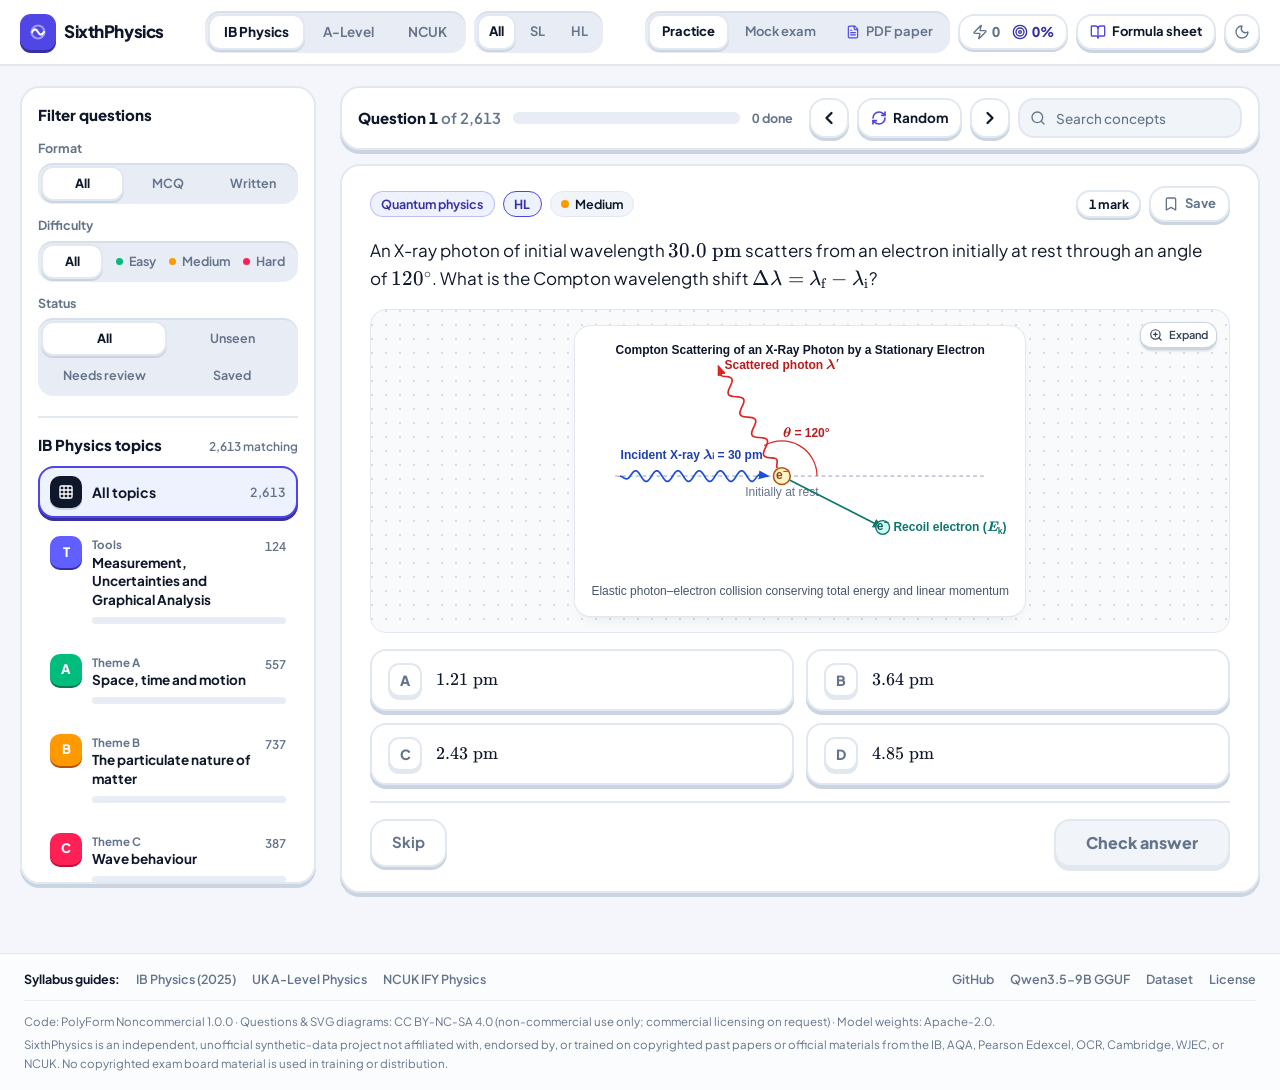
==== commit 137fffbd: "deploy: CEFR B1/B2-rewritten SixthPhysics bank (4,421 web / 9,762 verified items, zero solver drift)" ====
--- a/index.html
+++ b/index.html
@@ -1 +1 @@
-<!DOCTYPE html><!--f_QzsCipB6Rc8PqOH7A7k--><html lang="en" class="__variable_34a125 __variable_060445"><head><meta charSet="utf-8"/><meta name="viewport" content="width=device-width, initial-scale=1"/><link rel="preload" href="/_next/static/media/a865edea076e0166-s.p.woff2" as="font" crossorigin="" type="font/woff2"/><link rel="preload" href="/_next/static/media/be6419ffe34f1ed7-s.p.woff2" as="font" crossorigin="" type="font/woff2"/><link rel="stylesheet" href="/_next/static/css/4f3440952aaa3202.css" data-precedence="next"/><link rel="stylesheet" href="/_next/static/css/937279b7025f9b7e.css" data-precedence="next"/><link rel="preload" as="script" fetchPriority="low" href="/_next/static/chunks/webpack-6eea2830d91bb348.js"/><script src="/_next/static/chunks/d211d2f8-f630552f25923db6.js" async=""></script><script src="/_next/static/chunks/911-cbd5ef8848467769.js" async=""></script><script src="/_next/static/chunks/main-app-29d82749610fad34.js" async=""></script><script src="/_next/static/chunks/edfe32ec-8687977c4089ba2b.js" async=""></script><script src="/_next/static/chunks/779-c918f53d744d926e.js" async=""></script><script src="/_next/static/chunks/223-698c7c19dc34ad1d.js" async=""></script><script src="/_next/static/chunks/app/page-0ce5e2bf7807b0b9.js" async=""></script><meta name="next-size-adjust" content=""/><meta name="theme-color" media="(prefers-color-scheme: light)" content="#F4F6FB"/><meta name="theme-color" media="(prefers-color-scheme: dark)" content="#0F1420"/><title>SixthPhysics · IB, UK A-Level &amp; NCUK IFY Physics Practice Bank</title><meta name="description" content="Free pre-university physics practice bank with 7,643 solver-verified Paper 1 MCQ and Paper 2 structured questions, deterministic SVG diagrams, worked solutions, examiner mark schemes, timed mock exams, and PDF mock papers for IB Physics (2025 SL &amp; HL), UK A-Level Physics (AQA 7408), and NCUK IFY Physics (IFYPH005)."/><meta name="application-name" content="SixthPhysics"/><link rel="manifest" href="/manifest.webmanifest"/><meta name="keywords" content="SixthPhysics,IB Physics 2025 practice questions,IB Physics SL HL question bank,IB Physics Paper 1 MCQ,IB Physics Paper 2 structured questions,UK A-Level Physics practice questions,AQA 7408 Physics question bank,NCUK IFY Physics IFYPH005,physics mock paper generator,physics examiner mark schemes,free physics revision questions"/><meta name="robots" content="index, follow"/><meta name="googlebot" content="index, follow, max-video-preview:-1, max-image-preview:large, max-snippet:-1"/><link rel="canonical" href="https://sixthphysics.github.io/"/><meta name="google-site-verification" content="a997HG73eOQgA1nnNDURa54ag3BrtqOsbhcPJybAvZs"/><meta property="og:title" content="SixthPhysics · IB, UK A-Level &amp; NCUK IFY Physics Practice Bank"/><meta property="og:description" content="Free pre-university physics practice bank with 7,643 solver-verified Paper 1 MCQ and Paper 2 structured questions, deterministic SVG diagrams, worked solutions, examiner mark schemes, timed mock exams, and PDF mock papers for IB Physics (2025 SL &amp; HL), UK A-Level Physics (AQA 7408), and NCUK IFY Physics (IFYPH005)."/><meta property="og:url" content="https://sixthphysics.github.io/"/><meta property="og:site_name" content="SixthPhysics"/><meta property="og:locale" content="en_GB"/><meta property="og:image" content="https://sixthphysics.github.io/og-image.png"/><meta property="og:image:width" content="1440"/><meta property="og:image:height" content="900"/><meta property="og:image:alt" content="SixthPhysics interactive physics practice desk with deterministic diagrams and mark schemes"/><meta property="og:type" content="website"/><meta name="twitter:card" content="summary_large_image"/><meta name="twitter:title" content="SixthPhysics · IB, UK A-Level &amp; NCUK IFY Physics Practice Bank"/><meta name="twitter:description" content="Free pre-university physics practice bank with 7,643 solver-verified Paper 1 MCQ and Paper 2 structured questions, deterministic SVG diagrams, worked solutions, examiner mark schemes, timed mock exams, and PDF mock papers for IB Physics (2025 SL &amp; HL), UK A-Level Physics (AQA 7408), and NCUK IFY Physics (IFYPH005)."/><meta name="twitter:image" content="https://sixthphysics.github.io/og-image.png"/><link rel="icon" href="/favicon.ico" type="image/x-icon" sizes="16x16"/><link rel="icon" href="/icon.svg?33a87e0b443dca15" type="image/svg+xml" sizes="any"/><script>try{if(localStorage.getItem('sixthphysics.theme')==='dark'){document.documentElement.classList.add('dark');}else{document.documentElement.classList.remove('dark');}}catch(e){}</script><script src="/_next/static/chunks/polyfills-42372ed130431b0a.js" noModule=""></script></head><body class="min-h-screen bg-[var(--sp-bg)] font-sans text-[var(--sp-ink)] antialiased selection:bg-blue-500/20"><div hidden=""><!--$--><!--/$--></div><a href="#main-content" class="skip-link">Skip to main content</a><script type="application/ld+json">{"@context":"https://schema.org","@graph":[{"@type":"Organization","@id":"https://sixthphysics.github.io/#organization","name":"SixthPhysics","url":"https://sixthphysics.github.io/","logo":"https://sixthphysics.github.io/icon.svg","sameAs":["https://github.com/sixthphysics","https://github.com/sixthphysics/sixthphysics","https://huggingface.co/d4ydy/sixthphysics-qwen3.5-9b-lora","https://huggingface.co/d4ydy/sixthphysics-qwen3.5-9b-GGUF","https://huggingface.co/datasets/d4ydy/sixthphysics-bench-and-bank"]},{"@type":"WebSite","@id":"https://sixthphysics.github.io/#website","url":"https://sixthphysics.github.io/","name":"SixthPhysics","description":"Free solver-verified pre-university physics practice bank for IB Physics (2025 SL & HL), UK A-Level Physics (AQA 7408), and NCUK IFY Physics (IFYPH005).","publisher":{"@id":"https://sixthphysics.github.io/#organization"},"inLanguage":"en"},{"@type":"WebApplication","@id":"https://sixthphysics.github.io/#webapp","name":"SixthPhysics Practice Desk & Mock Paper Maker","url":"https://sixthphysics.github.io/","applicationCategory":"EducationalApplication","operatingSystem":"Any","browserRequirements":"Requires JavaScript","isAccessibleForFree":true,"license":"https://polyformproject.org/licenses/noncommercial/1.0.0","offers":{"@type":"Offer","price":"0","priceCurrency":"USD"},"educationalLevel":["IB Diploma Programme (SL & HL)","UK GCE AS & A-Level (Year 12 & Year 13)","NCUK International Foundation Year (IFYPH005)"],"about":{"@type":"Thing","name":"Pre-University Physics"},"description":"3,931 solver-verified Paper 1 multiple-choice and Paper 2 structured physics questions with deterministic SVG diagrams, KaTeX math, worked solutions, examiner mark schemes, timed mock exams, and printable PDF mock papers.","image":"https://sixthphysics.github.io/og-image.png","creator":{"@id":"https://sixthphysics.github.io/#organization"}},{"@type":"ItemList","@id":"https://sixthphysics.github.io/#syllabi","name":"Supported Pre-University Physics Syllabi","itemListElement":[{"@type":"ListItem","position":1,"name":"IB Physics 2025 Practice Questions (SL & HL)","url":"https://sixthphysics.github.io/ib-physics/"},{"@type":"ListItem","position":2,"name":"UK A-Level Physics Practice Questions (AS & Year 13)","url":"https://sixthphysics.github.io/a-level-physics/"},{"@type":"ListItem","position":3,"name":"NCUK IFY Physics (IFYPH005) Practice Questions","url":"https://sixthphysics.github.io/ncuk-ify-physics/"}]}]}</script><div class="sp-app-shell min-h-screen bg-[var(--sp-bg)] text-[var(--sp-ink)]"><header class="sticky top-0 z-30 border-b-2 border-[var(--sp-border)] bg-[var(--sp-surface)]/95 backdrop-blur-sm"><div class="mx-auto flex max-w-[1400px] flex-wrap items-center justify-between gap-x-2 gap-y-2.5 px-3 py-2.5 sm:gap-x-3 sm:px-5 xl:h-16 xl:flex-nowrap xl:py-0"><div class="order-1 flex shrink-0 items-center gap-2"><button type="button" class="group inline-flex cursor-pointer items-center gap-2 rounded-xl py-1 text-left"><span aria-hidden="true" class="inline-flex h-9 w-9 shrink-0 items-center justify-center rounded-[11px] bg-[var(--sp-accent)] text-white shadow-[0_3px_0_var(--sp-accent-lip)] transition-transform duration-100 group-hover:-translate-y-px group-active:translate-y-0.5"><svg viewBox="0 0 20 20" fill="none" class="h-5 w-5" stroke="currentColor" stroke-width="2.2" stroke-linecap="round" stroke-linejoin="round"><circle cx="10" cy="10" r="6.5" stroke-opacity="0.45"></circle><path d="M4.2 10c1.8-3.4 3.9-3.4 5.8 0s4 3.4 5.8 0"></path></svg></span><span class="hidden text-[17px] font-extrabold tracking-tight text-[var(--sp-ink)] min-[480px]:inline">SixthPhysics</span></button><span data-testid="bank-total-badge" title="18 solver-verified physics questions" class="hidden text-[12.5px] font-semibold tabular-nums text-[var(--sp-muted)] 2xl:inline">18<!-- --> questions</span></div><div class="order-3 -mx-3 flex w-[calc(100%+1.5rem)] items-center gap-2 overflow-x-auto border-t-2 border-[var(--sp-border)] px-3 pt-2.5 sm:mx-0 sm:w-full sm:px-0 xl:order-2 xl:w-auto xl:overflow-visible xl:border-t-0 xl:pt-0"><div role="tablist" aria-label="Select physics syllabus" class="sp-seg shrink-0"><button type="button" role="tab" aria-selected="true" class="sp-seg-item px-3 py-1.5 text-[13.5px] whitespace-nowrap sm:px-3.5"><span class="sm:hidden">IB</span><span class="hidden sm:inline">IB Physics</span></button><button type="button" role="tab" aria-selected="false" class="sp-seg-item px-3 py-1.5 text-[13.5px] whitespace-nowrap sm:px-3.5"><span class="sm:hidden">A-Level</span><span class="hidden sm:inline">A-Level</span></button><button type="button" role="tab" aria-selected="false" class="sp-seg-item px-3 py-1.5 text-[13.5px] whitespace-nowrap sm:px-3.5"><span class="sm:hidden">NCUK</span><span class="hidden sm:inline">NCUK</span></button></div><div role="group" aria-label="Filter syllabus level" class="sp-seg shrink-0"><button type="button" aria-pressed="true" class="sp-seg-item px-2.5 py-1.5 text-[13px] whitespace-nowrap">All</button><button type="button" aria-pressed="false" class="sp-seg-item px-2.5 py-1.5 text-[13px] whitespace-nowrap">SL</button><button type="button" aria-pressed="false" class="sp-seg-item px-2.5 py-1.5 text-[13px] whitespace-nowrap">HL</button></div></div><div class="order-2 flex shrink-0 items-center gap-1.5 sm:gap-2 xl:order-3"><div role="group" aria-label="Study mode" class="sp-seg"><button type="button" aria-pressed="true" class="sp-seg-item px-2.5 py-1.5 text-[13px] sm:px-3">Practice</button><button type="button" aria-pressed="false" class="sp-seg-item inline-flex items-center gap-1.5 px-2.5 py-1.5 text-[13px] whitespace-nowrap sm:px-3"><span>Mock<span class="hidden sm:inline"> exam</span></span></button><button type="button" aria-pressed="false" class="sp-seg-item inline-flex items-center gap-1.5 px-2.5 py-1.5 text-[13px] whitespace-nowrap sm:px-3"><svg xmlns="http://www.w3.org/2000/svg" width="24" height="24" viewBox="0 0 24 24" fill="none" stroke="currentColor" stroke-width="2" stroke-linecap="round" stroke-linejoin="round" class="lucide lucide-file-text hidden h-3.5 w-3.5 text-[var(--sp-accent)] sm:inline" aria-hidden="true"><path d="M15 2H6a2 2 0 0 0-2 2v16a2 2 0 0 0 2 2h12a2 2 0 0 0 2-2V7Z"></path><path d="M14 2v4a2 2 0 0 0 2 2h4"></path><path d="M10 9H8"></path><path d="M16 13H8"></path><path d="M16 17H8"></path></svg><span>PDF<span class="hidden sm:inline"> paper</span></span></button></div><div data-testid="mastery-streak-pill" title="Answer questions to build syllabus mastery and a daily streak" class="hidden h-9 items-center gap-3 rounded-xl border-2 border-[var(--sp-border)] bg-[var(--sp-raised)] px-3 text-[13.5px] font-extrabold tabular-nums shadow-[0_2px_0_var(--sp-lip)] md:inline-flex"><span class="inline-flex items-center gap-1 text-[var(--sp-muted)]"><svg xmlns="http://www.w3.org/2000/svg" width="24" height="24" viewBox="0 0 24 24" fill="none" stroke="currentColor" stroke-width="2" stroke-linecap="round" stroke-linejoin="round" class="lucide lucide-zap h-4 w-4" aria-hidden="true"><path d="M4 14a1 1 0 0 1-.78-1.63l9.9-10.2a.5.5 0 0 1 .86.46l-1.92 6.02A1 1 0 0 0 13 10h7a1 1 0 0 1 .78 1.63l-9.9 10.2a.5.5 0 0 1-.86-.46l1.92-6.02A1 1 0 0 0 11 14z"></path></svg>0<span class="sr-only">day streak</span></span><span class="inline-flex items-center gap-1 text-[var(--sp-accent-ink)] dark:text-[var(--sp-accent-ink)]"><svg xmlns="http://www.w3.org/2000/svg" width="24" height="24" viewBox="0 0 24 24" fill="none" stroke="currentColor" stroke-width="2" stroke-linecap="round" stroke-linejoin="round" class="lucide lucide-target h-4 w-4" aria-hidden="true"><circle cx="12" cy="12" r="10"></circle><circle cx="12" cy="12" r="6"></circle><circle cx="12" cy="12" r="2"></circle></svg>0<!-- -->%<span class="sr-only">mastered</span></span></div><button type="button" aria-label="Formula sheet" class="sp-key sp-key--neutral sp-key--sm inline-flex h-9 w-9 items-center justify-center rounded-xl text-[13px] font-bold sm:w-auto sm:gap-1.5 sm:px-3"><svg xmlns="http://www.w3.org/2000/svg" width="24" height="24" viewBox="0 0 24 24" fill="none" stroke="currentColor" stroke-width="2" stroke-linecap="round" stroke-linejoin="round" class="lucide lucide-book-open h-4 w-4 shrink-0 text-[var(--sp-accent)]" aria-hidden="true"><path d="M12 7v14"></path><path d="M3 18a1 1 0 0 1-1-1V4a1 1 0 0 1 1-1h5a4 4 0 0 1 4 4 4 4 0 0 1 4-4h5a1 1 0 0 1 1 1v13a1 1 0 0 1-1 1h-6a3 3 0 0 0-3 3 3 3 0 0 0-3-3z"></path></svg><span class="sr-only sm:not-sr-only">Formula sheet</span></button><button type="button" aria-label="Switch to dark mode" title="Switch to dark mode" class="sp-key sp-key--neutral sp-key--sm inline-flex h-9 w-9 items-center justify-center rounded-xl text-[var(--sp-muted)]"><svg xmlns="http://www.w3.org/2000/svg" width="24" height="24" viewBox="0 0 24 24" fill="none" stroke="currentColor" stroke-width="2" stroke-linecap="round" stroke-linejoin="round" class="lucide lucide-moon h-4 w-4" aria-hidden="true"><path d="M20.985 12.486a9 9 0 1 1-9.473-9.472c.405-.022.617.46.402.803a6 6 0 0 0 8.268 8.268c.344-.215.825-.004.803.401"></path></svg></button></div></div></header><main id="main-content" class="mx-auto max-w-[1400px] px-3 py-3.5 sm:px-5 sm:py-5"><div class="flex flex-col lg:flex-row lg:items-start lg:gap-6"><div class="mb-3 flex items-center justify-between gap-2 lg:hidden"><button type="button" class="sp-key sp-key--neutral sp-key--sm inline-flex min-w-0 items-center gap-2 rounded-xl px-3 py-2 text-[13.5px] font-bold"><svg xmlns="http://www.w3.org/2000/svg" width="24" height="24" viewBox="0 0 24 24" fill="none" stroke="currentColor" stroke-width="2" stroke-linecap="round" stroke-linejoin="round" class="lucide lucide-funnel h-4 w-4 shrink-0 text-[var(--sp-accent)]" aria-hidden="true"><path d="M10 20a1 1 0 0 0 .553.895l2 1A1 1 0 0 0 14 21v-7a2 2 0 0 1 .517-1.341L21.74 4.67A1 1 0 0 0 21 3H3a1 1 0 0 0-.742 1.67l7.225 7.989A2 2 0 0 1 10 14z"></path></svg><span class="shrink-0">Topics &amp; filters</span><span class="sp-chip sp-chip--accent min-w-0 truncate px-2 py-0 text-[12px]">All topics</span></button><span class="shrink-0 text-[12.5px] font-semibold tabular-nums text-[var(--sp-muted)]">16<!-- --> questions</span></div><aside aria-label="Syllabus topics and filters" class="sticky top-[calc(var(--sp-topnav-h,64px)_+_16px)] hidden w-[296px] shrink-0 self-start lg:block"><div class="sp-card max-h-[calc(100vh_-_var(--sp-topnav-h,64px)_-_36px)] overflow-y-auto p-4"><div class="space-y-5"><section aria-label="Question filters" class="space-y-3"><div class="flex items-center justify-between"><h2 class="text-[15px] font-extrabold text-[var(--sp-ink)]">Filter questions</h2></div><div class="space-y-3"><div class="space-y-1.5"><span class="block text-[12.5px] font-bold text-[var(--sp-muted)]">Format</span><div role="group" aria-label="Filter by question format" class="sp-seg grid w-full grid-cols-3"><button type="button" aria-pressed="true" class="sp-seg-item inline-flex items-center justify-center gap-1.5 px-2 py-1.5 text-[12.5px] whitespace-nowrap">All</button><button type="button" aria-pressed="false" class="sp-seg-item inline-flex items-center justify-center gap-1.5 px-2 py-1.5 text-[12.5px] whitespace-nowrap">MCQ</button><button type="button" aria-pressed="false" class="sp-seg-item inline-flex items-center justify-center gap-1.5 px-2 py-1.5 text-[12.5px] whitespace-nowrap">Written</button></div></div><div class="space-y-1.5"><span class="block text-[12.5px] font-bold text-[var(--sp-muted)]">Difficulty</span><div role="group" aria-label="Filter by difficulty" class="sp-seg grid w-full grid-cols-4"><button type="button" aria-pressed="true" class="sp-seg-item inline-flex items-center justify-center gap-1.5 px-2 py-1.5 text-[12.5px] whitespace-nowrap">All</button><button type="button" aria-pressed="false" class="sp-seg-item inline-flex items-center justify-center gap-1.5 px-2 py-1.5 text-[12.5px] whitespace-nowrap"><span aria-hidden="true" class="sp-dot h-[7px] w-[7px] bg-emerald-500"></span>Easy</button><button type="button" aria-pressed="false" class="sp-seg-item inline-flex items-center justify-center gap-1.5 px-2 py-1.5 text-[12.5px] whitespace-nowrap"><span aria-hidden="true" class="sp-dot h-[7px] w-[7px] bg-amber-500"></span>Medium</button><button type="button" aria-pressed="false" class="sp-seg-item inline-flex items-center justify-center gap-1.5 px-2 py-1.5 text-[12.5px] whitespace-nowrap"><span aria-hidden="true" class="sp-dot h-[7px] w-[7px] bg-rose-500"></span>Hard</button></div></div><div class="space-y-1.5"><span class="block text-[12.5px] font-bold text-[var(--sp-muted)]">Status</span><div role="group" aria-label="Filter by attempt status" class="sp-seg grid w-full grid-cols-2"><button type="button" aria-pressed="true" class="sp-seg-item inline-flex items-center justify-center gap-1.5 px-2 py-1.5 text-[12.5px] whitespace-nowrap">All</button><button type="button" aria-pressed="false" class="sp-seg-item inline-flex items-center justify-center gap-1.5 px-2 py-1.5 text-[12.5px] whitespace-nowrap">Unseen</button><button type="button" aria-pressed="false" class="sp-seg-item inline-flex items-center justify-center gap-1.5 px-2 py-1.5 text-[12.5px] whitespace-nowrap">Needs review</button><button type="button" aria-pressed="false" class="sp-seg-item inline-flex items-center justify-center gap-1.5 px-2 py-1.5 text-[12.5px] whitespace-nowrap">Saved</button></div></div></div></section><section aria-label="IB Physics topics" class="space-y-2.5 border-t-2 border-[var(--sp-border)] pt-4"><div class="flex items-baseline justify-between gap-2"><h2 class="text-[15px] font-extrabold text-[var(--sp-ink)]">IB Physics topics</h2><span class="text-[12px] font-semibold tabular-nums text-[var(--sp-muted)]">16<!-- --> matching</span></div><nav class="space-y-1.5"><button type="button" aria-current="true" class="flex w-full items-center justify-between gap-2.5 rounded-2xl px-2.5 py-2 text-left sp-key sp-key--sm sp-key--selected"><span class="flex items-center gap-2.5"><span aria-hidden="true" class="inline-flex h-8 w-8 shrink-0 items-center justify-center rounded-[10px] bg-[var(--sp-ink)] text-[var(--sp-surface)] shadow-[0_2px_0_var(--sp-lip)]"><svg xmlns="http://www.w3.org/2000/svg" width="24" height="24" viewBox="0 0 24 24" fill="none" stroke="currentColor" stroke-width="2" stroke-linecap="round" stroke-linejoin="round" class="lucide lucide-grid3x3 lucide-grid-3x3 h-4 w-4" aria-hidden="true"><rect width="18" height="18" x="3" y="3" rx="2"></rect><path d="M3 9h18"></path><path d="M3 15h18"></path><path d="M9 3v18"></path><path d="M15 3v18"></path></svg></span><span class="text-[14px] font-bold text-[var(--sp-ink)]">All topics</span></span><span class="text-[12.5px] font-semibold tabular-nums text-[var(--sp-muted)]">16</span></button><div class="space-y-1.5"><button type="button" class="group w-full rounded-2xl px-2.5 py-2.5 text-left cursor-pointer border-2 border-transparent transition-colors hover:border-[var(--sp-border)] hover:bg-[var(--sp-surface-subtle)]"><div class="flex items-start gap-2.5"><span aria-hidden="true" class="inline-flex h-8 w-8 shrink-0 items-center justify-center rounded-[10px] text-[13px] font-extrabold text-white bg-indigo-500 shadow-[0_2px_0_#3730a3]">T</span><div class="min-w-0 flex-1"><div class="flex items-start justify-between gap-2"><div class="min-w-0"><span class="flex items-center gap-1.5 text-[11.5px] font-bold text-[var(--sp-muted)]">Tools</span><p class="text-[13.5px] leading-snug font-bold text-[var(--sp-ink)]">Measurement, Uncertainties and Graphical Analysis</p></div><span class="shrink-0 pt-0.5 text-[12px] font-semibold tabular-nums text-[var(--sp-muted)]">1</span></div><div class="mt-2 flex items-center gap-2" aria-label="Tools mastery 0%"><div class="sp-progress sp-progress--sm flex-1"><div class="sp-progress-fill" style="width:0%"></div></div></div></div></div></button></div><div class="space-y-1.5"><button type="button" class="group w-full rounded-2xl px-2.5 py-2.5 text-left cursor-pointer border-2 border-transparent transition-colors hover:border-[var(--sp-border)] hover:bg-[var(--sp-surface-subtle)]"><div class="flex items-start gap-2.5"><span aria-hidden="true" class="inline-flex h-8 w-8 shrink-0 items-center justify-center rounded-[10px] text-[13px] font-extrabold text-white bg-emerald-500 shadow-[0_2px_0_#047857]">A</span><div class="min-w-0 flex-1"><div class="flex items-start justify-between gap-2"><div class="min-w-0"><span class="flex items-center gap-1.5 text-[11.5px] font-bold text-[var(--sp-muted)]">Theme A</span><p class="text-[13.5px] leading-snug font-bold text-[var(--sp-ink)]">Space, time and motion</p></div><span class="shrink-0 pt-0.5 text-[12px] font-semibold tabular-nums text-[var(--sp-muted)]">3</span></div><div class="mt-2 flex items-center gap-2" aria-label="Theme A mastery 0%"><div class="sp-progress sp-progress--sm flex-1"><div class="sp-progress-fill" style="width:0%"></div></div></div></div></div></button></div><div class="space-y-1.5"><button type="button" class="group w-full rounded-2xl px-2.5 py-2.5 text-left cursor-pointer border-2 border-transparent transition-colors hover:border-[var(--sp-border)] hover:bg-[var(--sp-surface-subtle)]"><div class="flex items-start gap-2.5"><span aria-hidden="true" class="inline-flex h-8 w-8 shrink-0 items-center justify-center rounded-[10px] text-[13px] font-extrabold text-white bg-amber-500 shadow-[0_2px_0_#b45309]">B</span><div class="min-w-0 flex-1"><div class="flex items-start justify-between gap-2"><div class="min-w-0"><span class="flex items-center gap-1.5 text-[11.5px] font-bold text-[var(--sp-muted)]">Theme B</span><p class="text-[13.5px] leading-snug font-bold text-[var(--sp-ink)]">The particulate nature of matter</p></div><span class="shrink-0 pt-0.5 text-[12px] font-semibold tabular-nums text-[var(--sp-muted)]">4</span></div><div class="mt-2 flex items-center gap-2" aria-label="Theme B mastery 0%"><div class="sp-progress sp-progress--sm flex-1"><div class="sp-progress-fill" style="width:0%"></div></div></div></div></div></button></div><div class="space-y-1.5"><button type="button" class="group w-full rounded-2xl px-2.5 py-2.5 text-left cursor-pointer border-2 border-transparent transition-colors hover:border-[var(--sp-border)] hover:bg-[var(--sp-surface-subtle)]"><div class="flex items-start gap-2.5"><span aria-hidden="true" class="inline-flex h-8 w-8 shrink-0 items-center justify-center rounded-[10px] text-[13px] font-extrabold text-white bg-rose-500 shadow-[0_2px_0_#be123c]">C</span><div class="min-w-0 flex-1"><div class="flex items-start justify-between gap-2"><div class="min-w-0"><span class="flex items-center gap-1.5 text-[11.5px] font-bold text-[var(--sp-muted)]">Theme C</span><p class="text-[13.5px] leading-snug font-bold text-[var(--sp-ink)]">Wave behaviour</p></div><span class="shrink-0 pt-0.5 text-[12px] font-semibold tabular-nums text-[var(--sp-muted)]">3</span></div><div class="mt-2 flex items-center gap-2" aria-label="Theme C mastery 0%"><div class="sp-progress sp-progress--sm flex-1"><div class="sp-progress-fill" style="width:0%"></div></div></div></div></div></button></div><div class="space-y-1.5"><button type="button" class="group w-full rounded-2xl px-2.5 py-2.5 text-left cursor-pointer border-2 border-transparent transition-colors hover:border-[var(--sp-border)] hover:bg-[var(--sp-surface-subtle)]"><div class="flex items-start gap-2.5"><span aria-hidden="true" class="inline-flex h-8 w-8 shrink-0 items-center justify-center rounded-[10px] text-[13px] font-extrabold text-white bg-sky-500 shadow-[0_2px_0_#0369a1]">D</span><div class="min-w-0 flex-1"><div class="flex items-start justify-between gap-2"><div class="min-w-0"><span class="flex items-center gap-1.5 text-[11.5px] font-bold text-[var(--sp-muted)]">Theme D</span><p class="text-[13.5px] leading-snug font-bold text-[var(--sp-ink)]">Fields</p></div><span class="shrink-0 pt-0.5 text-[12px] font-semibold tabular-nums text-[var(--sp-muted)]">4</span></div><div class="mt-2 flex items-center gap-2" aria-label="Theme D mastery 0%"><div class="sp-progress sp-progress--sm flex-1"><div class="sp-progress-fill" style="width:0%"></div></div></div></div></div></button></div><div class="space-y-1.5"><button type="button" class="group w-full rounded-2xl px-2.5 py-2.5 text-left cursor-pointer border-2 border-transparent transition-colors hover:border-[var(--sp-border)] hover:bg-[var(--sp-surface-subtle)]"><div class="flex items-start gap-2.5"><span aria-hidden="true" class="inline-flex h-8 w-8 shrink-0 items-center justify-center rounded-[10px] text-[13px] font-extrabold text-white bg-violet-500 shadow-[0_2px_0_#6d28d9]">E</span><div class="min-w-0 flex-1"><div class="flex items-start justify-between gap-2"><div class="min-w-0"><span class="flex items-center gap-1.5 text-[11.5px] font-bold text-[var(--sp-muted)]">Theme E</span><p class="text-[13.5px] leading-snug font-bold text-[var(--sp-ink)]">Nuclear and quantum physics</p></div><span class="shrink-0 pt-0.5 text-[12px] font-semibold tabular-nums text-[var(--sp-muted)]">1</span></div><div class="mt-2 flex items-center gap-2" aria-label="Theme E mastery 0%"><div class="sp-progress sp-progress--sm flex-1"><div class="sp-progress-fill" style="width:0%"></div></div></div></div></div></button></div></nav></section></div></div></aside><div class="min-w-0 flex-1 space-y-3.5"><div class="sp-card flex flex-col gap-3 px-3.5 py-2.5 sm:px-4 md:flex-row md:items-center md:gap-4"><div class="flex min-w-0 flex-1 items-center gap-3"><span data-testid="practice-question-counter" class="shrink-0 text-[15px] font-extrabold tabular-nums text-[var(--sp-ink)]">Question <!-- -->1<span class="font-semibold text-[var(--sp-muted)]"> <!-- -->of <!-- -->16</span></span><div role="progressbar" aria-label="Questions attempted in this set" aria-valuemin="0" aria-valuemax="16" aria-valuenow="0" title="0 of 16 attempted" class="sp-progress min-w-[60px] flex-1"><div class="sp-progress-fill" style="width:0%"></div></div><span class="hidden shrink-0 text-[12.5px] font-bold tabular-nums text-[var(--sp-muted)] sm:inline">0<!-- --> done</span></div><div class="flex items-center gap-2"><button type="button" aria-label="Previous question" class="sp-key sp-key--sm inline-flex h-10 w-10 shrink-0 items-center justify-center rounded-xl sp-key--neutral"><svg xmlns="http://www.w3.org/2000/svg" width="24" height="24" viewBox="0 0 24 24" fill="none" stroke="currentColor" stroke-width="2.75" stroke-linecap="round" stroke-linejoin="round" class="lucide lucide-chevron-right h-5 w-5 rotate-180" aria-hidden="true"><path d="m9 18 6-6-6-6"></path></svg></button><button type="button" class="sp-key sp-key--sm inline-flex h-10 shrink-0 items-center gap-1.5 rounded-xl px-3 text-[13.5px] font-bold sp-key--neutral"><svg xmlns="http://www.w3.org/2000/svg" width="24" height="24" viewBox="0 0 24 24" fill="none" stroke="currentColor" stroke-width="2.5" stroke-linecap="round" stroke-linejoin="round" class="lucide lucide-refresh-cw h-4 w-4 text-[var(--sp-accent)]" aria-hidden="true"><path d="M3 12a9 9 0 0 1 9-9 9.75 9.75 0 0 1 6.74 2.74L21 8"></path><path d="M21 3v5h-5"></path><path d="M21 12a9 9 0 0 1-9 9 9.75 9.75 0 0 1-6.74-2.74L3 16"></path><path d="M8 16H3v5"></path></svg><span class="hidden sm:inline">Random</span></button><button type="button" aria-label="Next question" class="sp-key sp-key--sm inline-flex h-10 w-10 shrink-0 items-center justify-center rounded-xl sp-key--neutral"><svg xmlns="http://www.w3.org/2000/svg" width="24" height="24" viewBox="0 0 24 24" fill="none" stroke="currentColor" stroke-width="2.75" stroke-linecap="round" stroke-linejoin="round" class="lucide lucide-chevron-right h-5 w-5" aria-hidden="true"><path d="m9 18 6-6-6-6"></path></svg></button><div class="relative min-w-0 flex-1 md:w-44 md:flex-initial xl:w-56"><svg xmlns="http://www.w3.org/2000/svg" width="24" height="24" viewBox="0 0 24 24" fill="none" stroke="currentColor" stroke-width="2" stroke-linecap="round" stroke-linejoin="round" class="lucide lucide-search pointer-events-none absolute top-1/2 left-3 h-4 w-4 -translate-y-1/2 text-[var(--sp-muted)]" aria-hidden="true"><path d="m21 21-4.34-4.34"></path><circle cx="11" cy="11" r="8"></circle></svg><input type="search" placeholder="Search concepts" aria-label="Filter questions by concept or ID" class="h-10 w-full rounded-xl border-2 border-[var(--sp-border)] bg-[var(--sp-surface-subtle)] pr-8 pl-9 text-[13.5px] font-medium text-[var(--sp-ink)] transition-colors placeholder:text-[var(--sp-muted)] focus:border-[var(--sp-accent)] focus:bg-[var(--sp-surface)] focus:outline-none" value=""/></div></div></div><div class="transition-opacity duration-150"><article data-question-id="sp-v2-graphs-mcq-0081" data-question-mode="practice" class="sp-card text-[var(--sp-ink)]"><header class="flex items-start justify-between gap-3 px-4 pt-4 sm:items-center sm:px-7 sm:pt-5"><div class="flex min-w-0 flex-1 flex-wrap items-center gap-2"><span data-testid="question-topic-pill" title="Forces and momentum" class="sp-chip sp-chip--accent max-w-full min-w-0"><span class="truncate">Forces and momentum</span></span><span data-testid="question-difficulty-pill" class="sp-chip"><span aria-hidden="true" class="sp-dot bg-amber-500"></span>Medium</span></div><div class="flex shrink-0 items-center gap-2"><span data-testid="question-marks-badge" class="sp-chip border-2 bg-[var(--sp-raised)] font-bold tabular-nums shadow-[0_2px_0_var(--sp-lip)]">1 mark</span><button type="button" aria-pressed="false" aria-label="Save question" class="sp-key sp-key--sm inline-flex h-9 items-center gap-1.5 rounded-xl px-2.5 text-[13px] font-bold sm:px-3 sp-key--neutral text-[var(--sp-muted)]"><svg xmlns="http://www.w3.org/2000/svg" width="24" height="24" viewBox="0 0 24 24" fill="none" stroke="currentColor" stroke-width="2" stroke-linecap="round" stroke-linejoin="round" class="lucide lucide-bookmark h-4 w-4" aria-hidden="true"><path d="m19 21-7-4-7 4V5a2 2 0 0 1 2-2h10a2 2 0 0 1 2 2v16z"></path></svg><span class="hidden sm:inline">Save</span></button></div></header><div class="px-4 pt-3.5 pb-5 sm:px-7 sm:pb-6"><div class="block max-w-[70ch] text-[16.5px] leading-[1.65] text-[var(--sp-ink)] sm:text-[17px]">Motion sensors track the momentum of a satellite attitude-test mass of mass <span class="whitespace-nowrap"><span role="math" aria-label="3.2 kg" data-sp-math="" class="sp-math inline text-[0.9em] whitespace-nowrap"><span class="katex"><span class="katex-html" aria-hidden="true"><span class="katex-base"><span class="katex-strut" style="height:0.8889em;vertical-align:-0.1944em;"></span><span class="mord">3.2</span><span class="mspace"> </span><span class="mord"><span class="mord mathrm" style="margin-right:0.0139em;">kg</span></span></span></span></span></span>.</span> Determine the magnitude of the resultant force acting from <span role="math" aria-label="t = 3.0 s" data-sp-math="" class="sp-math inline text-[0.9em] whitespace-nowrap"><span class="katex"><span class="katex-html" aria-hidden="true"><span class="katex-base"><span class="katex-strut" style="height:0.6151em;"></span><span class="mord mathnormal">t</span><span class="mspace" style="margin-right:0.2778em;"></span><span class="mrel">=</span><span class="mspace" style="margin-right:0.2778em;"></span></span><span class="katex-base"><span class="katex-strut" style="height:0.6444em;"></span><span class="mord">3.0</span><span class="mspace"> </span><span class="mord mathrm">s</span></span></span></span></span> to <span class="whitespace-nowrap"><span role="math" aria-label="t = 8.0 s" data-sp-math="" class="sp-math inline text-[0.9em] whitespace-nowrap"><span class="katex"><span class="katex-html" aria-hidden="true"><span class="katex-base"><span class="katex-strut" style="height:0.6151em;"></span><span class="mord mathnormal">t</span><span class="mspace" style="margin-right:0.2778em;"></span><span class="mrel">=</span><span class="mspace" style="margin-right:0.2778em;"></span></span><span class="katex-base"><span class="katex-strut" style="height:0.6444em;"></span><span class="mord">8.0</span><span class="mspace"> </span><span class="mord mathrm">s</span></span></span></span></span>.</span></div><figure class="group relative overflow-hidden rounded-2xl border px-3 py-3 text-[#0F172A] sm:px-5 sm:py-4 border-[#E2E8F0] bg-[#F8FAFC] [--sp-dot:rgba(100,116,139,0.22)] dark:border-[#263147] dark:bg-[#121a2b] dark:[--sp-dot:rgba(148,163,184,0.12)] my-4" style="background-image:radial-gradient(circle at 1px 1px, var(--sp-dot) 1px, transparent 0);background-size:14px 14px" data-sp-figure=""><div title="Click to expand diagram" class="w-full cursor-zoom-in [--sp-fig-max-h:260px] sm:[--sp-fig-max-h:290px] [&amp;_svg]:rounded-xl [&amp;_svg]:ring-1 [&amp;_svg]:ring-[#E2E8F0] [&amp;_svg]:shadow-[0_1px_2px_rgba(15,23,42,0.06),0_6px_18px_-10px_rgba(15,23,42,0.18)] dark:[&amp;_svg]:ring-[#334155] dark:[&amp;_svg]:shadow-[0_1px_2px_rgba(0,0,0,0.4),0_10px_28px_-12px_rgba(0,0,0,0.7)]" style="color-scheme:light"><svg xmlns="http://www.w3.org/2000/svg" role="img" aria-label="momentum / kg m s⁻¹ against time / s" data-sp-source="https://sixthphysics.github.io" data-sp-license="CC-BY-NC-SA-4.0" viewBox="-17.1 11.2 694 502.7" width="694" height="502.7" preserveAspectRatio="xMidYMid meet" data-sp-orig-viewbox="0 0 720 500" style="display:block;margin-inline:auto;max-width:100%;width:min(100%, calc(var(--sp-fig-max-h, 290px) * 1.3805));height:auto;aspect-ratio:694 / 502.7;background:#ffffff;overflow:hidden"><rect width="720" height="500" fill="white" data-sp-bg="1"/><defs><clipPath id="sp-fig-sp-v2-graphs-mcq-0081-_R_2l55flb_--plot-sp-v2-graphs-mcq-0081-figure"><rect x="112" y="38" width="528" height="378"/></clipPath></defs><path d="M112 38V416" stroke="#d9dde1" stroke-width="0.7"/><path d="M156 38V416" stroke="#d9dde1" stroke-width="0.7"/><path d="M200 38V416" stroke="#d9dde1" stroke-width="0.7"/><path d="M244 38V416" stroke="#d9dde1" stroke-width="0.7"/><path d="M288 38V416" stroke="#d9dde1" stroke-width="0.7"/><path d="M332 38V416" stroke="#d9dde1" stroke-width="0.7"/><path d="M376 38V416" stroke="#d9dde1" stroke-width="0.7"/><path d="M420 38V416" stroke="#d9dde1" stroke-width="0.7"/><path d="M464 38V416" stroke="#d9dde1" stroke-width="0.7"/><path d="M508 38V416" stroke="#d9dde1" stroke-width="0.7"/><path d="M552 38V416" stroke="#d9dde1" stroke-width="0.7"/><path d="M596 38V416" stroke="#d9dde1" stroke-width="0.7"/><path d="M640 38V416" stroke="#d9dde1" stroke-width="0.7"/><path d="M112 416H640" stroke="#d9dde1" stroke-width="0.7"/><path d="M112 373.8125H640" stroke="#d9dde1" stroke-width="0.7"/><path d="M112 331.625H640" stroke="#d9dde1" stroke-width="0.7"/><path d="M112 289.4375H640" stroke="#d9dde1" stroke-width="0.7"/><path d="M112 247.25H640" stroke="#d9dde1" stroke-width="0.7"/><path d="M112 205.0625H640" stroke="#d9dde1" stroke-width="0.7"/><path d="M112 162.875H640" stroke="#d9dde1" stroke-width="0.7"/><path d="M112 120.6875H640" stroke="#d9dde1" stroke-width="0.7"/><path d="M112 78.5H640" stroke="#d9dde1" stroke-width="0.7"/><path d="M112 38V416" stroke="#a0a7ad" stroke-width="1"/><path d="M200 38V416" stroke="#a0a7ad" stroke-width="1"/><path d="M288 38V416" stroke="#a0a7ad" stroke-width="1"/><path d="M376 38V416" stroke="#a0a7ad" stroke-width="1"/><path d="M464 38V416" stroke="#a0a7ad" stroke-width="1"/><path d="M552 38V416" stroke="#a0a7ad" stroke-width="1"/><path d="M640 38V416" stroke="#a0a7ad" stroke-width="1"/><path d="M112 416H640" stroke="#a0a7ad" stroke-width="1"/><path d="M112 331.625H640" stroke="#a0a7ad" stroke-width="1"/><path d="M112 247.25H640" stroke="#a0a7ad" stroke-width="1"/><path d="M112 162.875H640" stroke="#a0a7ad" stroke-width="1"/><path d="M112 78.5H640" stroke="#a0a7ad" stroke-width="1"/><path d="M112 416H640" fill="none" stroke="#202429" stroke-width="1.7"/><path d="M112 416V38" fill="none" stroke="#202429" stroke-width="1.7"/><path d="M112 411v10" stroke="#202429"/><text x="112" y="442" text-anchor="middle" font-size="17" font-family="'Plus Jakarta Sans', ui-sans-serif, system-ui, -apple-system, 'Segoe UI', Helvetica, Arial, sans-serif" style="font-family:var(--font-jakarta), 'Plus Jakarta Sans', ui-sans-serif, system-ui, -apple-system, 'Segoe UI', sans-serif">0</text><path d="M200 411v10" stroke="#202429"/><text x="200" y="442" text-anchor="middle" font-size="17" font-family="'Plus Jakarta Sans', ui-sans-serif, system-ui, -apple-system, 'Segoe UI', Helvetica, Arial, sans-serif" style="font-family:var(--font-jakarta), 'Plus Jakarta Sans', ui-sans-serif, system-ui, -apple-system, 'Segoe UI', sans-serif">2</text><path d="M288 411v10" stroke="#202429"/><text x="288" y="442" text-anchor="middle" font-size="17" font-family="'Plus Jakarta Sans', ui-sans-serif, system-ui, -apple-system, 'Segoe UI', Helvetica, Arial, sans-serif" style="font-family:var(--font-jakarta), 'Plus Jakarta Sans', ui-sans-serif, system-ui, -apple-system, 'Segoe UI', sans-serif">4</text><path d="M376 411v10" stroke="#202429"/><text x="376" y="442" text-anchor="middle" font-size="17" font-family="'Plus Jakarta Sans', ui-sans-serif, system-ui, -apple-system, 'Segoe UI', Helvetica, Arial, sans-serif" style="font-family:var(--font-jakarta), 'Plus Jakarta Sans', ui-sans-serif, system-ui, -apple-system, 'Segoe UI', sans-serif">6</text><path d="M464 411v10" stroke="#202429"/><text x="464" y="442" text-anchor="middle" font-size="17" font-family="'Plus Jakarta Sans', ui-sans-serif, system-ui, -apple-system, 'Segoe UI', Helvetica, Arial, sans-serif" style="font-family:var(--font-jakarta), 'Plus Jakarta Sans', ui-sans-serif, system-ui, -apple-system, 'Segoe UI', sans-serif">8</text><path d="M552 411v10" stroke="#202429"/><text x="552" y="442" text-anchor="middle" font-size="17" font-family="'Plus Jakarta Sans', ui-sans-serif, system-ui, -apple-system, 'Segoe UI', Helvetica, Arial, sans-serif" style="font-family:var(--font-jakarta), 'Plus Jakarta Sans', ui-sans-serif, system-ui, -apple-system, 'Segoe UI', sans-serif">10</text><path d="M640 411v10" stroke="#202429"/><text x="640" y="442" text-anchor="middle" font-size="17" font-family="'Plus Jakarta Sans', ui-sans-serif, system-ui, -apple-system, 'Segoe UI', Helvetica, Arial, sans-serif" style="font-family:var(--font-jakarta), 'Plus Jakarta Sans', ui-sans-serif, system-ui, -apple-system, 'Segoe UI', sans-serif">12</text><path d="M107 416h10" stroke="#202429"/><text x="100" y="421.95" text-anchor="end" font-size="17" font-family="'Plus Jakarta Sans', ui-sans-serif, system-ui, -apple-system, 'Segoe UI', Helvetica, Arial, sans-serif" style="font-family:var(--font-jakarta), 'Plus Jakarta Sans', ui-sans-serif, system-ui, -apple-system, 'Segoe UI', sans-serif">0</text><path d="M107 331.625h10" stroke="#202429"/><text x="100" y="337.575" text-anchor="end" font-size="17" font-family="'Plus Jakarta Sans', ui-sans-serif, system-ui, -apple-system, 'Segoe UI', Helvetica, Arial, sans-serif" style="font-family:var(--font-jakarta), 'Plus Jakarta Sans', ui-sans-serif, system-ui, -apple-system, 'Segoe UI', sans-serif">5</text><path d="M107 247.25h10" stroke="#202429"/><text x="100" y="253.2" text-anchor="end" font-size="17" font-family="'Plus Jakarta Sans', ui-sans-serif, system-ui, -apple-system, 'Segoe UI', Helvetica, Arial, sans-serif" style="font-family:var(--font-jakarta), 'Plus Jakarta Sans', ui-sans-serif, system-ui, -apple-system, 'Segoe UI', sans-serif">10</text><path d="M107 162.875h10" stroke="#202429"/><text x="100" y="168.825" text-anchor="end" font-size="17" font-family="'Plus Jakarta Sans', ui-sans-serif, system-ui, -apple-system, 'Segoe UI', Helvetica, Arial, sans-serif" style="font-family:var(--font-jakarta), 'Plus Jakarta Sans', ui-sans-serif, system-ui, -apple-system, 'Segoe UI', sans-serif">15</text><path d="M107 78.5h10" stroke="#202429"/><text x="100" y="84.45" text-anchor="end" font-size="17" font-family="'Plus Jakarta Sans', ui-sans-serif, system-ui, -apple-system, 'Segoe UI', Helvetica, Arial, sans-serif" style="font-family:var(--font-jakarta), 'Plus Jakarta Sans', ui-sans-serif, system-ui, -apple-system, 'Segoe UI', sans-serif">20</text><path d="M112 308 L244 308 L464 38 L640 38" fill="none" stroke="#15191d" stroke-width="2.2" stroke-linejoin="round" stroke-linecap="round" clip-path="url(#sp-fig-sp-v2-graphs-mcq-0081-_R_2l55flb_--plot-sp-v2-graphs-mcq-0081-figure)"/><text x="376" y="480" text-anchor="middle" font-size="20" font-family="'Plus Jakarta Sans', ui-sans-serif, system-ui, -apple-system, 'Segoe UI', Helvetica, Arial, sans-serif" style="font-family:var(--font-jakarta), 'Plus Jakarta Sans', ui-sans-serif, system-ui, -apple-system, 'Segoe UI', sans-serif">time / s</text><text transform="translate(28 227) rotate(-90)" text-anchor="middle" font-size="20" font-family="'Plus Jakarta Sans', ui-sans-serif, system-ui, -apple-system, 'Segoe UI', Helvetica, Arial, sans-serif" style="font-family:var(--font-jakarta), 'Plus Jakarta Sans', ui-sans-serif, system-ui, -apple-system, 'Segoe UI', sans-serif">momentum / kg m s<tspan font-size="72%" dy="-0.62em">−1</tspan><tspan font-size="72%" dy="0.62em">&#8203;</tspan></text></svg></div><button type="button" aria-label="Expand diagram" title="Expand diagram" class="absolute right-2.5 top-2.5 inline-flex items-center gap-1.5 rounded-lg border border-b-[3px] border-[#CBD5E1] bg-white px-2 py-1 text-[11px] font-semibold text-[#334155] shadow-sm transition-[transform,border-width,background-color] hover:bg-[#F1F5F9] hover:text-[#0F172A] focus-visible:outline-2 focus-visible:outline-offset-2 focus-visible:outline-[#4F46E5] active:translate-y-[2px] active:border-b sm:right-3 sm:top-3 dark:border-[#334155] dark:bg-[#1A2336] dark:text-[#E2E8F0] dark:hover:bg-[#222C42]"><svg xmlns="http://www.w3.org/2000/svg" width="24" height="24" viewBox="0 0 24 24" fill="none" stroke="currentColor" stroke-width="2" stroke-linecap="round" stroke-linejoin="round" class="lucide lucide-zoom-in h-3.5 w-3.5" aria-hidden="true"><circle cx="11" cy="11" r="8"></circle><line x1="21" x2="16.65" y1="21" y2="16.65"></line><line x1="11" x2="11" y1="8" y2="14"></line><line x1="8" x2="14" y1="11" y2="11"></line></svg><span class="hidden sm:inline">Expand</span></button></figure><div class="mt-4 space-y-4"><div role="radiogroup" aria-label="Answer options" data-layout="grid" class="grid gap-3 grid-cols-1 sm:grid-cols-2"><button type="button" role="radio" data-sp-mcq-option="A" aria-checked="false" class="sp-key flex w-full items-center gap-3.5 rounded-2xl text-left min-h-[62px] px-4 py-2.5 sp-key--neutral"><span aria-hidden="true" class="sp-keycap">A</span><span class="inline min-w-0 flex-1 text-[var(--sp-ink)] text-[16.5px] leading-snug font-semibold"><span role="math" aria-label="80.0 N" data-sp-math="" class="sp-math inline text-[0.9em] whitespace-nowrap"><span class="katex"><span class="katex-html" aria-hidden="true"><span class="katex-base"><span class="katex-strut" style="height:0.6833em;"></span><span class="mord">80.0</span><span class="mspace"> </span><span class="mord mathrm">N</span></span></span></span></span></span></button><button type="button" role="radio" data-sp-mcq-option="B" aria-checked="false" class="sp-key flex w-full items-center gap-3.5 rounded-2xl text-left min-h-[62px] px-4 py-2.5 sp-key--neutral"><span aria-hidden="true" class="sp-keycap">B</span><span class="inline min-w-0 flex-1 text-[var(--sp-ink)] text-[16.5px] leading-snug font-semibold"><span role="math" aria-label="3.20 N" data-sp-math="" class="sp-math inline text-[0.9em] whitespace-nowrap"><span class="katex"><span class="katex-html" aria-hidden="true"><span class="katex-base"><span class="katex-strut" style="height:0.6833em;"></span><span class="mord">3.20</span><span class="mspace"> </span><span class="mord mathrm">N</span></span></span></span></span></span></button><button type="button" role="radio" data-sp-mcq-option="C" aria-checked="false" class="sp-key flex w-full items-center gap-3.5 rounded-2xl text-left min-h-[62px] px-4 py-2.5 sp-key--neutral"><span aria-hidden="true" class="sp-keycap">C</span><span class="inline min-w-0 flex-1 text-[var(--sp-ink)] text-[16.5px] leading-snug font-semibold"><span role="math" aria-label="1.00 N" data-sp-math="" class="sp-math inline text-[0.9em] whitespace-nowrap"><span class="katex"><span class="katex-html" aria-hidden="true"><span class="katex-base"><span class="katex-strut" style="height:0.6833em;"></span><span class="mord">1.00</span><span class="mspace"> </span><span class="mord mathrm">N</span></span></span></span></span></span></button><button type="button" role="radio" data-sp-mcq-option="D" aria-checked="false" class="sp-key flex w-full items-center gap-3.5 rounded-2xl text-left min-h-[62px] px-4 py-2.5 sp-key--neutral"><span aria-hidden="true" class="sp-keycap">D</span><span class="inline min-w-0 flex-1 text-[var(--sp-ink)] text-[16.5px] leading-snug font-semibold"><span role="math" aria-label="2.80 N" data-sp-math="" class="sp-math inline text-[0.9em] whitespace-nowrap"><span class="katex"><span class="katex-html" aria-hidden="true"><span class="katex-base"><span class="katex-strut" style="height:0.6833em;"></span><span class="mord">2.80</span><span class="mspace"> </span><span class="mord mathrm">N</span></span></span></span></span></span></button></div><div class="flex items-center justify-between gap-3 border-t-2 border-[var(--sp-border)] pt-4"><button type="button" class="sp-key sp-key--neutral sp-key--sm inline-flex h-12 items-center rounded-2xl px-5 text-[15px] font-bold text-[var(--sp-muted)]">Skip</button><button type="button" disabled="" class="sp-key inline-flex h-12 min-w-[11rem] flex-1 items-center justify-center rounded-2xl px-7 text-[16px] font-extrabold sm:flex-initial sp-key--idle">Check answer</button></div></div></div></article></div></div></div></main><footer class="mt-10 border-t border-[var(--sp-border)] bg-[var(--sp-surface)]/70 print:hidden"><div class="mx-auto max-w-[1400px] space-y-3 px-4 py-4 text-[12.5px] text-[var(--sp-muted)] sm:px-6"><div class="flex flex-col gap-3 sm:flex-row sm:items-center sm:justify-between"><nav aria-label="Syllabus topic guides" class="flex flex-wrap items-center gap-x-4 gap-y-1.5"><span class="font-bold text-[var(--sp-ink)]">Syllabus guides:</span><a class="font-semibold transition-colors hover:text-[var(--sp-accent)]" href="/ib-physics/">IB Physics (2025)</a><a class="font-semibold transition-colors hover:text-[var(--sp-accent)]" href="/a-level-physics/">UK A-Level Physics</a><a class="font-semibold transition-colors hover:text-[var(--sp-accent)]" href="/ncuk-ify-physics/">NCUK IFY Physics</a></nav><div class="flex flex-wrap items-center gap-x-4 gap-y-1.5"><a href="https://github.com/sixthphysics/sixthphysics" target="_blank" rel="noopener noreferrer" class="font-semibold transition-colors hover:text-[var(--sp-ink)]">GitHub</a><a href="https://huggingface.co/d4ydy/sixthphysics-qwen3.5-9b-GGUF" target="_blank" rel="noopener noreferrer" class="font-semibold transition-colors hover:text-[var(--sp-ink)]">Qwen3.5-9B GGUF</a><a href="https://huggingface.co/datasets/d4ydy/sixthphysics-bench-and-bank" target="_blank" rel="noopener noreferrer" class="font-semibold transition-colors hover:text-[var(--sp-ink)]">Dataset</a><a href="https://github.com/sixthphysics/sixthphysics/blob/main/NOTICE.md" target="_blank" rel="noopener noreferrer" class="font-semibold transition-colors hover:text-[var(--sp-ink)]">License</a></div></div><div class="space-y-1 border-t border-[var(--sp-border)]/70 pt-3 text-[11.5px] leading-relaxed text-[var(--sp-muted)]"><p>Code: PolyForm Noncommercial 1.0.0 · Questions &amp; SVG diagrams: CC BY-NC-SA 4.0 (non-commercial use only; commercial licensing on request) · Model weights: Apache-2.0.</p><p>SixthPhysics is an independent, unofficial synthetic-data project not affiliated with, endorsed by, or trained on copyrighted past papers or official materials from the IB, AQA, Pearson Edexcel, OCR, Cambridge, WJEC, or NCUK. No copyrighted exam board material is used in training or distribution.</p></div></div></footer></div><!--$--><!--/$--><script src="/_next/static/chunks/webpack-6eea2830d91bb348.js" id="_R_" async=""></script><script>(self.__next_f=self.__next_f||[]).push([0])</script><script>self.__next_f.push([1,"1:\"$Sreact.fragment\"\n2:I[4134,[],\"\"]\n3:I[4572,[],\"\"]\n8:I[4142,[],\"\"]\n:HL[\"/_next/static/media/a865edea076e0166-s.p.woff2\",\"font\",{\"crossOrigin\":\"\",\"type\":\"font/woff2\"}]\n:HL[\"/_next/static/media/be6419ffe34f1ed7-s.p.woff2\",\"font\",{\"crossOrigin\":\"\",\"type\":\"font/woff2\"}]\n:HL[\"/_next/static/css/4f3440952aaa3202.css\",\"style\"]\n:HL[\"/_next/static/css/937279b7025f9b7e.css\",\"style\"]\n4:T9aa,"])</script><script>self.__next_f.push([1,"{\"@context\":\"https://schema.org\",\"@graph\":[{\"@type\":\"Organization\",\"@id\":\"https://sixthphysics.github.io/#organization\",\"name\":\"SixthPhysics\",\"url\":\"https://sixthphysics.github.io/\",\"logo\":\"https://sixthphysics.github.io/icon.svg\",\"sameAs\":[\"https://github.com/sixthphysics\",\"https://github.com/sixthphysics/sixthphysics\",\"https://huggingface.co/d4ydy/sixthphysics-qwen3.5-9b-lora\",\"https://huggingface.co/d4ydy/sixthphysics-qwen3.5-9b-GGUF\",\"https://huggingface.co/datasets/d4ydy/sixthphysics-bench-and-bank\"]},{\"@type\":\"WebSite\",\"@id\":\"https://sixthphysics.github.io/#website\",\"url\":\"https://sixthphysics.github.io/\",\"name\":\"SixthPhysics\",\"description\":\"Free solver-verified pre-university physics practice bank for IB Physics (2025 SL \u0026 HL), UK A-Level Physics (AQA 7408), and NCUK IFY Physics (IFYPH005).\",\"publisher\":{\"@id\":\"https://sixthphysics.github.io/#organization\"},\"inLanguage\":\"en\"},{\"@type\":\"WebApplication\",\"@id\":\"https://sixthphysics.github.io/#webapp\",\"name\":\"SixthPhysics Practice Desk \u0026 Mock Paper Maker\",\"url\":\"https://sixthphysics.github.io/\",\"applicationCategory\":\"EducationalApplication\",\"operatingSystem\":\"Any\",\"browserRequirements\":\"Requires JavaScript\",\"isAccessibleForFree\":true,\"license\":\"https://polyformproject.org/licenses/noncommercial/1.0.0\",\"offers\":{\"@type\":\"Offer\",\"price\":\"0\",\"priceCurrency\":\"USD\"},\"educationalLevel\":[\"IB Diploma Programme (SL \u0026 HL)\",\"UK GCE AS \u0026 A-Level (Year 12 \u0026 Year 13)\",\"NCUK International Foundation Year (IFYPH005)\"],\"about\":{\"@type\":\"Thing\",\"name\":\"Pre-University Physics\"},\"description\":\"3,931 solver-verified Paper 1 multiple-choice and Paper 2 structured physics questions with deterministic SVG diagrams, KaTeX math, worked solutions, examiner mark schemes, timed mock exams, and printable PDF mock papers.\",\"image\":\"https://sixthphysics.github.io/og-image.png\",\"creator\":{\"@id\":\"https://sixthphysics.github.io/#organization\"}},{\"@type\":\"ItemList\",\"@id\":\"https://sixthphysics.github.io/#syllabi\",\"name\":\"Supported Pre-University Physics Syllabi\",\"itemListElement\":[{\"@type\":\"ListItem\",\"position\":1,\"name\":\"IB Physics 2025 Practice Questions (SL \u0026 HL)\",\"url\":\"https://sixthphysics.github.io/ib-physics/\"},{\"@type\":\"ListItem\",\"position\":2,\"name\":\"UK A-Level Physics Practice Questions (AS \u0026 Year 13)\",\"url\":\"https://sixthphysics.github.io/a-level-physics/\"},{\"@type\":\"ListItem\",\"position\":3,\"name\":\"NCUK IFY Physics (IFYPH005) Practice Questions\",\"url\":\"https://sixthphysics.github.io/ncuk-ify-physics/\"}]}]}"])</script><script>self.__next_f.push([1,"0:{\"P\":null,\"b\":\"f-QzsCipB6Rc8PqOH7A7k\",\"p\":\"\",\"c\":[\"\",\"\"],\"i\":false,\"f\":[[[\"\",{\"children\":[\"__PAGE__\",{}]},\"$undefined\",\"$undefined\",true],[\"\",[\"$\",\"$1\",\"c\",{\"children\":[[[\"$\",\"link\",\"0\",{\"rel\":\"stylesheet\",\"href\":\"/_next/static/css/4f3440952aaa3202.css\",\"precedence\":\"next\",\"crossOrigin\":\"$undefined\",\"nonce\":\"$undefined\"}],[\"$\",\"link\",\"1\",{\"rel\":\"stylesheet\",\"href\":\"/_next/static/css/937279b7025f9b7e.css\",\"precedence\":\"next\",\"crossOrigin\":\"$undefined\",\"nonce\":\"$undefined\"}]],[\"$\",\"html\",null,{\"lang\":\"en\",\"suppressHydrationWarning\":true,\"className\":\"__variable_34a125 __variable_060445\",\"children\":[[\"$\",\"head\",null,{\"children\":[\"$\",\"script\",null,{\"dangerouslySetInnerHTML\":{\"__html\":\"try{if(localStorage.getItem('sixthphysics.theme')==='dark'){document.documentElement.classList.add('dark');}else{document.documentElement.classList.remove('dark');}}catch(e){}\"}}]}],[\"$\",\"body\",null,{\"className\":\"min-h-screen bg-[var(--sp-bg)] font-sans text-[var(--sp-ink)] antialiased selection:bg-blue-500/20\",\"children\":[[\"$\",\"a\",null,{\"href\":\"#main-content\",\"className\":\"skip-link\",\"children\":\"Skip to main content\"}],[\"$\",\"$L2\",null,{\"parallelRouterKey\":\"children\",\"error\":\"$undefined\",\"errorStyles\":\"$undefined\",\"errorScripts\":\"$undefined\",\"template\":[\"$\",\"$L3\",null,{}],\"templateStyles\":\"$undefined\",\"templateScripts\":\"$undefined\",\"notFound\":[[[\"$\",\"title\",null,{\"children\":\"404: This page could not be found.\"}],[\"$\",\"div\",null,{\"style\":{\"fontFamily\":\"system-ui,\\\"Segoe UI\\\",Roboto,Helvetica,Arial,sans-serif,\\\"Apple Color Emoji\\\",\\\"Segoe UI Emoji\\\"\",\"height\":\"100vh\",\"textAlign\":\"center\",\"display\":\"flex\",\"flexDirection\":\"column\",\"alignItems\":\"center\",\"justifyContent\":\"center\"},\"children\":[\"$\",\"div\",null,{\"children\":[[\"$\",\"style\",null,{\"dangerouslySetInnerHTML\":{\"__html\":\"body{color:#000;background:#fff;margin:0}.next-error-h1{border-right:1px solid rgba(0,0,0,.3)}@media (prefers-color-scheme:dark){body{color:#fff;background:#000}.next-error-h1{border-right:1px solid rgba(255,255,255,.3)}}\"}}],[\"$\",\"h1\",null,{\"className\":\"next-error-h1\",\"style\":{\"display\":\"inline-block\",\"margin\":\"0 20px 0 0\",\"padding\":\"0 23px 0 0\",\"fontSize\":24,\"fontWeight\":500,\"verticalAlign\":\"top\",\"lineHeight\":\"49px\"},\"children\":404}],[\"$\",\"div\",null,{\"style\":{\"display\":\"inline-block\"},\"children\":[\"$\",\"h2\",null,{\"style\":{\"fontSize\":14,\"fontWeight\":400,\"lineHeight\":\"49px\",\"margin\":0},\"children\":\"This page could not be found.\"}]}]]}]}]],[]],\"forbidden\":\"$undefined\",\"unauthorized\":\"$undefined\"}]]}]]}]]}],{\"children\":[\"__PAGE__\",[\"$\",\"$1\",\"c\",{\"children\":[[[\"$\",\"script\",null,{\"type\":\"application/ld+json\",\"dangerouslySetInnerHTML\":{\"__html\":\"$4\"}}],\"$L5\"],null,\"$L6\"]}],{},null,false]},null,false],\"$L7\",false]],\"m\":\"$undefined\",\"G\":[\"$8\",[]],\"s\":false,\"S\":true}\n"])</script><script>self.__next_f.push([1,"9:I[1344,[\"248\",\"static/chunks/edfe32ec-8687977c4089ba2b.js\",\"779\",\"static/chunks/779-c918f53d744d926e.js\",\"223\",\"static/chunks/223-698c7c19dc34ad1d.js\",\"974\",\"static/chunks/app/page-0ce5e2bf7807b0b9.js\"],\"SixthPhysicsShell\"]\na:I[3471,[],\"OutletBoundary\"]\nc:I[6238,[],\"AsyncMetadataOutlet\"]\ne:I[3471,[],\"ViewportBoundary\"]\n10:I[3471,[],\"MetadataBoundary\"]\n11:\"$Sreact.suspense\"\n5:[\"$\",\"$L9\",null,{}]\n6:[\"$\",\"$La\",null,{\"children\":[\"$Lb\",[\"$\",\"$Lc\",null,{\"promise\":\"$@d\"}]]}]\n7:[\"$\",\"$1\",\"h\",{\"children\":[null,[[\"$\",\"$Le\",null,{\"children\":\"$Lf\"}],[\"$\",\"meta\",null,{\"name\":\"next-size-adjust\",\"content\":\"\"}]],[\"$\",\"$L10\",null,{\"children\":[\"$\",\"div\",null,{\"hidden\":true,\"children\":[\"$\",\"$11\",null,{\"fallback\":null,\"children\":\"$L12\"}]}]}]]}]\n"])</script><script>self.__next_f.push([1,"f:[[\"$\",\"meta\",\"0\",{\"charSet\":\"utf-8\"}],[\"$\",\"meta\",\"1\",{\"name\":\"viewport\",\"content\":\"width=device-width, initial-scale=1\"}],[\"$\",\"meta\",\"2\",{\"name\":\"theme-color\",\"media\":\"(prefers-color-scheme: light)\",\"content\":\"#F4F6FB\"}],[\"$\",\"meta\",\"3\",{\"name\":\"theme-color\",\"media\":\"(prefers-color-scheme: dark)\",\"content\":\"#0F1420\"}]]\nb:null\n"])</script><script>self.__next_f.push([1,"13:I[830,[],\"IconMark\"]\n"])</script><script>self.__next_f.push([1,"d:{\"metadata\":[[\"$\",\"title\",\"0\",{\"children\":\"SixthPhysics · IB, UK A-Level \u0026 NCUK IFY Physics Practice Bank\"}],[\"$\",\"meta\",\"1\",{\"name\":\"description\",\"content\":\"Free pre-university physics practice bank with 7,643 solver-verified Paper 1 MCQ and Paper 2 structured questions, deterministic SVG diagrams, worked solutions, examiner mark schemes, timed mock exams, and PDF mock papers for IB Physics (2025 SL \u0026 HL), UK A-Level Physics (AQA 7408), and NCUK IFY Physics (IFYPH005).\"}],[\"$\",\"meta\",\"2\",{\"name\":\"application-name\",\"content\":\"SixthPhysics\"}],[\"$\",\"link\",\"3\",{\"rel\":\"manifest\",\"href\":\"/manifest.webmanifest\",\"crossOrigin\":\"$undefined\"}],[\"$\",\"meta\",\"4\",{\"name\":\"keywords\",\"content\":\"SixthPhysics,IB Physics 2025 practice questions,IB Physics SL HL question bank,IB Physics Paper 1 MCQ,IB Physics Paper 2 structured questions,UK A-Level Physics practice questions,AQA 7408 Physics question bank,NCUK IFY Physics IFYPH005,physics mock paper generator,physics examiner mark schemes,free physics revision questions\"}],[\"$\",\"meta\",\"5\",{\"name\":\"robots\",\"content\":\"index, follow\"}],[\"$\",\"meta\",\"6\",{\"name\":\"googlebot\",\"content\":\"index, follow, max-video-preview:-1, max-image-preview:large, max-snippet:-1\"}],[\"$\",\"link\",\"7\",{\"rel\":\"canonical\",\"href\":\"https://sixthphysics.github.io/\"}],[\"$\",\"meta\",\"8\",{\"name\":\"google-site-verification\",\"content\":\"a997HG73eOQgA1nnNDURa54ag3BrtqOsbhcPJybAvZs\"}],[\"$\",\"meta\",\"9\",{\"property\":\"og:title\",\"content\":\"SixthPhysics · IB, UK A-Level \u0026 NCUK IFY Physics Practice Bank\"}],[\"$\",\"meta\",\"10\",{\"property\":\"og:description\",\"content\":\"Free pre-university physics practice bank with 7,643 solver-verified Paper 1 MCQ and Paper 2 structured questions, deterministic SVG diagrams, worked solutions, examiner mark schemes, timed mock exams, and PDF mock papers for IB Physics (2025 SL \u0026 HL), UK A-Level Physics (AQA 7408), and NCUK IFY Physics (IFYPH005).\"}],[\"$\",\"meta\",\"11\",{\"property\":\"og:url\",\"content\":\"https://sixthphysics.github.io/\"}],[\"$\",\"meta\",\"12\",{\"property\":\"og:site_name\",\"content\":\"SixthPhysics\"}],[\"$\",\"meta\",\"13\",{\"property\":\"og:locale\",\"content\":\"en_GB\"}],[\"$\",\"meta\",\"14\",{\"property\":\"og:image\",\"content\":\"https://sixthphysics.github.io/og-image.png\"}],[\"$\",\"meta\",\"15\",{\"property\":\"og:image:width\",\"content\":\"1440\"}],[\"$\",\"meta\",\"16\",{\"property\":\"og:image:height\",\"content\":\"900\"}],[\"$\",\"meta\",\"17\",{\"property\":\"og:image:alt\",\"content\":\"SixthPhysics interactive physics practice desk with deterministic diagrams and mark schemes\"}],[\"$\",\"meta\",\"18\",{\"property\":\"og:type\",\"content\":\"website\"}],[\"$\",\"meta\",\"19\",{\"name\":\"twitter:card\",\"content\":\"summary_large_image\"}],[\"$\",\"meta\",\"20\",{\"name\":\"twitter:title\",\"content\":\"SixthPhysics · IB, UK A-Level \u0026 NCUK IFY Physics Practice Bank\"}],[\"$\",\"meta\",\"21\",{\"name\":\"twitter:description\",\"content\":\"Free pre-university physics practice bank with 7,643 solver-verified Paper 1 MCQ and Paper 2 structured questions, deterministic SVG diagrams, worked solutions, examiner mark schemes, timed mock exams, and PDF mock papers for IB Physics (2025 SL \u0026 HL), UK A-Level Physics (AQA 7408), and NCUK IFY Physics (IFYPH005).\"}],[\"$\",\"meta\",\"22\",{\"name\":\"twitter:image\",\"content\":\"https://sixthphysics.github.io/og-image.png\"}],[\"$\",\"link\",\"23\",{\"rel\":\"icon\",\"href\":\"/favicon.ico\",\"type\":\"image/x-icon\",\"sizes\":\"16x16\"}],[\"$\",\"link\",\"24\",{\"rel\":\"icon\",\"href\":\"/icon.svg?33a87e0b443dca15\",\"type\":\"image/svg+xml\",\"sizes\":\"any\"}],[\"$\",\"$L13\",\"25\",{}]],\"error\":null,\"digest\":\"$undefined\"}\n"])</script><script>self.__next_f.push([1,"12:\"$d:metadata\"\n"])</script></body></html>+<!DOCTYPE html><!--8_CZvRkZ_PoDx7UfBWH0y--><html lang="en" class="__variable_34a125 __variable_060445"><head><meta charSet="utf-8"/><meta name="viewport" content="width=device-width, initial-scale=1"/><link rel="preload" href="/_next/static/media/a865edea076e0166-s.p.woff2" as="font" crossorigin="" type="font/woff2"/><link rel="preload" href="/_next/static/media/be6419ffe34f1ed7-s.p.woff2" as="font" crossorigin="" type="font/woff2"/><link rel="stylesheet" href="/_next/static/css/4f3440952aaa3202.css" data-precedence="next"/><link rel="stylesheet" href="/_next/static/css/5cb79188224f50b2.css" data-precedence="next"/><link rel="preload" as="script" fetchPriority="low" href="/_next/static/chunks/webpack-6eea2830d91bb348.js"/><script src="/_next/static/chunks/d211d2f8-f630552f25923db6.js" async=""></script><script src="/_next/static/chunks/911-cbd5ef8848467769.js" async=""></script><script src="/_next/static/chunks/main-app-29d82749610fad34.js" async=""></script><script src="/_next/static/chunks/edfe32ec-8687977c4089ba2b.js" async=""></script><script src="/_next/static/chunks/779-c918f53d744d926e.js" async=""></script><script src="/_next/static/chunks/223-698c7c19dc34ad1d.js" async=""></script><script src="/_next/static/chunks/app/page-5f4fdbaf9f6f457c.js" async=""></script><meta name="next-size-adjust" content=""/><meta name="theme-color" media="(prefers-color-scheme: light)" content="#F4F6FB"/><meta name="theme-color" media="(prefers-color-scheme: dark)" content="#0F1420"/><title>SixthPhysics · IB, UK A-Level &amp; NCUK IFY Physics Practice Bank</title><meta name="description" content="Free pre-university physics practice bank with 7,643 solver-verified Paper 1 MCQ and Paper 2 structured questions, deterministic SVG diagrams, worked solutions, examiner mark schemes, timed mock exams, and PDF mock papers for IB Physics (2025 SL &amp; HL), UK A-Level Physics (AQA 7408), and NCUK IFY Physics (IFYPH005)."/><meta name="application-name" content="SixthPhysics"/><link rel="manifest" href="/manifest.webmanifest"/><meta name="keywords" content="SixthPhysics,IB Physics 2025 practice questions,IB Physics SL HL question bank,IB Physics Paper 1 MCQ,IB Physics Paper 2 structured questions,UK A-Level Physics practice questions,AQA 7408 Physics question bank,NCUK IFY Physics IFYPH005,physics mock paper generator,physics examiner mark schemes,free physics revision questions"/><meta name="robots" content="index, follow"/><meta name="googlebot" content="index, follow, max-video-preview:-1, max-image-preview:large, max-snippet:-1"/><link rel="canonical" href="https://sixthphysics.github.io/"/><meta name="google-site-verification" content="a997HG73eOQgA1nnNDURa54ag3BrtqOsbhcPJybAvZs"/><meta property="og:title" content="SixthPhysics · IB, UK A-Level &amp; NCUK IFY Physics Practice Bank"/><meta property="og:description" content="Free pre-university physics practice bank with 7,643 solver-verified Paper 1 MCQ and Paper 2 structured questions, deterministic SVG diagrams, worked solutions, examiner mark schemes, timed mock exams, and PDF mock papers for IB Physics (2025 SL &amp; HL), UK A-Level Physics (AQA 7408), and NCUK IFY Physics (IFYPH005)."/><meta property="og:url" content="https://sixthphysics.github.io/"/><meta property="og:site_name" content="SixthPhysics"/><meta property="og:locale" content="en_GB"/><meta property="og:image" content="https://sixthphysics.github.io/og-image.png"/><meta property="og:image:width" content="1440"/><meta property="og:image:height" content="900"/><meta property="og:image:alt" content="SixthPhysics interactive physics practice desk with deterministic diagrams and mark schemes"/><meta property="og:type" content="website"/><meta name="twitter:card" content="summary_large_image"/><meta name="twitter:title" content="SixthPhysics · IB, UK A-Level &amp; NCUK IFY Physics Practice Bank"/><meta name="twitter:description" content="Free pre-university physics practice bank with 7,643 solver-verified Paper 1 MCQ and Paper 2 structured questions, deterministic SVG diagrams, worked solutions, examiner mark schemes, timed mock exams, and PDF mock papers for IB Physics (2025 SL &amp; HL), UK A-Level Physics (AQA 7408), and NCUK IFY Physics (IFYPH005)."/><meta name="twitter:image" content="https://sixthphysics.github.io/og-image.png"/><link rel="icon" href="/favicon.ico" type="image/x-icon" sizes="16x16"/><link rel="icon" href="/icon.svg?33a87e0b443dca15" type="image/svg+xml" sizes="any"/><script>try{if(localStorage.getItem('sixthphysics.theme')==='dark'){document.documentElement.classList.add('dark');}else{document.documentElement.classList.remove('dark');}}catch(e){}</script><script src="/_next/static/chunks/polyfills-42372ed130431b0a.js" noModule=""></script></head><body class="min-h-screen bg-[var(--sp-bg)] font-sans text-[var(--sp-ink)] antialiased selection:bg-blue-500/20"><div hidden=""><!--$--><!--/$--></div><a href="#main-content" class="skip-link">Skip to main content</a><script type="application/ld+json">{"@context":"https://schema.org","@graph":[{"@type":"Organization","@id":"https://sixthphysics.github.io/#organization","name":"SixthPhysics","url":"https://sixthphysics.github.io/","logo":"https://sixthphysics.github.io/icon.svg","sameAs":["https://github.com/sixthphysics","https://github.com/sixthphysics/sixthphysics","https://huggingface.co/d4ydy/sixthphysics-qwen3.5-9b-lora","https://huggingface.co/d4ydy/sixthphysics-qwen3.5-9b-GGUF","https://huggingface.co/datasets/d4ydy/sixthphysics-bench-and-bank"]},{"@type":"WebSite","@id":"https://sixthphysics.github.io/#website","url":"https://sixthphysics.github.io/","name":"SixthPhysics","description":"Free solver-verified pre-university physics practice bank for IB Physics (2025 SL & HL), UK A-Level Physics (AQA 7408), and NCUK IFY Physics (IFYPH005).","publisher":{"@id":"https://sixthphysics.github.io/#organization"},"inLanguage":"en"},{"@type":"WebApplication","@id":"https://sixthphysics.github.io/#webapp","name":"SixthPhysics Practice Desk & Mock Paper Maker","url":"https://sixthphysics.github.io/","applicationCategory":"EducationalApplication","operatingSystem":"Any","browserRequirements":"Requires JavaScript","isAccessibleForFree":true,"license":"https://polyformproject.org/licenses/noncommercial/1.0.0","offers":{"@type":"Offer","price":"0","priceCurrency":"USD"},"educationalLevel":["IB Diploma Programme (SL & HL)","UK GCE AS & A-Level (Year 12 & Year 13)","NCUK International Foundation Year (IFYPH005)"],"about":{"@type":"Thing","name":"Pre-University Physics"},"description":"4,421 solver-verified Paper 1 multiple-choice and Paper 2 structured physics questions with deterministic SVG diagrams, KaTeX math, worked solutions, examiner mark schemes, timed mock exams, and printable PDF mock papers.","image":"https://sixthphysics.github.io/og-image.png","creator":{"@id":"https://sixthphysics.github.io/#organization"}},{"@type":"ItemList","@id":"https://sixthphysics.github.io/#syllabi","name":"Supported Pre-University Physics Syllabi","itemListElement":[{"@type":"ListItem","position":1,"name":"IB Physics 2025 Practice Questions (SL & HL)","url":"https://sixthphysics.github.io/ib-physics/"},{"@type":"ListItem","position":2,"name":"UK A-Level Physics Practice Questions (AS & Year 13)","url":"https://sixthphysics.github.io/a-level-physics/"},{"@type":"ListItem","position":3,"name":"NCUK IFY Physics (IFYPH005) Practice Questions","url":"https://sixthphysics.github.io/ncuk-ify-physics/"}]}]}</script><div class="sp-app-shell min-h-screen bg-[var(--sp-bg)] text-[var(--sp-ink)]"><header class="sticky top-0 z-30 border-b-2 border-[var(--sp-border)] bg-[var(--sp-surface)]/95 backdrop-blur-sm"><div class="mx-auto flex max-w-[1400px] flex-wrap items-center justify-between gap-x-2 gap-y-2.5 px-3 py-2.5 sm:gap-x-3 sm:px-5 xl:h-16 xl:flex-nowrap xl:py-0"><div class="order-1 flex shrink-0 items-center gap-2"><button type="button" class="group inline-flex cursor-pointer items-center gap-2 rounded-xl py-1 text-left"><span aria-hidden="true" class="inline-flex h-9 w-9 shrink-0 items-center justify-center rounded-[11px] bg-[var(--sp-accent)] text-white shadow-[0_3px_0_var(--sp-accent-lip)] transition-transform duration-100 group-hover:-translate-y-px group-active:translate-y-0.5"><svg viewBox="0 0 20 20" fill="none" class="h-5 w-5" stroke="currentColor" stroke-width="2.2" stroke-linecap="round" stroke-linejoin="round"><circle cx="10" cy="10" r="6.5" stroke-opacity="0.45"></circle><path d="M4.2 10c1.8-3.4 3.9-3.4 5.8 0s4 3.4 5.8 0"></path></svg></span><span class="hidden text-[17px] font-extrabold tracking-tight text-[var(--sp-ink)] min-[480px]:inline">SixthPhysics</span></button><span data-testid="bank-total-badge" title="18 solver-verified physics questions" class="hidden text-[12.5px] font-semibold tabular-nums text-[var(--sp-muted)] 2xl:inline">18<!-- --> questions</span></div><div class="order-3 -mx-3 flex w-[calc(100%+1.5rem)] items-center gap-2 overflow-x-auto border-t-2 border-[var(--sp-border)] px-3 pt-2.5 sm:mx-0 sm:w-full sm:px-0 xl:order-2 xl:w-auto xl:overflow-visible xl:border-t-0 xl:pt-0"><div role="tablist" aria-label="Select physics syllabus" class="sp-seg shrink-0"><button type="button" role="tab" aria-selected="true" class="sp-seg-item px-3 py-1.5 text-[13.5px] whitespace-nowrap sm:px-3.5"><span class="sm:hidden">IB</span><span class="hidden sm:inline">IB Physics</span></button><button type="button" role="tab" aria-selected="false" class="sp-seg-item px-3 py-1.5 text-[13.5px] whitespace-nowrap sm:px-3.5"><span class="sm:hidden">A-Level</span><span class="hidden sm:inline">A-Level</span></button><button type="button" role="tab" aria-selected="false" class="sp-seg-item px-3 py-1.5 text-[13.5px] whitespace-nowrap sm:px-3.5"><span class="sm:hidden">NCUK</span><span class="hidden sm:inline">NCUK</span></button></div><div role="group" aria-label="Filter syllabus level" class="sp-seg shrink-0"><button type="button" aria-pressed="true" class="sp-seg-item px-2.5 py-1.5 text-[13px] whitespace-nowrap">All</button><button type="button" aria-pressed="false" class="sp-seg-item px-2.5 py-1.5 text-[13px] whitespace-nowrap">SL</button><button type="button" aria-pressed="false" class="sp-seg-item px-2.5 py-1.5 text-[13px] whitespace-nowrap">HL</button></div></div><div class="order-2 flex shrink-0 items-center gap-1.5 sm:gap-2 xl:order-3"><div role="group" aria-label="Study mode" class="sp-seg"><button type="button" aria-pressed="true" class="sp-seg-item px-2.5 py-1.5 text-[13px] sm:px-3">Practice</button><button type="button" aria-pressed="false" class="sp-seg-item inline-flex items-center gap-1.5 px-2.5 py-1.5 text-[13px] whitespace-nowrap sm:px-3"><span>Mock<span class="hidden sm:inline"> exam</span></span></button><button type="button" aria-pressed="false" class="sp-seg-item inline-flex items-center gap-1.5 px-2.5 py-1.5 text-[13px] whitespace-nowrap sm:px-3"><svg xmlns="http://www.w3.org/2000/svg" width="24" height="24" viewBox="0 0 24 24" fill="none" stroke="currentColor" stroke-width="2" stroke-linecap="round" stroke-linejoin="round" class="lucide lucide-file-text hidden h-3.5 w-3.5 text-[var(--sp-accent)] sm:inline" aria-hidden="true"><path d="M15 2H6a2 2 0 0 0-2 2v16a2 2 0 0 0 2 2h12a2 2 0 0 0 2-2V7Z"></path><path d="M14 2v4a2 2 0 0 0 2 2h4"></path><path d="M10 9H8"></path><path d="M16 13H8"></path><path d="M16 17H8"></path></svg><span>PDF<span class="hidden sm:inline"> paper</span></span></button></div><div data-testid="mastery-streak-pill" title="Answer questions to build syllabus mastery and a daily streak" class="hidden h-9 items-center gap-3 rounded-xl border-2 border-[var(--sp-border)] bg-[var(--sp-raised)] px-3 text-[13.5px] font-extrabold tabular-nums shadow-[0_2px_0_var(--sp-lip)] md:inline-flex"><span class="inline-flex items-center gap-1 text-[var(--sp-muted)]"><svg xmlns="http://www.w3.org/2000/svg" width="24" height="24" viewBox="0 0 24 24" fill="none" stroke="currentColor" stroke-width="2" stroke-linecap="round" stroke-linejoin="round" class="lucide lucide-zap h-4 w-4" aria-hidden="true"><path d="M4 14a1 1 0 0 1-.78-1.63l9.9-10.2a.5.5 0 0 1 .86.46l-1.92 6.02A1 1 0 0 0 13 10h7a1 1 0 0 1 .78 1.63l-9.9 10.2a.5.5 0 0 1-.86-.46l1.92-6.02A1 1 0 0 0 11 14z"></path></svg>0<span class="sr-only">day streak</span></span><span class="inline-flex items-center gap-1 text-[var(--sp-accent-ink)] dark:text-[var(--sp-accent-ink)]"><svg xmlns="http://www.w3.org/2000/svg" width="24" height="24" viewBox="0 0 24 24" fill="none" stroke="currentColor" stroke-width="2" stroke-linecap="round" stroke-linejoin="round" class="lucide lucide-target h-4 w-4" aria-hidden="true"><circle cx="12" cy="12" r="10"></circle><circle cx="12" cy="12" r="6"></circle><circle cx="12" cy="12" r="2"></circle></svg>0<!-- -->%<span class="sr-only">mastered</span></span></div><button type="button" aria-label="Formula sheet" class="sp-key sp-key--neutral sp-key--sm inline-flex h-9 w-9 items-center justify-center rounded-xl text-[13px] font-bold sm:w-auto sm:gap-1.5 sm:px-3"><svg xmlns="http://www.w3.org/2000/svg" width="24" height="24" viewBox="0 0 24 24" fill="none" stroke="currentColor" stroke-width="2" stroke-linecap="round" stroke-linejoin="round" class="lucide lucide-book-open h-4 w-4 shrink-0 text-[var(--sp-accent)]" aria-hidden="true"><path d="M12 7v14"></path><path d="M3 18a1 1 0 0 1-1-1V4a1 1 0 0 1 1-1h5a4 4 0 0 1 4 4 4 4 0 0 1 4-4h5a1 1 0 0 1 1 1v13a1 1 0 0 1-1 1h-6a3 3 0 0 0-3 3 3 3 0 0 0-3-3z"></path></svg><span class="sr-only sm:not-sr-only">Formula sheet</span></button><button type="button" aria-label="Switch to dark mode" title="Switch to dark mode" class="sp-key sp-key--neutral sp-key--sm inline-flex h-9 w-9 items-center justify-center rounded-xl text-[var(--sp-muted)]"><svg xmlns="http://www.w3.org/2000/svg" width="24" height="24" viewBox="0 0 24 24" fill="none" stroke="currentColor" stroke-width="2" stroke-linecap="round" stroke-linejoin="round" class="lucide lucide-moon h-4 w-4" aria-hidden="true"><path d="M20.985 12.486a9 9 0 1 1-9.473-9.472c.405-.022.617.46.402.803a6 6 0 0 0 8.268 8.268c.344-.215.825-.004.803.401"></path></svg></button></div></div></header><main id="main-content" class="mx-auto max-w-[1400px] px-3 py-3.5 sm:px-5 sm:py-5"><div class="flex flex-col lg:flex-row lg:items-start lg:gap-6"><div class="mb-3 flex items-center justify-between gap-2 lg:hidden"><button type="button" class="sp-key sp-key--neutral sp-key--sm inline-flex min-w-0 items-center gap-2 rounded-xl px-3 py-2 text-[13.5px] font-bold"><svg xmlns="http://www.w3.org/2000/svg" width="24" height="24" viewBox="0 0 24 24" fill="none" stroke="currentColor" stroke-width="2" stroke-linecap="round" stroke-linejoin="round" class="lucide lucide-funnel h-4 w-4 shrink-0 text-[var(--sp-accent)]" aria-hidden="true"><path d="M10 20a1 1 0 0 0 .553.895l2 1A1 1 0 0 0 14 21v-7a2 2 0 0 1 .517-1.341L21.74 4.67A1 1 0 0 0 21 3H3a1 1 0 0 0-.742 1.67l7.225 7.989A2 2 0 0 1 10 14z"></path></svg><span class="shrink-0">Topics &amp; filters</span><span class="sp-chip sp-chip--accent min-w-0 truncate px-2 py-0 text-[12px]">All topics</span></button><span class="shrink-0 text-[12.5px] font-semibold tabular-nums text-[var(--sp-muted)]">17<!-- --> questions</span></div><aside aria-label="Syllabus topics and filters" class="sticky top-[calc(var(--sp-topnav-h,64px)_+_16px)] hidden w-[296px] shrink-0 self-start lg:block"><div class="sp-card max-h-[calc(100vh_-_var(--sp-topnav-h,64px)_-_36px)] overflow-y-auto p-4"><div class="space-y-5"><section aria-label="Question filters" class="space-y-3"><div class="flex items-center justify-between"><h2 class="text-[15px] font-extrabold text-[var(--sp-ink)]">Filter questions</h2></div><div class="space-y-3"><div class="space-y-1.5"><span class="block text-[12.5px] font-bold text-[var(--sp-muted)]">Format</span><div role="group" aria-label="Filter by question format" class="sp-seg grid w-full grid-cols-3"><button type="button" aria-pressed="true" class="sp-seg-item inline-flex items-center justify-center gap-1.5 px-2 py-1.5 text-[12.5px] whitespace-nowrap">All</button><button type="button" aria-pressed="false" class="sp-seg-item inline-flex items-center justify-center gap-1.5 px-2 py-1.5 text-[12.5px] whitespace-nowrap">MCQ</button><button type="button" aria-pressed="false" class="sp-seg-item inline-flex items-center justify-center gap-1.5 px-2 py-1.5 text-[12.5px] whitespace-nowrap">Written</button></div></div><div class="space-y-1.5"><span class="block text-[12.5px] font-bold text-[var(--sp-muted)]">Difficulty</span><div role="group" aria-label="Filter by difficulty" class="sp-seg grid w-full grid-cols-4"><button type="button" aria-pressed="true" class="sp-seg-item inline-flex items-center justify-center gap-1.5 px-2 py-1.5 text-[12.5px] whitespace-nowrap">All</button><button type="button" aria-pressed="false" class="sp-seg-item inline-flex items-center justify-center gap-1.5 px-2 py-1.5 text-[12.5px] whitespace-nowrap"><span aria-hidden="true" class="sp-dot h-[7px] w-[7px] bg-emerald-500"></span>Easy</button><button type="button" aria-pressed="false" class="sp-seg-item inline-flex items-center justify-center gap-1.5 px-2 py-1.5 text-[12.5px] whitespace-nowrap"><span aria-hidden="true" class="sp-dot h-[7px] w-[7px] bg-amber-500"></span>Medium</button><button type="button" aria-pressed="false" class="sp-seg-item inline-flex items-center justify-center gap-1.5 px-2 py-1.5 text-[12.5px] whitespace-nowrap"><span aria-hidden="true" class="sp-dot h-[7px] w-[7px] bg-rose-500"></span>Hard</button></div></div><div class="space-y-1.5"><span class="block text-[12.5px] font-bold text-[var(--sp-muted)]">Status</span><div role="group" aria-label="Filter by attempt status" class="sp-seg grid w-full grid-cols-2"><button type="button" aria-pressed="true" class="sp-seg-item inline-flex items-center justify-center gap-1.5 px-2 py-1.5 text-[12.5px] whitespace-nowrap">All</button><button type="button" aria-pressed="false" class="sp-seg-item inline-flex items-center justify-center gap-1.5 px-2 py-1.5 text-[12.5px] whitespace-nowrap">Unseen</button><button type="button" aria-pressed="false" class="sp-seg-item inline-flex items-center justify-center gap-1.5 px-2 py-1.5 text-[12.5px] whitespace-nowrap">Needs review</button><button type="button" aria-pressed="false" class="sp-seg-item inline-flex items-center justify-center gap-1.5 px-2 py-1.5 text-[12.5px] whitespace-nowrap">Saved</button></div></div></div></section><section aria-label="IB Physics topics" class="space-y-2.5 border-t-2 border-[var(--sp-border)] pt-4"><div class="flex items-baseline justify-between gap-2"><h2 class="text-[15px] font-extrabold text-[var(--sp-ink)]">IB Physics topics</h2><span class="text-[12px] font-semibold tabular-nums text-[var(--sp-muted)]">17<!-- --> matching</span></div><nav class="space-y-1.5"><button type="button" aria-current="true" class="flex w-full items-center justify-between gap-2.5 rounded-2xl px-2.5 py-2 text-left sp-key sp-key--sm sp-key--selected"><span class="flex items-center gap-2.5"><span aria-hidden="true" class="inline-flex h-8 w-8 shrink-0 items-center justify-center rounded-[10px] bg-[var(--sp-ink)] text-[var(--sp-surface)] shadow-[0_2px_0_var(--sp-lip)]"><svg xmlns="http://www.w3.org/2000/svg" width="24" height="24" viewBox="0 0 24 24" fill="none" stroke="currentColor" stroke-width="2" stroke-linecap="round" stroke-linejoin="round" class="lucide lucide-grid3x3 lucide-grid-3x3 h-4 w-4" aria-hidden="true"><rect width="18" height="18" x="3" y="3" rx="2"></rect><path d="M3 9h18"></path><path d="M3 15h18"></path><path d="M9 3v18"></path><path d="M15 3v18"></path></svg></span><span class="text-[14px] font-bold text-[var(--sp-ink)]">All topics</span></span><span class="text-[12.5px] font-semibold tabular-nums text-[var(--sp-muted)]">17</span></button><div class="space-y-1.5"><button type="button" class="group w-full rounded-2xl px-2.5 py-2.5 text-left cursor-pointer border-2 border-transparent transition-colors hover:border-[var(--sp-border)] hover:bg-[var(--sp-surface-subtle)]"><div class="flex items-start gap-2.5"><span aria-hidden="true" class="inline-flex h-8 w-8 shrink-0 items-center justify-center rounded-[10px] text-[13px] font-extrabold text-white bg-indigo-500 shadow-[0_2px_0_#3730a3]">T</span><div class="min-w-0 flex-1"><div class="flex items-start justify-between gap-2"><div class="min-w-0"><span class="flex items-center gap-1.5 text-[11.5px] font-bold text-[var(--sp-muted)]">Tools</span><p class="text-[13.5px] leading-snug font-bold text-[var(--sp-ink)]">Measurement, Uncertainties and Graphical Analysis</p></div><span class="shrink-0 pt-0.5 text-[12px] font-semibold tabular-nums text-[var(--sp-muted)]">1</span></div><div class="mt-2 flex items-center gap-2" aria-label="Tools mastery 0%"><div class="sp-progress sp-progress--sm flex-1"><div class="sp-progress-fill" style="width:0%"></div></div></div></div></div></button></div><div class="space-y-1.5"><button type="button" class="group w-full rounded-2xl px-2.5 py-2.5 text-left cursor-pointer border-2 border-transparent transition-colors hover:border-[var(--sp-border)] hover:bg-[var(--sp-surface-subtle)]"><div class="flex items-start gap-2.5"><span aria-hidden="true" class="inline-flex h-8 w-8 shrink-0 items-center justify-center rounded-[10px] text-[13px] font-extrabold text-white bg-emerald-500 shadow-[0_2px_0_#047857]">A</span><div class="min-w-0 flex-1"><div class="flex items-start justify-between gap-2"><div class="min-w-0"><span class="flex items-center gap-1.5 text-[11.5px] font-bold text-[var(--sp-muted)]">Theme A</span><p class="text-[13.5px] leading-snug font-bold text-[var(--sp-ink)]">Space, time and motion</p></div><span class="shrink-0 pt-0.5 text-[12px] font-semibold tabular-nums text-[var(--sp-muted)]">2</span></div><div class="mt-2 flex items-center gap-2" aria-label="Theme A mastery 0%"><div class="sp-progress sp-progress--sm flex-1"><div class="sp-progress-fill" style="width:0%"></div></div></div></div></div></button></div><div class="space-y-1.5"><button type="button" class="group w-full rounded-2xl px-2.5 py-2.5 text-left cursor-pointer border-2 border-transparent transition-colors hover:border-[var(--sp-border)] hover:bg-[var(--sp-surface-subtle)]"><div class="flex items-start gap-2.5"><span aria-hidden="true" class="inline-flex h-8 w-8 shrink-0 items-center justify-center rounded-[10px] text-[13px] font-extrabold text-white bg-amber-500 shadow-[0_2px_0_#b45309]">B</span><div class="min-w-0 flex-1"><div class="flex items-start justify-between gap-2"><div class="min-w-0"><span class="flex items-center gap-1.5 text-[11.5px] font-bold text-[var(--sp-muted)]">Theme B</span><p class="text-[13.5px] leading-snug font-bold text-[var(--sp-ink)]">The particulate nature of matter</p></div><span class="shrink-0 pt-0.5 text-[12px] font-semibold tabular-nums text-[var(--sp-muted)]">5</span></div><div class="mt-2 flex items-center gap-2" aria-label="Theme B mastery 0%"><div class="sp-progress sp-progress--sm flex-1"><div class="sp-progress-fill" style="width:0%"></div></div></div></div></div></button></div><div class="space-y-1.5"><button type="button" class="group w-full rounded-2xl px-2.5 py-2.5 text-left cursor-pointer border-2 border-transparent transition-colors hover:border-[var(--sp-border)] hover:bg-[var(--sp-surface-subtle)]"><div class="flex items-start gap-2.5"><span aria-hidden="true" class="inline-flex h-8 w-8 shrink-0 items-center justify-center rounded-[10px] text-[13px] font-extrabold text-white bg-rose-500 shadow-[0_2px_0_#be123c]">C</span><div class="min-w-0 flex-1"><div class="flex items-start justify-between gap-2"><div class="min-w-0"><span class="flex items-center gap-1.5 text-[11.5px] font-bold text-[var(--sp-muted)]">Theme C</span><p class="text-[13.5px] leading-snug font-bold text-[var(--sp-ink)]">Wave behaviour</p></div><span class="shrink-0 pt-0.5 text-[12px] font-semibold tabular-nums text-[var(--sp-muted)]">4</span></div><div class="mt-2 flex items-center gap-2" aria-label="Theme C mastery 0%"><div class="sp-progress sp-progress--sm flex-1"><div class="sp-progress-fill" style="width:0%"></div></div></div></div></div></button></div><div class="space-y-1.5"><button type="button" class="group w-full rounded-2xl px-2.5 py-2.5 text-left cursor-pointer border-2 border-transparent transition-colors hover:border-[var(--sp-border)] hover:bg-[var(--sp-surface-subtle)]"><div class="flex items-start gap-2.5"><span aria-hidden="true" class="inline-flex h-8 w-8 shrink-0 items-center justify-center rounded-[10px] text-[13px] font-extrabold text-white bg-sky-500 shadow-[0_2px_0_#0369a1]">D</span><div class="min-w-0 flex-1"><div class="flex items-start justify-between gap-2"><div class="min-w-0"><span class="flex items-center gap-1.5 text-[11.5px] font-bold text-[var(--sp-muted)]">Theme D</span><p class="text-[13.5px] leading-snug font-bold text-[var(--sp-ink)]">Fields</p></div><span class="shrink-0 pt-0.5 text-[12px] font-semibold tabular-nums text-[var(--sp-muted)]">4</span></div><div class="mt-2 flex items-center gap-2" aria-label="Theme D mastery 0%"><div class="sp-progress sp-progress--sm flex-1"><div class="sp-progress-fill" style="width:0%"></div></div></div></div></div></button></div><div class="space-y-1.5"><button type="button" class="group w-full rounded-2xl px-2.5 py-2.5 text-left cursor-pointer border-2 border-transparent transition-colors hover:border-[var(--sp-border)] hover:bg-[var(--sp-surface-subtle)]"><div class="flex items-start gap-2.5"><span aria-hidden="true" class="inline-flex h-8 w-8 shrink-0 items-center justify-center rounded-[10px] text-[13px] font-extrabold text-white bg-violet-500 shadow-[0_2px_0_#6d28d9]">E</span><div class="min-w-0 flex-1"><div class="flex items-start justify-between gap-2"><div class="min-w-0"><span class="flex items-center gap-1.5 text-[11.5px] font-bold text-[var(--sp-muted)]">Theme E</span><p class="text-[13.5px] leading-snug font-bold text-[var(--sp-ink)]">Nuclear and quantum physics</p></div><span class="shrink-0 pt-0.5 text-[12px] font-semibold tabular-nums text-[var(--sp-muted)]">1</span></div><div class="mt-2 flex items-center gap-2" aria-label="Theme E mastery 0%"><div class="sp-progress sp-progress--sm flex-1"><div class="sp-progress-fill" style="width:0%"></div></div></div></div></div></button></div></nav></section></div></div></aside><div class="min-w-0 flex-1 space-y-3.5"><div class="sp-card flex flex-col gap-3 px-3.5 py-2.5 sm:px-4 md:flex-row md:items-center md:gap-4"><div class="flex min-w-0 flex-1 items-center gap-3"><span data-testid="practice-question-counter" class="shrink-0 text-[15px] font-extrabold tabular-nums text-[var(--sp-ink)]">Question <!-- -->1<span class="font-semibold text-[var(--sp-muted)]"> <!-- -->of <!-- -->17</span></span><div role="progressbar" aria-label="Questions attempted in this set" aria-valuemin="0" aria-valuemax="17" aria-valuenow="0" title="0 of 17 attempted" class="sp-progress min-w-[60px] flex-1"><div class="sp-progress-fill" style="width:0%"></div></div><span class="hidden shrink-0 text-[12.5px] font-bold tabular-nums text-[var(--sp-muted)] sm:inline">0<!-- --> done</span></div><div class="flex items-center gap-2"><button type="button" aria-label="Previous question" class="sp-key sp-key--sm inline-flex h-10 w-10 shrink-0 items-center justify-center rounded-xl sp-key--neutral"><svg xmlns="http://www.w3.org/2000/svg" width="24" height="24" viewBox="0 0 24 24" fill="none" stroke="currentColor" stroke-width="2.75" stroke-linecap="round" stroke-linejoin="round" class="lucide lucide-chevron-right h-5 w-5 rotate-180" aria-hidden="true"><path d="m9 18 6-6-6-6"></path></svg></button><button type="button" class="sp-key sp-key--sm inline-flex h-10 shrink-0 items-center gap-1.5 rounded-xl px-3 text-[13.5px] font-bold sp-key--neutral"><svg xmlns="http://www.w3.org/2000/svg" width="24" height="24" viewBox="0 0 24 24" fill="none" stroke="currentColor" stroke-width="2.5" stroke-linecap="round" stroke-linejoin="round" class="lucide lucide-refresh-cw h-4 w-4 text-[var(--sp-accent)]" aria-hidden="true"><path d="M3 12a9 9 0 0 1 9-9 9.75 9.75 0 0 1 6.74 2.74L21 8"></path><path d="M21 3v5h-5"></path><path d="M21 12a9 9 0 0 1-9 9 9.75 9.75 0 0 1-6.74-2.74L3 16"></path><path d="M8 16H3v5"></path></svg><span class="hidden sm:inline">Random</span></button><button type="button" aria-label="Next question" class="sp-key sp-key--sm inline-flex h-10 w-10 shrink-0 items-center justify-center rounded-xl sp-key--neutral"><svg xmlns="http://www.w3.org/2000/svg" width="24" height="24" viewBox="0 0 24 24" fill="none" stroke="currentColor" stroke-width="2.75" stroke-linecap="round" stroke-linejoin="round" class="lucide lucide-chevron-right h-5 w-5" aria-hidden="true"><path d="m9 18 6-6-6-6"></path></svg></button><div class="relative min-w-0 flex-1 md:w-44 md:flex-initial xl:w-56"><svg xmlns="http://www.w3.org/2000/svg" width="24" height="24" viewBox="0 0 24 24" fill="none" stroke="currentColor" stroke-width="2" stroke-linecap="round" stroke-linejoin="round" class="lucide lucide-search pointer-events-none absolute top-1/2 left-3 h-4 w-4 -translate-y-1/2 text-[var(--sp-muted)]" aria-hidden="true"><path d="m21 21-4.34-4.34"></path><circle cx="11" cy="11" r="8"></circle></svg><input type="search" placeholder="Search concepts" aria-label="Filter questions by concept or ID" class="h-10 w-full rounded-xl border-2 border-[var(--sp-border)] bg-[var(--sp-surface-subtle)] pr-8 pl-9 text-[13.5px] font-medium text-[var(--sp-ink)] transition-colors placeholder:text-[var(--sp-muted)] focus:border-[var(--sp-accent)] focus:bg-[var(--sp-surface)] focus:outline-none" value=""/></div></div></div><div class="transition-opacity duration-150"><article data-question-id="sp-v3-ncuk-ac4-ivcurve-04" data-question-mode="practice" class="sp-card text-[var(--sp-ink)]"><header class="flex items-start justify-between gap-3 px-4 pt-4 sm:items-center sm:px-7 sm:pt-5"><div class="flex min-w-0 flex-1 flex-wrap items-center gap-2"><span data-testid="question-topic-pill" title="Current and circuits" class="sp-chip sp-chip--accent max-w-full min-w-0"><span class="truncate">Current and circuits</span></span><span data-testid="question-ib-tier-pill" title="IB Physics Standard Level (SL &amp; HL core)" class="sp-chip font-bold bg-[var(--sp-surface-subtle)] text-[var(--sp-ink)]">SL</span><span data-testid="question-difficulty-pill" class="sp-chip"><span aria-hidden="true" class="sp-dot bg-emerald-500"></span>Easy</span></div><div class="flex shrink-0 items-center gap-2"><span data-testid="question-marks-badge" class="sp-chip border-2 bg-[var(--sp-raised)] font-bold tabular-nums shadow-[0_2px_0_var(--sp-lip)]">1 mark</span><button type="button" aria-pressed="false" aria-label="Save question" class="sp-key sp-key--sm inline-flex h-9 items-center gap-1.5 rounded-xl px-2.5 text-[13px] font-bold sm:px-3 sp-key--neutral text-[var(--sp-muted)]"><svg xmlns="http://www.w3.org/2000/svg" width="24" height="24" viewBox="0 0 24 24" fill="none" stroke="currentColor" stroke-width="2" stroke-linecap="round" stroke-linejoin="round" class="lucide lucide-bookmark h-4 w-4" aria-hidden="true"><path d="m19 21-7-4-7 4V5a2 2 0 0 1 2-2h10a2 2 0 0 1 2 2v16z"></path></svg><span class="hidden sm:inline">Save</span></button></div></header><div class="px-4 pt-3.5 pb-5 sm:px-7 sm:pb-6"><div class="block max-w-[70ch] text-[16.5px] leading-[1.65] text-[var(--sp-ink)] sm:text-[17px]">The graph shows the I–V characteristic for a light-dependent resistor (LDR). At the highlighted operating point, <span role="math" aria-label="V = 4.00 V" data-sp-math="" class="sp-math inline text-[0.9em] whitespace-nowrap"><span class="katex"><span class="katex-html" aria-hidden="true"><span class="katex-base"><span class="katex-strut" style="height:0.6833em;"></span><span class="mord mathnormal" style="margin-right:0.2222em;">V</span><span class="mspace" style="margin-right:0.2778em;"></span><span class="mrel">=</span><span class="mspace" style="margin-right:0.2778em;"></span></span><span class="katex-base"><span class="katex-strut" style="height:0.6833em;"></span><span class="mord">4.00</span><span class="mspace"> </span><span class="mord mathrm" style="margin-right:0.0139em;">V</span></span></span></span></span> and <span role="math" aria-label="I = 0.400" data-sp-math="" class="sp-math inline text-[0.9em] whitespace-nowrap"><span class="katex"><span class="katex-html" aria-hidden="true"><span class="katex-base"><span class="katex-strut" style="height:0.6833em;"></span><span class="mord mathnormal" style="margin-right:0.0785em;">I</span><span class="mspace" style="margin-right:0.2778em;"></span><span class="mrel">=</span><span class="mspace" style="margin-right:0.2778em;"></span></span><span class="katex-base"><span class="katex-strut" style="height:0.6444em;"></span><span class="mord">0.400</span></span></span></span></span> A. Calculate the static resistance of the component at this point.</div><figure class="group relative overflow-hidden rounded-2xl border px-3 py-3 text-[#0F172A] sm:px-5 sm:py-4 border-[#E2E8F0] bg-[#F8FAFC] [--sp-dot:rgba(100,116,139,0.22)] dark:border-[#263147] dark:bg-[#121a2b] dark:[--sp-dot:rgba(148,163,184,0.12)] my-4" style="background-image:radial-gradient(circle at 1px 1px, var(--sp-dot) 1px, transparent 0);background-size:14px 14px" data-sp-figure=""><div title="Click to expand diagram" class="w-full cursor-zoom-in [--sp-fig-max-h:260px] sm:[--sp-fig-max-h:290px] [&amp;_svg]:rounded-xl [&amp;_svg]:ring-1 [&amp;_svg]:ring-[#E2E8F0] [&amp;_svg]:shadow-[0_1px_2px_rgba(15,23,42,0.06),0_6px_18px_-10px_rgba(15,23,42,0.18)] dark:[&amp;_svg]:ring-[#334155] dark:[&amp;_svg]:shadow-[0_1px_2px_rgba(0,0,0,0.4),0_10px_28px_-12px_rgba(0,0,0,0.7)]" style="color-scheme:light"><svg xmlns="http://www.w3.org/2000/svg" role="img" aria-label="Current against potential difference curves in two operating states" data-sp-source="https://sixthphysics.github.io" data-sp-license="CC-BY-NC-SA-4.0" viewBox="-15 -7.1 650 415.6" width="650" height="415.6" preserveAspectRatio="xMidYMid meet" data-sp-orig-viewbox="0 0 640 400" style="display:block;margin-inline:auto;max-width:100%;width:min(100%, calc(var(--sp-fig-max-h, 290px) * 1.5642));height:auto;aspect-ratio:650 / 415.6;background:#ffffff;overflow:hidden"><title>Current against potential difference curves in two operating states</title><defs><marker id="sp-fig-sp-v3-ncuk-ac4-ivcurve-04-_R_2l55flb_--arr-iv-sp-v3-ncuk-ac4-ivcurve-0" viewBox="0 0 10 10" refX="8" refY="5" markerWidth="7" markerHeight="7" orient="auto-start-reverse"><path d="M 0 1 L 9 5 L 0 9 z" fill="#171b1f"/></marker></defs><rect width="640" height="400" fill="#ffffff" data-sp-bg="1"/><g font-family="'Plus Jakarta Sans', 'Segoe UI', Helvetica, Arial, sans-serif"><rect x="88" y="38" width="502" height="294" fill="#fbfcfd" stroke="#cbd5e1" stroke-width="1"/><line x1="171.67" y1="38" x2="171.67" y2="332" stroke="#eef2f6" stroke-width="1"/><line x1="339" y1="38" x2="339" y2="332" stroke="#eef2f6" stroke-width="1"/><line x1="506.33" y1="38" x2="506.33" y2="332" stroke="#eef2f6" stroke-width="1"/><line x1="88" y1="283" x2="590" y2="283" stroke="#eef2f6" stroke-width="1"/><line x1="88" y1="185" x2="590" y2="185" stroke="#eef2f6" stroke-width="1"/><line x1="88" y1="87" x2="590" y2="87" stroke="#eef2f6" stroke-width="1"/><line x1="88" y1="38" x2="88" y2="332" stroke="#d8e1ea" stroke-width="1.1"/><line x1="255.33" y1="38" x2="255.33" y2="332" stroke="#d8e1ea" stroke-width="1.1"/><line x1="422.67" y1="38" x2="422.67" y2="332" stroke="#d8e1ea" stroke-width="1.1"/><line x1="590" y1="38" x2="590" y2="332" stroke="#d8e1ea" stroke-width="1.1"/><line x1="88" y1="332" x2="590" y2="332" stroke="#d8e1ea" stroke-width="1.1"/><line x1="88" y1="234" x2="590" y2="234" stroke="#d8e1ea" stroke-width="1.1"/><line x1="88" y1="136" x2="590" y2="136" stroke="#d8e1ea" stroke-width="1.1"/><line x1="88" y1="38" x2="590" y2="38" stroke="#d8e1ea" stroke-width="1.1"/><line x1="88" y1="332" x2="602" y2="332" stroke="#171b1f" stroke-width="2" marker-end="url(#sp-fig-sp-v3-ncuk-ac4-ivcurve-04-_R_2l55flb_--arr-iv-sp-v3-ncuk-ac4-ivcurve-0)"/><line x1="88" y1="332" x2="88" y2="26" stroke="#171b1f" stroke-width="2" marker-end="url(#sp-fig-sp-v3-ncuk-ac4-ivcurve-04-_R_2l55flb_--arr-iv-sp-v3-ncuk-ac4-ivcurve-0)"/><line x1="88" y1="332" x2="88" y2="338" stroke="#171b1f" stroke-width="1.5"/><text x="88" y="354" text-anchor="middle" font-size="13" fill="#334155" data-sp-fs="12">0</text><line x1="255.33" y1="332" x2="255.33" y2="338" stroke="#171b1f" stroke-width="1.5"/><text x="255.33" y="354" text-anchor="middle" font-size="13" fill="#334155" data-sp-fs="12">2</text><line x1="422.67" y1="332" x2="422.67" y2="338" stroke="#171b1f" stroke-width="1.5"/><text x="422.67" y="354" text-anchor="middle" font-size="13" fill="#334155" data-sp-fs="12">4</text><line x1="590" y1="332" x2="590" y2="338" stroke="#171b1f" stroke-width="1.5"/><text x="590" y="354" text-anchor="middle" font-size="13" fill="#334155" data-sp-fs="12">6</text><line x1="82" y1="332" x2="88" y2="332" stroke="#171b1f" stroke-width="1.5"/><text x="77" y="336" text-anchor="end" font-size="13" fill="#334155" data-sp-fs="12">0</text><line x1="82" y1="234" x2="88" y2="234" stroke="#171b1f" stroke-width="1.5"/><text x="77" y="238" text-anchor="end" font-size="13" fill="#334155" data-sp-fs="12">0.2</text><line x1="82" y1="136" x2="88" y2="136" stroke="#171b1f" stroke-width="1.5"/><text x="77" y="140" text-anchor="end" font-size="13" fill="#334155" data-sp-fs="12">0.4</text><line x1="82" y1="38" x2="88" y2="38" stroke="#171b1f" stroke-width="1.5"/><text x="77" y="42" text-anchor="end" font-size="13" fill="#334155" data-sp-fs="12">0.6</text><text x="339" y="378" text-anchor="middle" font-size="15.1" fill="#171b1f" font-weight="600" data-sp-fs="14">Potential difference <tspan font-family="KaTeX_Math, 'Latin Modern Math', 'STIX Two Math', 'Cambria Math', 'Times New Roman', Georgia, serif" font-style="italic" font-size="116%">V</tspan> / V</text><text x="24" y="185" text-anchor="middle" font-size="15.1" fill="#171b1f" font-weight="600" transform="rotate(-90 24 185)" data-sp-fs="14">Current <tspan font-family="KaTeX_Math, 'Latin Modern Math', 'STIX Two Math', 'Cambria Math', 'Times New Roman', Georgia, serif" font-style="italic" font-size="116%">I</tspan> / A</text><line x1="88" y1="332" x2="590" y2="38" stroke="#1d4ed8" stroke-width="2.5"/><text x="459.48" y="74.1" text-anchor="middle" font-size="14" fill="#1d4ed8" font-weight="700" data-sp-fs="13">Curve P</text><line x1="88" y1="332" x2="590" y2="234" stroke="#b91c1c" stroke-width="2.5" stroke-dasharray="8 4"/><text x="509.68" y="271.6" text-anchor="middle" font-size="14" fill="#b91c1c" font-weight="700" data-sp-fs="13">Curve Q</text></g></svg></div><button type="button" aria-label="Expand diagram" title="Expand diagram" class="absolute right-2.5 top-2.5 inline-flex items-center gap-1.5 rounded-lg border border-b-[3px] border-[#CBD5E1] bg-white px-2 py-1 text-[11px] font-semibold text-[#334155] shadow-sm transition-[transform,border-width,background-color] hover:bg-[#F1F5F9] hover:text-[#0F172A] focus-visible:outline-2 focus-visible:outline-offset-2 focus-visible:outline-[#4F46E5] active:translate-y-[2px] active:border-b sm:right-3 sm:top-3 dark:border-[#334155] dark:bg-[#1A2336] dark:text-[#E2E8F0] dark:hover:bg-[#222C42]"><svg xmlns="http://www.w3.org/2000/svg" width="24" height="24" viewBox="0 0 24 24" fill="none" stroke="currentColor" stroke-width="2" stroke-linecap="round" stroke-linejoin="round" class="lucide lucide-zoom-in h-3.5 w-3.5" aria-hidden="true"><circle cx="11" cy="11" r="8"></circle><line x1="21" x2="16.65" y1="21" y2="16.65"></line><line x1="11" x2="11" y1="8" y2="14"></line><line x1="8" x2="14" y1="11" y2="11"></line></svg><span class="hidden sm:inline">Expand</span></button></figure><div class="mt-4 space-y-4"><div role="radiogroup" aria-label="Answer options" data-layout="grid" class="grid gap-3 grid-cols-1 sm:grid-cols-2"><button type="button" role="radio" data-sp-mcq-option="A" aria-checked="false" class="sp-key flex w-full items-center gap-3.5 rounded-2xl text-left min-h-[62px] px-4 py-2.5 sp-key--neutral"><span aria-hidden="true" class="sp-keycap">A</span><span class="inline min-w-0 flex-1 text-[var(--sp-ink)] text-[16.5px] leading-snug font-semibold"><span role="math" aria-label="10.0 Ω" data-sp-math="" class="sp-math inline text-[0.9em] whitespace-nowrap"><span class="katex"><span class="katex-html" aria-hidden="true"><span class="katex-base"><span class="katex-strut" style="height:0.6833em;"></span><span class="mord">10.0</span><span class="mspace"> </span><span class="mord">Ω</span></span></span></span></span></span></button><button type="button" role="radio" data-sp-mcq-option="B" aria-checked="false" class="sp-key flex w-full items-center gap-3.5 rounded-2xl text-left min-h-[62px] px-4 py-2.5 sp-key--neutral"><span aria-hidden="true" class="sp-keycap">B</span><span class="inline min-w-0 flex-1 text-[var(--sp-ink)] text-[16.5px] leading-snug font-semibold"><span role="math" aria-label="0.100 Ω" data-sp-math="" class="sp-math inline text-[0.9em] whitespace-nowrap"><span class="katex"><span class="katex-html" aria-hidden="true"><span class="katex-base"><span class="katex-strut" style="height:0.6833em;"></span><span class="mord">0.100</span><span class="mspace"> </span><span class="mord">Ω</span></span></span></span></span></span></button><button type="button" role="radio" data-sp-mcq-option="C" aria-checked="false" class="sp-key flex w-full items-center gap-3.5 rounded-2xl text-left min-h-[62px] px-4 py-2.5 sp-key--neutral"><span aria-hidden="true" class="sp-keycap">C</span><span class="inline min-w-0 flex-1 text-[var(--sp-ink)] text-[16.5px] leading-snug font-semibold"><span role="math" aria-label="1.60 Ω" data-sp-math="" class="sp-math inline text-[0.9em] whitespace-nowrap"><span class="katex"><span class="katex-html" aria-hidden="true"><span class="katex-base"><span class="katex-strut" style="height:0.6833em;"></span><span class="mord">1.60</span><span class="mspace"> </span><span class="mord">Ω</span></span></span></span></span></span></button><button type="button" role="radio" data-sp-mcq-option="D" aria-checked="false" class="sp-key flex w-full items-center gap-3.5 rounded-2xl text-left min-h-[62px] px-4 py-2.5 sp-key--neutral"><span aria-hidden="true" class="sp-keycap">D</span><span class="inline min-w-0 flex-1 text-[var(--sp-ink)] text-[16.5px] leading-snug font-semibold"><span role="math" aria-label="20.0 Ω" data-sp-math="" class="sp-math inline text-[0.9em] whitespace-nowrap"><span class="katex"><span class="katex-html" aria-hidden="true"><span class="katex-base"><span class="katex-strut" style="height:0.6833em;"></span><span class="mord">20.0</span><span class="mspace"> </span><span class="mord">Ω</span></span></span></span></span></span></button></div><div class="flex items-center justify-between gap-3 border-t-2 border-[var(--sp-border)] pt-4"><button type="button" class="sp-key sp-key--neutral sp-key--sm inline-flex h-12 items-center rounded-2xl px-5 text-[15px] font-bold text-[var(--sp-muted)]">Skip</button><button type="button" disabled="" class="sp-key inline-flex h-12 min-w-[11rem] flex-1 items-center justify-center rounded-2xl px-7 text-[16px] font-extrabold sm:flex-initial sp-key--idle">Check answer</button></div></div></div></article></div></div></div></main><footer class="mt-10 border-t border-[var(--sp-border)] bg-[var(--sp-surface)]/70 print:hidden"><div class="mx-auto max-w-[1400px] space-y-3 px-4 py-4 text-[12.5px] text-[var(--sp-muted)] sm:px-6"><div class="flex flex-col gap-3 sm:flex-row sm:items-center sm:justify-between"><nav aria-label="Syllabus topic guides" class="flex flex-wrap items-center gap-x-4 gap-y-1.5"><span class="font-bold text-[var(--sp-ink)]">Syllabus guides:</span><a class="font-semibold transition-colors hover:text-[var(--sp-accent)]" href="/ib-physics/">IB Physics (2025)</a><a class="font-semibold transition-colors hover:text-[var(--sp-accent)]" href="/a-level-physics/">UK A-Level Physics</a><a class="font-semibold transition-colors hover:text-[var(--sp-accent)]" href="/ncuk-ify-physics/">NCUK IFY Physics</a></nav><div class="flex flex-wrap items-center gap-x-4 gap-y-1.5"><a href="https://github.com/sixthphysics/sixthphysics" target="_blank" rel="noopener noreferrer" class="font-semibold transition-colors hover:text-[var(--sp-ink)]">GitHub</a><a href="https://huggingface.co/d4ydy/sixthphysics-qwen3.5-9b-GGUF" target="_blank" rel="noopener noreferrer" class="font-semibold transition-colors hover:text-[var(--sp-ink)]">Qwen3.5-9B GGUF</a><a href="https://huggingface.co/datasets/d4ydy/sixthphysics-bench-and-bank" target="_blank" rel="noopener noreferrer" class="font-semibold transition-colors hover:text-[var(--sp-ink)]">Dataset</a><a href="https://github.com/sixthphysics/sixthphysics/blob/main/NOTICE.md" target="_blank" rel="noopener noreferrer" class="font-semibold transition-colors hover:text-[var(--sp-ink)]">License</a></div></div><div class="space-y-1 border-t border-[var(--sp-border)]/70 pt-3 text-[11.5px] leading-relaxed text-[var(--sp-muted)]"><p>Code: PolyForm Noncommercial 1.0.0 · Questions &amp; SVG diagrams: CC BY-NC-SA 4.0 (non-commercial use only; commercial licensing on request) · Model weights: Apache-2.0.</p><p>SixthPhysics is an independent, unofficial synthetic-data project not affiliated with, endorsed by, or trained on copyrighted past papers or official materials from the IB, AQA, Pearson Edexcel, OCR, Cambridge, WJEC, or NCUK. No copyrighted exam board material is used in training or distribution.</p></div></div></footer></div><!--$--><!--/$--><script src="/_next/static/chunks/webpack-6eea2830d91bb348.js" id="_R_" async=""></script><script>(self.__next_f=self.__next_f||[]).push([0])</script><script>self.__next_f.push([1,"1:\"$Sreact.fragment\"\n2:I[4134,[],\"\"]\n3:I[4572,[],\"\"]\n8:I[4142,[],\"\"]\n:HL[\"/_next/static/media/a865edea076e0166-s.p.woff2\",\"font\",{\"crossOrigin\":\"\",\"type\":\"font/woff2\"}]\n:HL[\"/_next/static/media/be6419ffe34f1ed7-s.p.woff2\",\"font\",{\"crossOrigin\":\"\",\"type\":\"font/woff2\"}]\n:HL[\"/_next/static/css/4f3440952aaa3202.css\",\"style\"]\n:HL[\"/_next/static/css/5cb79188224f50b2.css\",\"style\"]\n4:T9aa,"])</script><script>self.__next_f.push([1,"{\"@context\":\"https://schema.org\",\"@graph\":[{\"@type\":\"Organization\",\"@id\":\"https://sixthphysics.github.io/#organization\",\"name\":\"SixthPhysics\",\"url\":\"https://sixthphysics.github.io/\",\"logo\":\"https://sixthphysics.github.io/icon.svg\",\"sameAs\":[\"https://github.com/sixthphysics\",\"https://github.com/sixthphysics/sixthphysics\",\"https://huggingface.co/d4ydy/sixthphysics-qwen3.5-9b-lora\",\"https://huggingface.co/d4ydy/sixthphysics-qwen3.5-9b-GGUF\",\"https://huggingface.co/datasets/d4ydy/sixthphysics-bench-and-bank\"]},{\"@type\":\"WebSite\",\"@id\":\"https://sixthphysics.github.io/#website\",\"url\":\"https://sixthphysics.github.io/\",\"name\":\"SixthPhysics\",\"description\":\"Free solver-verified pre-university physics practice bank for IB Physics (2025 SL \u0026 HL), UK A-Level Physics (AQA 7408), and NCUK IFY Physics (IFYPH005).\",\"publisher\":{\"@id\":\"https://sixthphysics.github.io/#organization\"},\"inLanguage\":\"en\"},{\"@type\":\"WebApplication\",\"@id\":\"https://sixthphysics.github.io/#webapp\",\"name\":\"SixthPhysics Practice Desk \u0026 Mock Paper Maker\",\"url\":\"https://sixthphysics.github.io/\",\"applicationCategory\":\"EducationalApplication\",\"operatingSystem\":\"Any\",\"browserRequirements\":\"Requires JavaScript\",\"isAccessibleForFree\":true,\"license\":\"https://polyformproject.org/licenses/noncommercial/1.0.0\",\"offers\":{\"@type\":\"Offer\",\"price\":\"0\",\"priceCurrency\":\"USD\"},\"educationalLevel\":[\"IB Diploma Programme (SL \u0026 HL)\",\"UK GCE AS \u0026 A-Level (Year 12 \u0026 Year 13)\",\"NCUK International Foundation Year (IFYPH005)\"],\"about\":{\"@type\":\"Thing\",\"name\":\"Pre-University Physics\"},\"description\":\"4,421 solver-verified Paper 1 multiple-choice and Paper 2 structured physics questions with deterministic SVG diagrams, KaTeX math, worked solutions, examiner mark schemes, timed mock exams, and printable PDF mock papers.\",\"image\":\"https://sixthphysics.github.io/og-image.png\",\"creator\":{\"@id\":\"https://sixthphysics.github.io/#organization\"}},{\"@type\":\"ItemList\",\"@id\":\"https://sixthphysics.github.io/#syllabi\",\"name\":\"Supported Pre-University Physics Syllabi\",\"itemListElement\":[{\"@type\":\"ListItem\",\"position\":1,\"name\":\"IB Physics 2025 Practice Questions (SL \u0026 HL)\",\"url\":\"https://sixthphysics.github.io/ib-physics/\"},{\"@type\":\"ListItem\",\"position\":2,\"name\":\"UK A-Level Physics Practice Questions (AS \u0026 Year 13)\",\"url\":\"https://sixthphysics.github.io/a-level-physics/\"},{\"@type\":\"ListItem\",\"position\":3,\"name\":\"NCUK IFY Physics (IFYPH005) Practice Questions\",\"url\":\"https://sixthphysics.github.io/ncuk-ify-physics/\"}]}]}"])</script><script>self.__next_f.push([1,"0:{\"P\":null,\"b\":\"8_CZvRkZ_PoDx7UfBWH0y\",\"p\":\"\",\"c\":[\"\",\"\"],\"i\":false,\"f\":[[[\"\",{\"children\":[\"__PAGE__\",{}]},\"$undefined\",\"$undefined\",true],[\"\",[\"$\",\"$1\",\"c\",{\"children\":[[[\"$\",\"link\",\"0\",{\"rel\":\"stylesheet\",\"href\":\"/_next/static/css/4f3440952aaa3202.css\",\"precedence\":\"next\",\"crossOrigin\":\"$undefined\",\"nonce\":\"$undefined\"}],[\"$\",\"link\",\"1\",{\"rel\":\"stylesheet\",\"href\":\"/_next/static/css/5cb79188224f50b2.css\",\"precedence\":\"next\",\"crossOrigin\":\"$undefined\",\"nonce\":\"$undefined\"}]],[\"$\",\"html\",null,{\"lang\":\"en\",\"suppressHydrationWarning\":true,\"className\":\"__variable_34a125 __variable_060445\",\"children\":[[\"$\",\"head\",null,{\"children\":[\"$\",\"script\",null,{\"dangerouslySetInnerHTML\":{\"__html\":\"try{if(localStorage.getItem('sixthphysics.theme')==='dark'){document.documentElement.classList.add('dark');}else{document.documentElement.classList.remove('dark');}}catch(e){}\"}}]}],[\"$\",\"body\",null,{\"className\":\"min-h-screen bg-[var(--sp-bg)] font-sans text-[var(--sp-ink)] antialiased selection:bg-blue-500/20\",\"children\":[[\"$\",\"a\",null,{\"href\":\"#main-content\",\"className\":\"skip-link\",\"children\":\"Skip to main content\"}],[\"$\",\"$L2\",null,{\"parallelRouterKey\":\"children\",\"error\":\"$undefined\",\"errorStyles\":\"$undefined\",\"errorScripts\":\"$undefined\",\"template\":[\"$\",\"$L3\",null,{}],\"templateStyles\":\"$undefined\",\"templateScripts\":\"$undefined\",\"notFound\":[[[\"$\",\"title\",null,{\"children\":\"404: This page could not be found.\"}],[\"$\",\"div\",null,{\"style\":{\"fontFamily\":\"system-ui,\\\"Segoe UI\\\",Roboto,Helvetica,Arial,sans-serif,\\\"Apple Color Emoji\\\",\\\"Segoe UI Emoji\\\"\",\"height\":\"100vh\",\"textAlign\":\"center\",\"display\":\"flex\",\"flexDirection\":\"column\",\"alignItems\":\"center\",\"justifyContent\":\"center\"},\"children\":[\"$\",\"div\",null,{\"children\":[[\"$\",\"style\",null,{\"dangerouslySetInnerHTML\":{\"__html\":\"body{color:#000;background:#fff;margin:0}.next-error-h1{border-right:1px solid rgba(0,0,0,.3)}@media (prefers-color-scheme:dark){body{color:#fff;background:#000}.next-error-h1{border-right:1px solid rgba(255,255,255,.3)}}\"}}],[\"$\",\"h1\",null,{\"className\":\"next-error-h1\",\"style\":{\"display\":\"inline-block\",\"margin\":\"0 20px 0 0\",\"padding\":\"0 23px 0 0\",\"fontSize\":24,\"fontWeight\":500,\"verticalAlign\":\"top\",\"lineHeight\":\"49px\"},\"children\":404}],[\"$\",\"div\",null,{\"style\":{\"display\":\"inline-block\"},\"children\":[\"$\",\"h2\",null,{\"style\":{\"fontSize\":14,\"fontWeight\":400,\"lineHeight\":\"49px\",\"margin\":0},\"children\":\"This page could not be found.\"}]}]]}]}]],[]],\"forbidden\":\"$undefined\",\"unauthorized\":\"$undefined\"}]]}]]}]]}],{\"children\":[\"__PAGE__\",[\"$\",\"$1\",\"c\",{\"children\":[[[\"$\",\"script\",null,{\"type\":\"application/ld+json\",\"dangerouslySetInnerHTML\":{\"__html\":\"$4\"}}],\"$L5\"],null,\"$L6\"]}],{},null,false]},null,false],\"$L7\",false]],\"m\":\"$undefined\",\"G\":[\"$8\",[]],\"s\":false,\"S\":true}\n"])</script><script>self.__next_f.push([1,"9:I[8756,[\"248\",\"static/chunks/edfe32ec-8687977c4089ba2b.js\",\"779\",\"static/chunks/779-c918f53d744d926e.js\",\"223\",\"static/chunks/223-698c7c19dc34ad1d.js\",\"974\",\"static/chunks/app/page-5f4fdbaf9f6f457c.js\"],\"SixthPhysicsShell\"]\na:I[3471,[],\"OutletBoundary\"]\nc:I[6238,[],\"AsyncMetadataOutlet\"]\ne:I[3471,[],\"ViewportBoundary\"]\n10:I[3471,[],\"MetadataBoundary\"]\n11:\"$Sreact.suspense\"\n5:[\"$\",\"$L9\",null,{}]\n6:[\"$\",\"$La\",null,{\"children\":[\"$Lb\",[\"$\",\"$Lc\",null,{\"promise\":\"$@d\"}]]}]\n7:[\"$\",\"$1\",\"h\",{\"children\":[null,[[\"$\",\"$Le\",null,{\"children\":\"$Lf\"}],[\"$\",\"meta\",null,{\"name\":\"next-size-adjust\",\"content\":\"\"}]],[\"$\",\"$L10\",null,{\"children\":[\"$\",\"div\",null,{\"hidden\":true,\"children\":[\"$\",\"$11\",null,{\"fallback\":null,\"children\":\"$L12\"}]}]}]]}]\n"])</script><script>self.__next_f.push([1,"f:[[\"$\",\"meta\",\"0\",{\"charSet\":\"utf-8\"}],[\"$\",\"meta\",\"1\",{\"name\":\"viewport\",\"content\":\"width=device-width, initial-scale=1\"}],[\"$\",\"meta\",\"2\",{\"name\":\"theme-color\",\"media\":\"(prefers-color-scheme: light)\",\"content\":\"#F4F6FB\"}],[\"$\",\"meta\",\"3\",{\"name\":\"theme-color\",\"media\":\"(prefers-color-scheme: dark)\",\"content\":\"#0F1420\"}]]\nb:null\n"])</script><script>self.__next_f.push([1,"13:I[830,[],\"IconMark\"]\n"])</script><script>self.__next_f.push([1,"d:{\"metadata\":[[\"$\",\"title\",\"0\",{\"children\":\"SixthPhysics · IB, UK A-Level \u0026 NCUK IFY Physics Practice Bank\"}],[\"$\",\"meta\",\"1\",{\"name\":\"description\",\"content\":\"Free pre-university physics practice bank with 7,643 solver-verified Paper 1 MCQ and Paper 2 structured questions, deterministic SVG diagrams, worked solutions, examiner mark schemes, timed mock exams, and PDF mock papers for IB Physics (2025 SL \u0026 HL), UK A-Level Physics (AQA 7408), and NCUK IFY Physics (IFYPH005).\"}],[\"$\",\"meta\",\"2\",{\"name\":\"application-name\",\"content\":\"SixthPhysics\"}],[\"$\",\"link\",\"3\",{\"rel\":\"manifest\",\"href\":\"/manifest.webmanifest\",\"crossOrigin\":\"$undefined\"}],[\"$\",\"meta\",\"4\",{\"name\":\"keywords\",\"content\":\"SixthPhysics,IB Physics 2025 practice questions,IB Physics SL HL question bank,IB Physics Paper 1 MCQ,IB Physics Paper 2 structured questions,UK A-Level Physics practice questions,AQA 7408 Physics question bank,NCUK IFY Physics IFYPH005,physics mock paper generator,physics examiner mark schemes,free physics revision questions\"}],[\"$\",\"meta\",\"5\",{\"name\":\"robots\",\"content\":\"index, follow\"}],[\"$\",\"meta\",\"6\",{\"name\":\"googlebot\",\"content\":\"index, follow, max-video-preview:-1, max-image-preview:large, max-snippet:-1\"}],[\"$\",\"link\",\"7\",{\"rel\":\"canonical\",\"href\":\"https://sixthphysics.github.io/\"}],[\"$\",\"meta\",\"8\",{\"name\":\"google-site-verification\",\"content\":\"a997HG73eOQgA1nnNDURa54ag3BrtqOsbhcPJybAvZs\"}],[\"$\",\"meta\",\"9\",{\"property\":\"og:title\",\"content\":\"SixthPhysics · IB, UK A-Level \u0026 NCUK IFY Physics Practice Bank\"}],[\"$\",\"meta\",\"10\",{\"property\":\"og:description\",\"content\":\"Free pre-university physics practice bank with 7,643 solver-verified Paper 1 MCQ and Paper 2 structured questions, deterministic SVG diagrams, worked solutions, examiner mark schemes, timed mock exams, and PDF mock papers for IB Physics (2025 SL \u0026 HL), UK A-Level Physics (AQA 7408), and NCUK IFY Physics (IFYPH005).\"}],[\"$\",\"meta\",\"11\",{\"property\":\"og:url\",\"content\":\"https://sixthphysics.github.io/\"}],[\"$\",\"meta\",\"12\",{\"property\":\"og:site_name\",\"content\":\"SixthPhysics\"}],[\"$\",\"meta\",\"13\",{\"property\":\"og:locale\",\"content\":\"en_GB\"}],[\"$\",\"meta\",\"14\",{\"property\":\"og:image\",\"content\":\"https://sixthphysics.github.io/og-image.png\"}],[\"$\",\"meta\",\"15\",{\"property\":\"og:image:width\",\"content\":\"1440\"}],[\"$\",\"meta\",\"16\",{\"property\":\"og:image:height\",\"content\":\"900\"}],[\"$\",\"meta\",\"17\",{\"property\":\"og:image:alt\",\"content\":\"SixthPhysics interactive physics practice desk with deterministic diagrams and mark schemes\"}],[\"$\",\"meta\",\"18\",{\"property\":\"og:type\",\"content\":\"website\"}],[\"$\",\"meta\",\"19\",{\"name\":\"twitter:card\",\"content\":\"summary_large_image\"}],[\"$\",\"meta\",\"20\",{\"name\":\"twitter:title\",\"content\":\"SixthPhysics · IB, UK A-Level \u0026 NCUK IFY Physics Practice Bank\"}],[\"$\",\"meta\",\"21\",{\"name\":\"twitter:description\",\"content\":\"Free pre-university physics practice bank with 7,643 solver-verified Paper 1 MCQ and Paper 2 structured questions, deterministic SVG diagrams, worked solutions, examiner mark schemes, timed mock exams, and PDF mock papers for IB Physics (2025 SL \u0026 HL), UK A-Level Physics (AQA 7408), and NCUK IFY Physics (IFYPH005).\"}],[\"$\",\"meta\",\"22\",{\"name\":\"twitter:image\",\"content\":\"https://sixthphysics.github.io/og-image.png\"}],[\"$\",\"link\",\"23\",{\"rel\":\"icon\",\"href\":\"/favicon.ico\",\"type\":\"image/x-icon\",\"sizes\":\"16x16\"}],[\"$\",\"link\",\"24\",{\"rel\":\"icon\",\"href\":\"/icon.svg?33a87e0b443dca15\",\"type\":\"image/svg+xml\",\"sizes\":\"any\"}],[\"$\",\"$L13\",\"25\",{}]],\"error\":null,\"digest\":\"$undefined\"}\n"])</script><script>self.__next_f.push([1,"12:\"$d:metadata\"\n"])</script></body></html>
